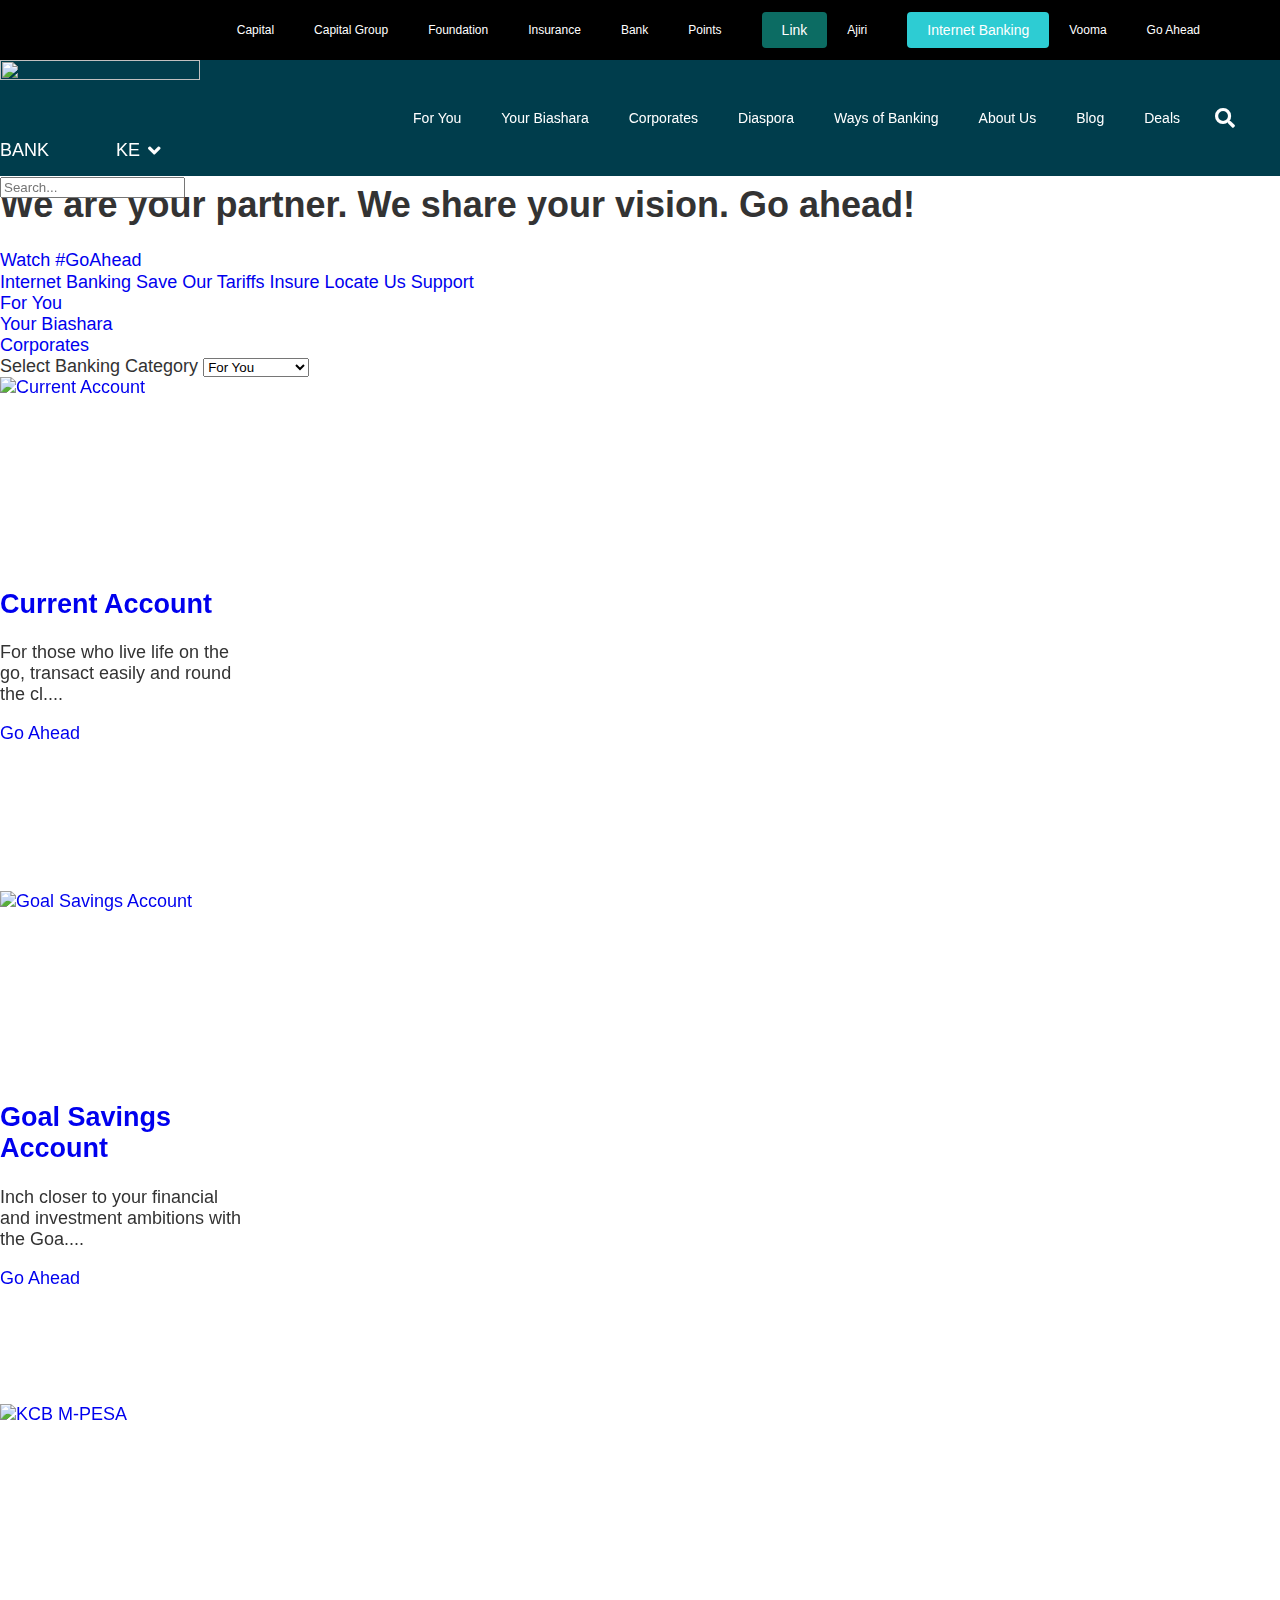
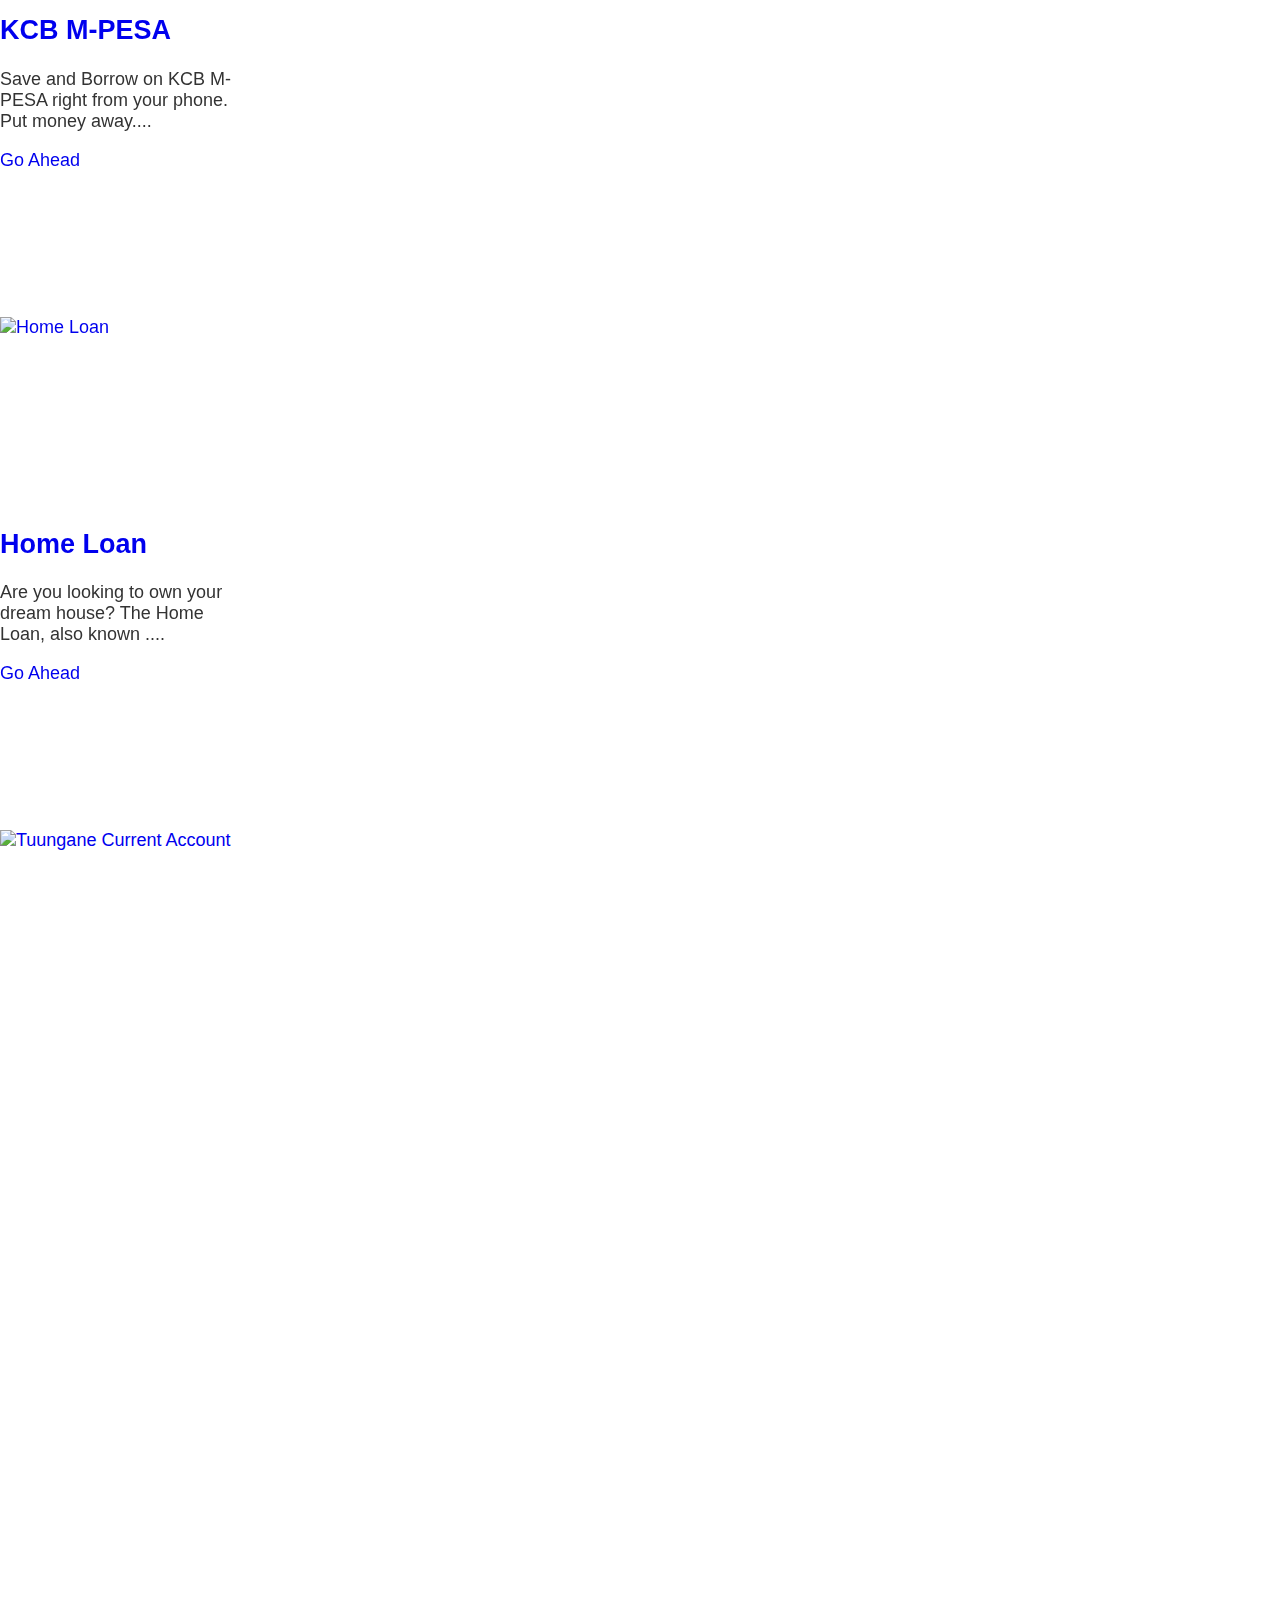
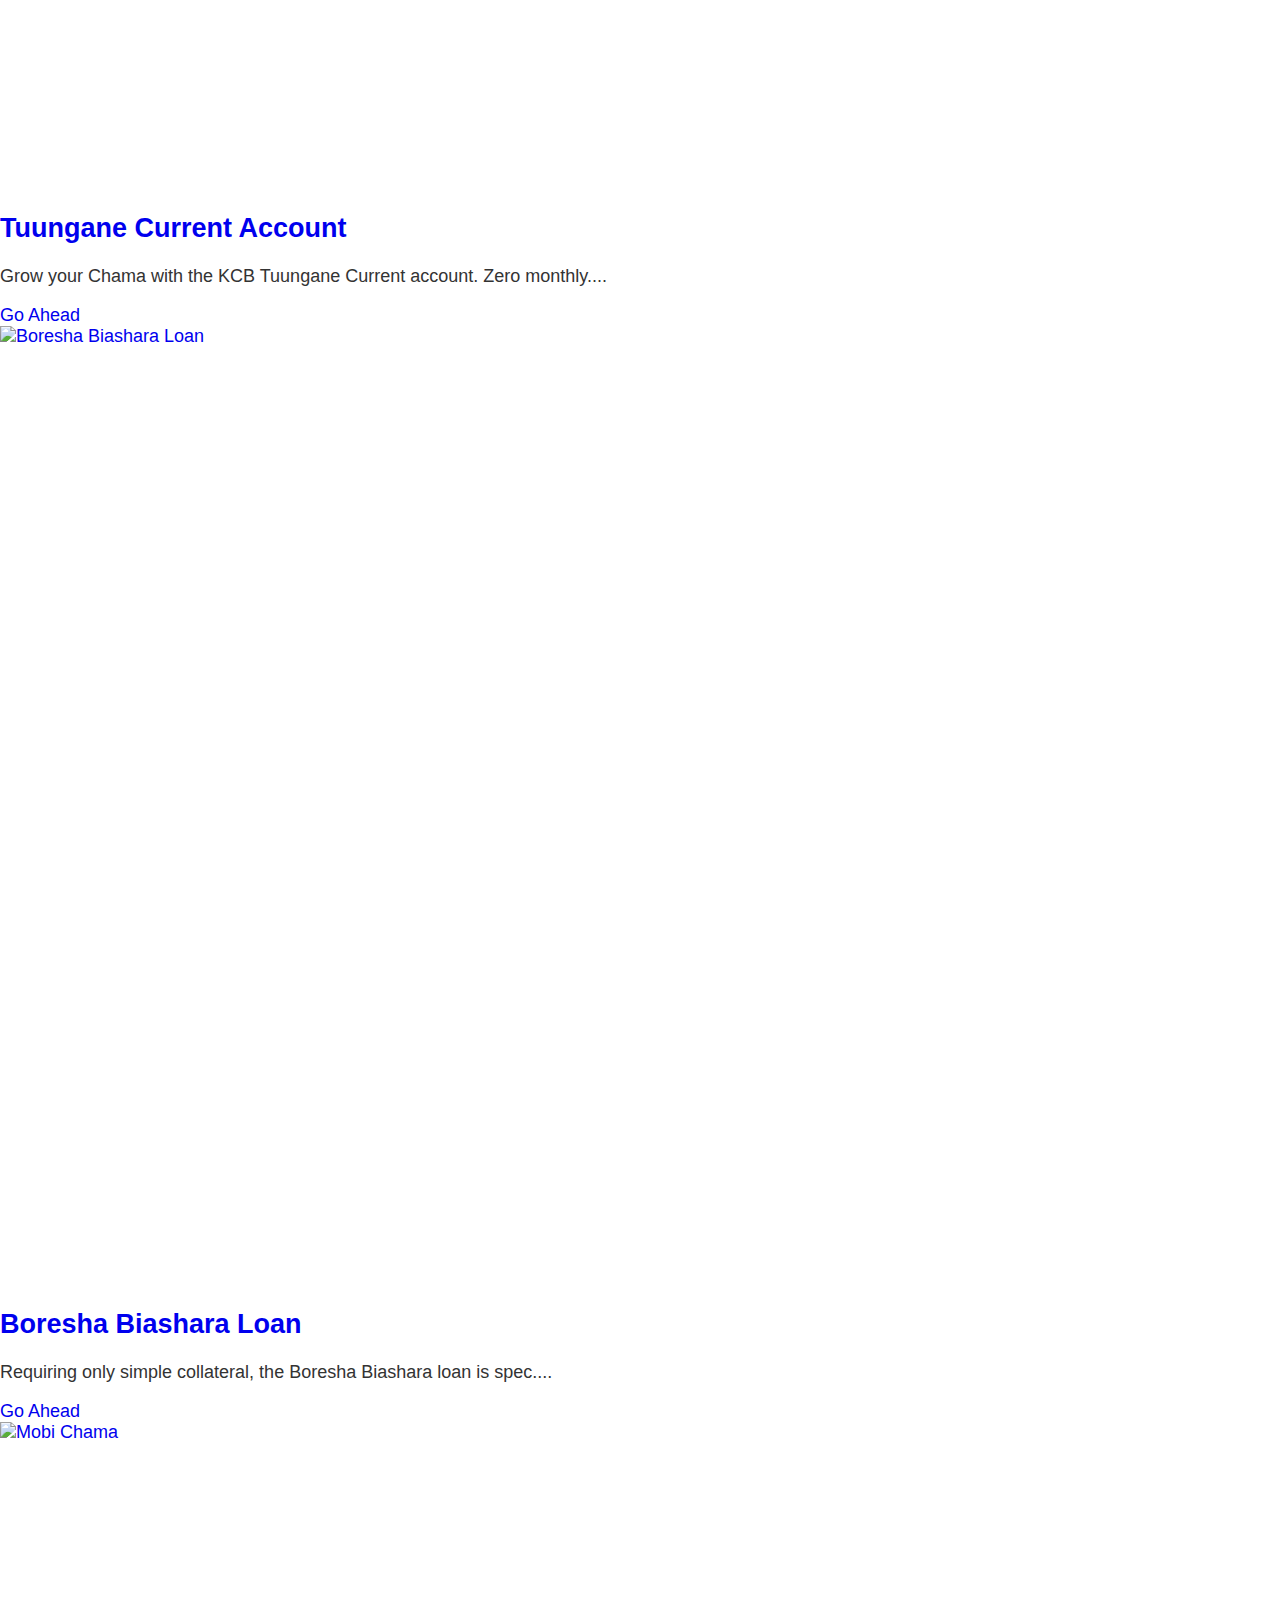
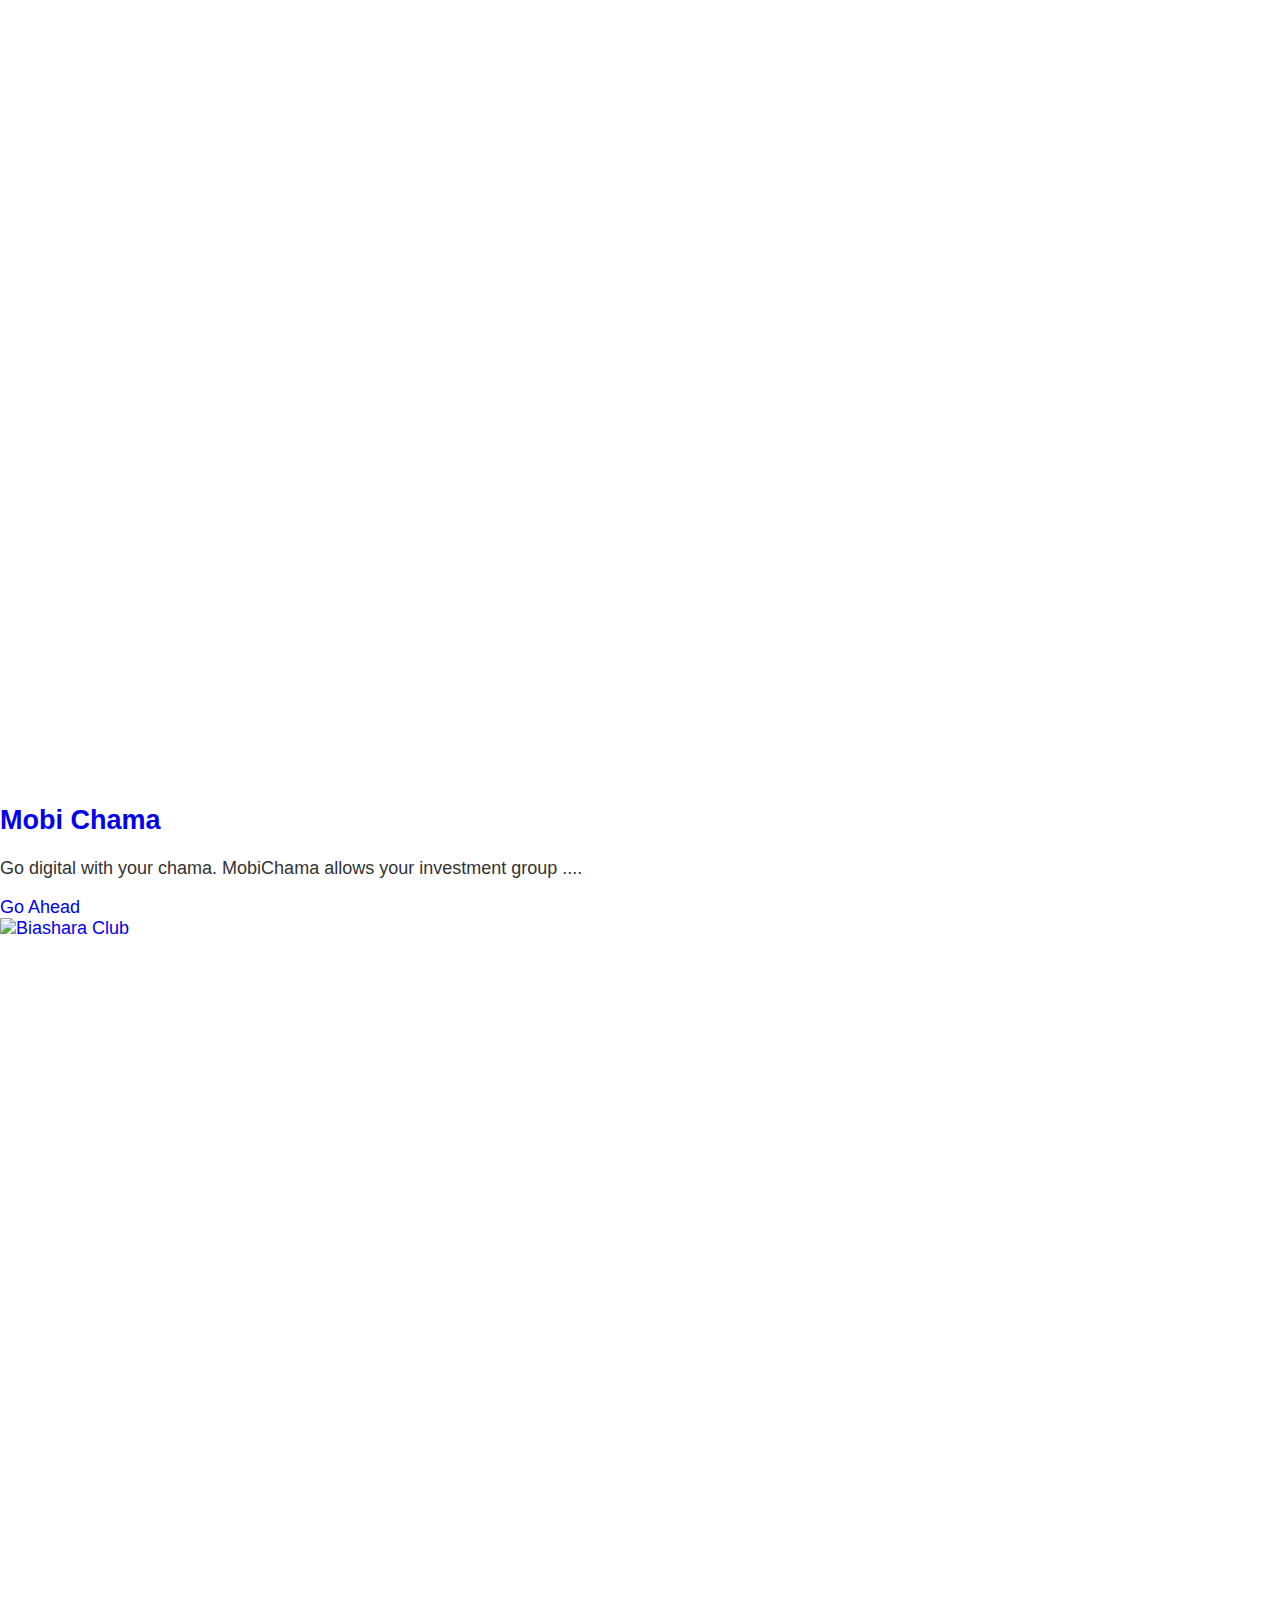
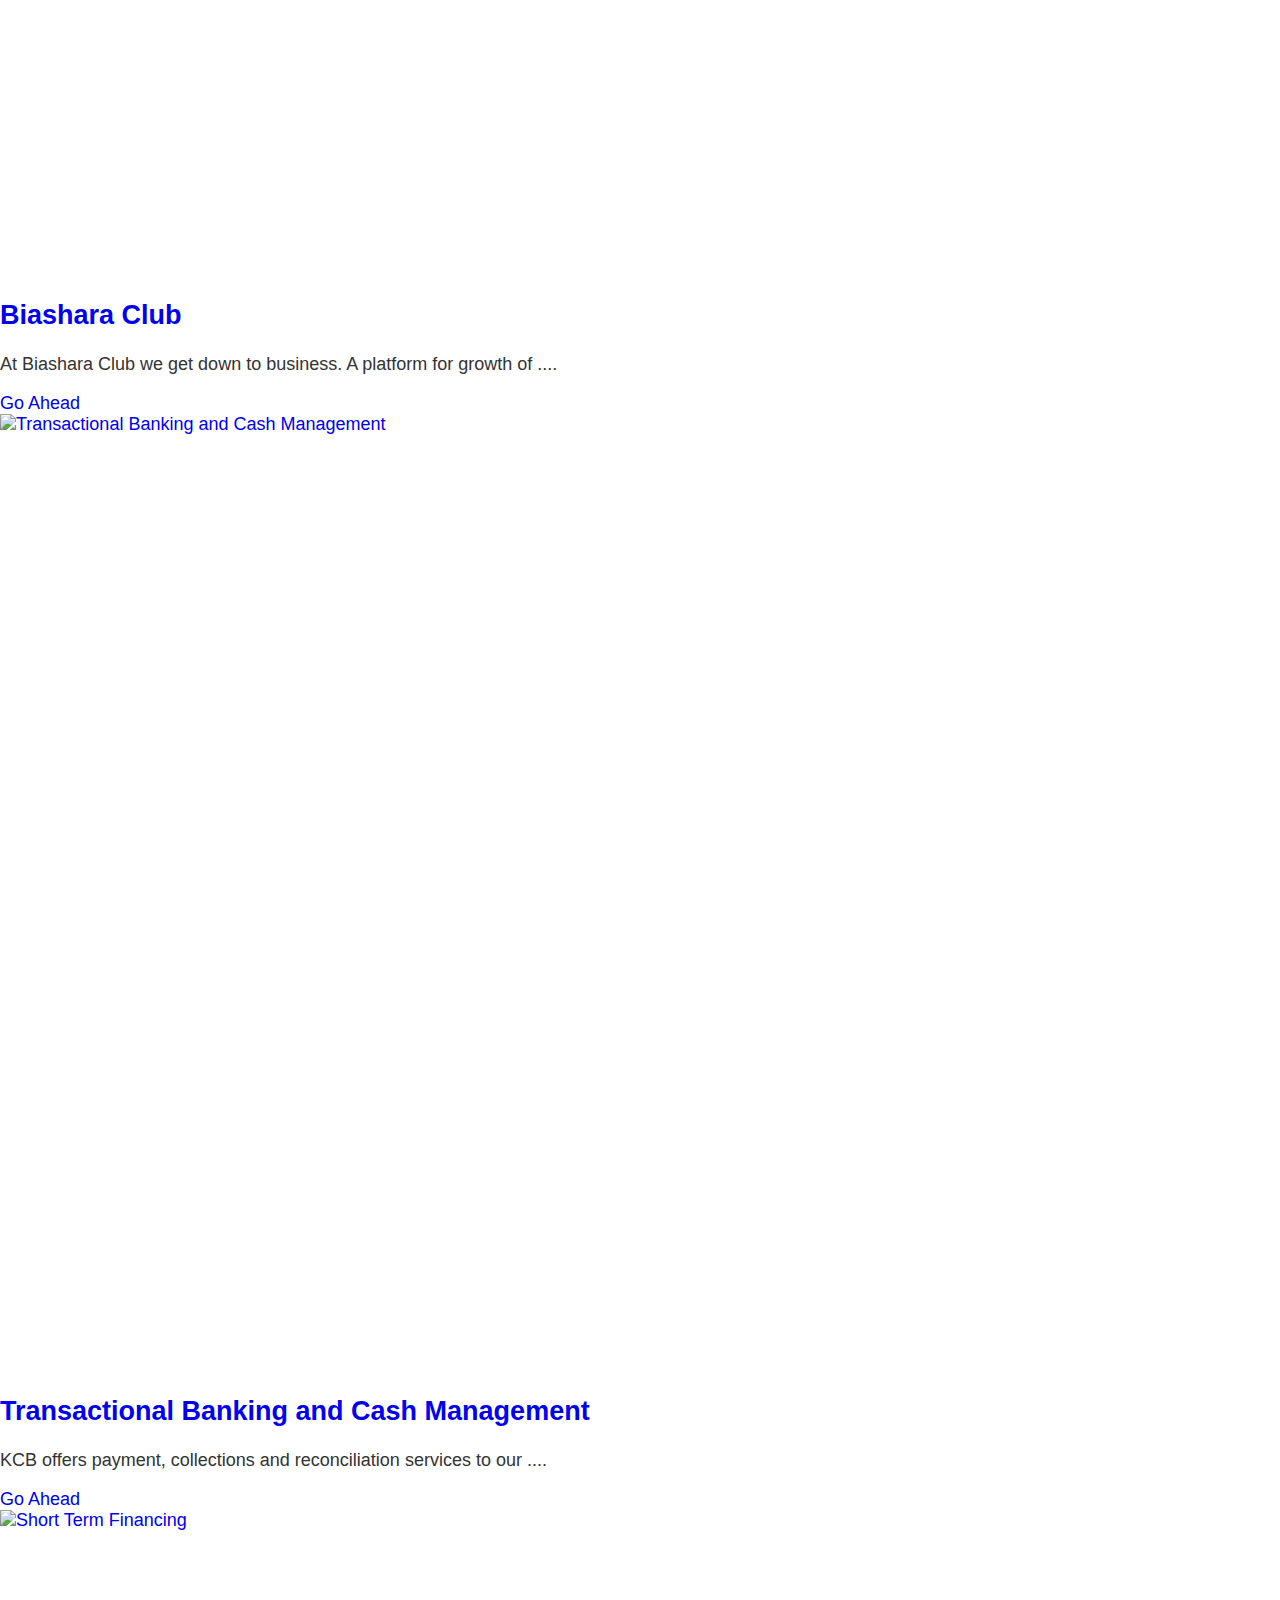
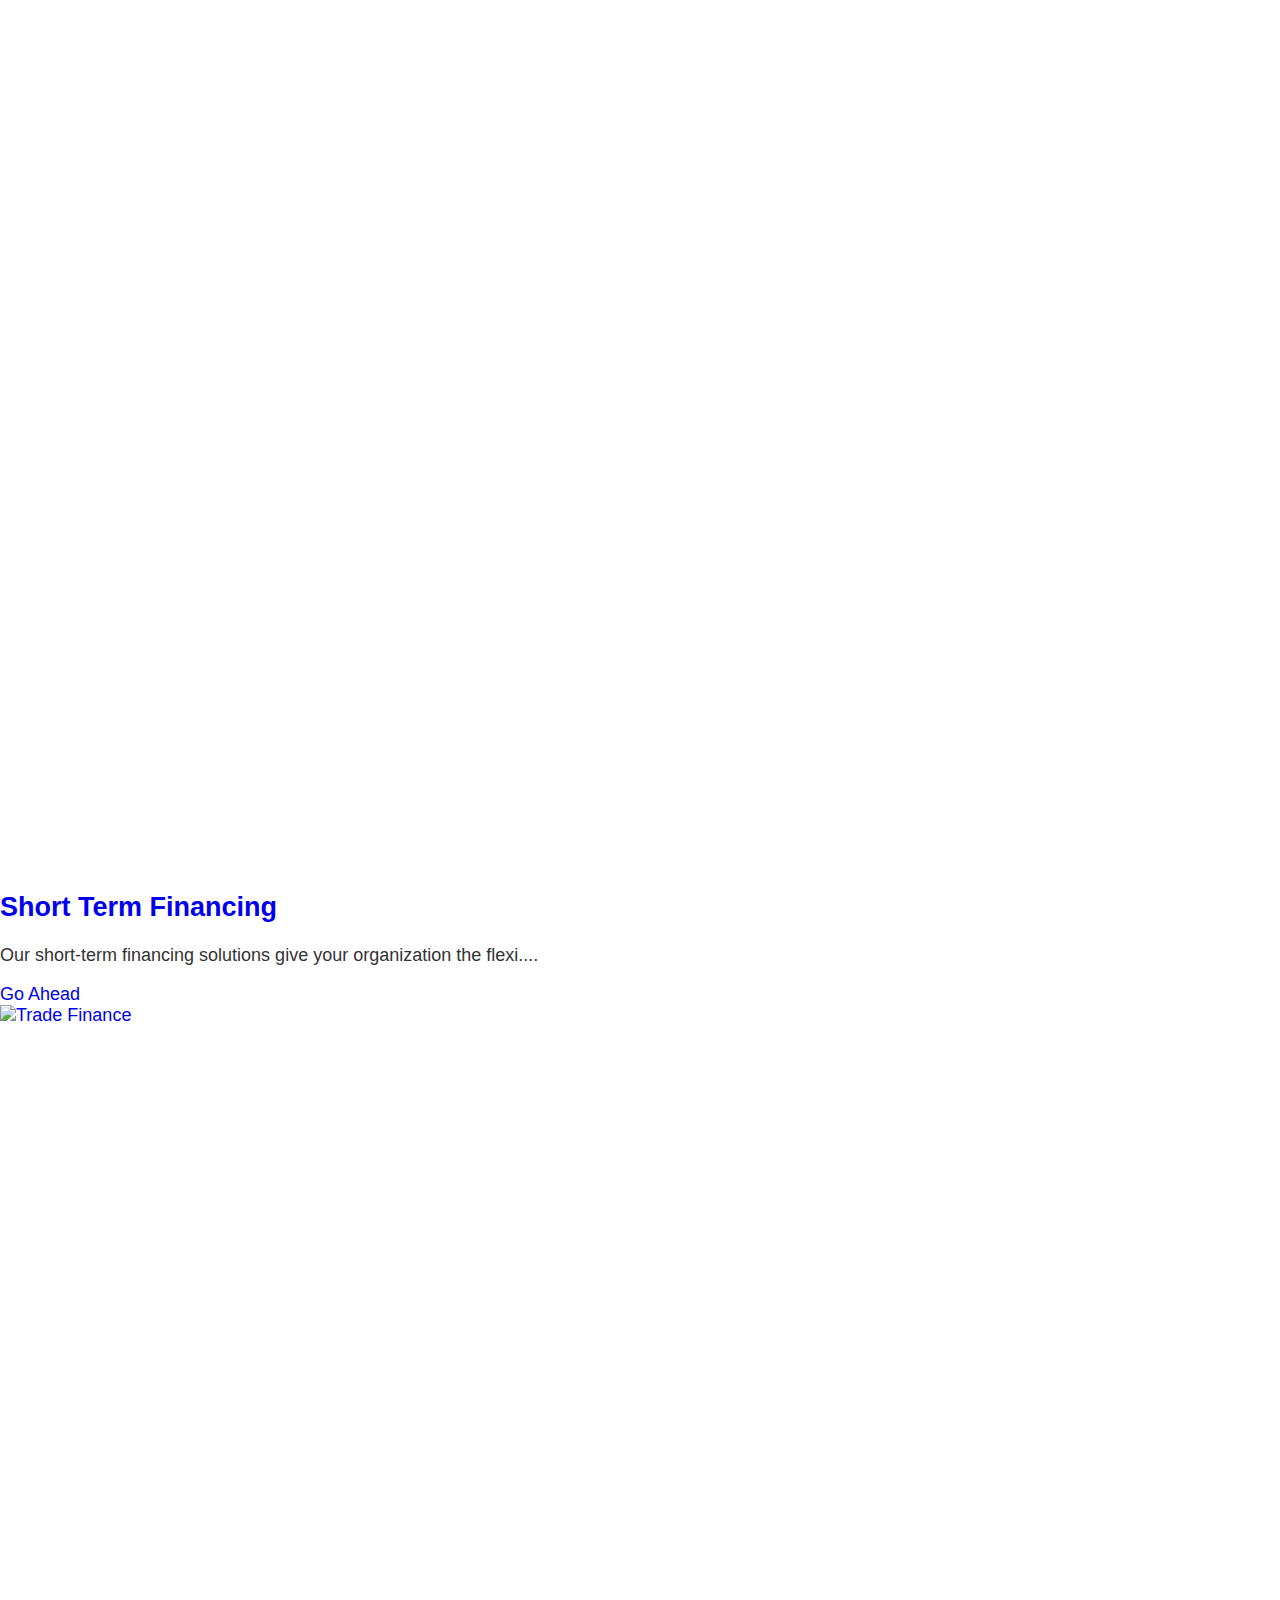
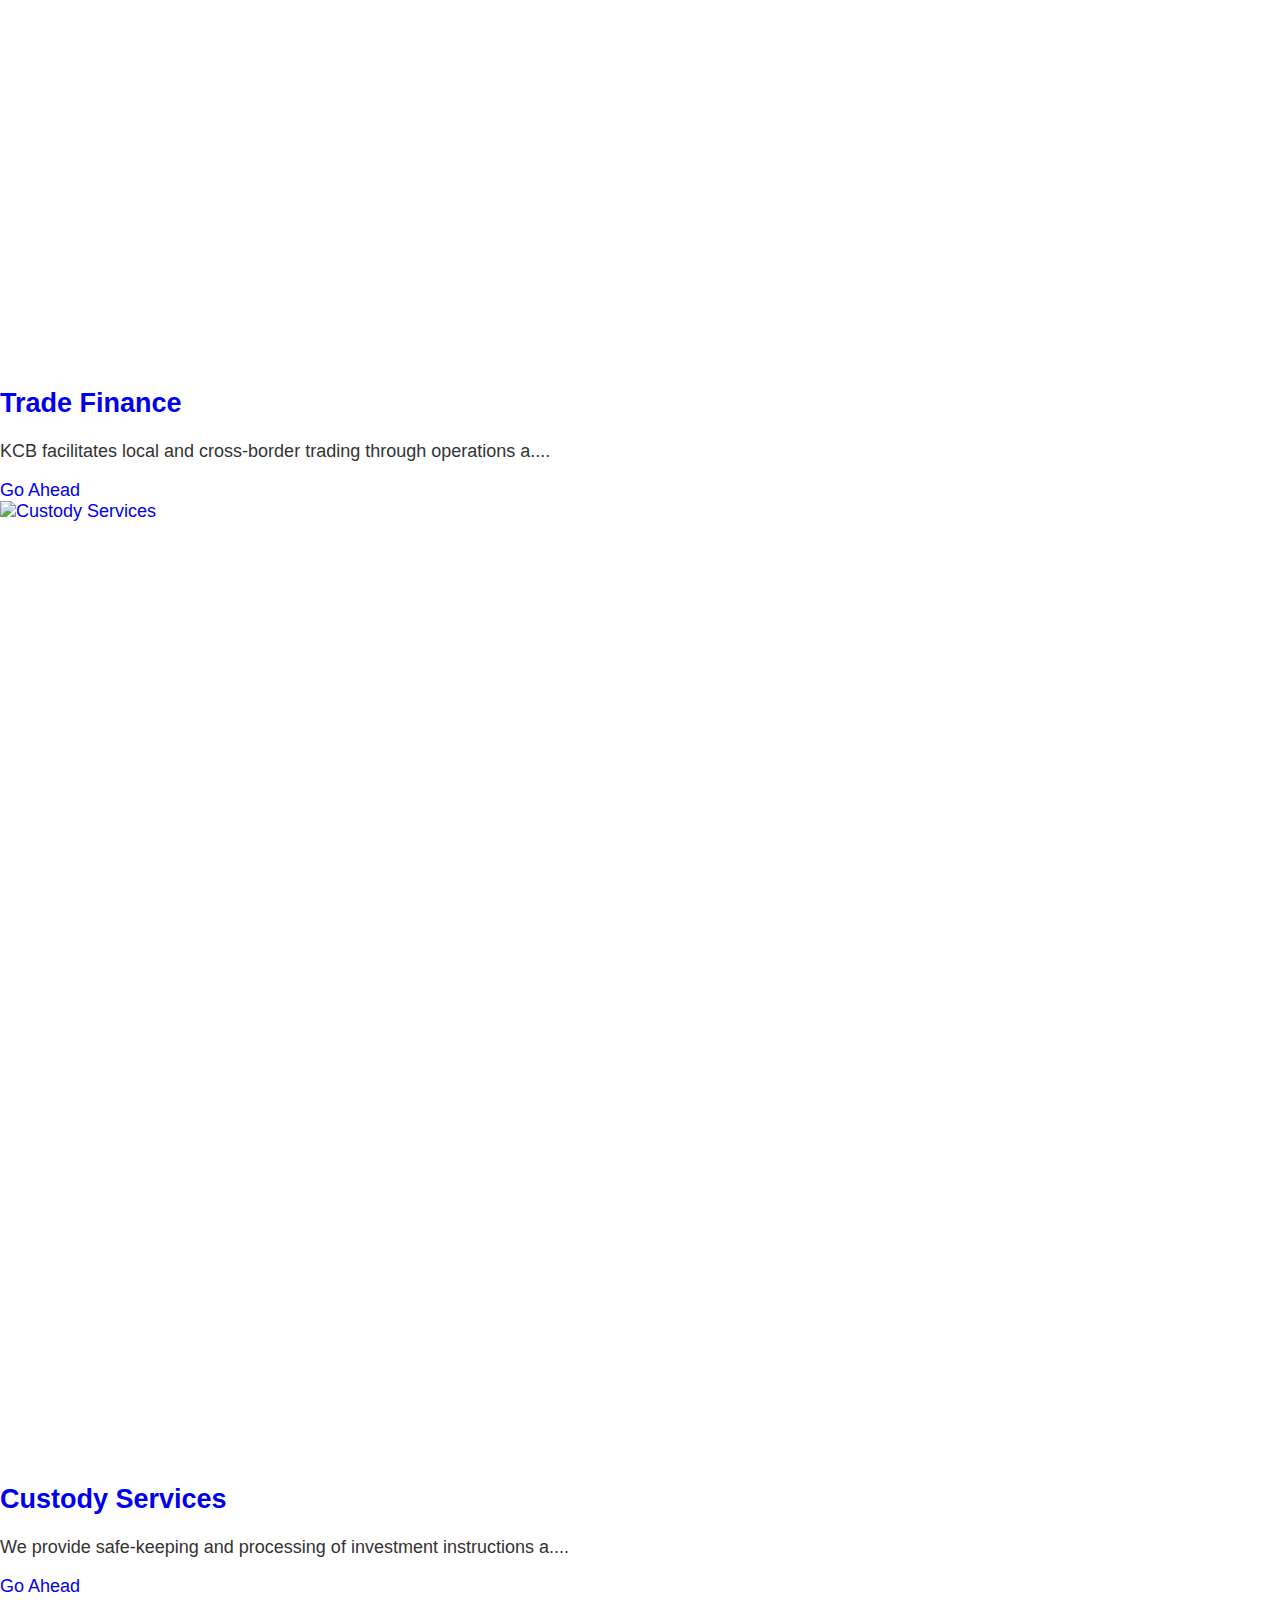
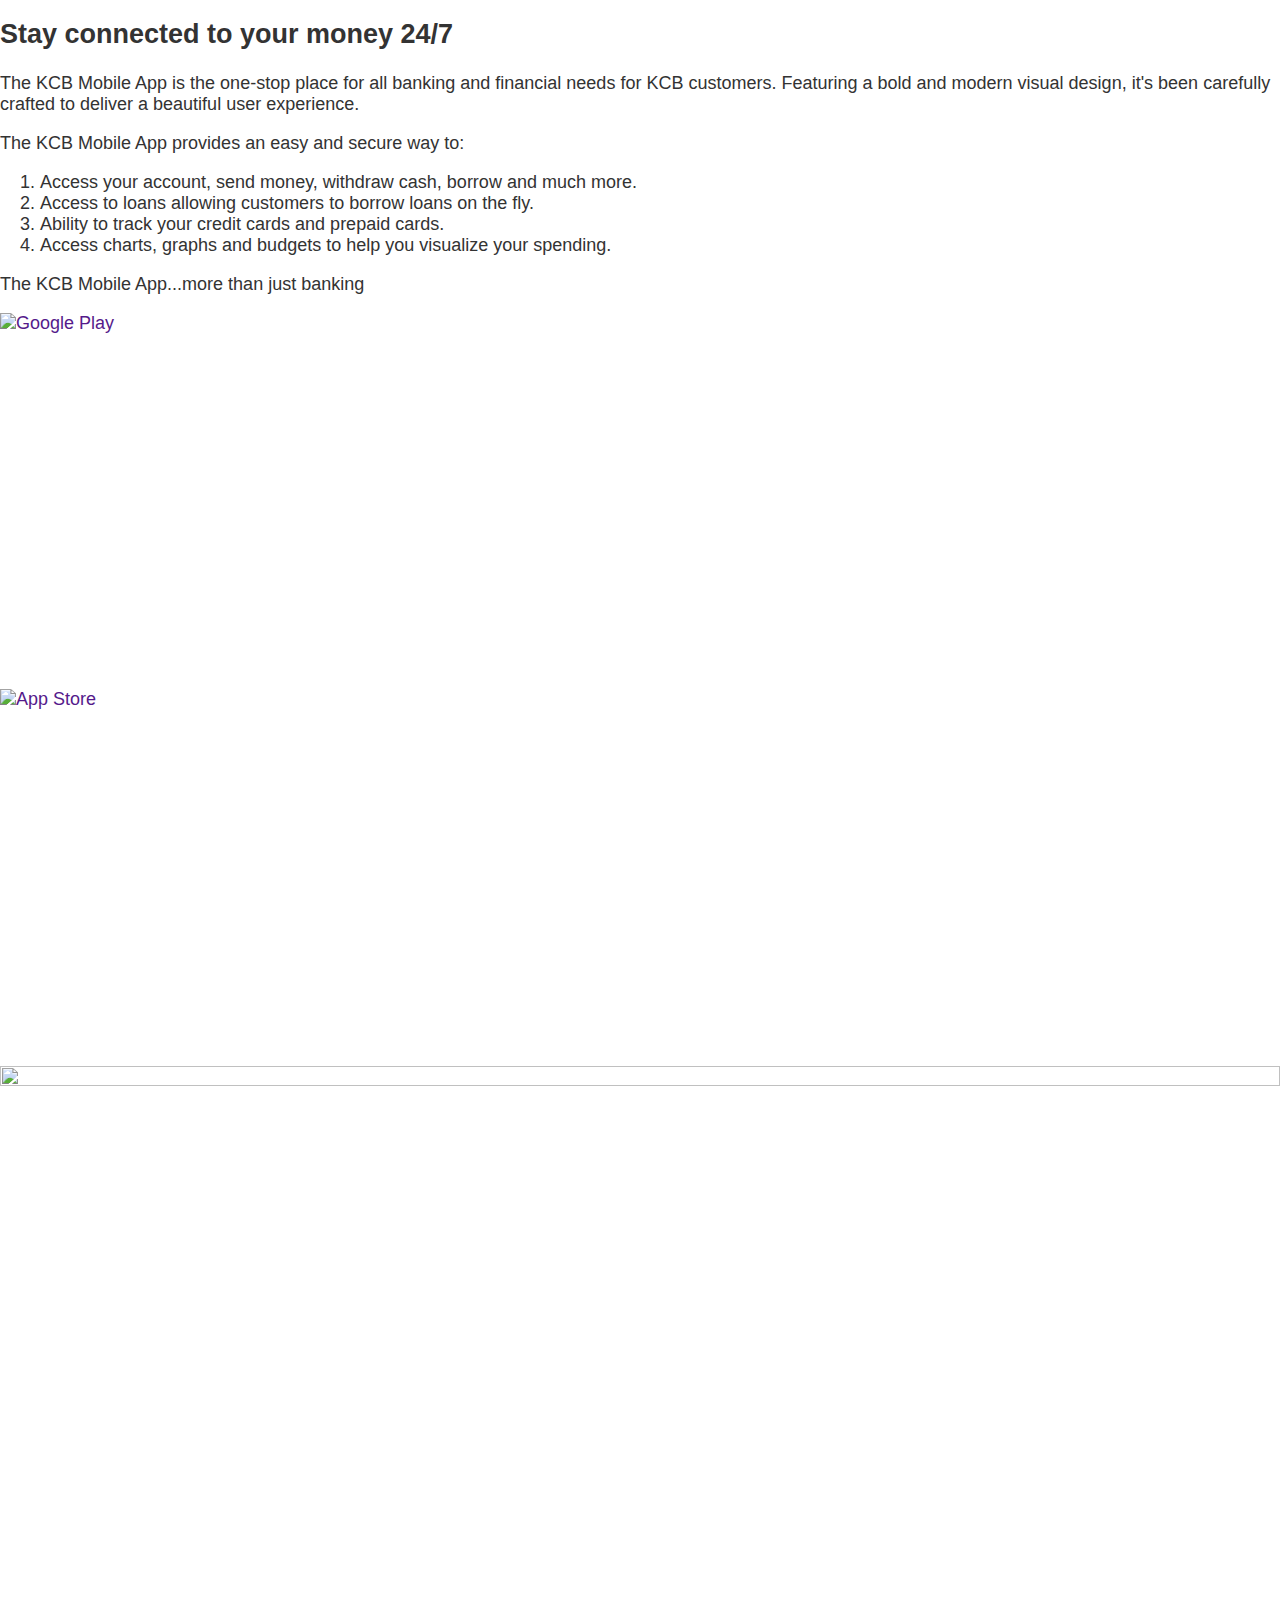
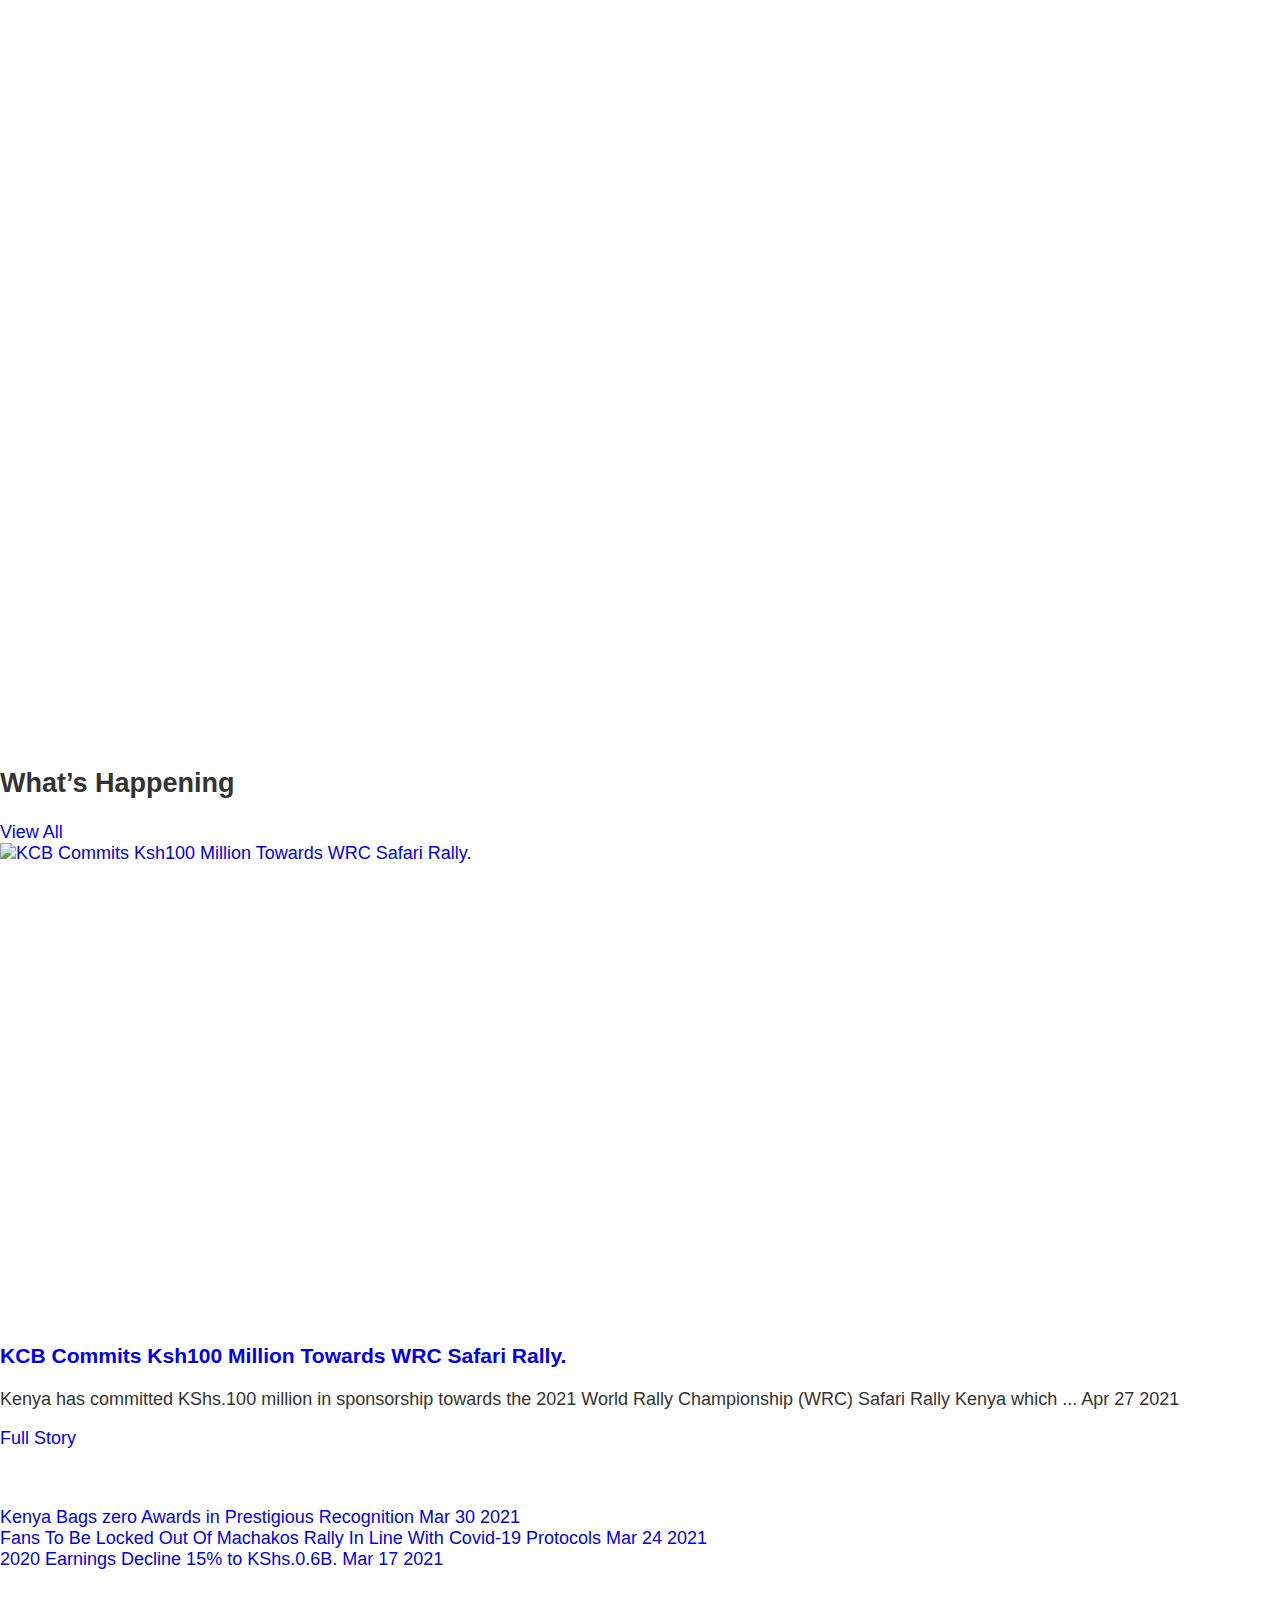
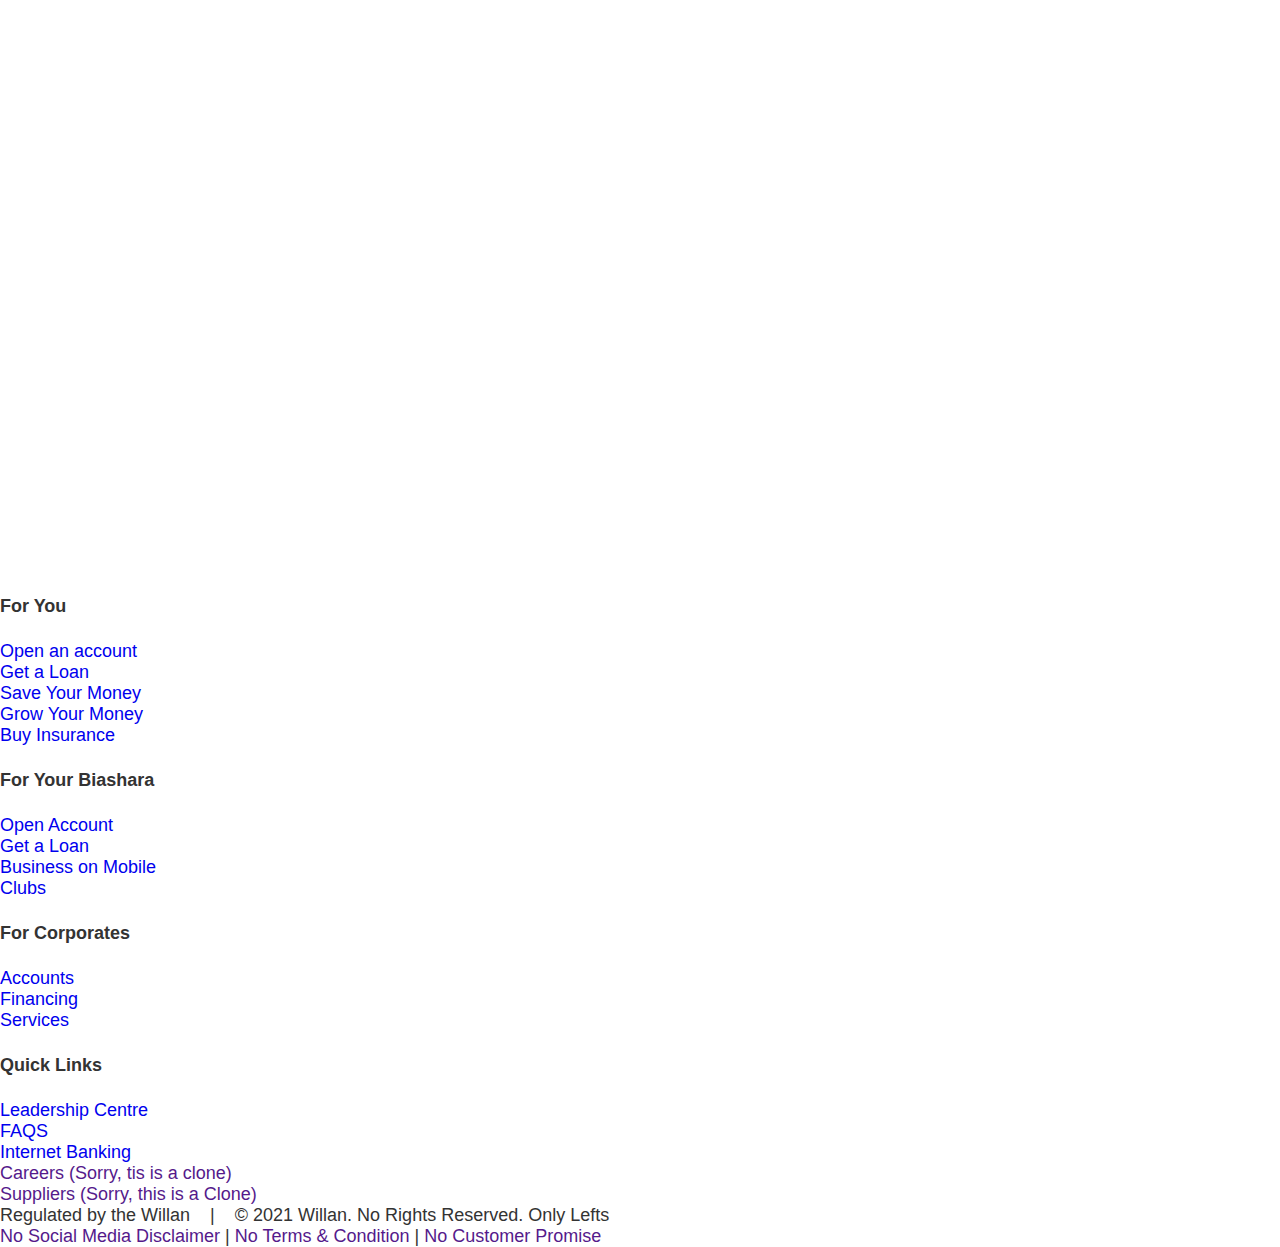
==== index.html @ 7608bd46 "Update index.html" ====
<!DOCTYPE html>
<html>
    <head>
        <meta charset='UTF-8'>
        <title>MY CLONE</title>
        <link rel="stylesheet" href="kcb.css">
        <link href="https://fonts.cdnfonts.com/css/dinpro-regular" rel="stylesheet">
        <script src="https://nojs.io/release/0.1.1/no.min.js"></script>
        <link rel="stylesheet" href="https://use.fontawesome.com/releases/v5.13.0/css/all.css">
        <link href="https://cdnjs.cloudflare.com/ajax/libs/font-awesome/5.15.3/css/all.min.css" rel="stylesheet">
        <script src="https://code.jquery.com/jquery-3.6.0.min.js" ></script>
        <script src="https://cdn.jsdelivr.net/npm/owl.carousel@2.3.4/dist/owl.carousel.min.js"></script>
        <script type="module" src="https://cdn.jsdelivr.net/npm/@pwabuilder/pwaupdate"></script>
        <script src="https://cdnjs.cloudflare.com/ajax/libs/jquery.matchHeight/0.7.2/jquery.matchHeight-min.js"></script>
        <script src="Kcb.js"></script>
        
		 
    </head>
    <body>
        <header class="animate-search">
            <div class="top-header">
                <nav>
                    <a href="#" target="_blank" rel="noopener noreferrer">Capital</a>
                    <a href="#" target="_blank" rel="noopener noreferrer">Capital Group</a>
                    <a href="#" target="_blank" rel="noopener noreferrer">Foundation</a>
                    <a href="#" target="_blank" rel="noopener noreferrer">Insurance</a>
                    <a href="#" target="_blank" rel="noopener noreferrer">Bank</a>
                    <a href="#" target="_blank" rel="noopener noreferrer">Points</a>
                    <a href="#" class="sahl"> Link</a>
                    <a href="#" target="_blank" rel="noopener noreferrer">Ajiri</a>
                    <a href="#" class="internet-banking" target="_blank" rel="noopener noreferrer">Internet Banking</a>
                    <a href="#" target="_blank" rel="noopener noreferrer">Vooma</a>
                    <a href="#">Go Ahead</a>
                </nav>
            </div>
            <div class="middle-bar">
                <div class="middle left">
                    <a href="#" class="Logo">
                        <img src="" alt="" width="212" height="70">
                    </a>
                    <span class="bank">Bank</span>
                    <div class="country-selector">
                        <a class="country-trigger" href="#">
                            <span class="flag ke"></span>
                            <span class="country-code">KE</span>
                        </a>
                        <ul class="countries-list">
                            <li> 
                                <a href="#">
                                    <span class="flag ug"></span>
                                    <span class="country">Uganda</span>
                                </a>
                            </li>
                            <li> 
                                <a href="#">
                                    <span class="flag tz"></span>
                                    <span class="country">Tanzania</span>
                                </a>
                            </li>
                            <li>
                                <a href="#">
                                    <span class="flag rw"></span>
                                    <span class="country">Rwanda</span>
                                </a>
                            </li>
                            <li>
                                <a href="#">
                                    <span class="flag ss"></span>
                                    <span class="country">South Sudan</span>
                                </a>
                            </li>
                            <li>
                                <a href="#">
                                    <span class="flag bi"></span>
                                    <span class="country">Burundi English</span>
                                </a>
                            </li>
                            <li>
                                <a href="#">
                                    <span class="flag bi"></span>
                                    <span class="country">Burundi French</span>
                                </a>
                            </li>
                        </ul>
                    </div>    
                </div>
                <div class="middle right">
                    <nav id="nav2">
                        <a class="for you" href="#" title="For You">For You</a>
                        <a class="for your biashara" href="#" title="For Your Biashara">Your Biashara</a>
                        <a class="for corporates" href="#" title="For Corporates">Corporates</a>
                        <a class="diaspora" href="#" title="Diaspora">Diaspora</a>
                        <a class="ways of banking" href="#" title="Ways of Banking">Ways of Banking</a>
                        <a class="about us" href="#" title="About Us">About Us</a>
                        <a class="blog " href="#" title="Blog ">Blog </a>
                        <a class="deals" target="_blank" href="#" title="Deals">Deals</a>
                    </nav>
                    <a href="#" class="btn-search icon-search" title="Search"></a>
                    <a href="#" class="btn-menu icon-menu" title="Mobile Menu Breadcrumb"></a>
                </div>
            </div>
            <div class="bottom-bar">
                <div class="sub-nav-wrapper">
                    <ul class="sub-nav"> </ul>
                </div>
            </div>
            <div class="moduletable">
                <div id="search" class="main-search">
                    <div class="tbl">
                        <form method="post" action="/">
                            <input type="Search"  placeholder="Search...">
                        </form>
                        <a href="#" class="btn-search-close icon-close"></a>
                    </div>
                    <div class="cover-layer"></div>
                </div>
            </div>
        </header>
        <section id="banner" class="home" style="background-image:url(Home.webp)">
            <div class='wrapper'>
                <div class='middle'>
                    <h1>
                        We are your partner. We share your vision. Go ahead!
                    </h1>
                    <a href="#" data-fancybox="" data-animation-effect="zoom-in-out" class="primary-btn btn-video">Watch #GoAhead</a>
                </div>
            </div>
        </section>
        <!--  Start overr-->
        <section class="content-wrapper dark">
            <div class="quick-links-wrapper">
                <div class="wrapper">
                    <div class="quick-links">
                        <a href="#" class="link-wrapper " target="_blank" rel="noopener noreferrer">
                            <span class="icon icon-quick-account"></span>
                            <span class="text">Internet Banking</span>
                        </a>	
                        <a href="#" class="link-wrapper ">
                            <span class="icon icon-quick-borrow"></span>
                            <span class="text">Save</span>
                        </a>	
                        <a href="#" class="link-wrapper " target="_blank" rel="noopener noreferrer">
                            <span class="icon icon-quick-save"></span>
                            <span class="text">Our Tariffs</span>
                        </a>	
                        <a href="#" class="link-wrapper " target="_blank" rel="noopener noreferrer">
                            <span class="icon icon-quick-insure"></span>
                            <span class="text">Insure</span>
                        </a>	
                        <a href="#" class="link-wrapper ">
                            <span class="icon icon-quick-locate"></span>
                            <span class="text">Locate Us</span>
                        </a>
                        <a href="#" class="link-wrapper ">
                            <span class="icon icon-quick-support"></span>
                            <span class="text">Support</span>
                        </a>	
                    </div>
                </div>
            </div>
            <div class="wrapper">
                <div class="home-products-tabs">
                    <ul>
                        <li><a href="#1" class="active">For You</a></li>
                        <li><a href="#2" class="">Your Biashara</a></li>
                        <li><a href="#3" class="">Corporates</a></li>
                    </ul>
                </div>
                <div class="home-products-dd-hide">
                    <label for="home-products-dd" class="home-products-label">Select Banking Category</label>
                    <select id="home-products-dd" name="home-products-dd">
                        <option value="#1" selected="">For You</option>
                        <option value="#2">Your Biashara</option>
                        <option value="#3">Corporates</option>
                    </select>
                </div>
            </div>
            <div id="1" class="home-tab-content active"><!--active-->
                <div class="products-slider-tbl">
                    <div class="middle left">
                        <div class="nav-container">
                            <div class="products-nav"><!--this one--><!--disabled-->
                               <!-- <button type="button" role="presentation" class="owl-prev disabled">disabled
                                    <i class="icon-arrow-left"></i>
                                </button>
                                <button type="button" role="presentation" class="owl-next disabled">disabled
                                    <i class="icon-arrow-right"></i>
                                </button>-->
                            </div>
                        </div>
                    </div>
                    <div class="middle right">
                        <div class="products-slider owl-carousel owl-loaded owl-drag">
                            <div class="owl-stage-outer">
                                <div class="owl-stage" style="transform: translate3d(0px, 0px, 0px); transition: all 0s ease 0s; width: 1169px;">  
                                    <div class="owl-item" style="width: 252.25px; margin-right: 40px;"><!--active-->
                                        <div class="item">
                                            <a href="https://ke.kcbgroup.com/for-you/open-account/transactional-accounts/current-acccount" class="pic-wrapper">
                                                <img class="owl-lazy" data-src="c.webp" alt="Current Account " src="c.webp" style="opacity: 1;" width="320" height="240">
                                            </a>
                                            <div class="desc" style="height: 301.733px;">
                                                <h2>
                                                    <a href="#">Current Account </a>
                                                </h2>
                                                <p></p>
                                                <p>For those who live life on the go, transact easily and round the cl....</p>
                                                <a href="#" class="primary-btn">Go Ahead</a>
                                            </div>
                                        </div>
                                    </div>
                                    <div class="owl-item" style="width: 252.25px; margin-right: 40px;"><!--active-->
                                        <div class="item">
                                            <a href="#" class="pic-wrapper">
                                                <img class="owl-lazy" data-src="G.webp" alt="Goal Savings Account " src="G.webp" style="opacity: 1;" width="320" height="240">
                                            </a>
                                            <div class="desc" style="height: 301.733px;">
                                                <h2>
                                                    <a href="#">Goal Savings Account </a>
                                                </h2>
                                                <p></p>
                                                <p>Inch closer to your financial and investment ambitions with the Goa....</p>
                                                <a href="#" class="primary-btn">Go Ahead</a>
                                            </div>
                                        </div>
                                    </div>
                                    <div class="owl-item" style="width: 252.25px; margin-right: 40px;"><!--Active-->
                                        <div class="item">
                                            <a href="#" class="pic-wrapper">
                                                <img class="owl-lazy" data-src="K.webp" alt="KCB M-PESA" src="K.webp" style="opacity: 1;" width="320" height="240">
                                            </a>
                                            <div class="desc" style="height: 301.733px;">
                                                <h2>
                                                    <a href="#">KCB M-PESA</a>
                                                </h2>
                                                <p></p>
                                                <p>Save and Borrow on KCB M-PESA right from your phone. Put money away....</p>
                                                <a href="#" class="primary-btn">Go Ahead</a>
                                            </div>
                                        </div>
                                    </div>
                                    <div class="owl-item" style="width: 252.25px; margin-right: 40px;"> <!--Another active-->
                                        <div class="item">
                                            <a href="#" class="pic-wrapper">
                                                <img class="owl-lazy" data-src="H.webp" alt="Home Loan " src="H.webp" style="opacity: 1;" width="320" height="240">
                                            </a>
                                            <div class="desc" style="height: 301.733px;">
                                                <h2>
                                                    <a href="#">Home Loan </a>
                                                </h2>
                                                <p></p>
                                                <p>Are you looking to own your dream house? The Home Loan, also known ....</p>
                                                <a href="#" class="primary-btn">Go Ahead</a>
                                            </div>
                                        </div>
                                    </div>
                                </div>
                            </div>
                            <div class="owl-dots disabled"></div><!--another one disabled-->
                        </div>
                    </div>
                </div>
            </div>
            <div id="2" class="home-tab-content ">
                <div class="products-slider-tbl">
                    <div class="middle left">
                        <div class="nav-container">
                            <div class="products-nav"></div>
                        </div>
                    </div>
                    <div class="middle right">
                        <div class="products-slider owl-carousel">
                            <div class="item">
                                <a href="#" class="pic-wrapper">
                                    <img class="owl-lazy" data-src="Tc.webp" alt="Tuungane Current Account" width="320" height="240">
                                </a>
                                <div class="desc">
                                    <h2>
                                        <a href="#">Tuungane Current Account</a>
                                    </h2>
                                    <p></p>
                                    <p>Grow your Chama with the KCB Tuungane Current account. Zero monthly....</p>
                                    <a href="#" class="primary-btn">Go Ahead</a>
                                </div>
                            </div>
                            <div class="item">
                                <a href="#" class="pic-wrapper">
                                    <img class="owl-lazy" data-src="Bb.webp" alt="Boresha Biashara Loan" width="320" height="240">
                                </a>
                                <div class="desc">
                                    <h2>
                                        <a href="#">Boresha Biashara Loan</a>
                                    </h2>
                                    <p></p>
                                    <p>Requiring only simple collateral, the Boresha Biashara loan is spec....</p>
                                    <a href="#" class="primary-btn">Go Ahead</a>
                                </div>
                            </div>
                            <div class="item">
                                <a href="#" class="pic-wrapper">
                                    <img class="owl-lazy" data-src="Mc.webp" alt="Mobi Chama " width="320" height="240">
                                </a>
                                <div class="desc">
                                    <h2>
                                        <a href="#">Mobi Chama </a>
                                    </h2>
                                    <p></p>
                                    <p>Go digital with your chama. MobiChama allows your investment group ....</p>
                                    <a href="#" class="primary-btn">Go Ahead</a>
                                </div>
                            </div>
                            <div class="item">
                                <a href="Itemid=774.html" class="pic-wrapper">
                                    <img class="owl-lazy" data-src="Bc.webp" alt="Biashara Club" width="320" height="240">
                                </a>
                                <div class="desc">
                                    <h2>
                                        <a href="#">Biashara Club</a>
                                    </h2>
                                    <p></p>
                                    <p>At Biashara Club we get down to business. A platform for growth of ....</p>
                                    <a href="#" class="primary-btn">Go Ahead</a>
                                </div>
                            </div>
                        </div>
                    </div>
                </div>
            </div>
            <div id="3" class="home-tab-content ">
                <div class="products-slider-tbl">
                    <div class="middle left">
                        <div class="nav-container">
                            <div class="products-nav"></div>
                        </div>
                    </div>
                    <div class="middle right">
                        <div class="products-slider owl-carousel">
                            <div class="item">
                                <a href="#" class="pic-wrapper">
                                    <img class="owl-lazy" data-src="Tbm.webp" alt="Transactional Banking and Cash Management " width="320" height="240">
                                </a>
                                <div class="desc">
                                    <h2>
                                        <a href="#">Transactional Banking and Cash Management </a>
                                    </h2>
                                    <p></p>
                                    <p>KCB offers payment, collections and reconciliation services to our ....</p>
                                    <a href="#" class="primary-btn">Go Ahead</a>
                                </div>
                            </div>
                            <div class="item">
                                <a href="Itemid=774.html" class="pic-wrapper">
                                    <img class="owl-lazy" data-src="Stf.webp" alt="Short Term Financing " width="320" height="240">
                                </a>
                                <div class="desc">
                                    <h2>
                                        <a href="Itemid=774.html">Short Term Financing </a>
                                    </h2>
                                    <p></p>
                                    <p>Our short-term financing solutions give your organization the flexi....</p>
                                    <a href="#" class="primary-btn">Go Ahead</a>
                                </div>
                            </div>
                            <div class="item">
                                <a href="#" class="pic-wrapper">
                                    <img class="owl-lazy" data-src="TF.webp" alt="Trade Finance " width="320" height="240">
                                </a>
                                <div class="desc">
                                    <h2>
                                        <a href="#">Trade Finance </a>
                                    </h2>
                                    <p></p>
                                    <p>KCB facilitates local and cross-border trading through operations a....</p>
                                    <a href="#" class="primary-btn">Go Ahead</a>
                                </div>
                            </div>
                            <div class="item">
                                <a href="#" class="pic-wrapper">
                                    <img class="owl-lazy" data-src="Cs.webp" alt="Custody Services" width="320" height="240">
                                </a>
                                <div class="desc">
                                    <h2>
                                        <a href="#">Custody Services</a>
                                    </h2>
                                    <p></p>
                                    <p>We provide safe-keeping and processing of investment instructions a....</p>
                                    <a href="#" class="primary-btn">Go Ahead</a>
                                </div>
                            </div>
                        </div>
                    </div>
                </div>
            </div>
        </section>
        <section class="app-banner">
            <div class="container">
                <div class="wrapper">
                    <div class="middle">
                        <div class="banner-content">
                            <h2 class="section-title">Stay connected to your money 24/7</h2>
                        <div class="editor">
                            <p>The KCB Mobile App is the one-stop place for all banking and financial needs for KCB customers. Featuring a bold and modern visual design, it's been carefully crafted to deliver a beautiful user experience.</p>
                            <p>The KCB Mobile App provides an easy and secure way to:</p>
                            <ol>
                                <li>Access your account, send money, withdraw cash, borrow and much more.</li>
                                <li>Access to loans allowing customers to borrow loans on the fly.</li>
                                <li>Ability to track your credit cards and prepaid cards.</li>
                                <li>Access charts, graphs and budgets to help you visualize your spending.</li>
                            </ol>
                            <p>The KCB Mobile App...more than just banking</p> </div>
                            <div class="app-download">
                                <a href="" target="_blank" rel="noopener">
                                    <img src="g.svg" alt="Google Play" width="170" height="50">
                                </a>
                                <a href="" target="_blank" rel="noopener">
                                    <img src="apple.svg" alt="App Store" width="170" height="50">
                                </a>
                            </div>
                        </div>
                    </div>
                    <div class="middle right">
                        <div class="pic">
                            <img src="phone.png" alt="" width="720" height="720">
                        </div>
                    </div>
                </div>
            </div>
        </section>
        <section class="content-wrapper dark">
            <div class="wrapper">
                <div class="latest-articles-heading">
                    <div class="middle left">
                        <h2 class="section-title">What’s Happening</h2>
                    </div>
                 <div class="middle right">
                    <a href="#" class="link-btn">View All</a>
                </div>
            </div>
            <div class="latest-articles">
                <div class="middle left">
                    <div class="featured equal-height" style="height: 664.767px;">
                        <a href="#" class="pic-wrapper">
                            <img src="100m.jpg" alt="KCB Commits Ksh100 Million Towards WRC Safari Rally. " width="1200" height="450">
                        </a>
                        <div class="desc">
                            <h3><a href="#">KCB Commits Ksh100 Million Towards WRC Safari Rally. </a></h3>
                            <p>Kenya has committed KShs.100 million in sponsorship towards the 2021 World Rally Championship (WRC) Safari Rally Kenya which ... <span class="date">Apr 27 2021</span>
                            </p>
                        </div>
                        <a href="#" title="Kenya Commits Ksh100 Million Towards WRC Safari Rally. " class="primary-btn">Full Story</a>
                        </div>
                    </div>
                    <div class="middle right equal-height" style="height: 664.767px;">
                        <ul class="articles">
                            <li>
                                <a href="#">
                                    <span class="info">
                                        <span class="title">Kenya Bags zero Awards in Prestigious Recognition</span>
                                        <span class="date">Mar 30 2021</span>
                                    </span>
                                </a>
                            </li>
                            <li>
                                <a href="#">
                                    <span class="info">
                                        <span class="title">Fans To Be Locked Out Of  Machakos Rally In Line With Covid-19 Protocols</span>
                                        <span class="date">Mar 24 2021</span>
                                    </span>
                                 </a>
                            </li>
                            <li>
                                <a href="#">
                                    <span class="info">
                                        <span class="title">2020 Earnings Decline 15% to KShs.0.6B. </span>
                                        <span class="date">Mar 17 2021</span>
                                    </span>
                                </a>
                            </li>
                        </ul>
                    </div>
                </div>
            </div>
        </section>
        <section class="primary-footer">
            <div class="wrapper">
                <div class="footer-links-wrapper">
                    <div class="footer-links">
                        <h4>For You</h4>
                        <ul>
                            <li><a href="#">Open an account</a></li>
                            <li><a href="#">Get a Loan</a></li>
                            <li><a href="#">Save Your Money</a></li>
                            <li><a href="#">Grow Your Money</a></li>
                            <li><a href="#">Buy Insurance</a></li>
                        </ul>
                    </div>
                    <div class="footer-links">
                        <h4>For Your Biashara</h4>
                        <ul>
                            <li><a href="#">Open Account</a></li>
                            <li><a href="#">Get a Loan</a></li>
                            <li><a href="#">Business on Mobile</a></li>
                            <li><a href="#">Clubs</a></li>
                        </ul>
                    </div>
                    <div class="footer-links">
                        <h4>For Corporates</h4>
                        <ul>
                            <li><a href="#">Accounts</a></li>
                            <li><a href="#">Financing</a></li>
                            <li><a href="#">Services</a></li>
                        </ul>
                    </div>
                    <div class="footer-links">
                        <h4>Quick Links</h4>
                        <ul>
                            <li><a href="#">Leadership Centre</a></li>
                            <li><a href="#">FAQS</a></li>
                            <li><a href="#">Internet Banking</a></li>
                            <li><a href="">Careers (Sorry, tis is a clone)</a></li>
                            <li><a href="">Suppliers (Sorry, this is a Clone)</a></li>
                        </ul>
                    </div>
                </div>
            </div>
        </section>
        <section class="secondary-footer">
            <div class="middle left">
                Regulated by the Willan&nbsp;&nbsp;&nbsp;&nbsp;|&nbsp;&nbsp;&nbsp;&nbsp;© 2021 Willan. 
                No Rights Reserved. Only Lefts
            </div>
            <div class="middle fmiddle">
               <!-- <ul class="social-media">
                    <li> <a href="#" class="icon icon-facebook" target="_blank" rel="noopener noreferrer" title="Facebook"></a></li>
                    <li> <a href="" class="icon icon-instagram-social" target="_blank" rel="noopener noreferrer" title="Instagram "></a></li>
                    <li> <a href="" class="icon icon-twitter-social" target="_blank" rel="noopener noreferrer" title="Twitter"></a></li>
                    <li> <a href="" class="icon icon-youtube-social" target="_blank" rel="noopener noreferrer" title="Youtube"></a></li>
                    <li> <a href="" class="icon icon-linkedin-social" target="_blank" rel="noopener noreferrer" title="KCB Linkedin"></a></li>
                    <li> <a href="" class="icon icon-whatsapp-social" target="_blank" rel="noopener noreferrer" title="KCB whatsapp"></a></li>
                </ul>-->
            </div>
            <div class="middle right">
                <a href="" class="link-wrapper " title="label">No Social Media Disclaimer</a>&nbsp;|
                <a href="" class="link-wrapper "> No Terms &amp; Condition</a>&nbsp;|
                <a href="" class="link-wrapper ">No Customer Promise</a>&nbsp;
            </div>
        </section>
    </body>
</html>
---- kcb.css ----
body{
    color: #333;
    font-family: 'DINPro-Regular',sans-serif;
    font-size: 18px;
    padding-top:160px;
    background-color: white;
    height: 100%;
    margin: 0;
    background-position-x: 0%;
    background-position-y: 0%;
    background-repeat: repeat;
    background-attachment: scroll;
    background-image: none;
    background-size: auto;
    background-origin: padding-box;
    background-clip: border-box;
    -webkit-text-size-adjust: none;
}
html{
    height: 100%;
}
header{
    position: fixed;
    top: 0;
    left: 0;
    width: 100%;
    z-index: 1000;
    display: block;
    margin: 0;
}
div{
    margin-right: 0px;
    margin-bottom: 0px;
    margin-left: 0px;
    padding-top: 0px;
    padding-bottom: 0px;
    padding-left: 0px;
    border: 0px;
    outline: 0px;
    font-size: 100%;
}
header .top-header{
    background-color: black;
    height: 60px;
    padding-right: 40px;
    text-align: right;
    transition-property: all;
    transition-duration: 0.3s;
    transition-timing-function: ease;
    transition-delay: 0s;
}
header .top-header .scroll{
    margin-top: -60px;
}

*{
    box-sizing:border-box;
}
nav{
    margin-top: 0px;
    margin-bottom: 0px;
    margin-left: 0px;
}
header .top-header nav {
    font-size: 0;
    display: inline-block;
    vertical-align: middle;
    margin-right: 20px;
}
header .top-header nav a {
    display: inline-block;
    vertical-align: middle;
    line-height: 60px;
    padding: 0 20px;
    color: #fff;
    font-family: 'DINPro-Light',sans-serif;
    font-size: 12px;
}
a{
    text-decoration: none;
    transition-property: all;
    transition-duration: 0.3s;
    transition-timing-function: ease;
    transition-delay: 0s;
    /*padding-right: 20px;
    padding-left: 20px;*/
    
}
header .top-header nav a:hover {
    color: #2dccd3;
}
header .top-header nav a.sahl {
    background-color: #0c6c63;
    border-top-left-radius: 4px;
    border-top-right-radius: 4px;
    border-bottom-right-radius: 4px;
    border-bottom-left-radius: 4px;
    line-height: 36px;
    margin-left: 20px;
    font-size: 14px;
    
}
header  .top-header nav a.internet-banking {
    background-color: #2dccd3;
    border-top-left-radius: 4px;
    border-top-right-radius: 4px;
    border-bottom-right-radius: 4px;
    border-bottom-left-radius: 4px;
    line-height: 36px;
    margin-left: 20px;
    font-size: 14px;
}
header .top-header nav a.vooma {
    background-color: #891755;
    border-top-left-radius: 4px;
    border-top-right-radius: 4px;
    border-bottom-right-radius: 4px;
    border-bottom-left-radius: 4px;
    margin-left: 20px;
    line-height: 36px;
    font-size: 14px;
}
header .middle-bar{
    height: 50px;
    background-color:#003d4c;
    background-position-x: 0%;
    background-position-y: 0%;
    background-repeat: repeat;
    background-attachment: scroll;
    background-image: none;
    background-size: auto;
    background-origin: padding-box;
    background-clip: border-box;
    color: white;
    display: table;
    width: 100%;
}
header .middle-bar .middle {
    display: table-cell;
    vertical-align: middle;
}
header .middle-bar .middle .left {
    font-size: 0;
}
header .logo {
    display: inline-block;
    vertical-align: middle;
    width:151px;
}
img {
    max-width: 100%;
    width: 100%;
    height: auto;
    padding: 0;
    margin: 0;
    border: none;
    display: block;
}
header .bank{
    display: inline-block;
    color: #fff;
    text-transform: uppercase;
    vertical-align: middle;
}
span{
    margin-top: 0px;
    margin-right: 0px;
    margin-bottom: 0px;
    padding: 0;
    border: 0;
    outline: 0;
    background-color: transparent;
    background-position-x: 0%;
    background-position-y: 0%;
    background-repeat: repeat;
    background-attachment: scroll;
    background-image: none;
    background-size: auto;
    background-origin: padding-box;
    background-clip: border-box;
}
header .country-selector {
    margin-left: 20px;
}
.country-selector {
    display: inline-block;
    vertical-align: middle;
    position: relative;
}
header .country-selector > a {
    line-height: 50px;
}
.country-selector > a {
    display: block;
    font-size: 0;
    padding-right: 24px;
    position: relative;
    color: #fff;
}
:focus {
    outline: 0;
}
.country-selector > a::after {
    width: 20px;
    height: 20px;
    text-align: center;
    line-height: 20px;
    position: absolute;
    right: 0;
    top: 0;
    bottom: 0;
    margin: auto;
    font-size: 20px;
    font-family: 'Font Awesome\ 5 Free' !important;
    content: "\f107";
    font-weight: 900;
    font-style: normal;
    font-variant: normal;
    text-transform: none;
}
.country-selector .flag.ke {
    background-position: 0 0;
        background-position-x: 0px;
        background-position-y: 0px;
}
.country-selector .flag {
    background: url("flag.png") 0 0 no-repeat;
    width: 32px;
    height: 22px;
    background-size: 600%;
}
.country-selector span {
    display: inline-block;
    vertical-align: middle;
}
.country-selector .country-code {
    font-family: 'DINPro-Light',sans-serif;
    font-size: 18px;
    margin-left: 10px;
    position: relative;
    top: -1px;
}
header .countries-list {
    display: none;
    position: absolute;
    top: 100%;
    left: 0;
    z-index: 100;
    background-color: #fff;
    width: 160px;
    border-radius: 15px;
    box-shadow: 0 5px 5px -3px rgba(0,0,0,.2) , 0 3px 14px 2px rgba(0,0,0,.12) , 0 8px 10px 1px rgba(0,0,0,.14);
}
/*Display the drop-down when country selector is clicked*/
header .country-selector.open .countries-list {
    display: block;
}
/*Displays the background of li items when hovering the mouse over them*/
header .countries-list a:hover {
    background-color: rgba(0,0,0,.08);
}
header .countries-list .country {
    font-size: 14px;
    color: #333;
    margin-left: 8px;
    position: relative;
    top: -1px;
}
ul {
    list-style: none;
    margin: 0;
    padding: 0;
    border: 0;
    outline: 0;
    font-size: 100%;
    background-position-x: 0%;
    background-position-y: 0%;
    background-repeat: repeat;
    background-attachment: scroll;
    background-image: none;
    background-size: auto;
    background-origin: padding-box;
    background-clip: border-box;
}
li{
    font-size: 100%;
    margin: 0;
    padding: 0;
    border: 0;
    outline: 0;
    background-color: transparent;
    background-position-x: 0%;
    background-position-y: 0%;
    background-repeat: repeat;
    background-attachment: scroll;
    background-image: none;
    background-size: auto;
    background-origin: padding-box;
    background-clip: border-box;
}
/*Display of the name of countries against their respective flags*/
header .countries-list a {
    padding: 10px;
    display: block;
}
/*Size of all the flags basing on width and height*/
header .countries-list .flag {
    width: 24px;
    height: 16px;
}
/*UG flag*/
header .countries-list .flag.ug {
    background-position: -24px 0;
}
/*Tz flag*/
header .countries-list .flag.tz {
    background-position: -48px 0;
}
/*Rwandan Flag*/
header .countries-list .flag.rw {
    background-position: -96px 0;
}
/*South sudan flag*/
header .countries-list .flag.ss {
    background-position: -72px 0;
}
/*Burundi flag*/
header .countries-list .flag.bi {
    background-position: -120px 0;
}
/*Burundi flag*/
header .countries-list .flag.bi {
    background-position: -120px 0;
    /*End of the country selection pop down menu*/
}
/*Right side of the middle bar*/
header .middle-bar .middle.right {
    padding-right: 30px;
    text-align: right;
    font-size: 0;
}
header .middle-bar .middle {
    display: table-cell;
    vertical-align: middle;
}
/*This is a navigation styling, it has an id because navs had already been styled, since i dont want the same styling on this
nav, it has the id nav2 to avoid it from being styled as the nav above*/
#nav2 {
    display: inline-block;
    vertical-align: middle;
    font-size: 0;
}
/*Styling for a lements within nav2*/
#nav2 a{
    font-size: 14px;
    padding: 0 20px;
    display: inline-block;
    vertical-align: middle;
    color: #fff;
}
/*Search button styling*/
header .btn-search {
    height: 50px;
    line-height: 50px;
    font-size: 20px;
    width: 50px;
    display: inline-block;
    position: relative;
    text-align: center;
    color: #fff;
    vertical-align: middle;
    z-index: 2000;
    transition-property: all;
    transition-duration: 0.3s;
    transition-timing-function: ease;
    transition-delay: 0s;
}
[class^="icon-"], [class*=" icon-"] {
    font-style: normal;
    font-weight: normal;
    font-variant: normal;
    text-transform: none;
    font-family: 'Font Awesome\ 5 Free' !important;
    font-weight: 900;
}
header .btn-search::before {
    position: relative;
    z-index: 2;
}
.icon-search::before {
    content: "\f002";
}
header .btn-search::after {
    content: '';
    position: absolute;
    left: 50%;
    top: 50%;
    transform: translateX(-50%) translateY(-50%) scale(0);
    height: 100%;
    width: 100%;
    background-color: #fff;
    border-radius: 50%;
    transition-property: all;
    transition-duration: 0.3s;
    transition-timing-function: ease;
    transition-delay: 0s;
}
.btn-menu {
    display: none;
    vertical-align: middle;
    height: 50px;
    width: 50px;
    text-align: center;
    line-height: 50px;
    font-size: 30px;
    color: #fff;
}
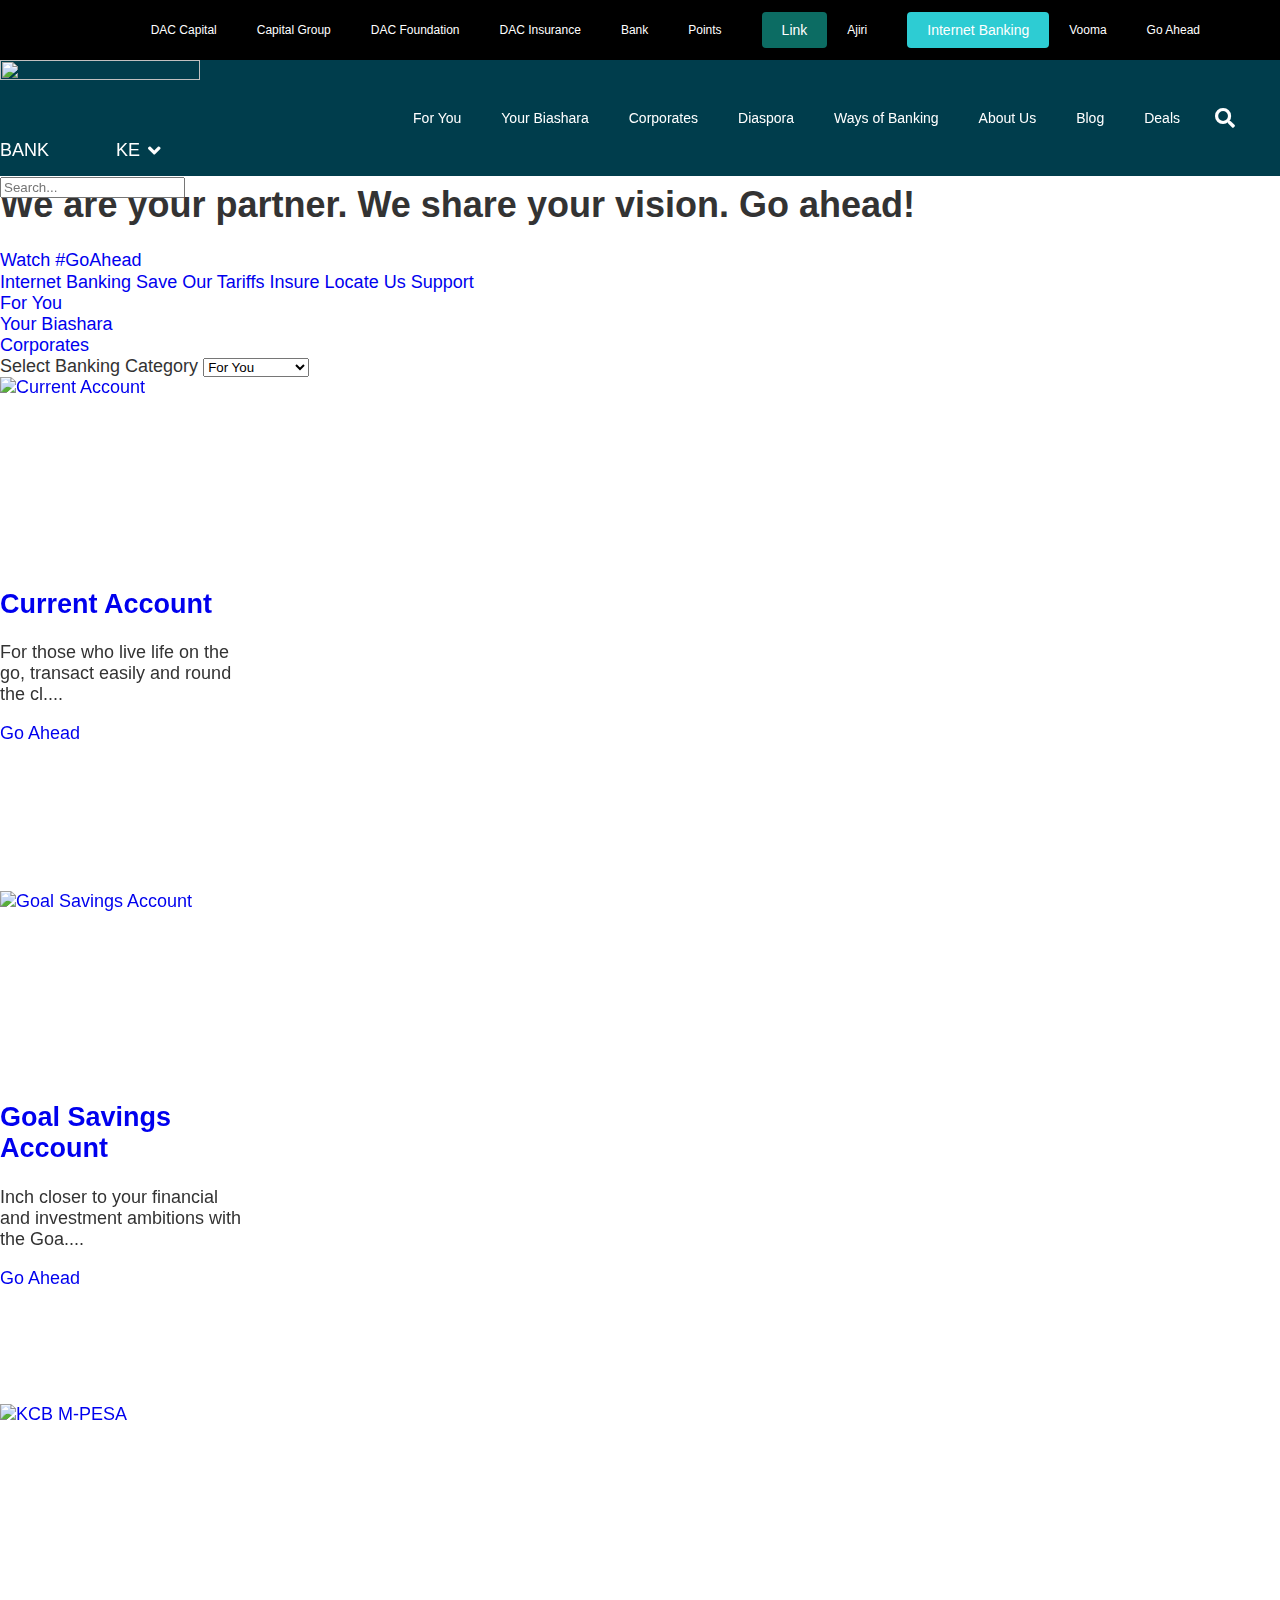
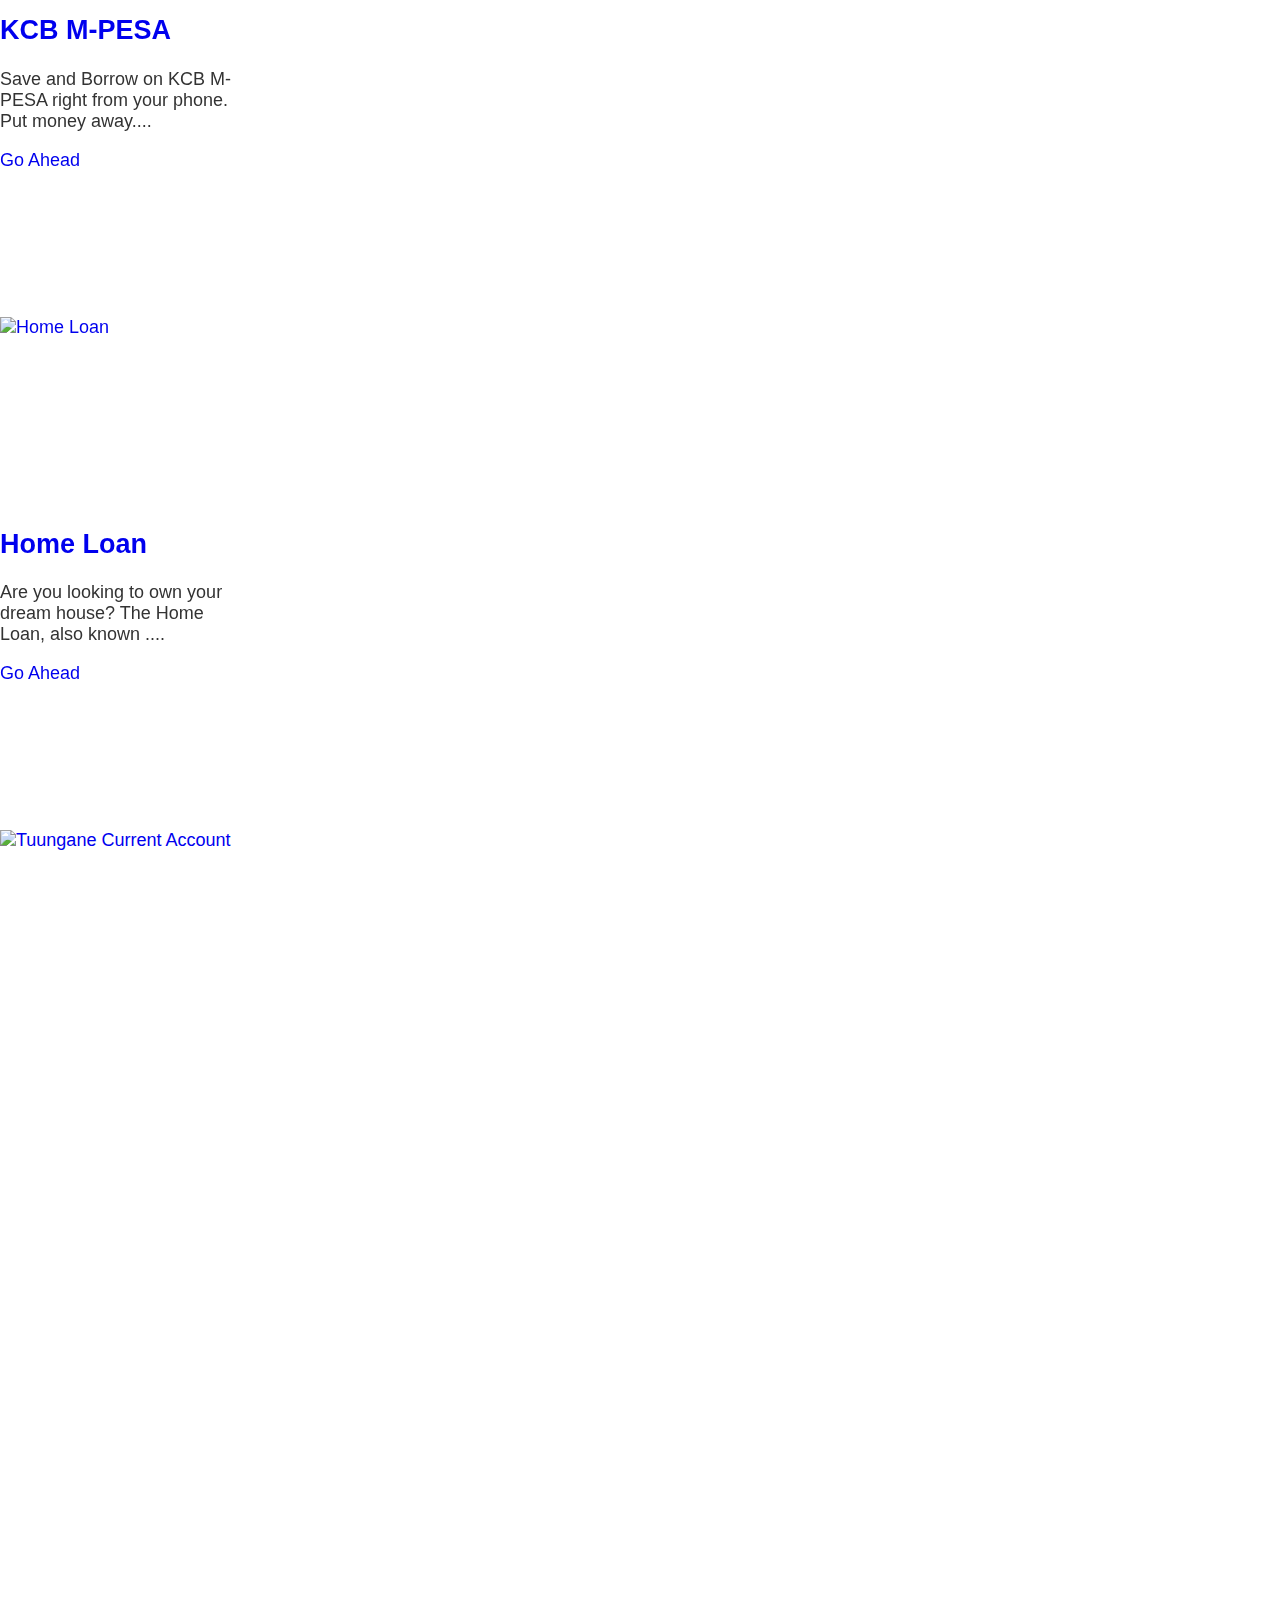
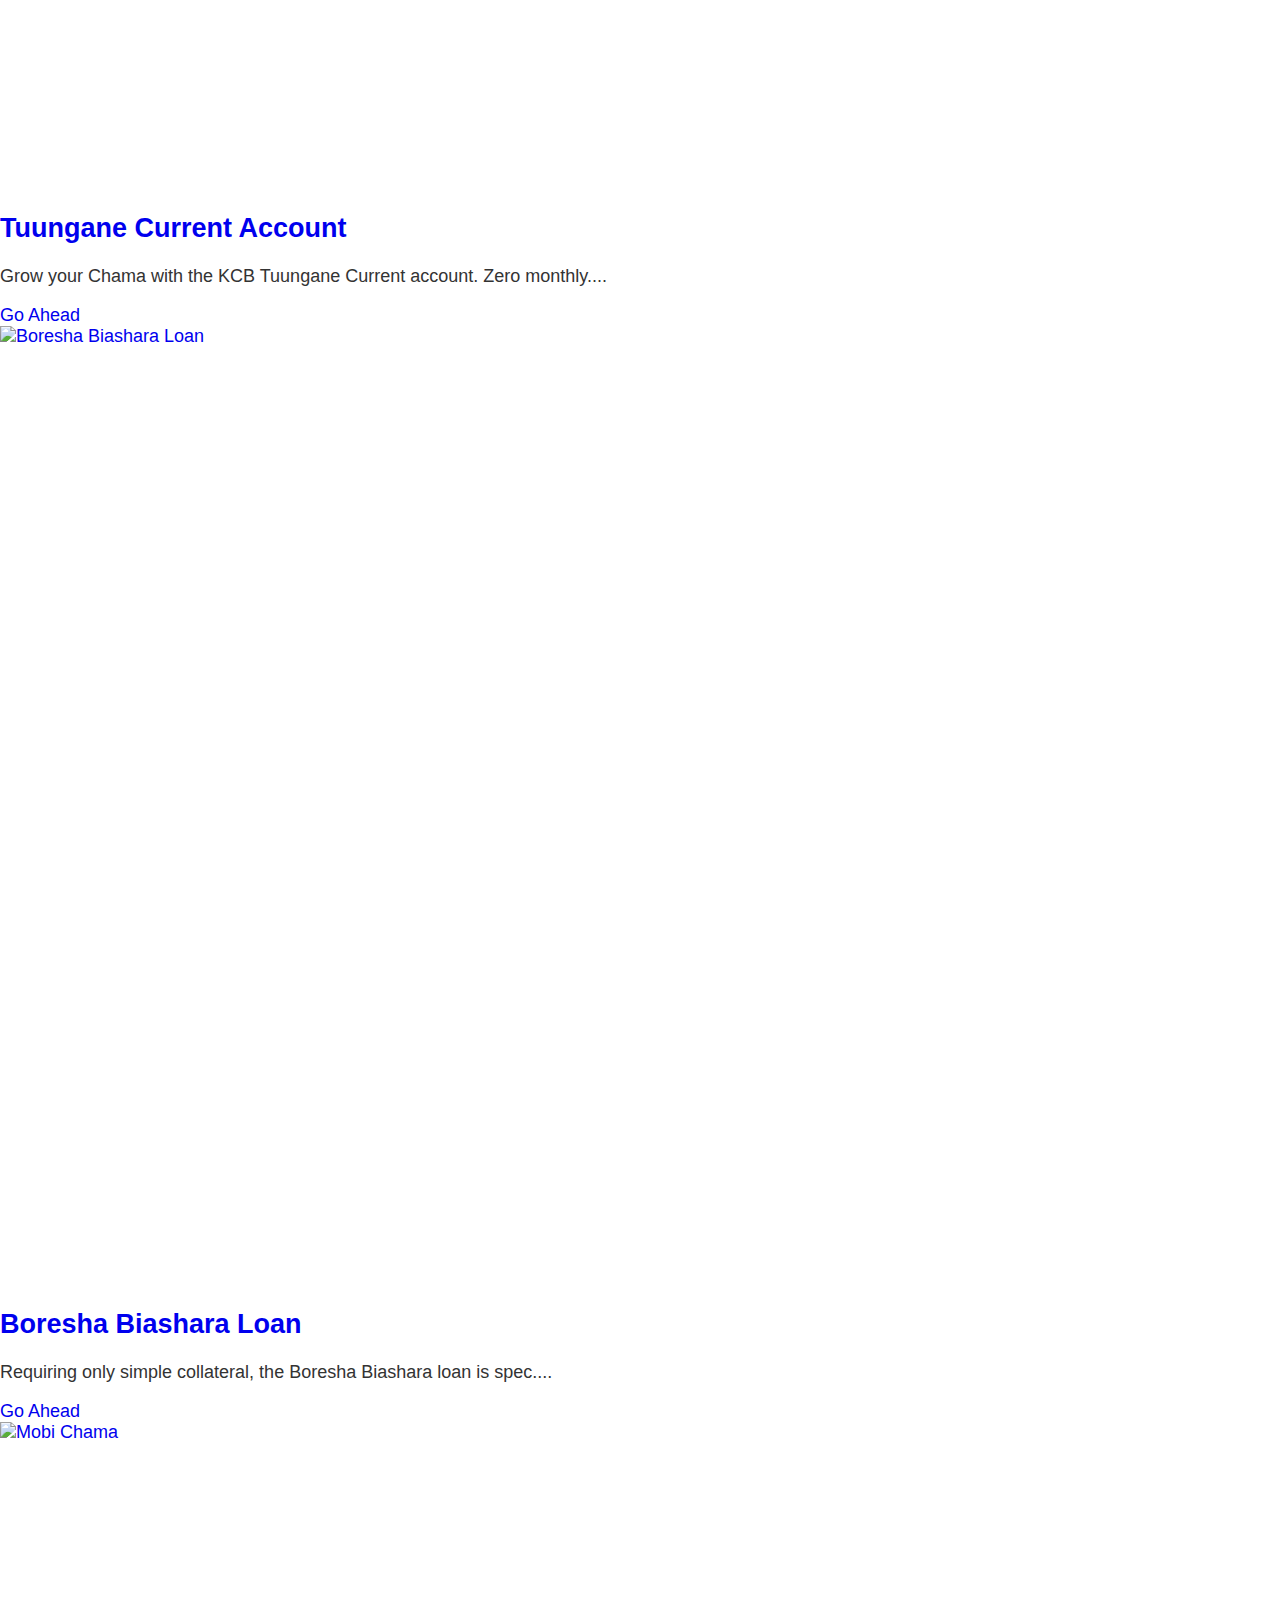
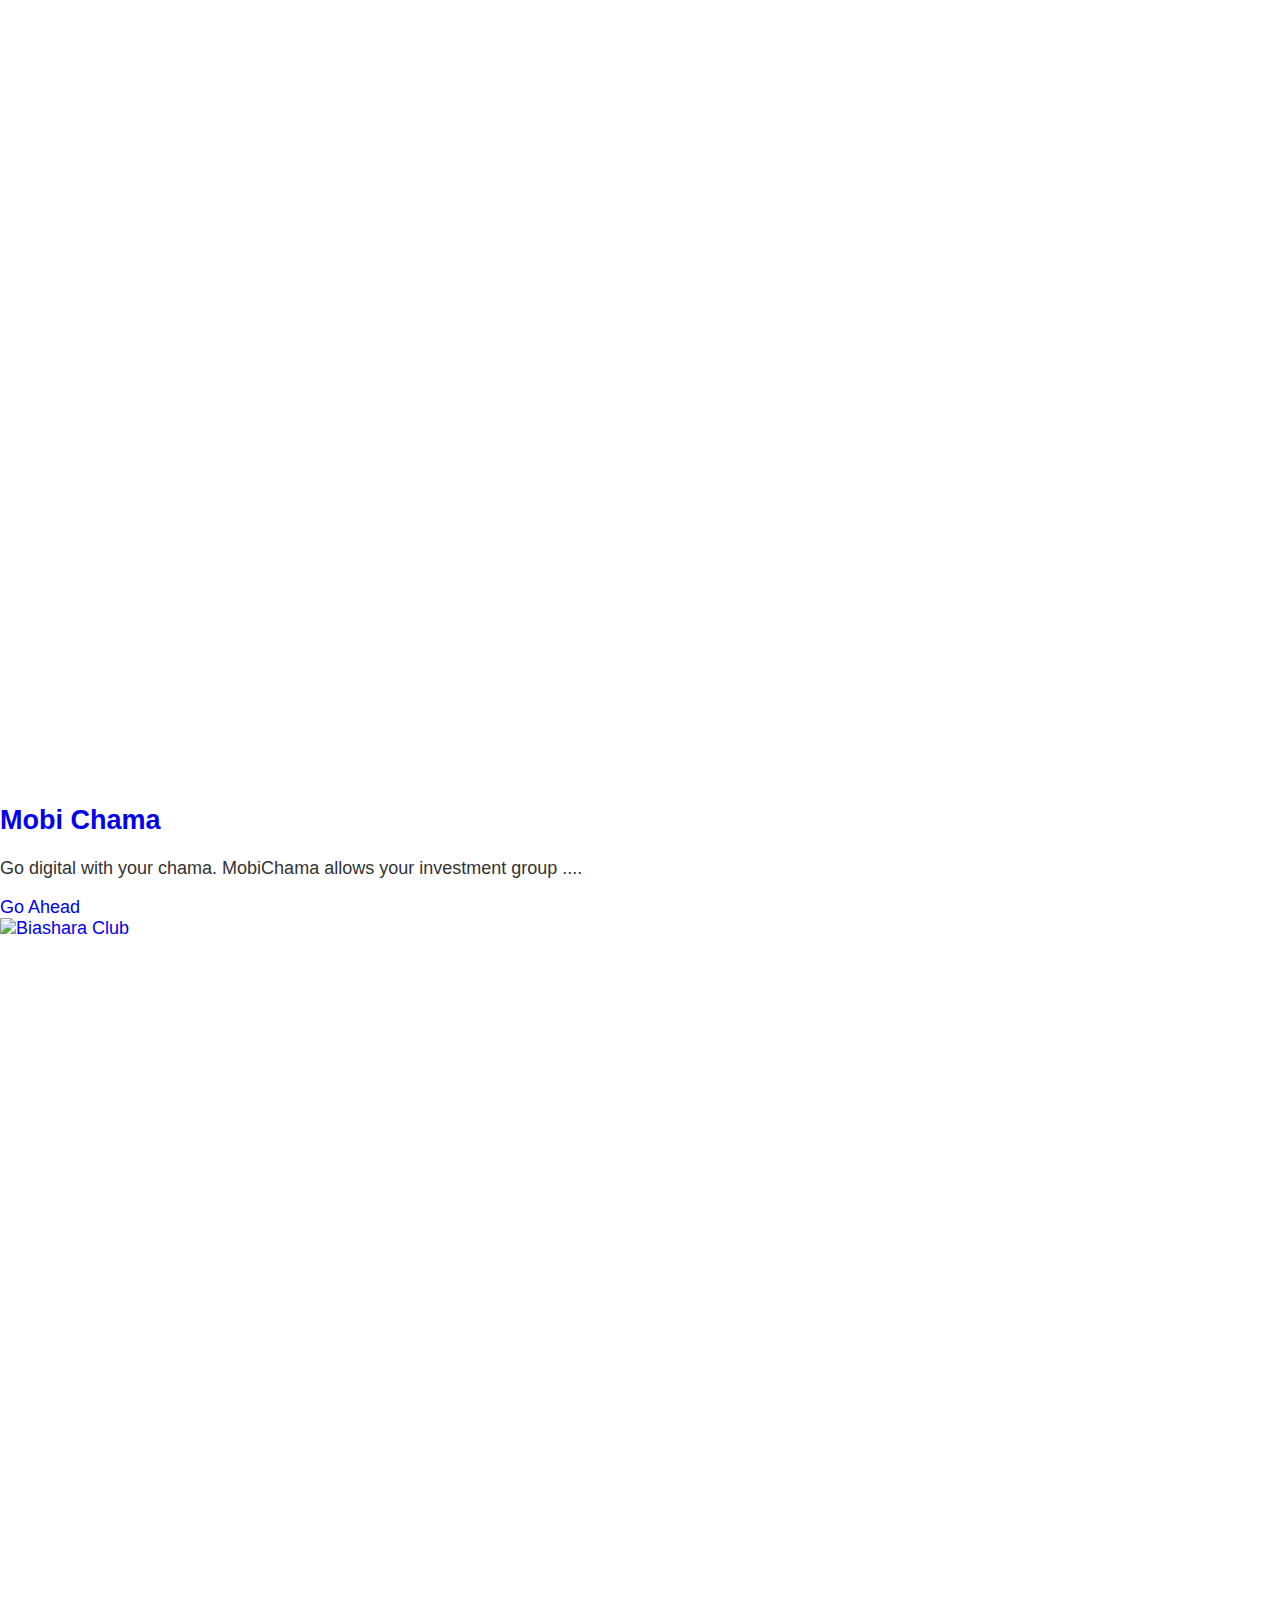
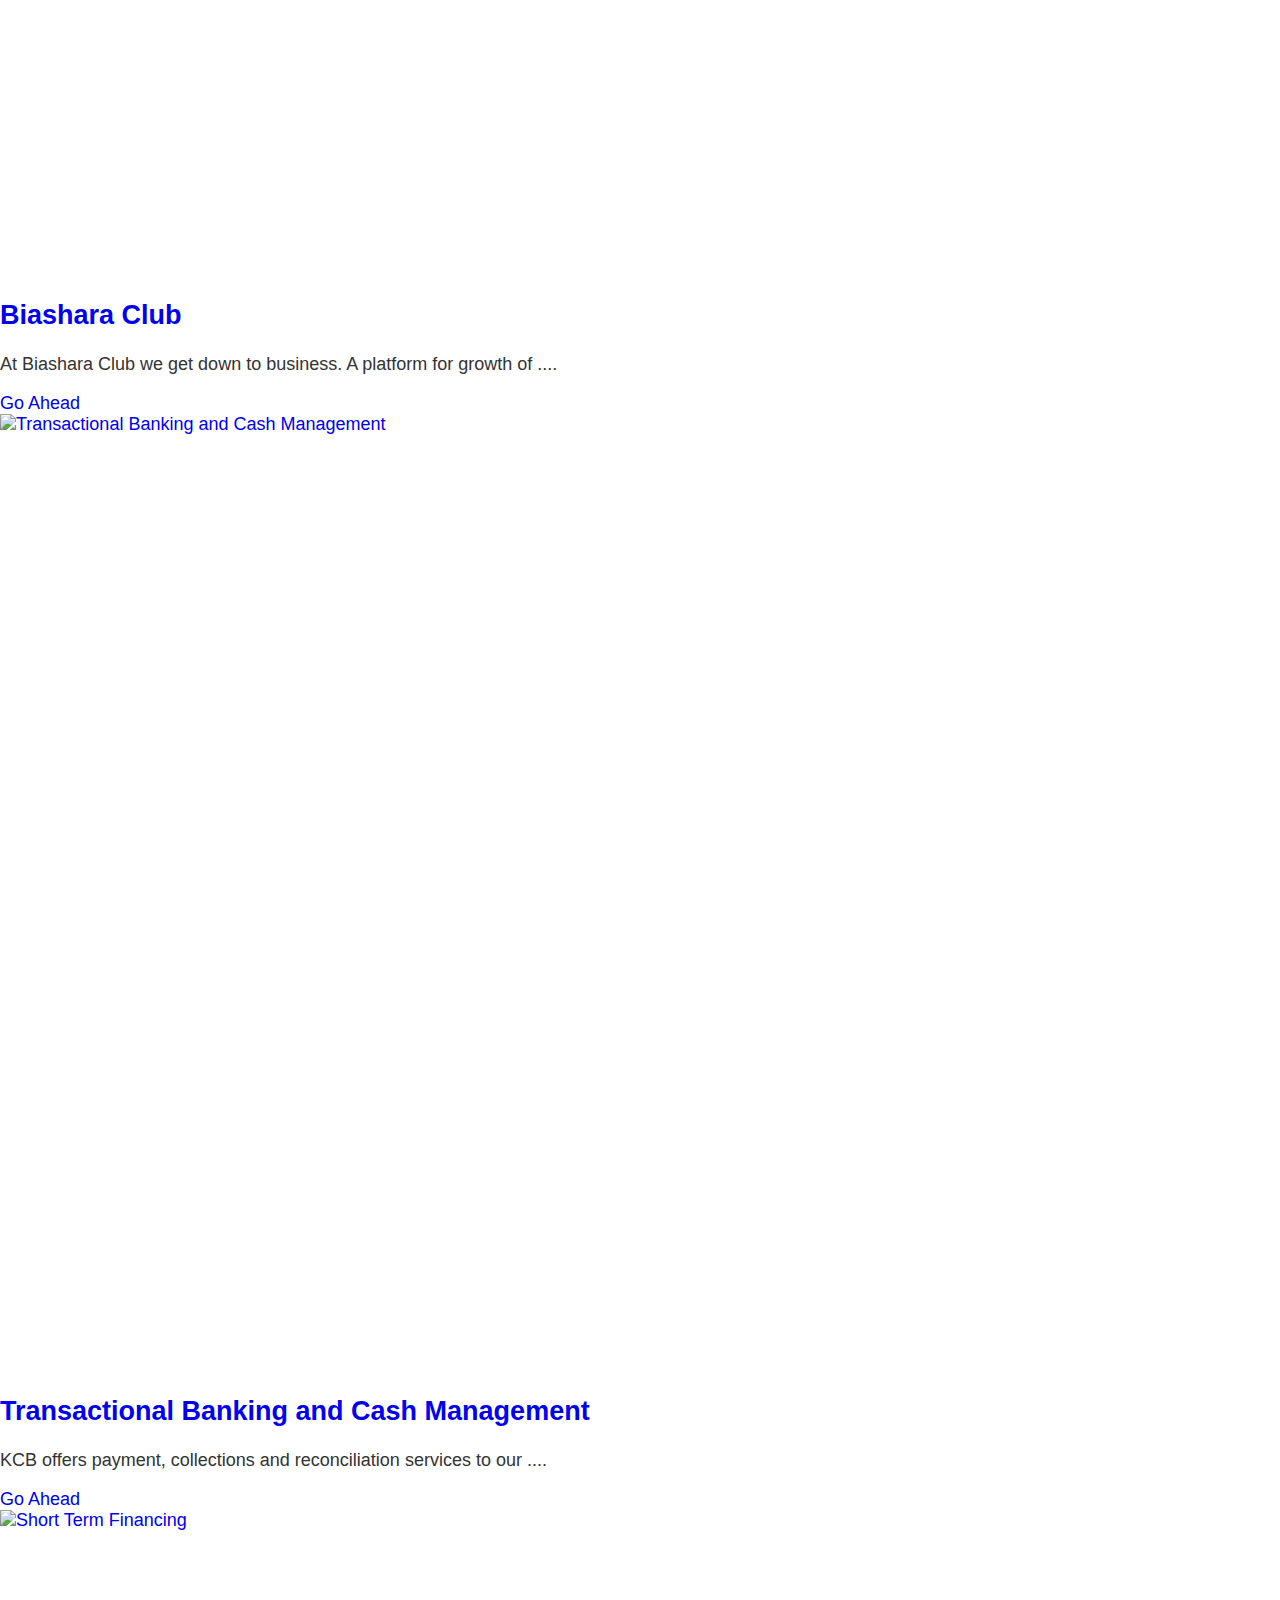
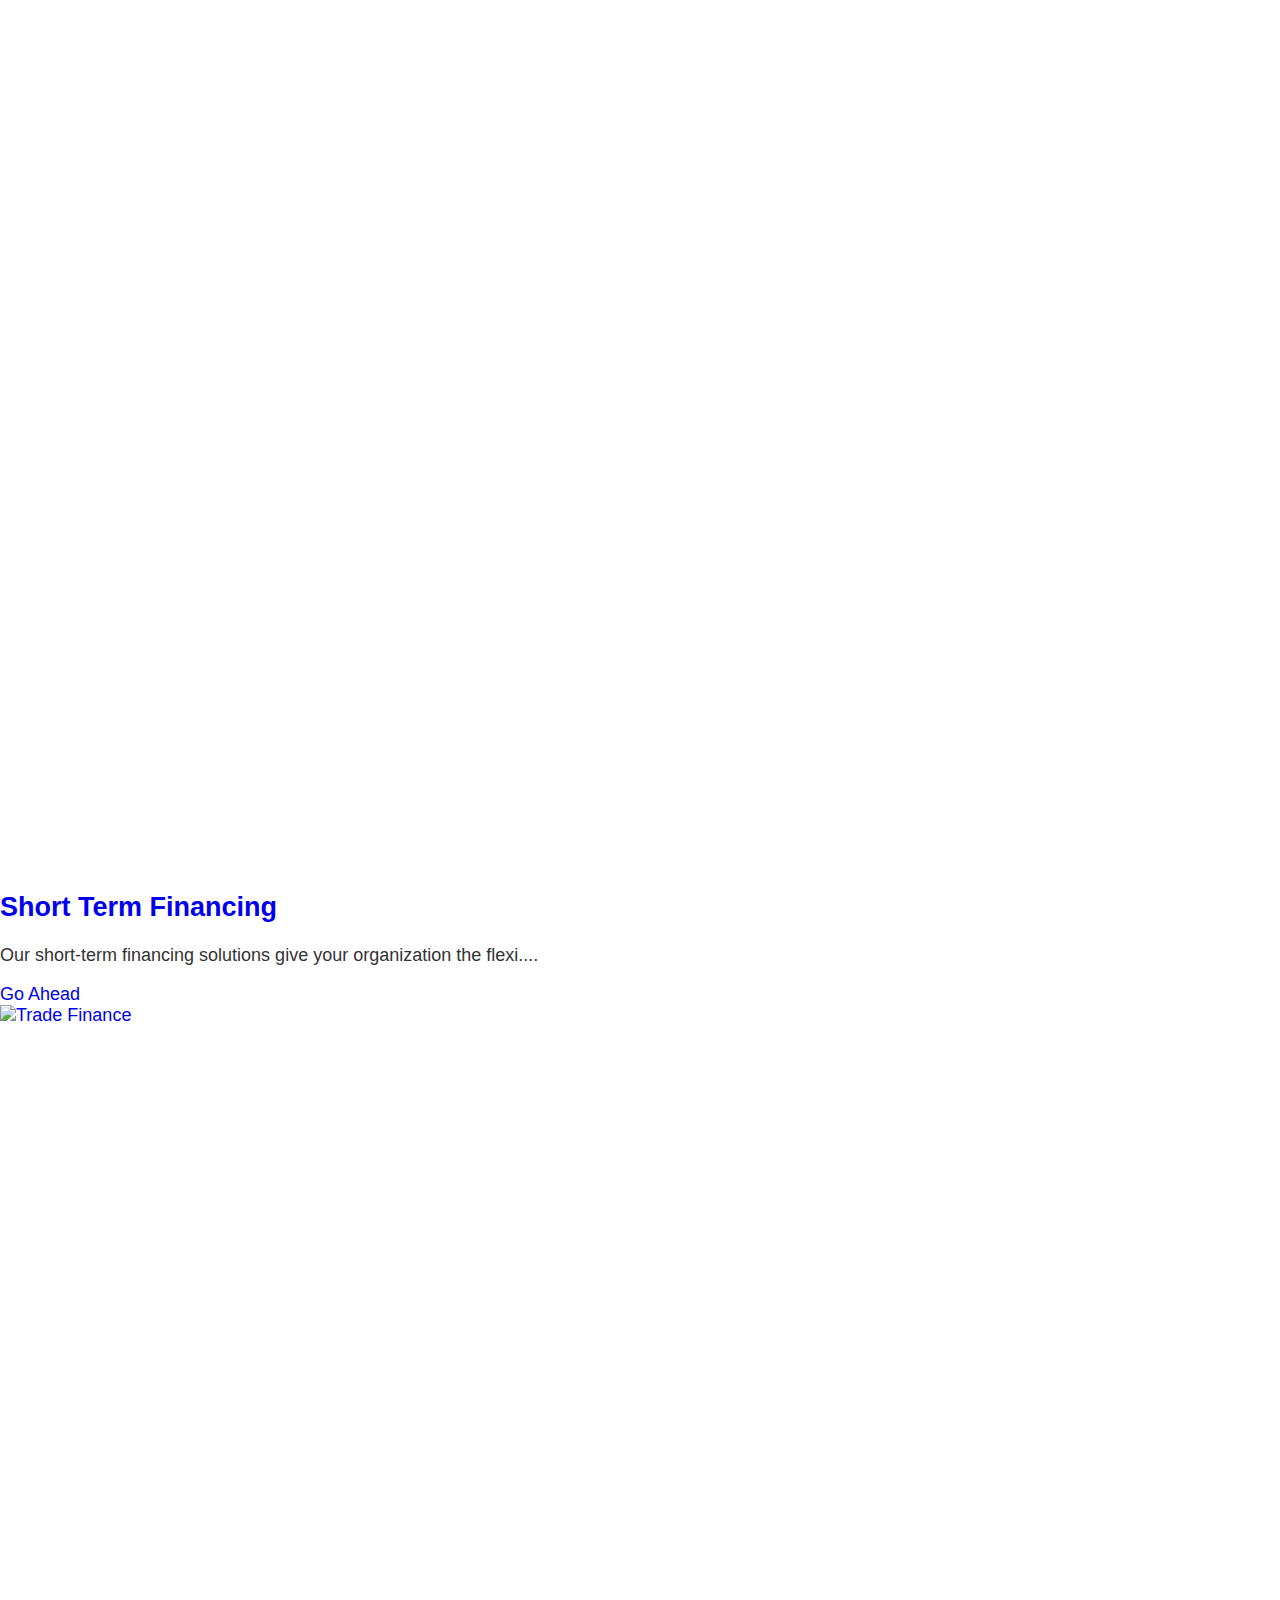
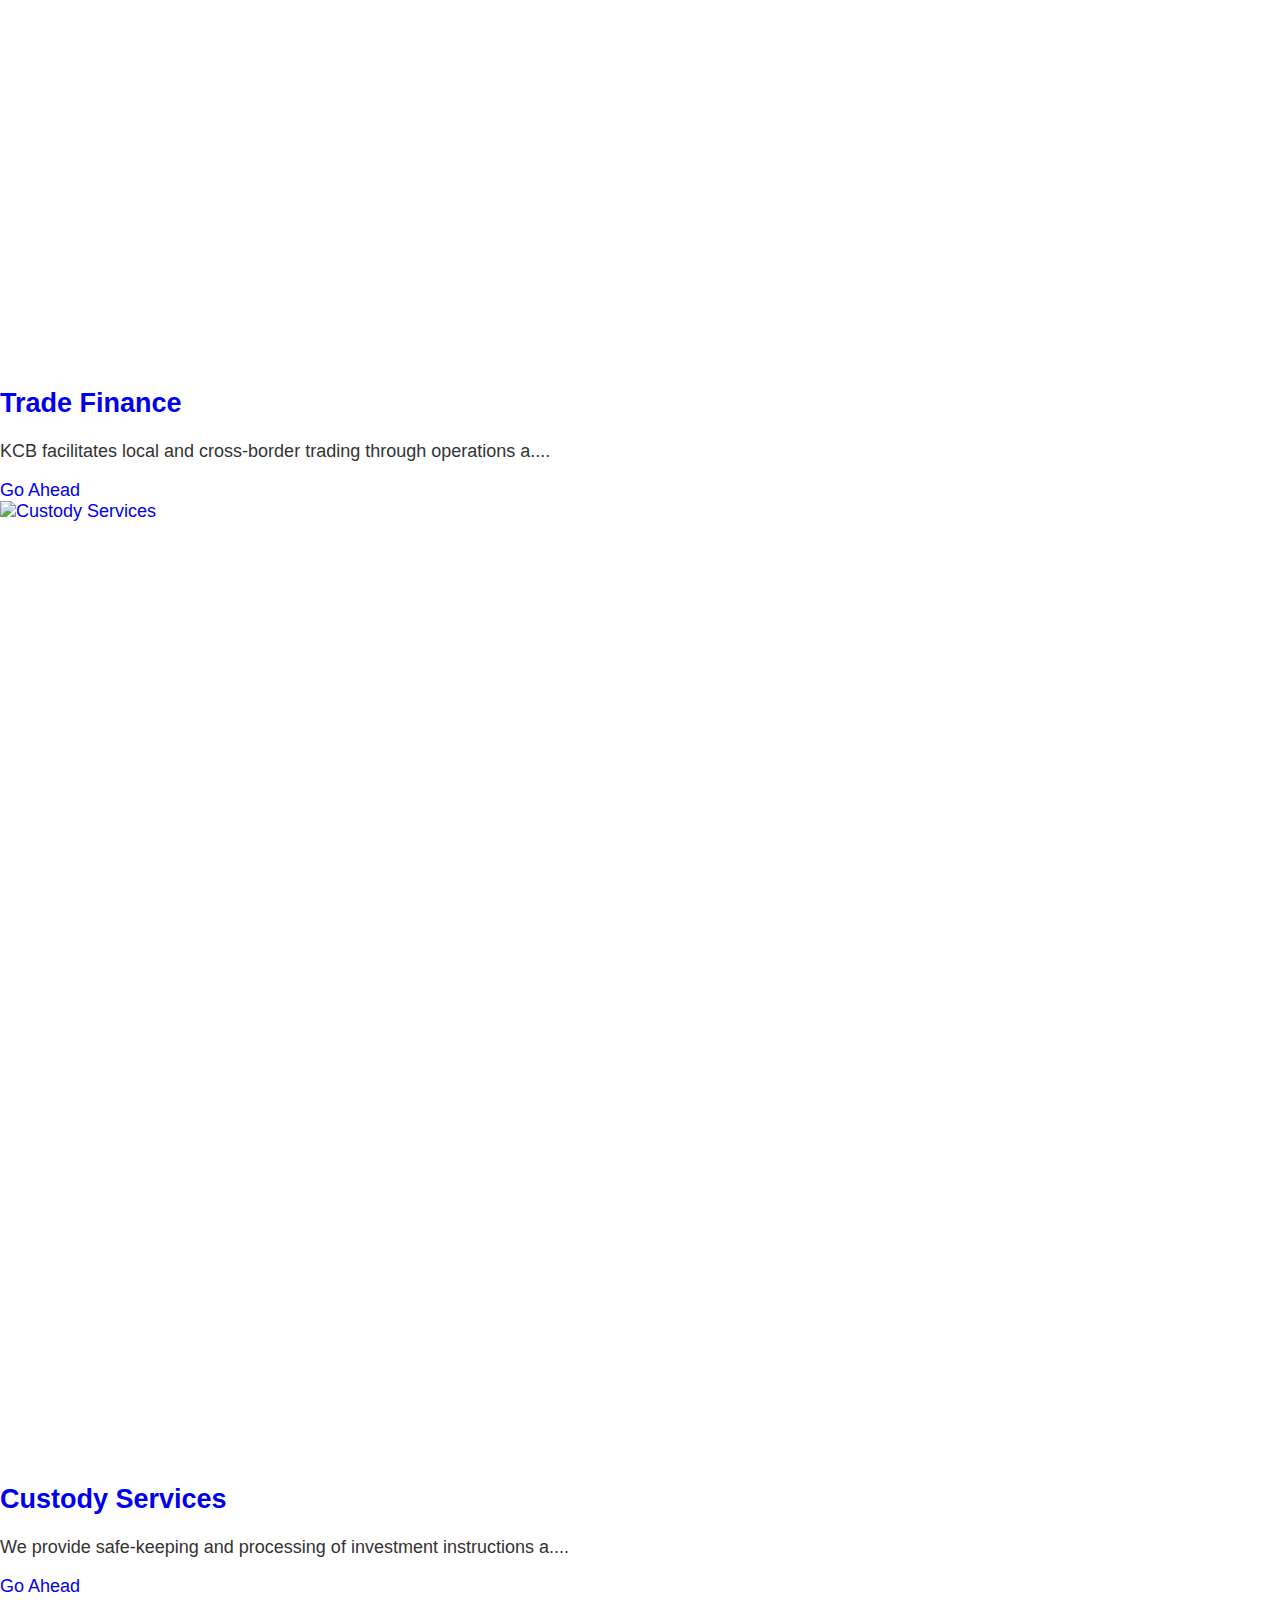
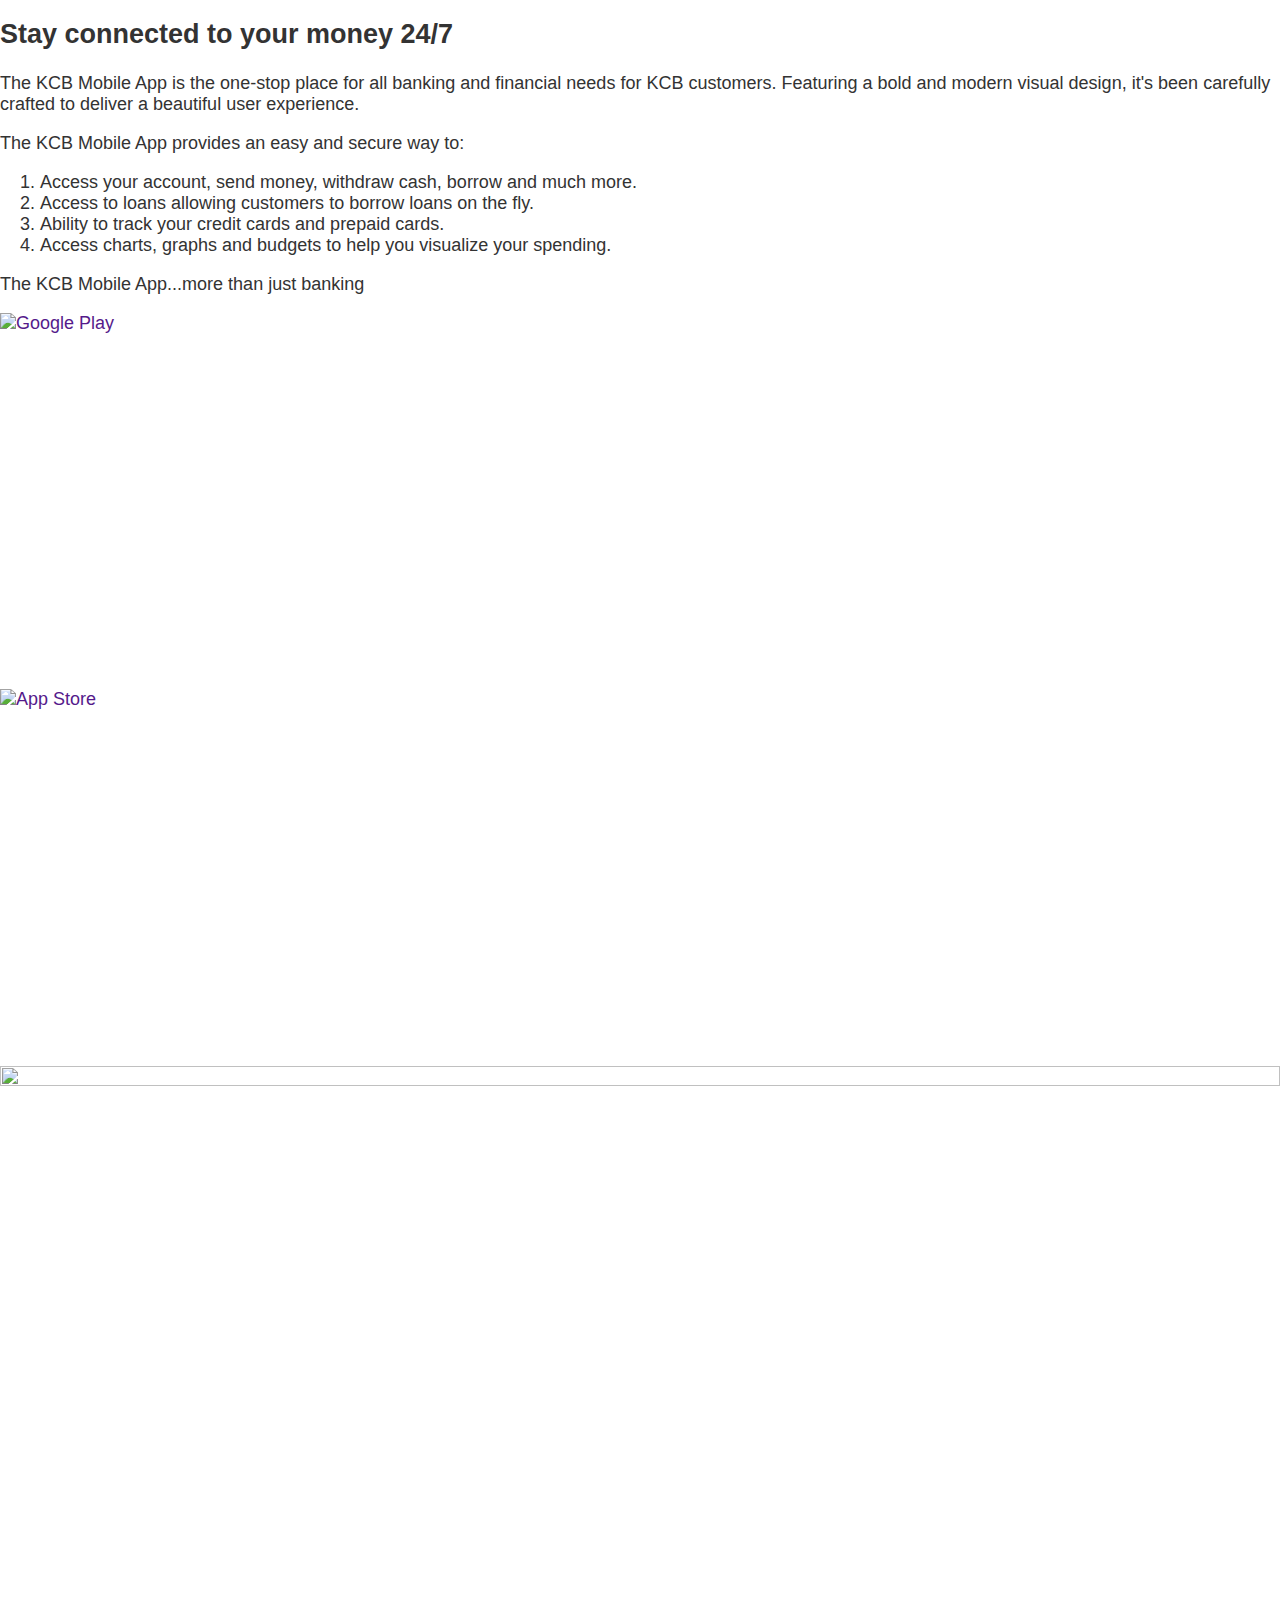
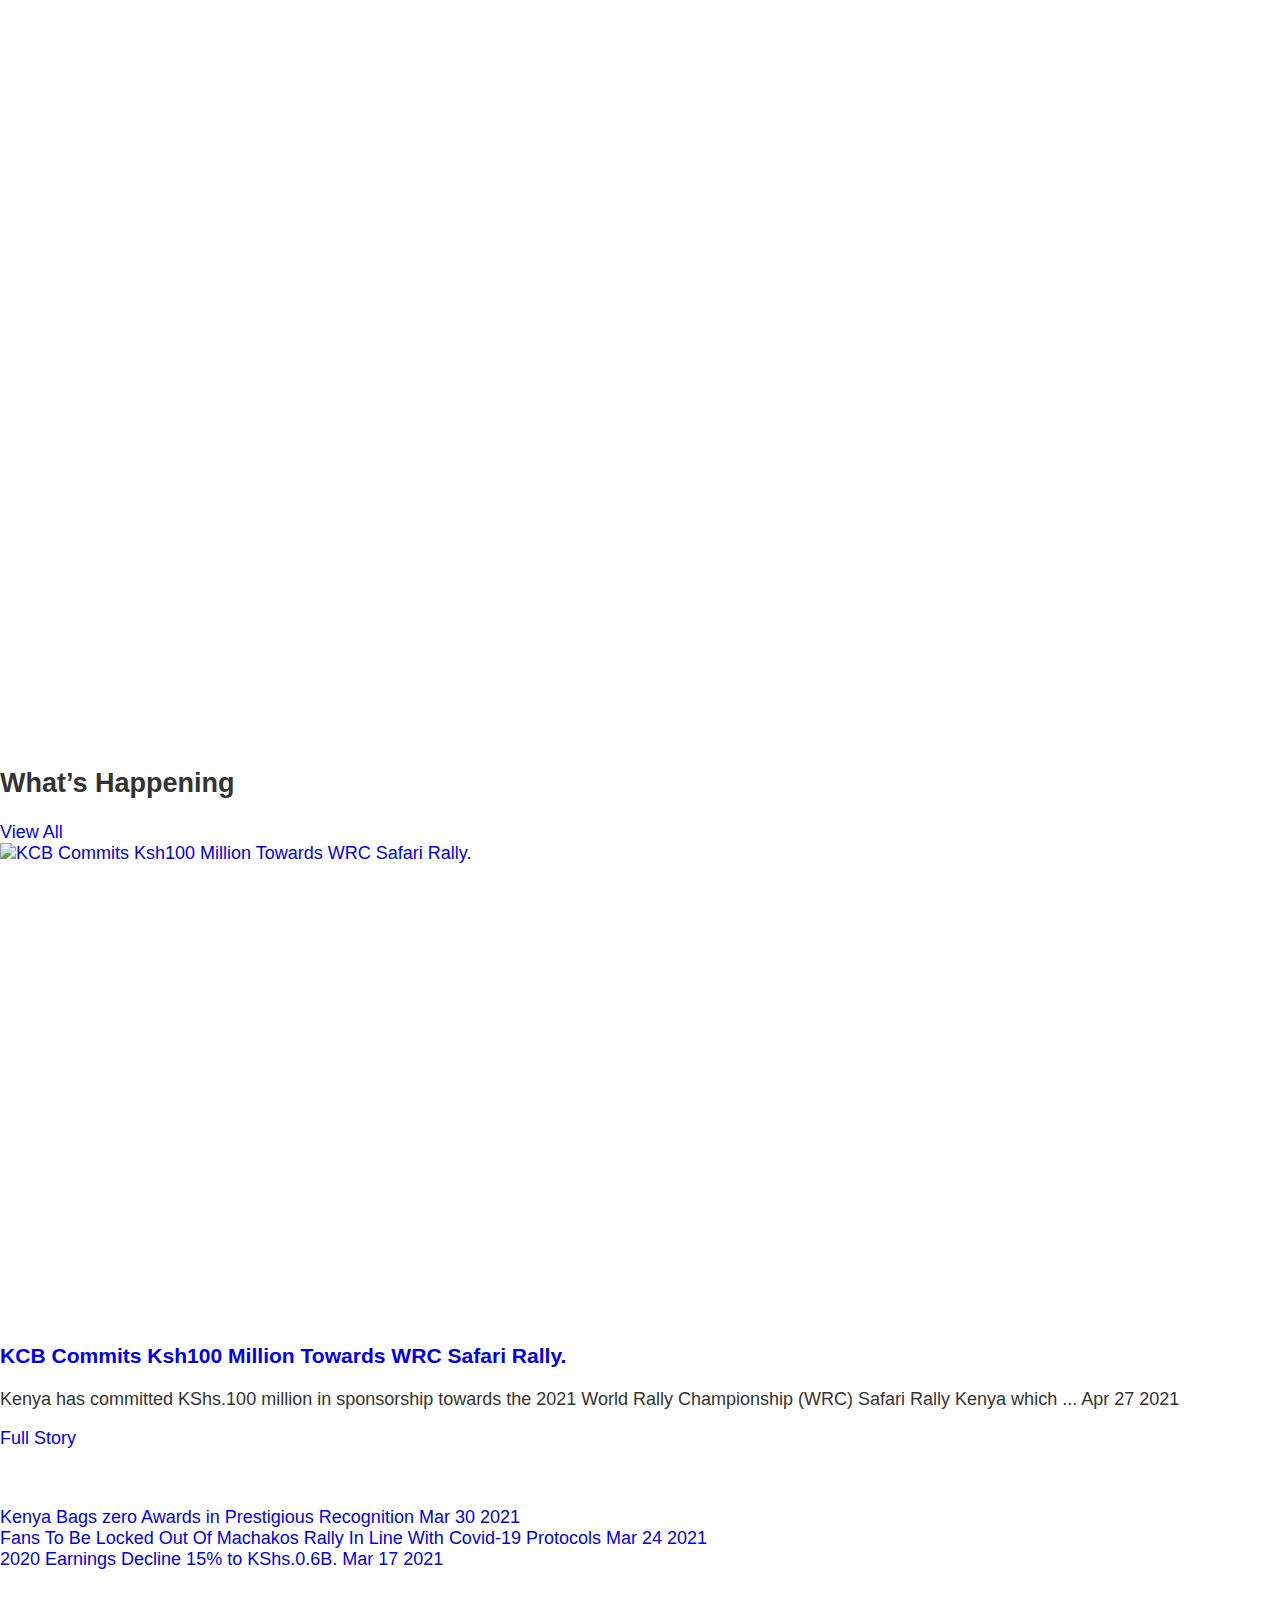
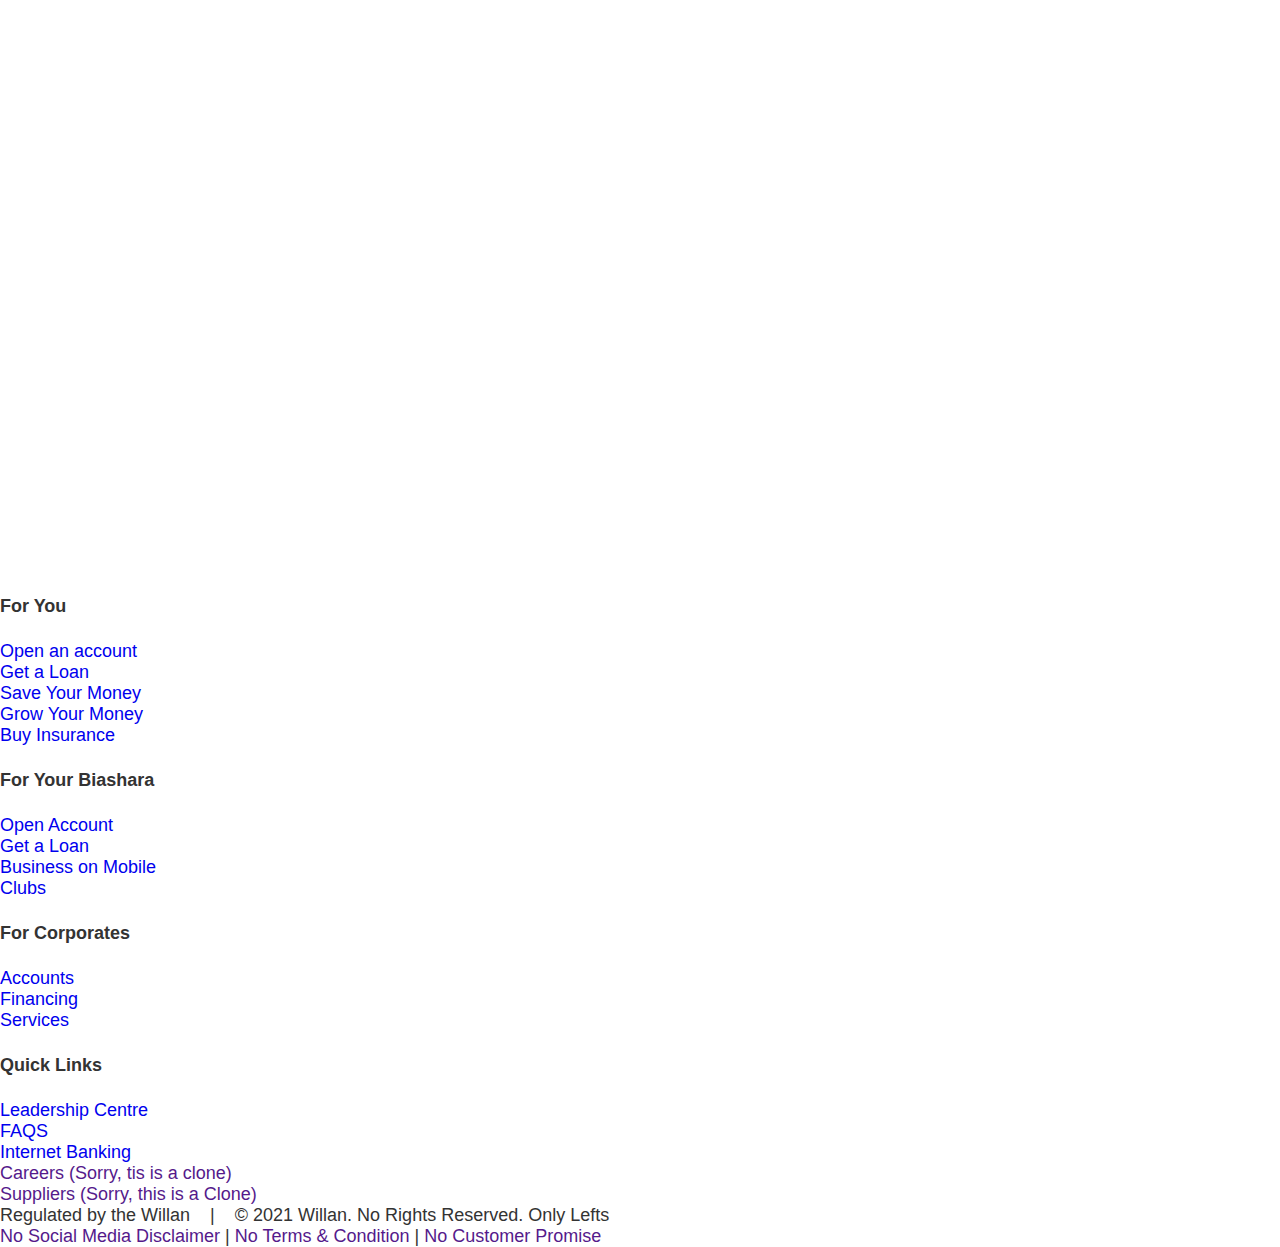
==== commit 28c77db0: "Update index.html" ====
--- a/index.html
+++ b/index.html
@@ -20,10 +20,10 @@
         <header class="animate-search">
             <div class="top-header">
                 <nav>
-                    <a href="#" target="_blank" rel="noopener noreferrer">Capital</a>
+                    <a href="#" target="_blank" rel="noopener noreferrer">DAC Capital</a>
                     <a href="#" target="_blank" rel="noopener noreferrer">Capital Group</a>
-                    <a href="#" target="_blank" rel="noopener noreferrer">Foundation</a>
-                    <a href="#" target="_blank" rel="noopener noreferrer">Insurance</a>
+                    <a href="#" target="_blank" rel="noopener noreferrer">DAC Foundation</a>
+                    <a href="#" target="_blank" rel="noopener noreferrer">DAC Insurance</a>
                     <a href="#" target="_blank" rel="noopener noreferrer">Bank</a>
                     <a href="#" target="_blank" rel="noopener noreferrer">Points</a>
                     <a href="#" class="sahl"> Link</a>
@@ -93,7 +93,7 @@
                         <a class="ways of banking" href="#" title="Ways of Banking">Ways of Banking</a>
                         <a class="about us" href="#" title="About Us">About Us</a>
                         <a class="blog " href="#" title="Blog ">Blog </a>
-                        <a class="deals" target="_blank" href="#" title="Deals">Deals</a>
+                        <a class="deals" href="#" title="Deals">Deals</a>
                     </nav>
                     <a href="#" class="btn-search icon-search" title="Search"></a>
                     <a href="#" class="btn-menu icon-menu" title="Mobile Menu Breadcrumb"></a>
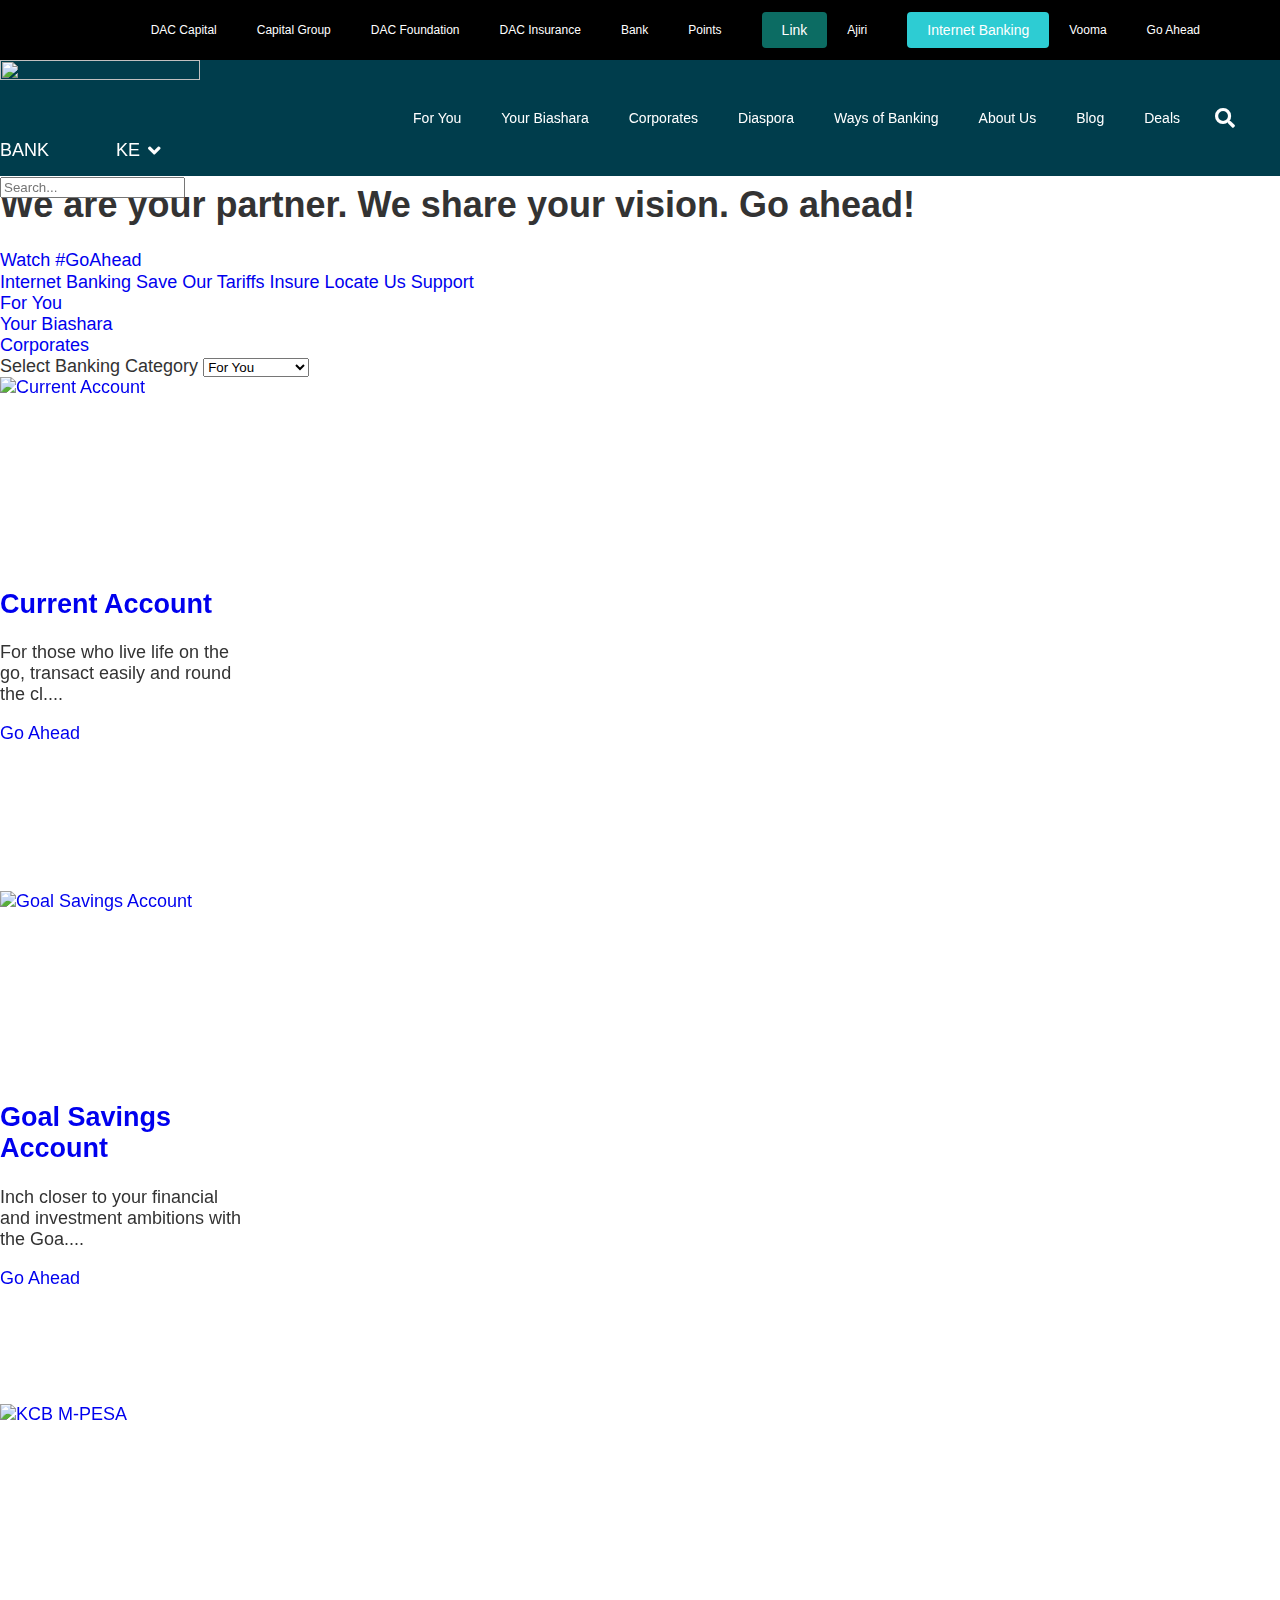
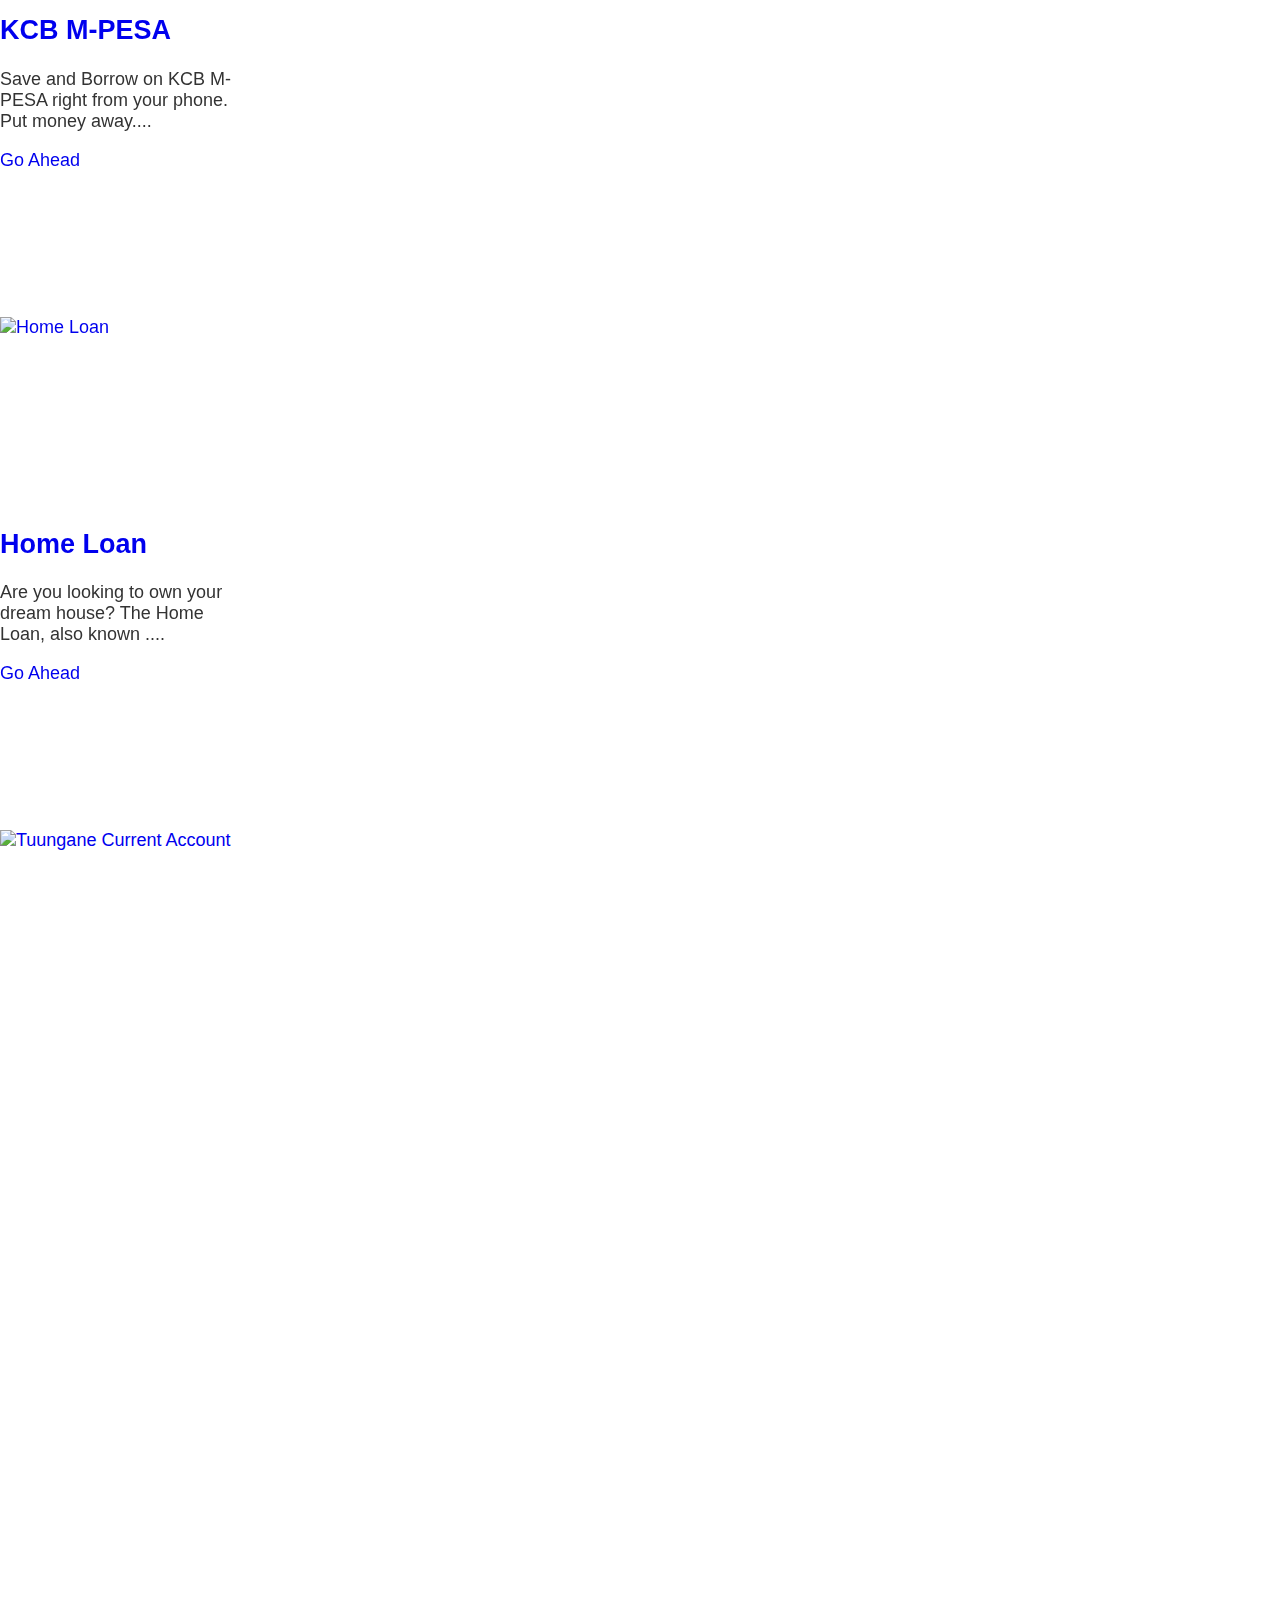
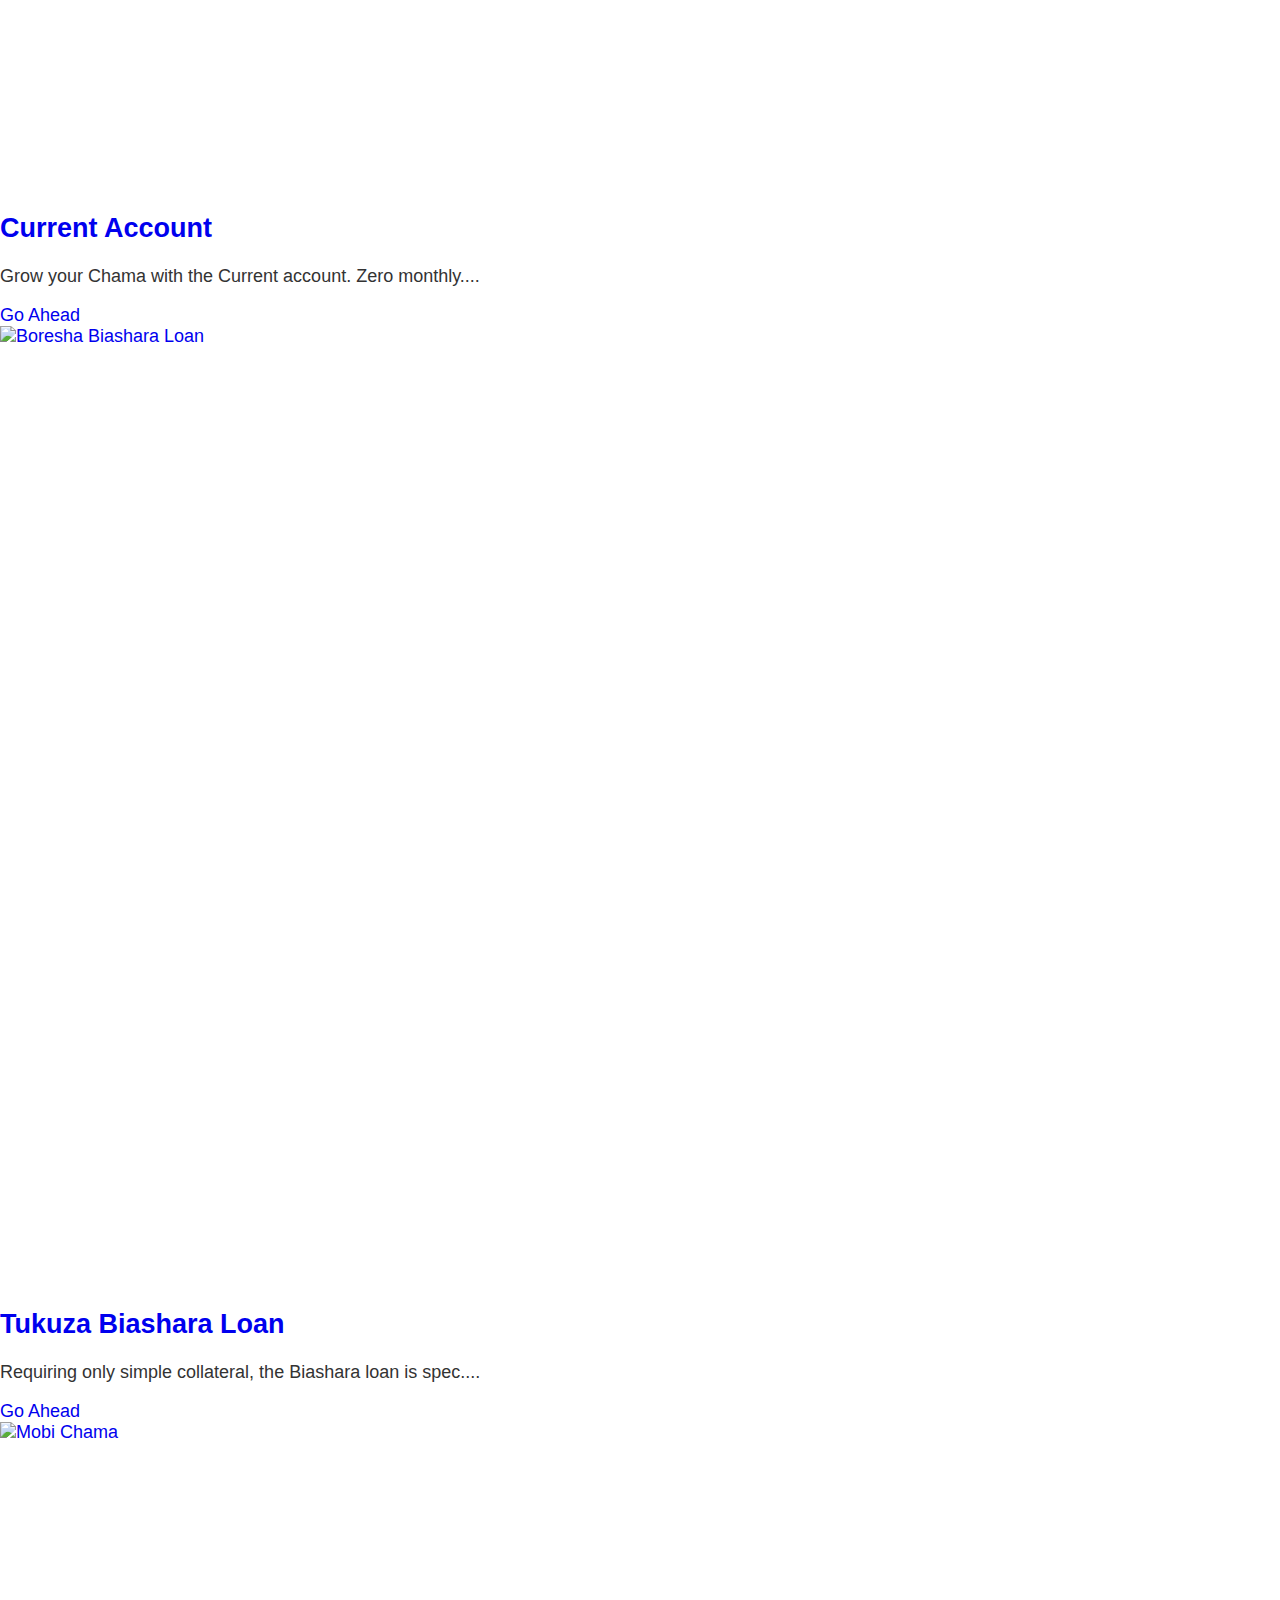
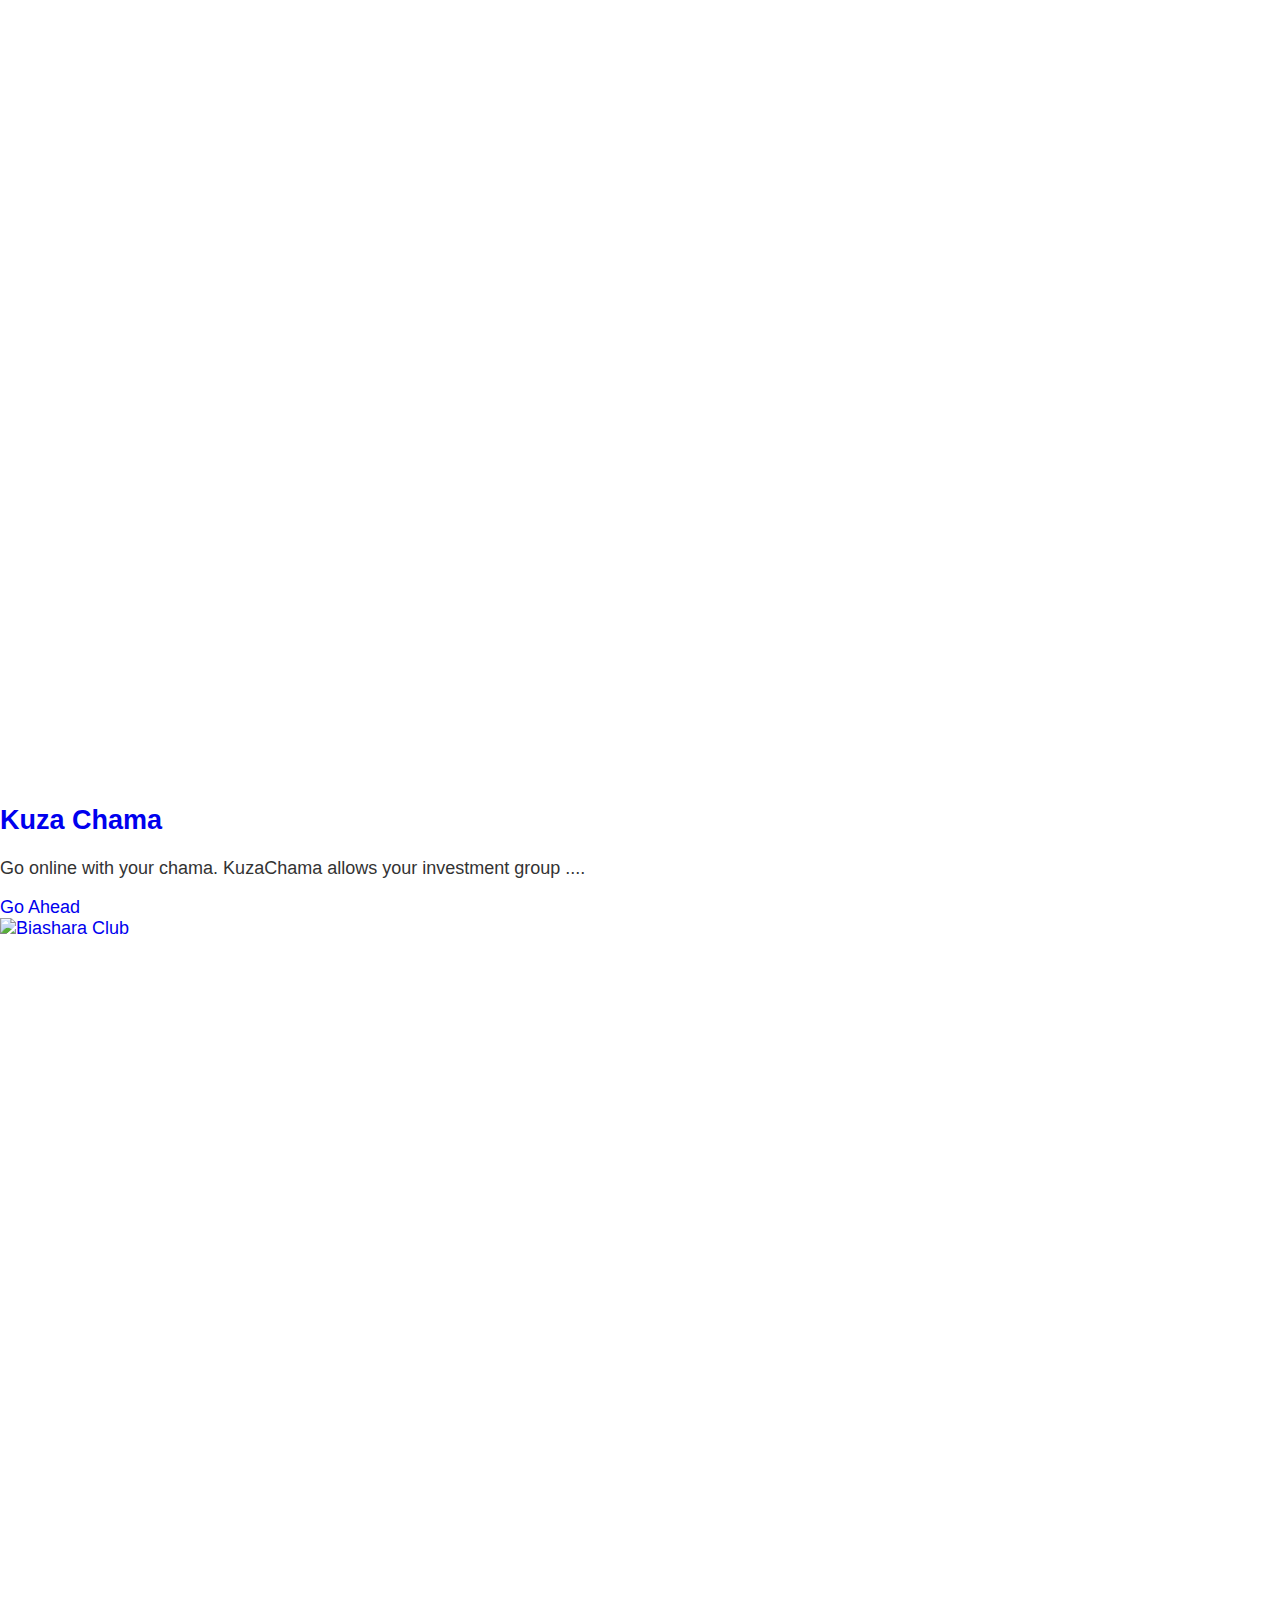
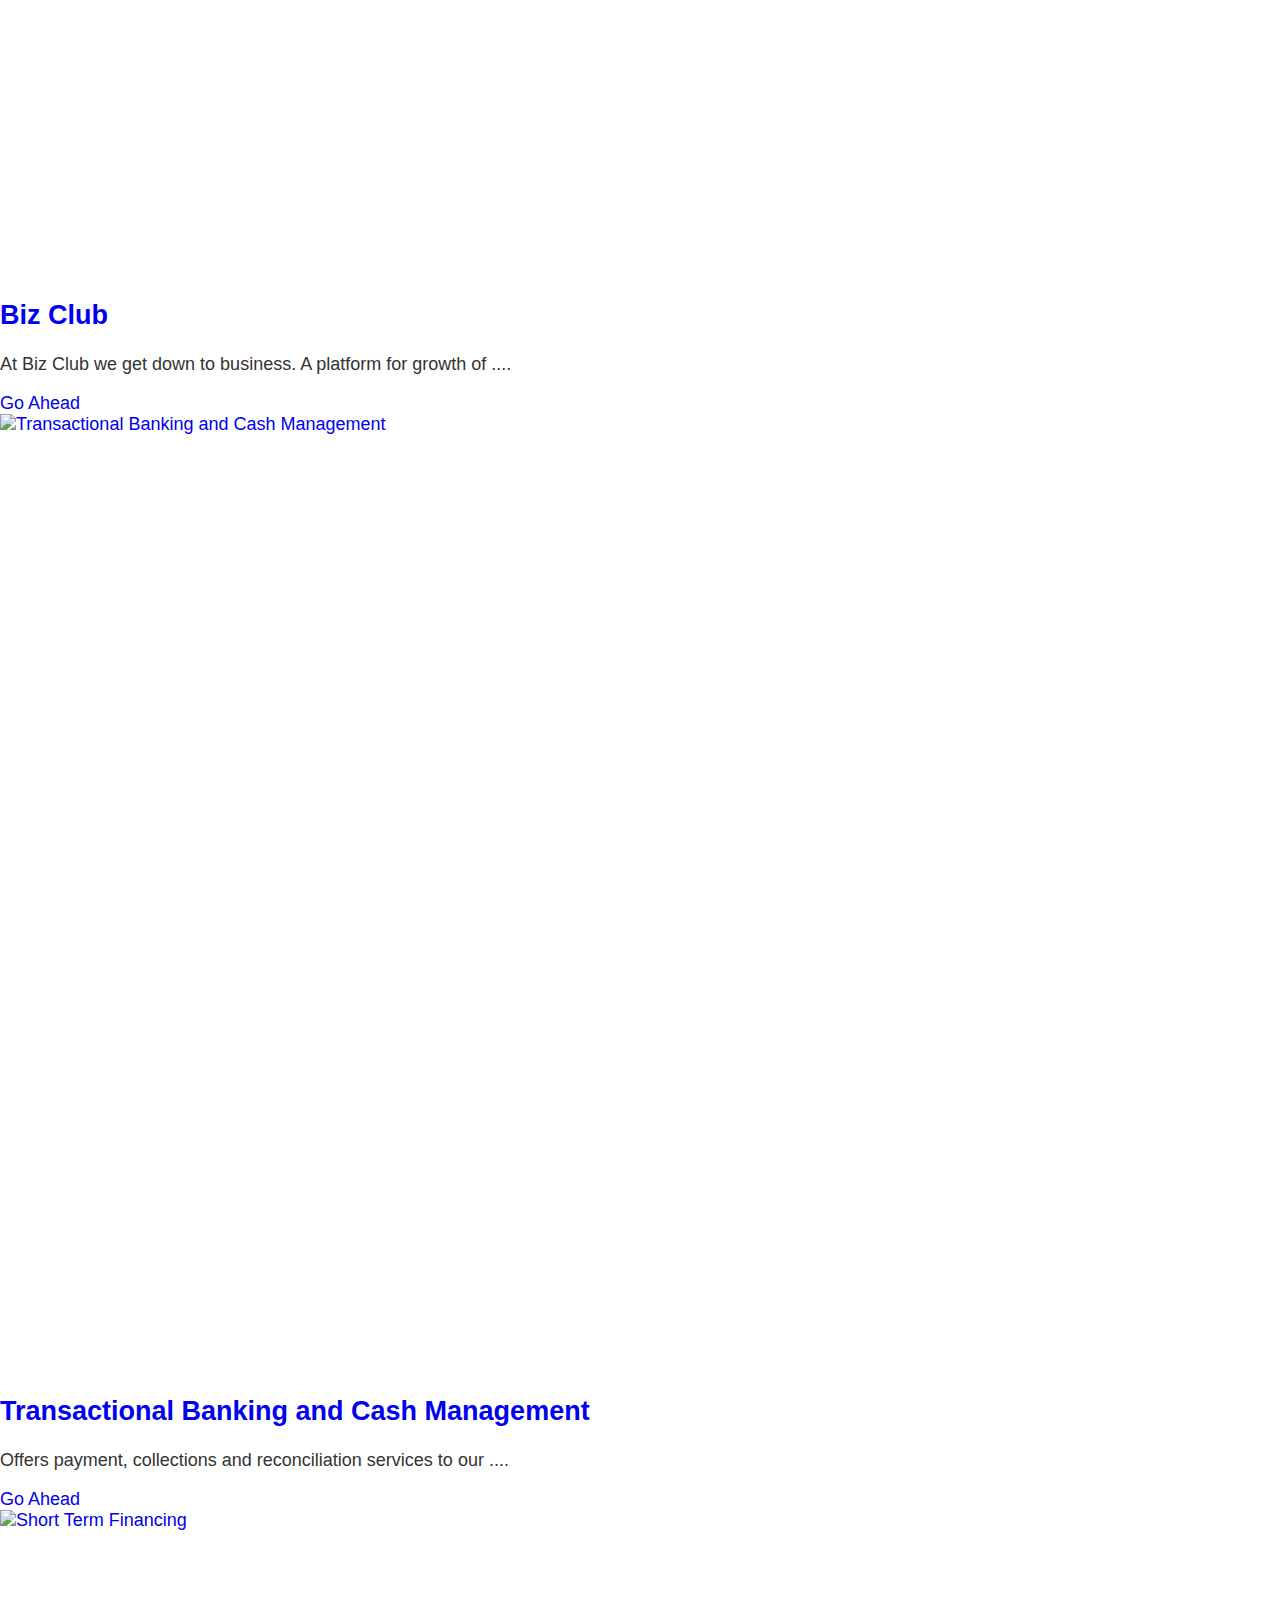
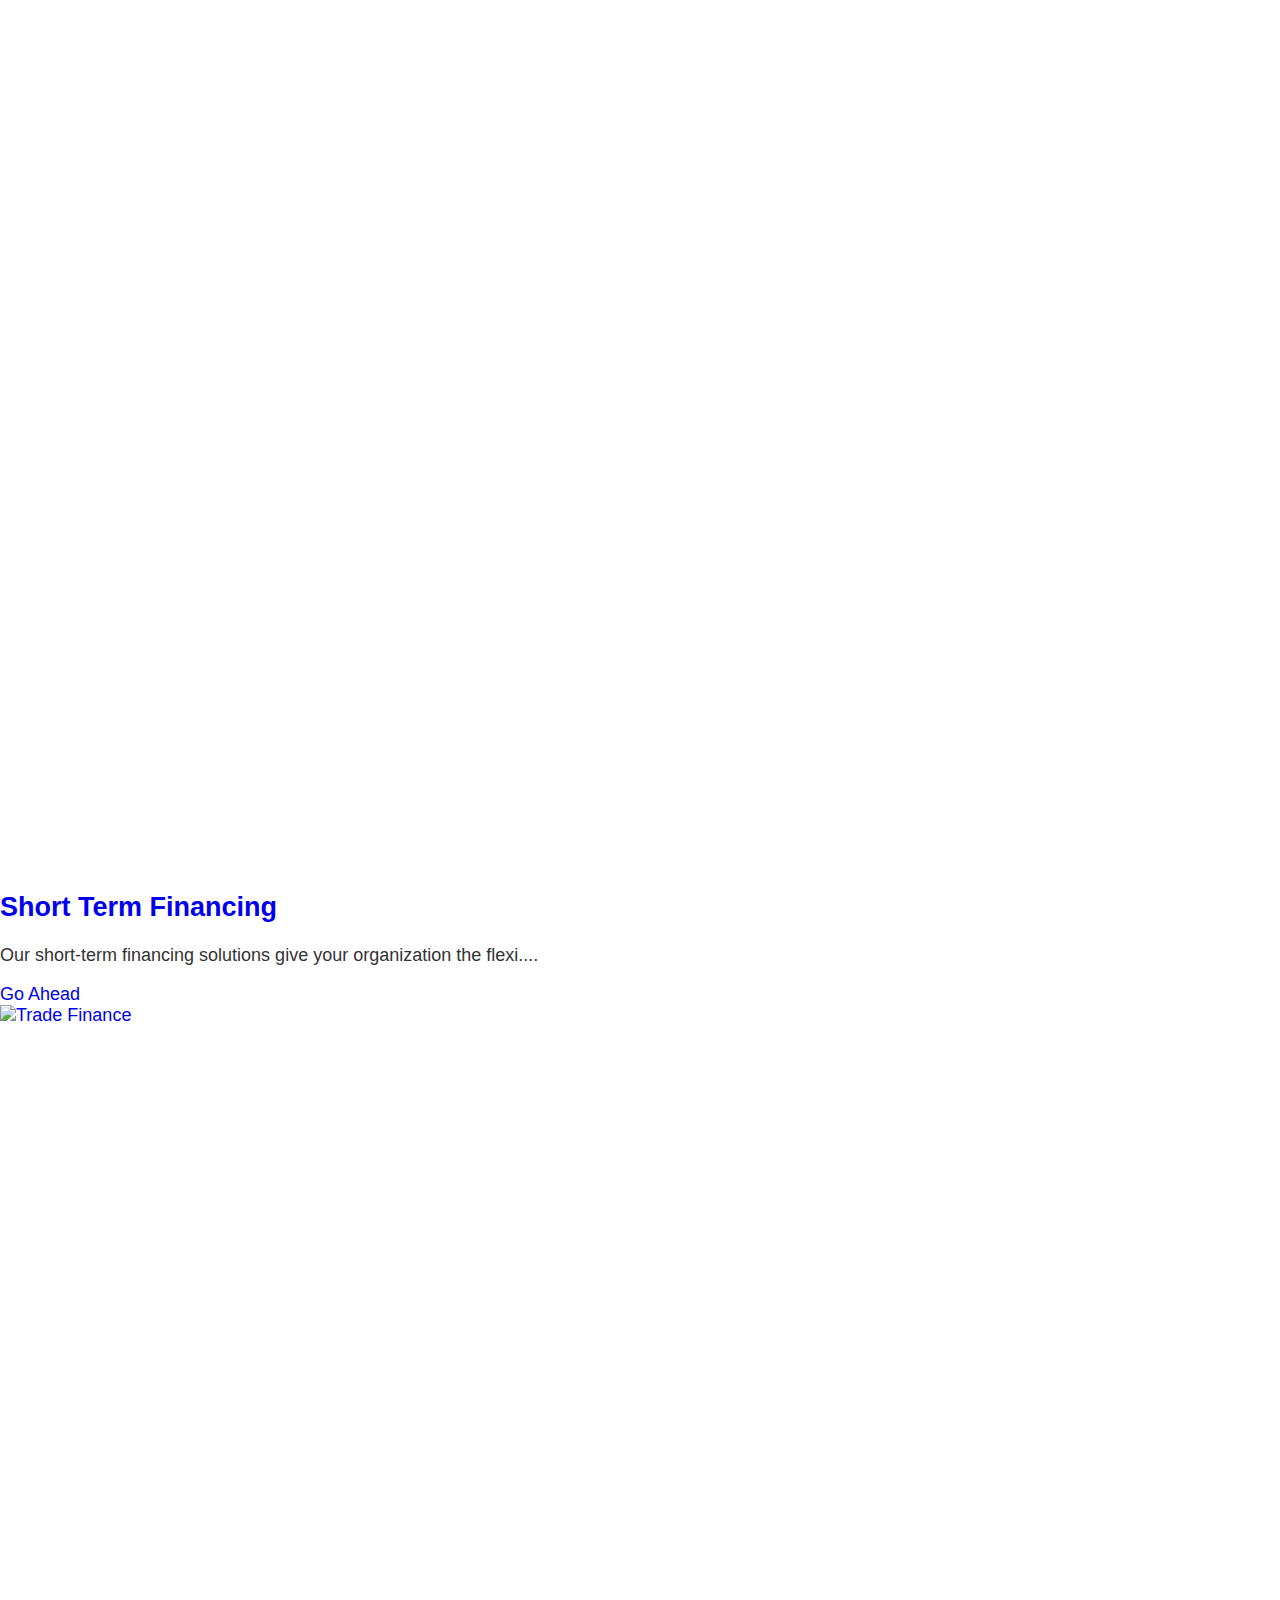
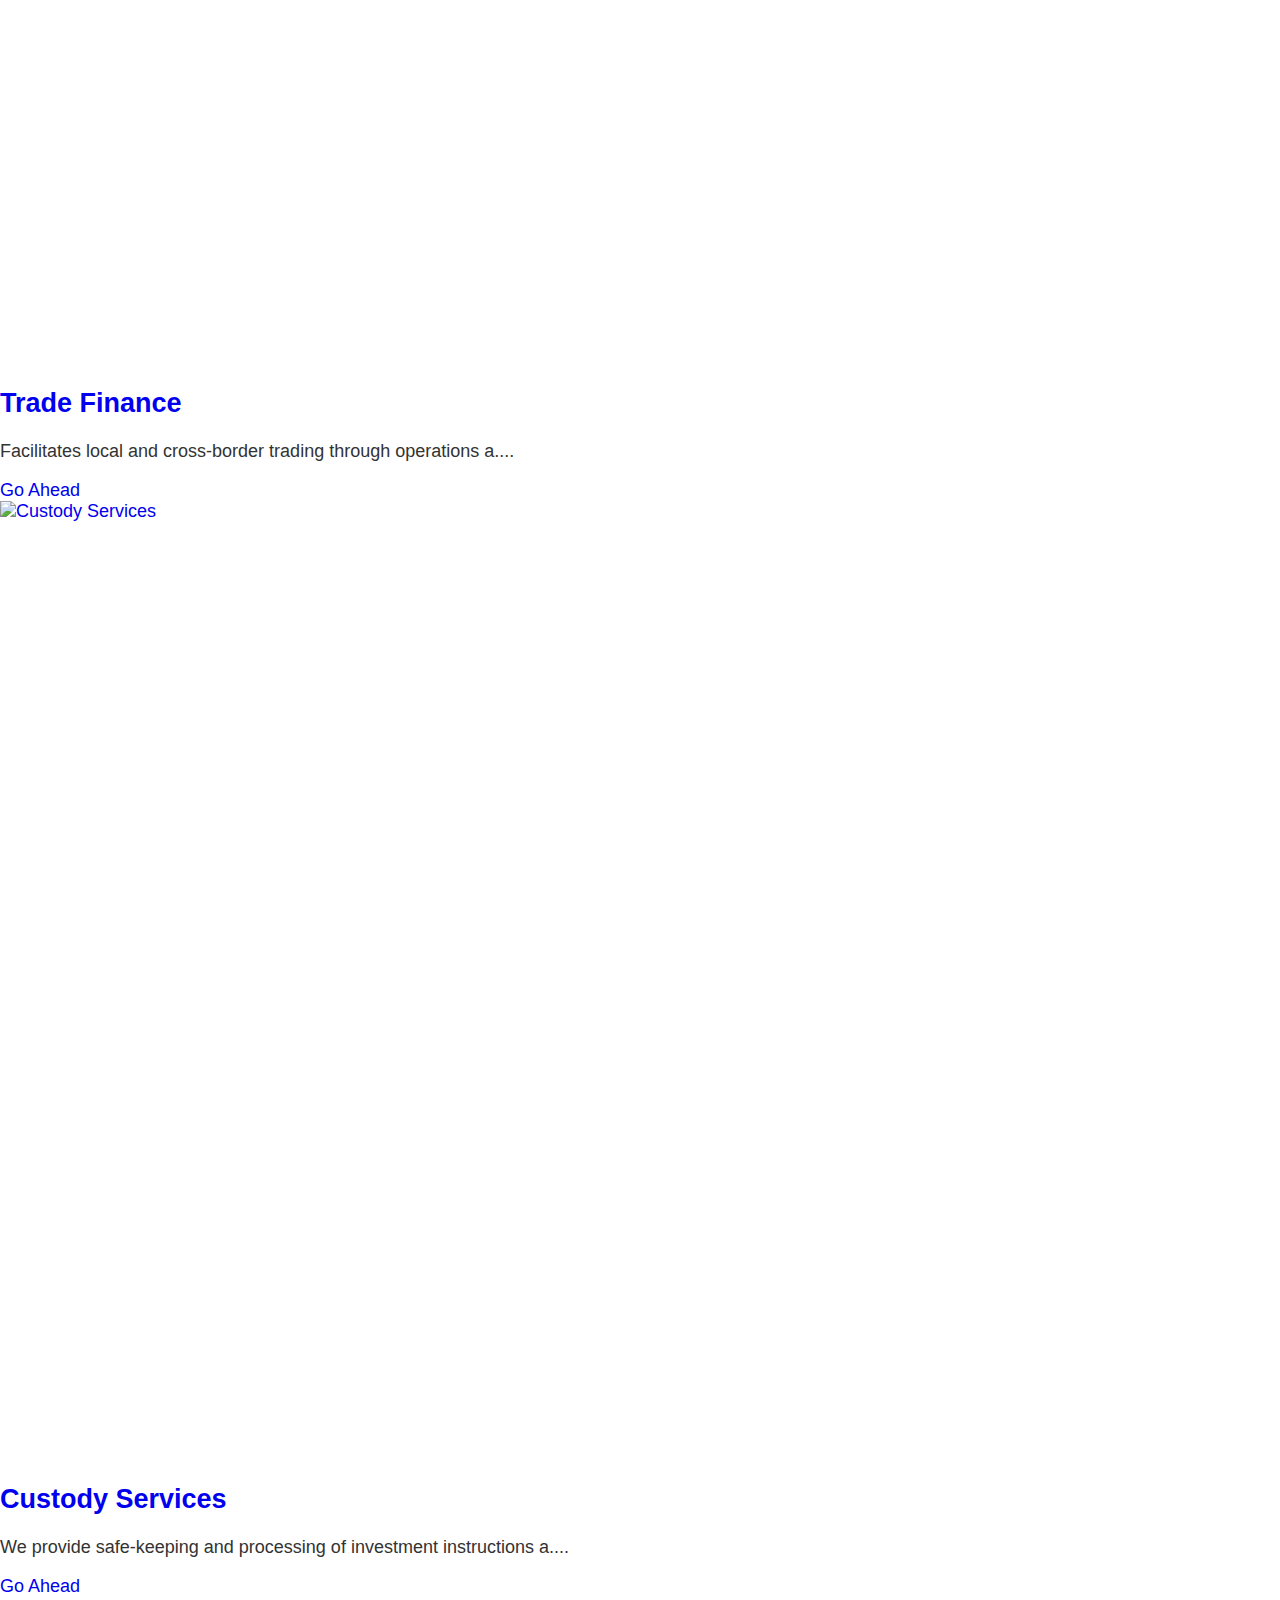
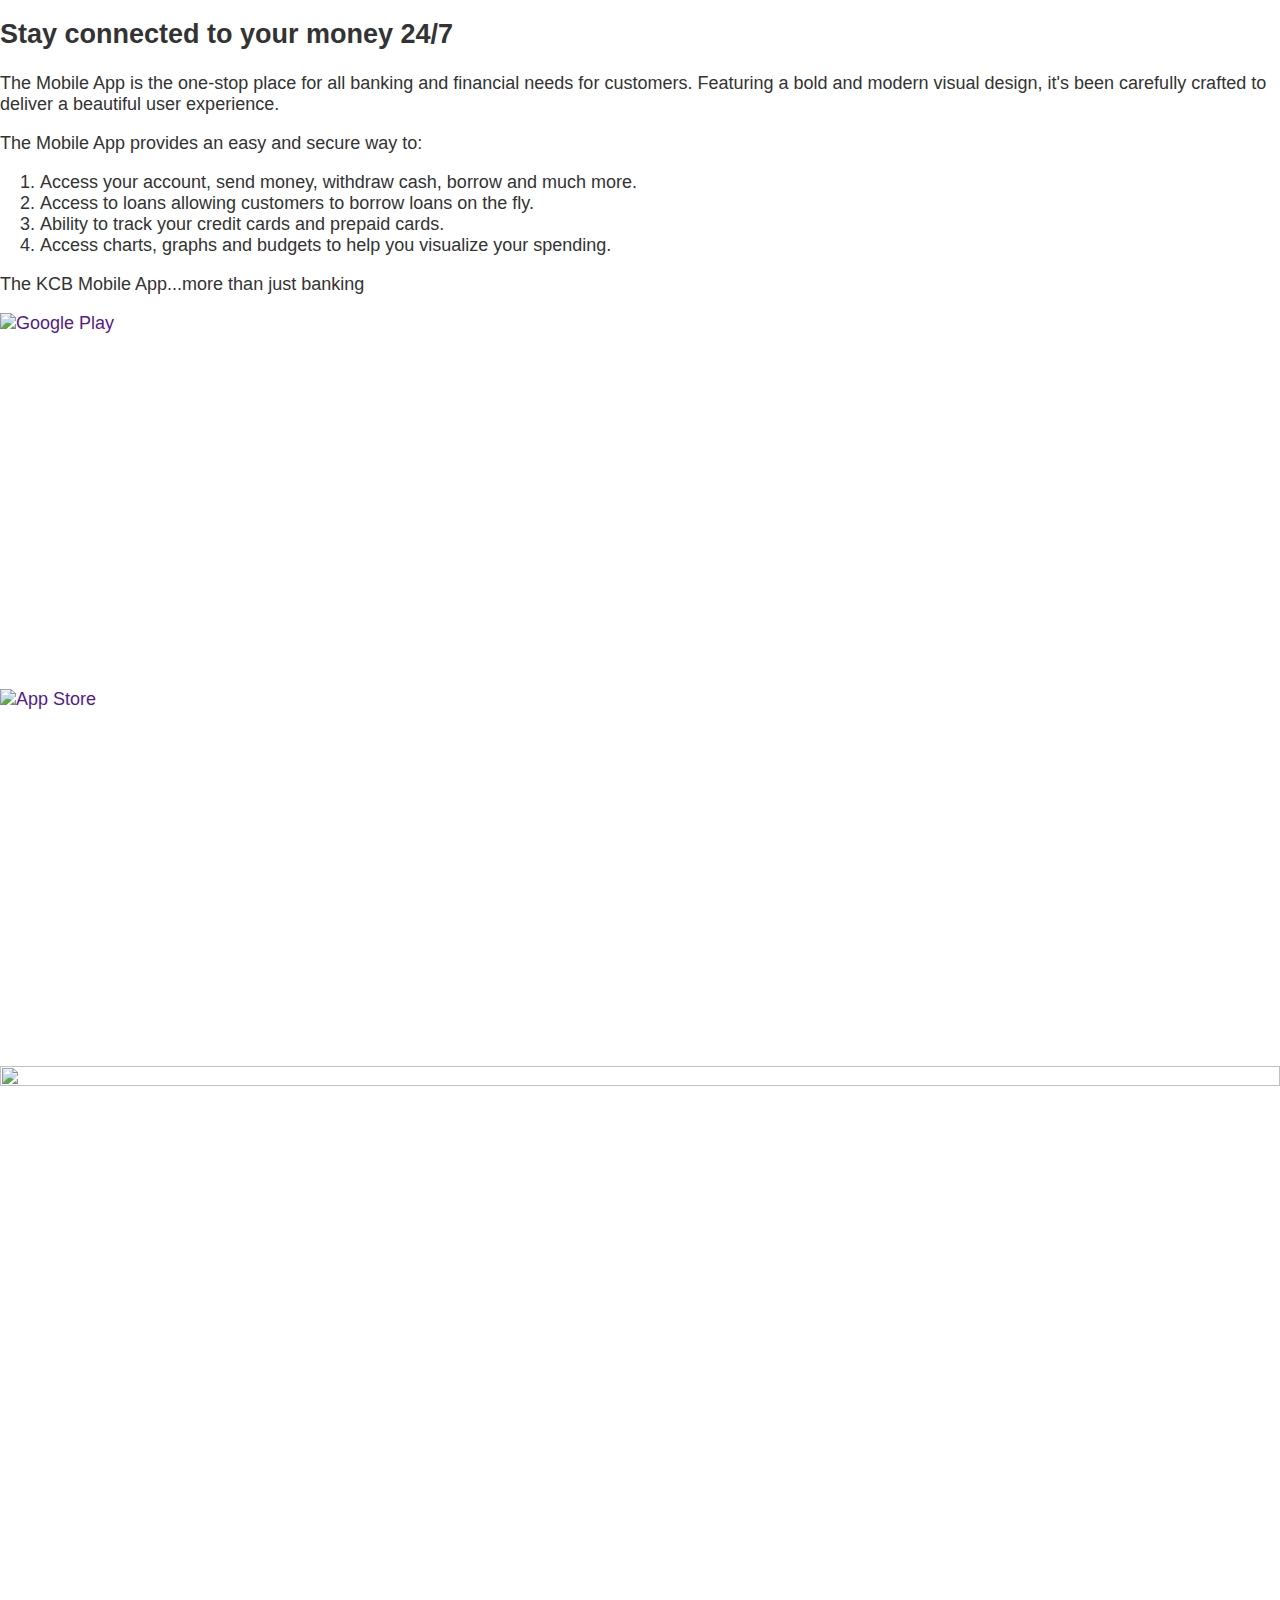
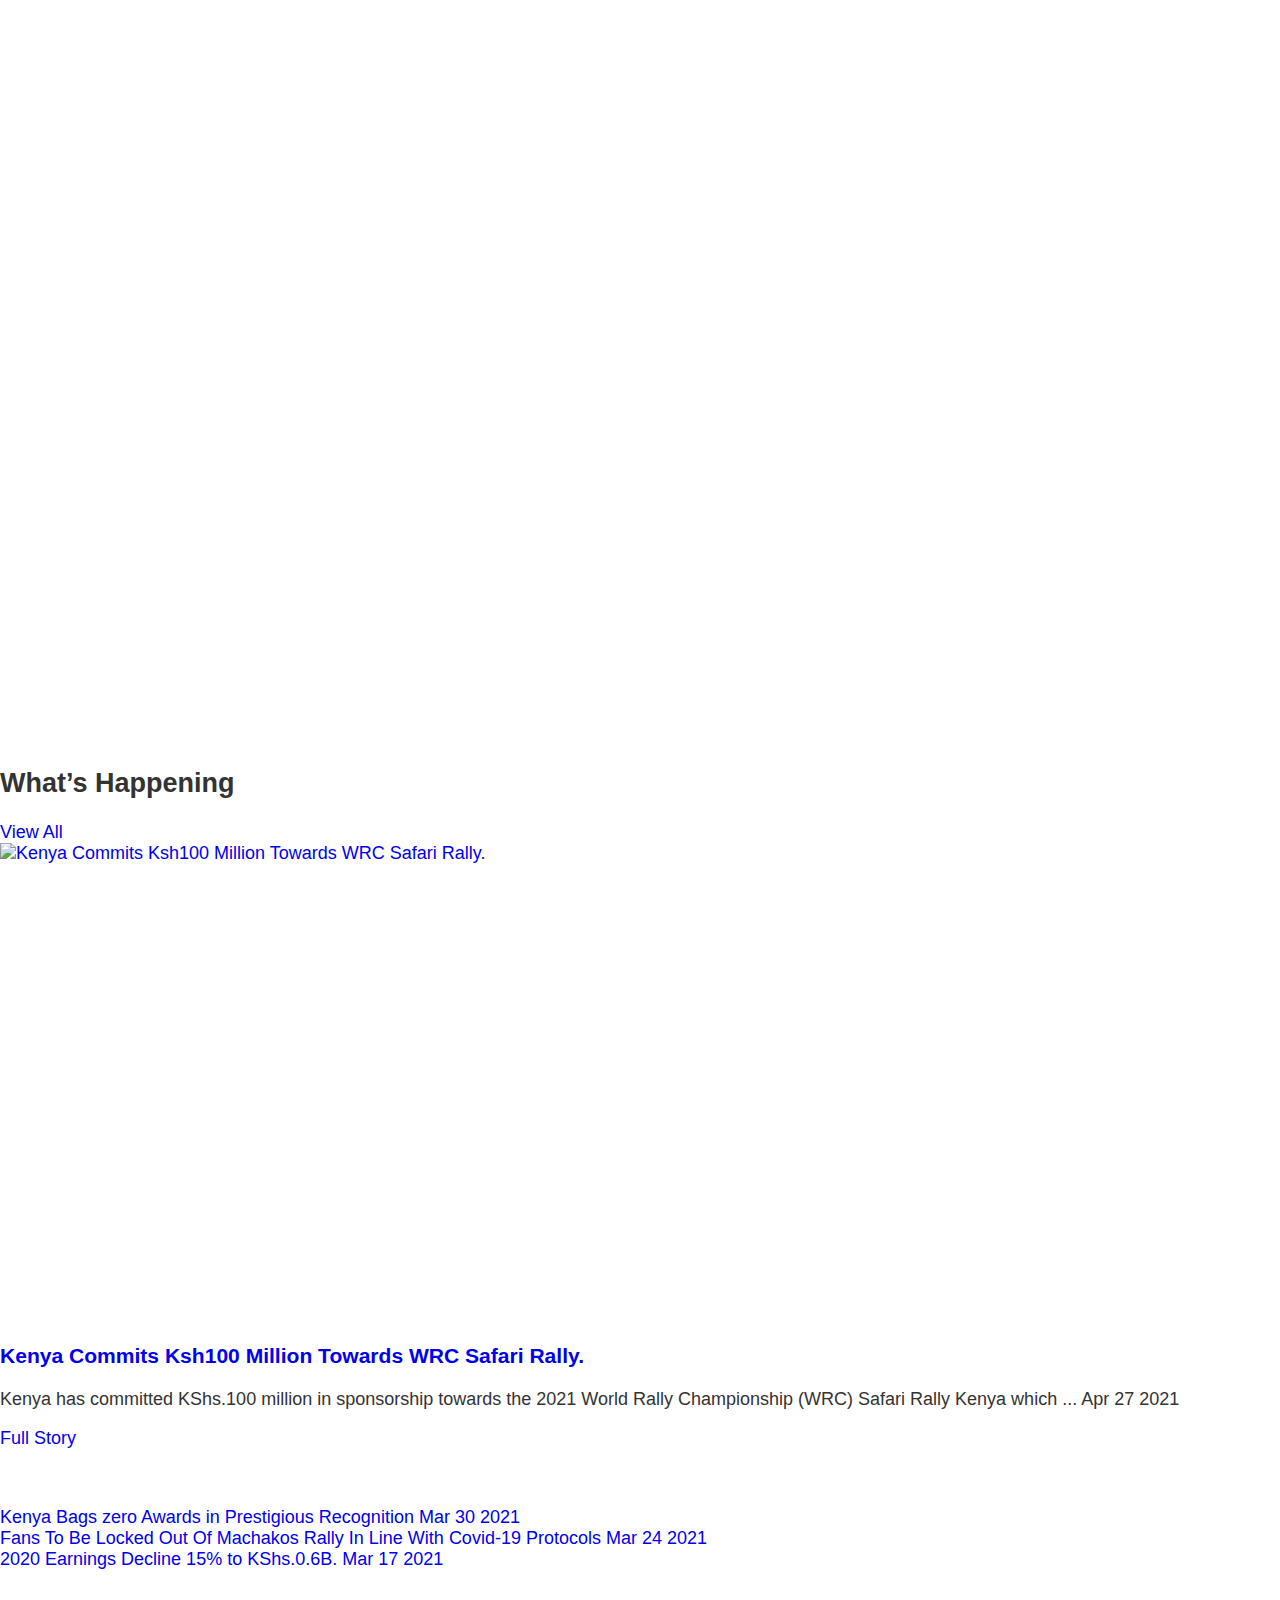
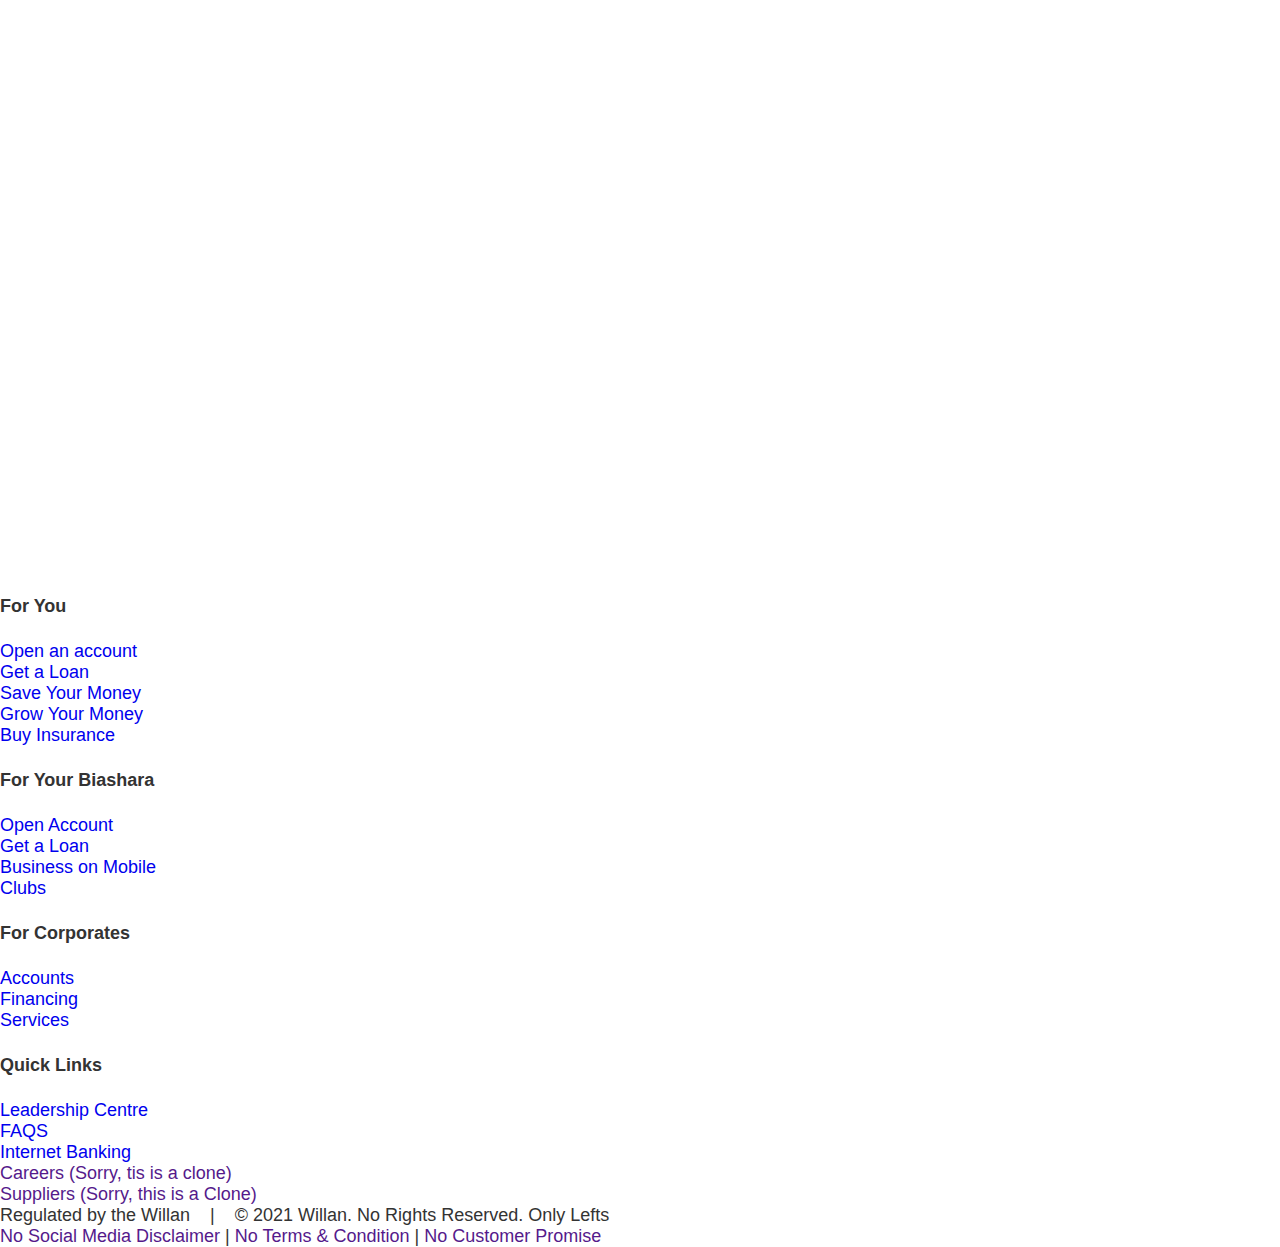
==== commit 8d8225a9: "Update index.html" ====
--- a/index.html
+++ b/index.html
@@ -275,10 +275,10 @@
                                 </a>
                                 <div class="desc">
                                     <h2>
-                                        <a href="#">Tuungane Current Account</a>
-                                    </h2>
-                                    <p></p>
-                                    <p>Grow your Chama with the KCB Tuungane Current account. Zero monthly....</p>
+                                        <a href="#">Current Account</a>
+                                    </h2>
+                                    <p></p>
+                                    <p>Grow your Chama with the  Current account. Zero monthly....</p>
                                     <a href="#" class="primary-btn">Go Ahead</a>
                                 </div>
                             </div>
@@ -288,10 +288,10 @@
                                 </a>
                                 <div class="desc">
                                     <h2>
-                                        <a href="#">Boresha Biashara Loan</a>
-                                    </h2>
-                                    <p></p>
-                                    <p>Requiring only simple collateral, the Boresha Biashara loan is spec....</p>
+                                        <a href="#">Tukuza Biashara Loan</a>
+                                    </h2>
+                                    <p></p>
+                                    <p>Requiring only simple collateral, the  Biashara loan is spec....</p>
                                     <a href="#" class="primary-btn">Go Ahead</a>
                                 </div>
                             </div>
@@ -301,10 +301,10 @@
                                 </a>
                                 <div class="desc">
                                     <h2>
-                                        <a href="#">Mobi Chama </a>
-                                    </h2>
-                                    <p></p>
-                                    <p>Go digital with your chama. MobiChama allows your investment group ....</p>
+                                        <a href="#">Kuza Chama </a>
+                                    </h2>
+                                    <p></p>
+                                    <p>Go online with your chama. KuzaChama allows your investment group ....</p>
                                     <a href="#" class="primary-btn">Go Ahead</a>
                                 </div>
                             </div>
@@ -314,10 +314,10 @@
                                 </a>
                                 <div class="desc">
                                     <h2>
-                                        <a href="#">Biashara Club</a>
-                                    </h2>
-                                    <p></p>
-                                    <p>At Biashara Club we get down to business. A platform for growth of ....</p>
+                                        <a href="#">Biz Club</a>
+                                    </h2>
+                                    <p></p>
+                                    <p>At Biz Club we get down to business. A platform for growth of ....</p>
                                     <a href="#" class="primary-btn">Go Ahead</a>
                                 </div>
                             </div>
@@ -343,7 +343,7 @@
                                         <a href="#">Transactional Banking and Cash Management </a>
                                     </h2>
                                     <p></p>
-                                    <p>KCB offers payment, collections and reconciliation services to our ....</p>
+                                    <p>Offers payment, collections and reconciliation services to our ....</p>
                                     <a href="#" class="primary-btn">Go Ahead</a>
                                 </div>
                             </div>
@@ -369,7 +369,7 @@
                                         <a href="#">Trade Finance </a>
                                     </h2>
                                     <p></p>
-                                    <p>KCB facilitates local and cross-border trading through operations a....</p>
+                                    <p>Facilitates local and cross-border trading through operations a....</p>
                                     <a href="#" class="primary-btn">Go Ahead</a>
                                 </div>
                             </div>
@@ -398,8 +398,8 @@
                         <div class="banner-content">
                             <h2 class="section-title">Stay connected to your money 24/7</h2>
                         <div class="editor">
-                            <p>The KCB Mobile App is the one-stop place for all banking and financial needs for KCB customers. Featuring a bold and modern visual design, it's been carefully crafted to deliver a beautiful user experience.</p>
-                            <p>The KCB Mobile App provides an easy and secure way to:</p>
+                            <p>The Mobile App is the one-stop place for all banking and financial needs for customers. Featuring a bold and modern visual design, it's been carefully crafted to deliver a beautiful user experience.</p>
+                            <p>The Mobile App provides an easy and secure way to:</p>
                             <ol>
                                 <li>Access your account, send money, withdraw cash, borrow and much more.</li>
                                 <li>Access to loans allowing customers to borrow loans on the fly.</li>
@@ -439,10 +439,10 @@
                 <div class="middle left">
                     <div class="featured equal-height" style="height: 664.767px;">
                         <a href="#" class="pic-wrapper">
-                            <img src="100m.jpg" alt="KCB Commits Ksh100 Million Towards WRC Safari Rally. " width="1200" height="450">
+                            <img src="100m.jpg" alt="Kenya Commits Ksh100 Million Towards WRC Safari Rally. " width="1200" height="450">
                         </a>
                         <div class="desc">
-                            <h3><a href="#">KCB Commits Ksh100 Million Towards WRC Safari Rally. </a></h3>
+                            <h3><a href="#">Kenya Commits Ksh100 Million Towards WRC Safari Rally. </a></h3>
                             <p>Kenya has committed KShs.100 million in sponsorship towards the 2021 World Rally Championship (WRC) Safari Rally Kenya which ... <span class="date">Apr 27 2021</span>
                             </p>
                         </div>
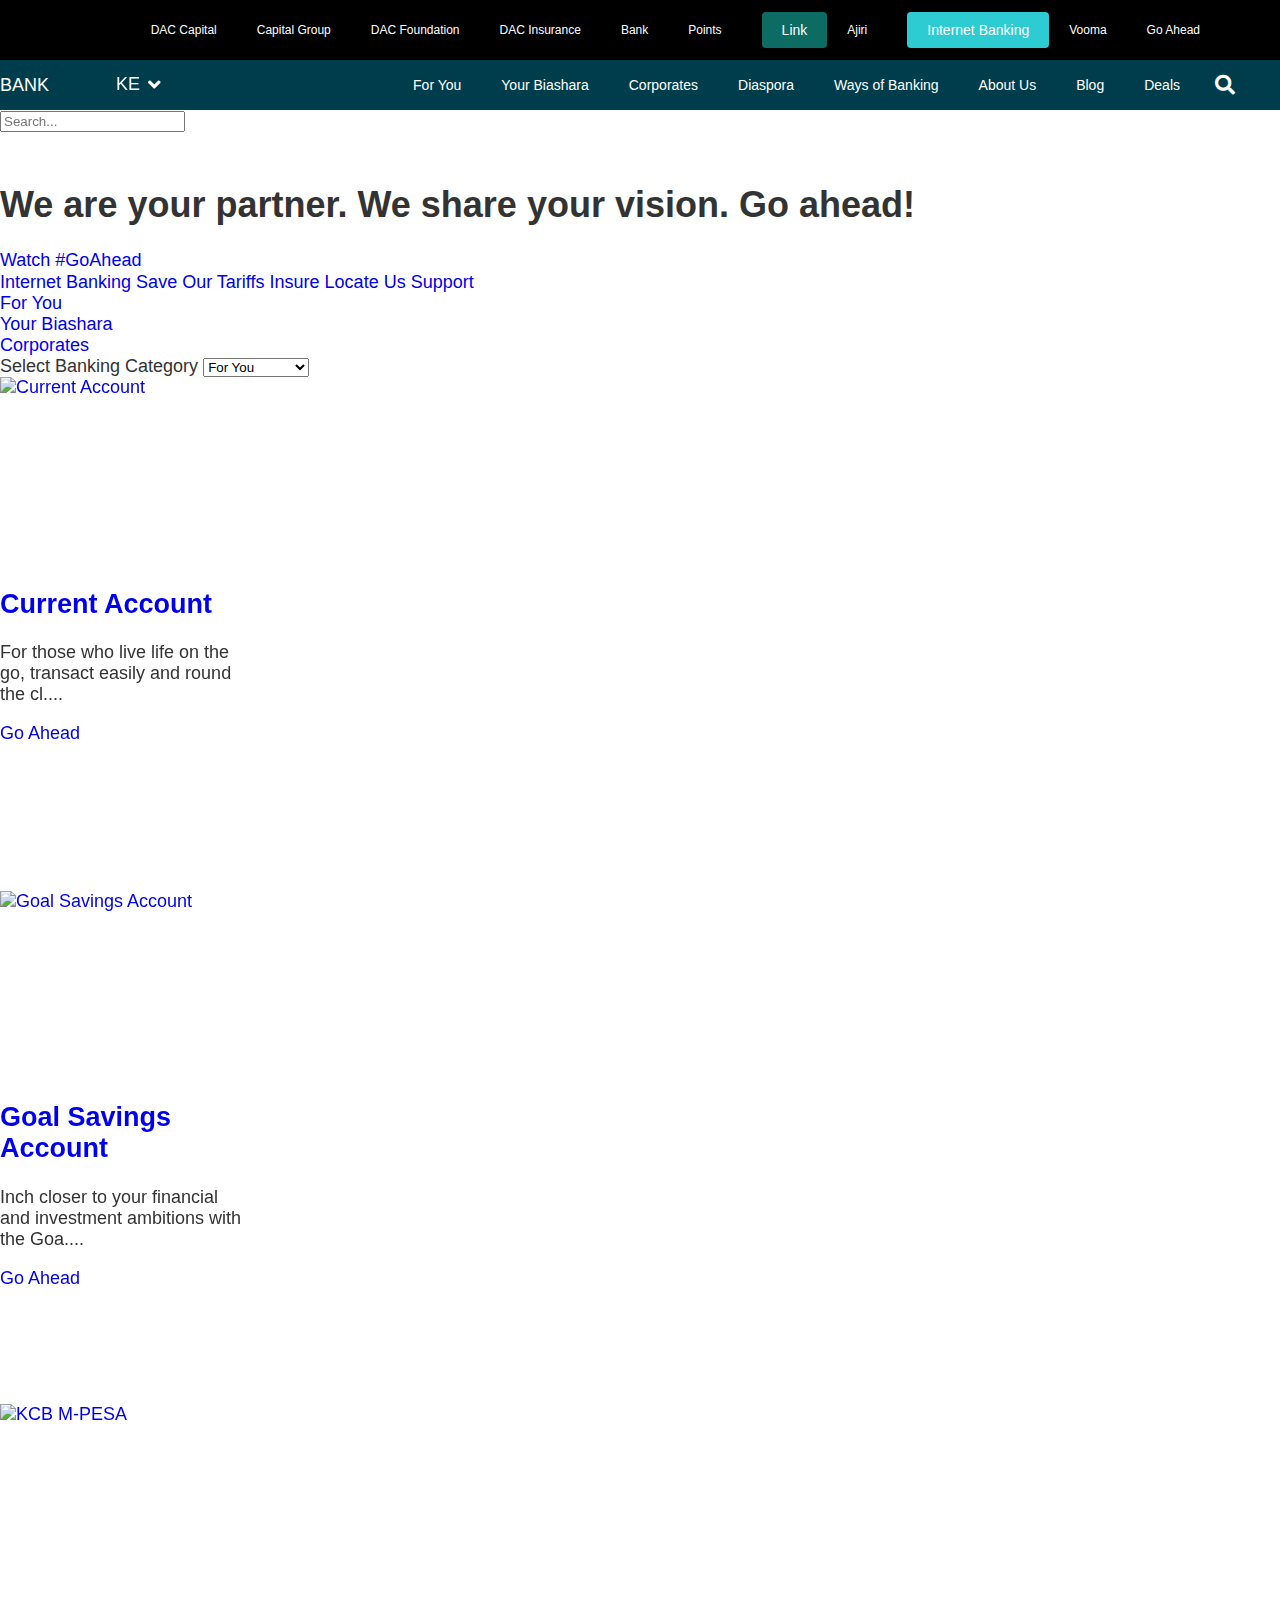
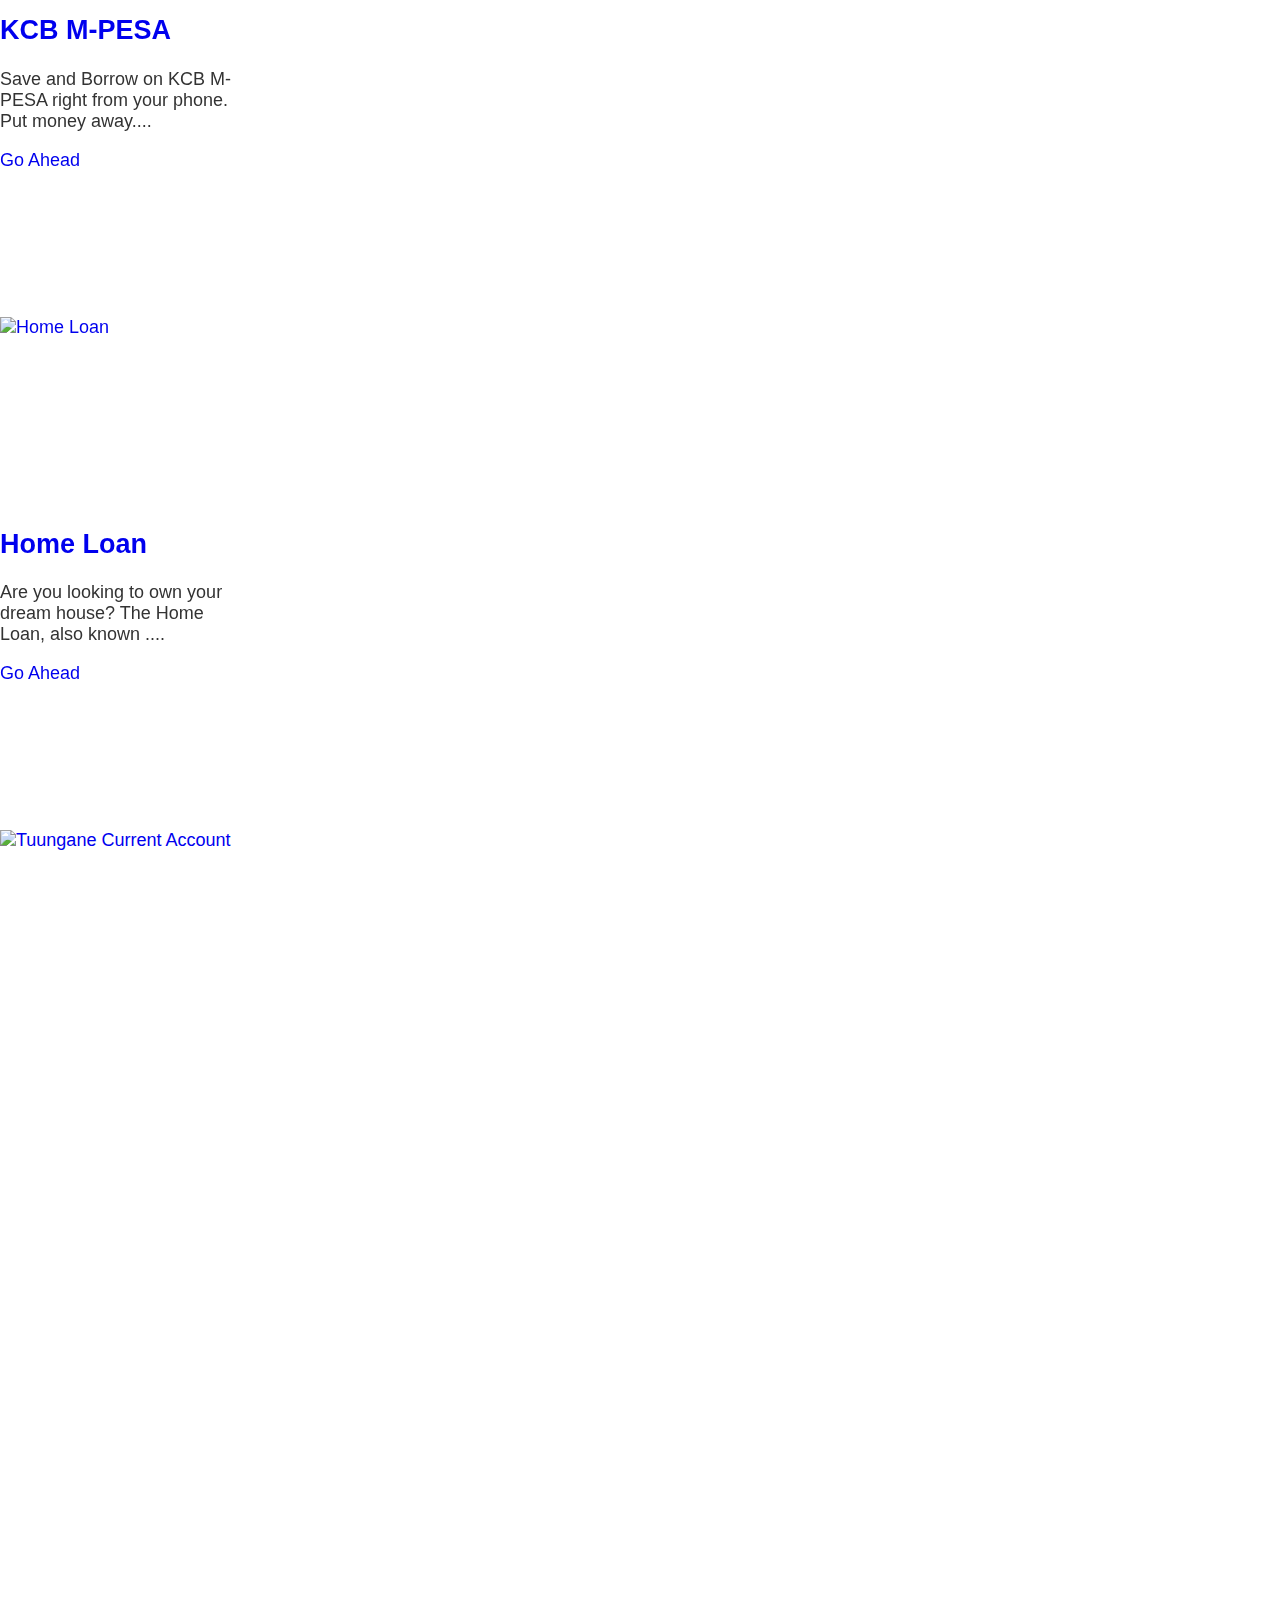
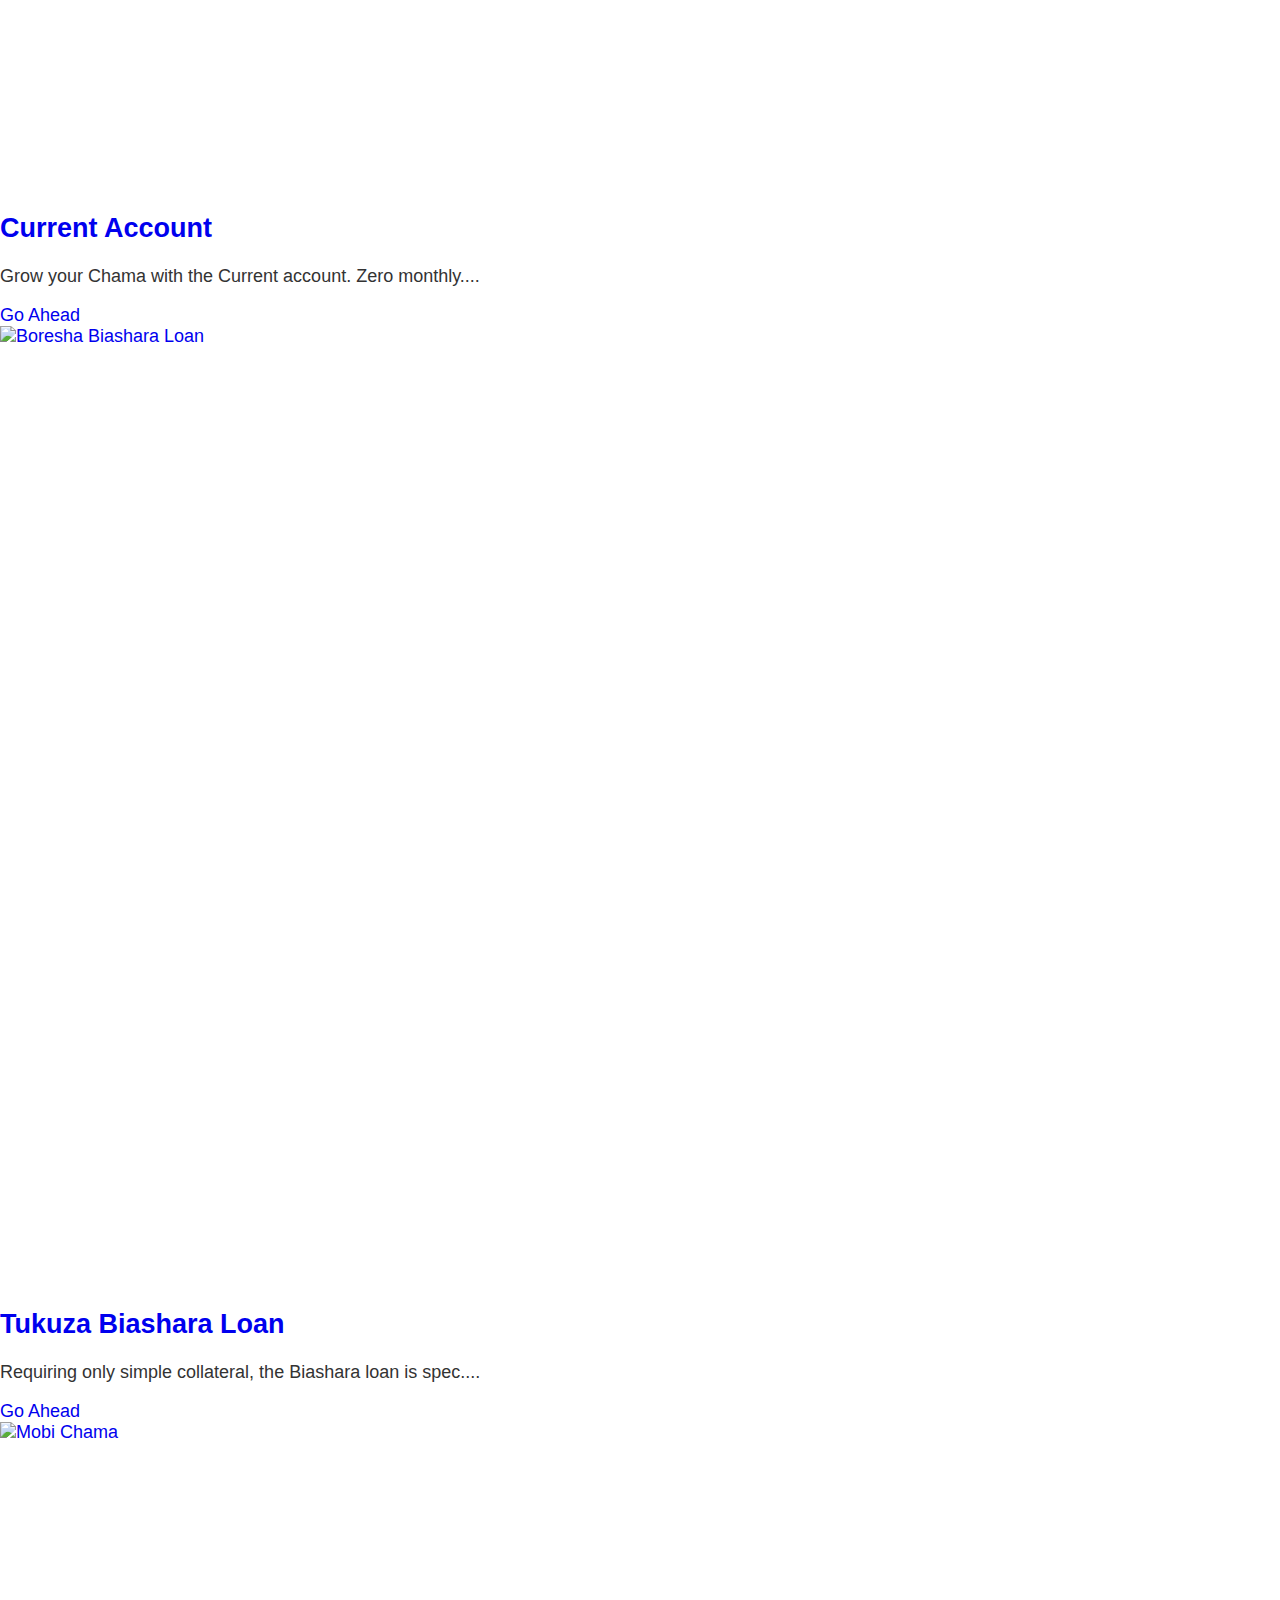
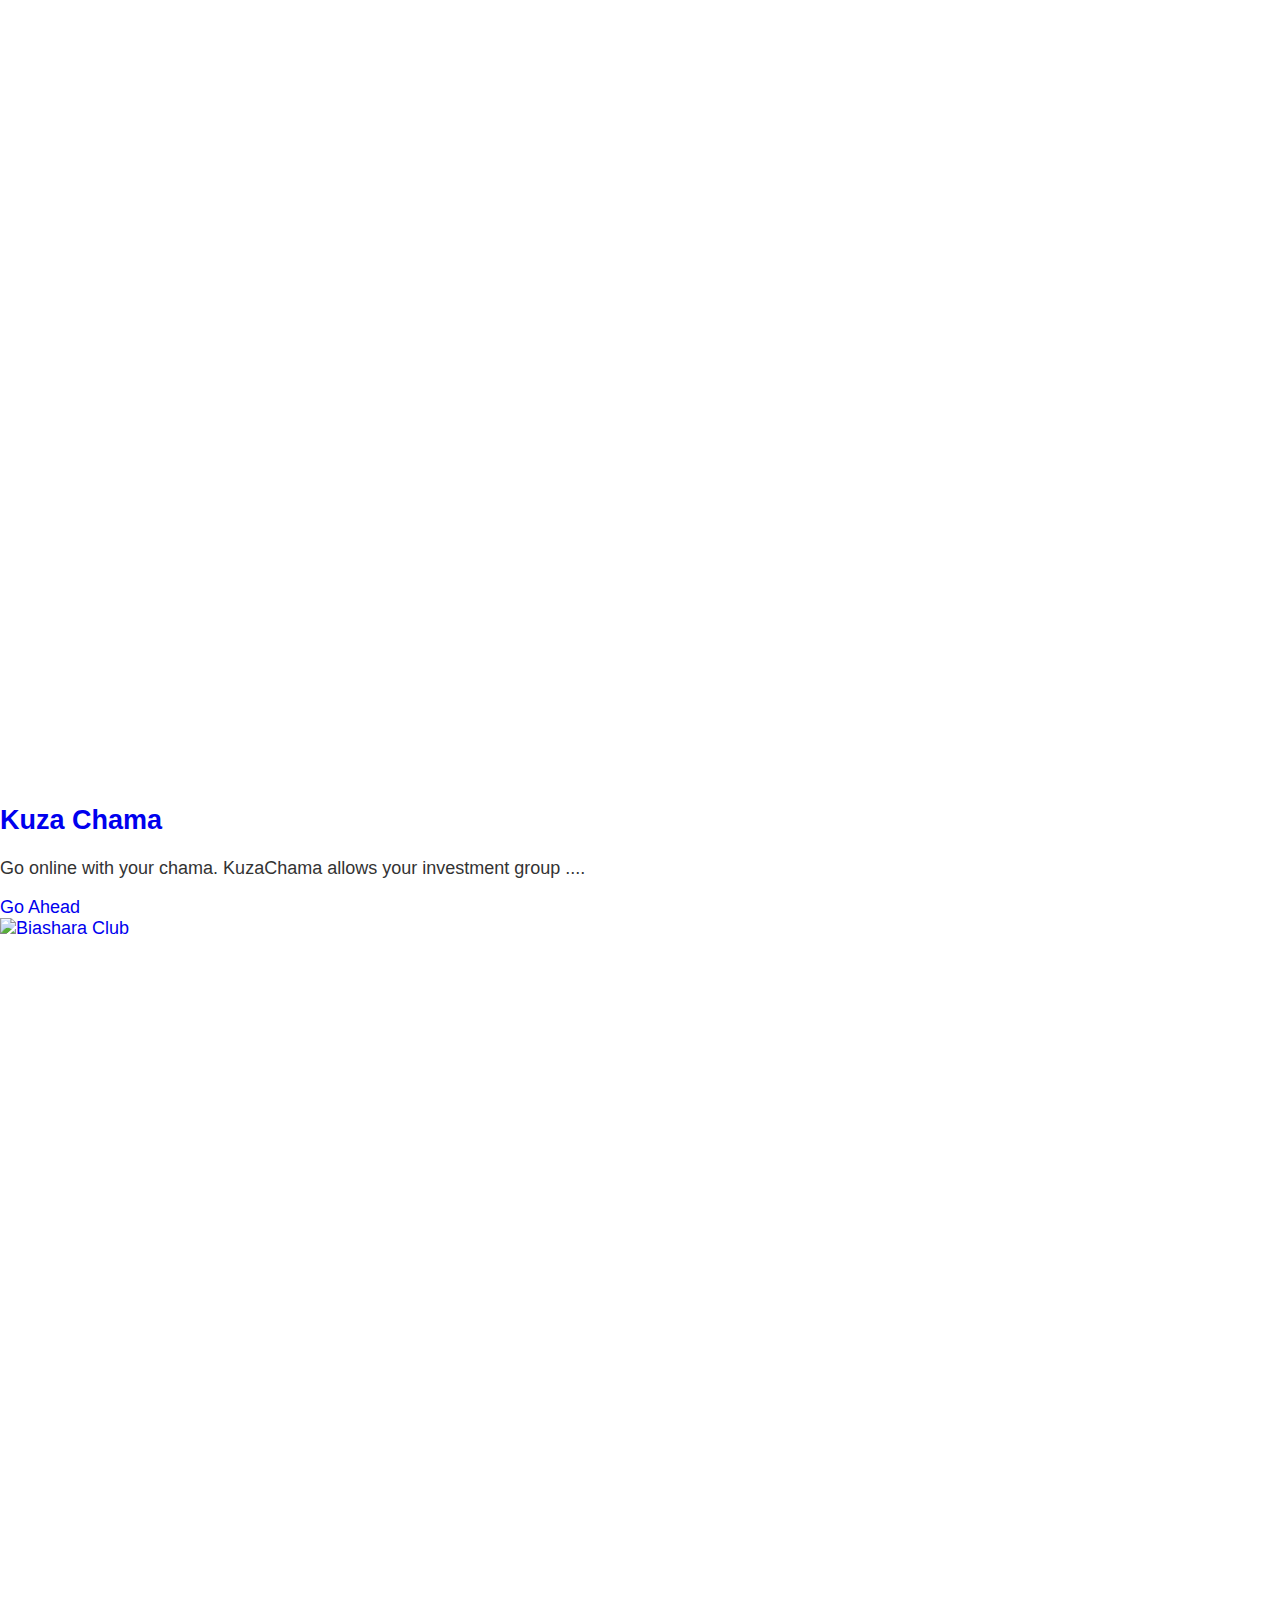
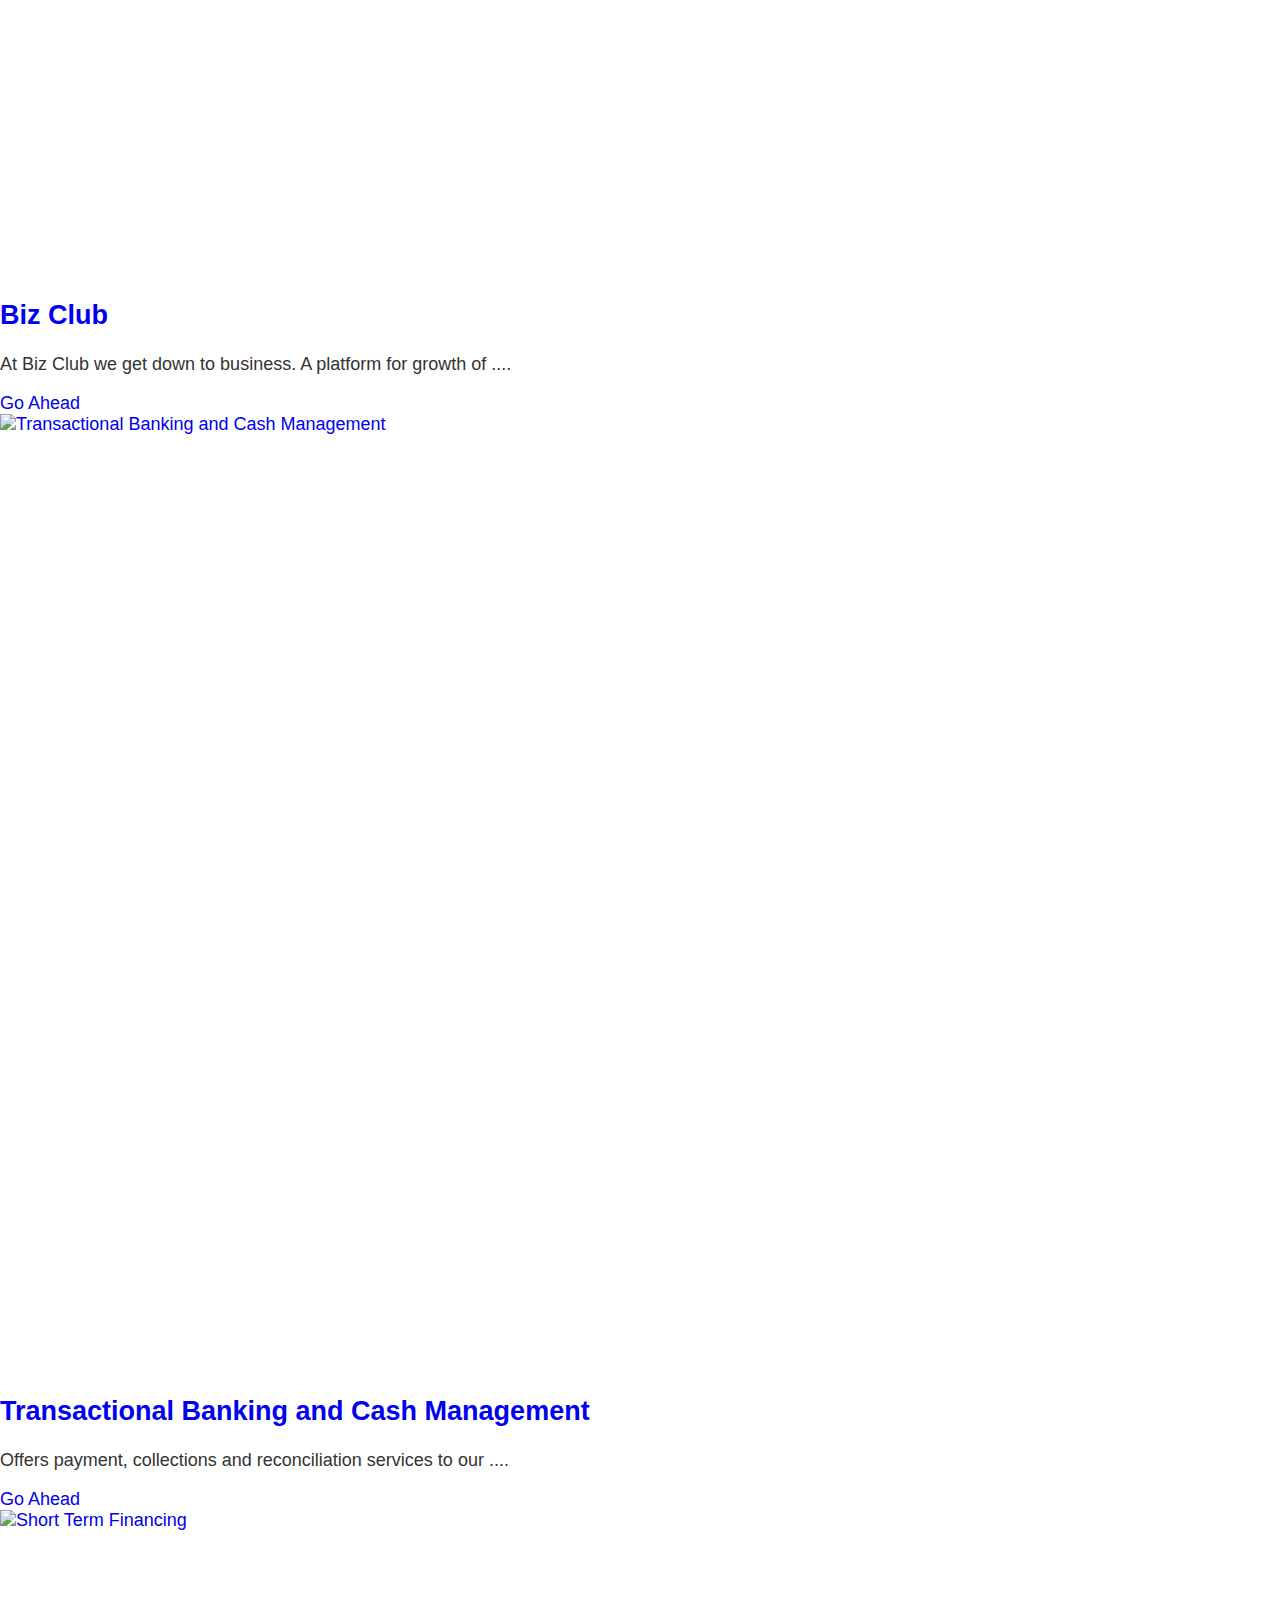
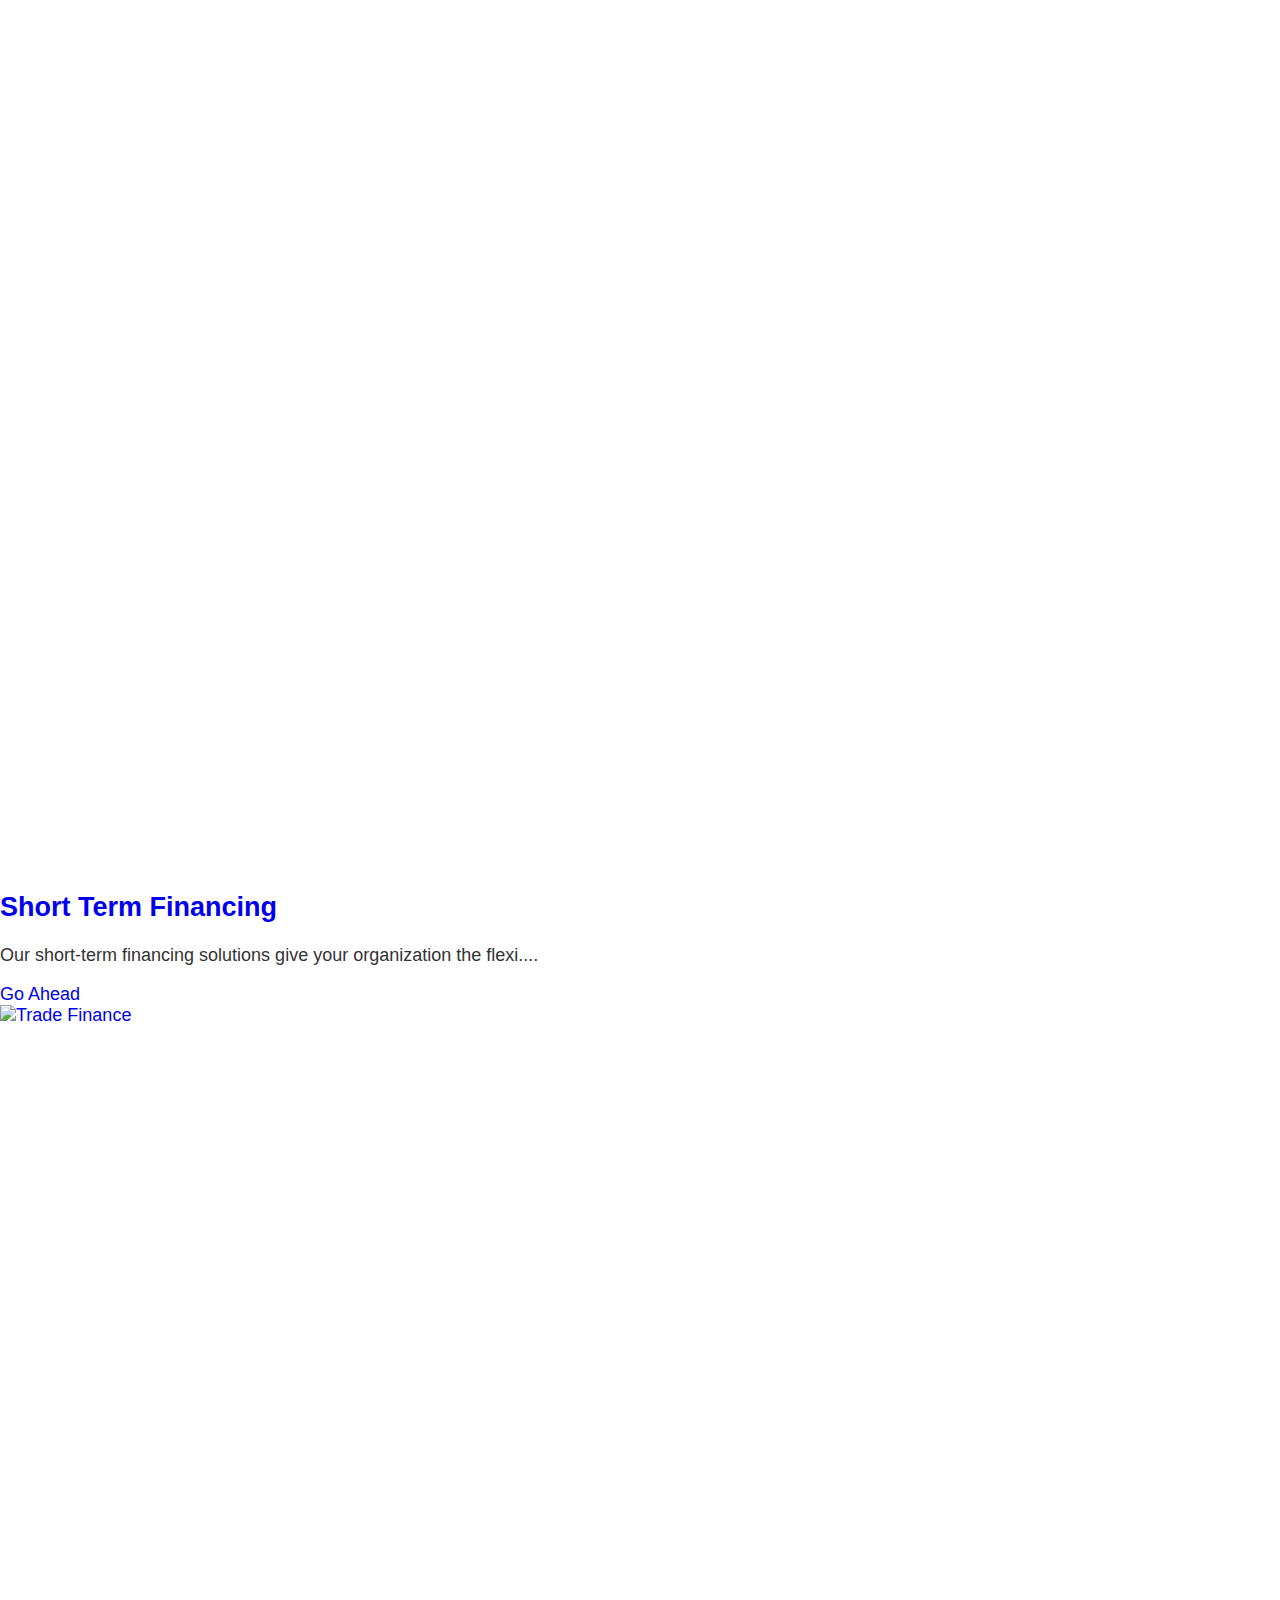
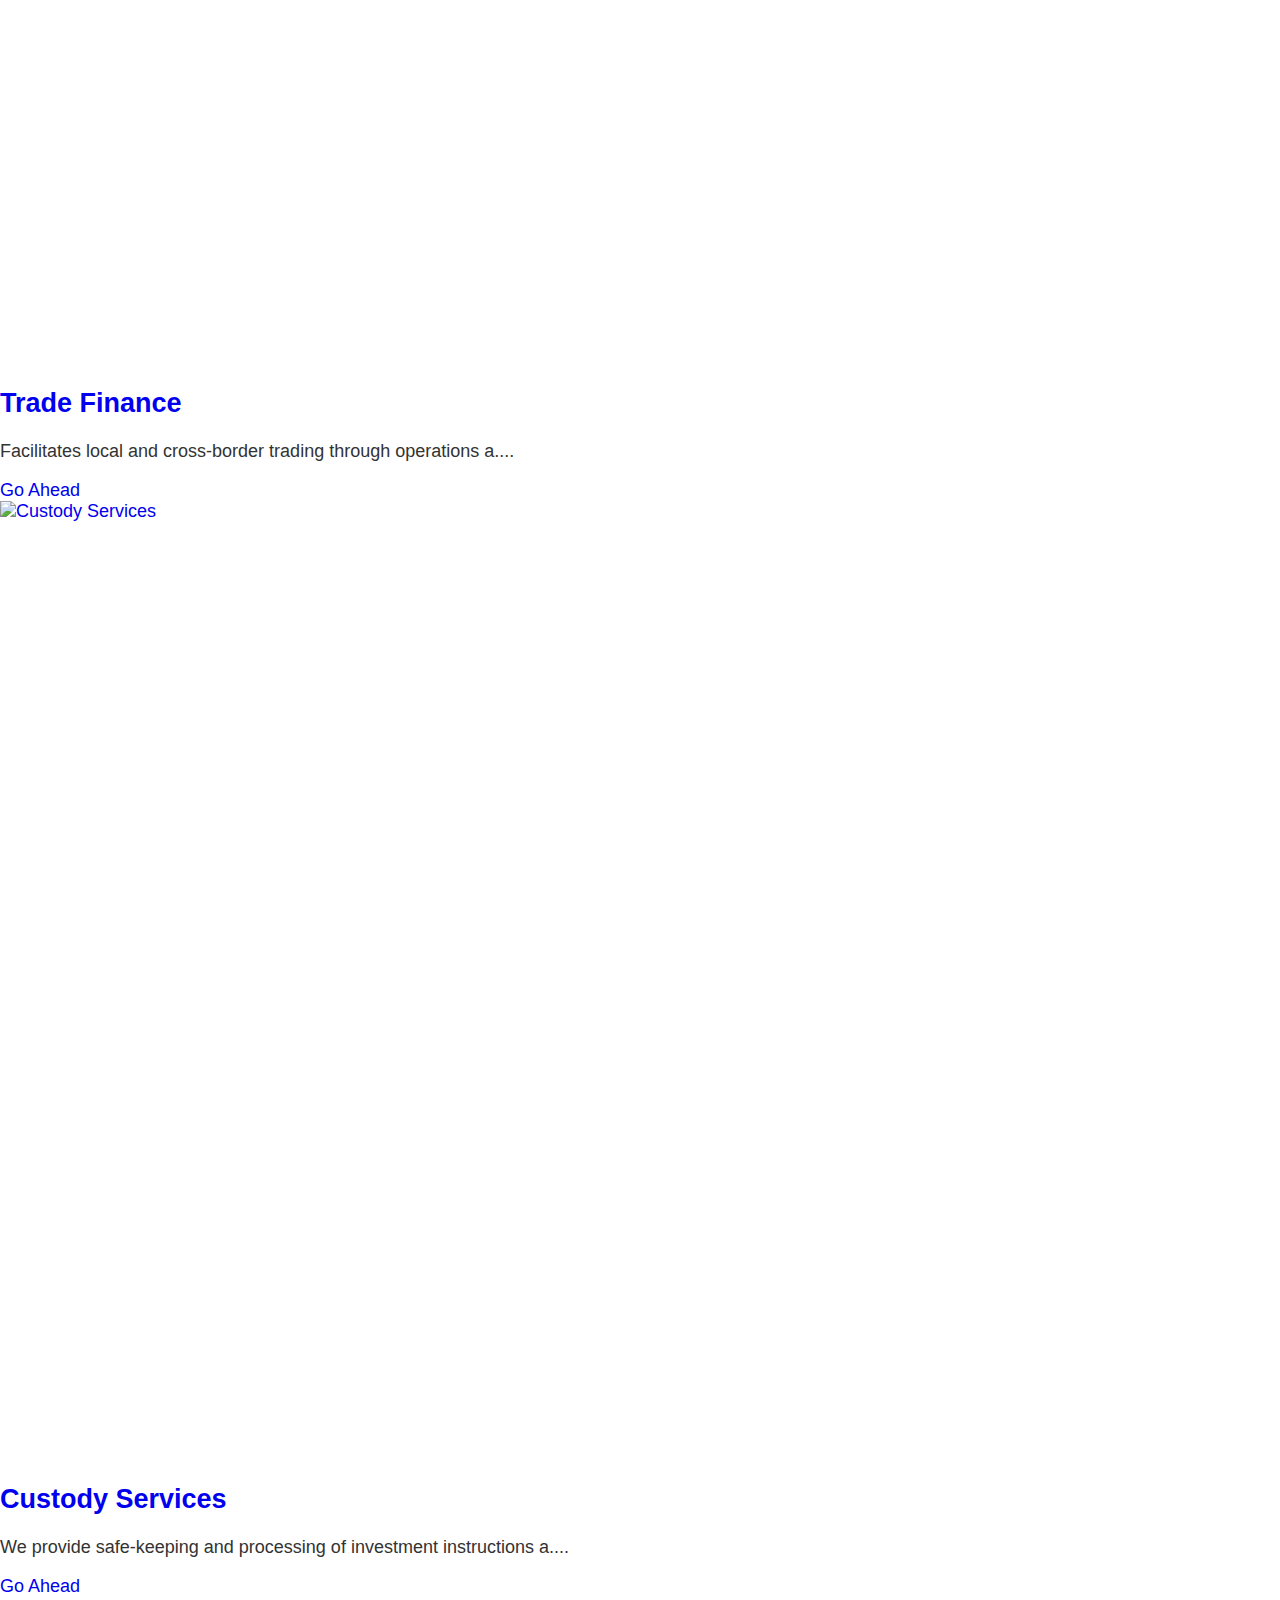
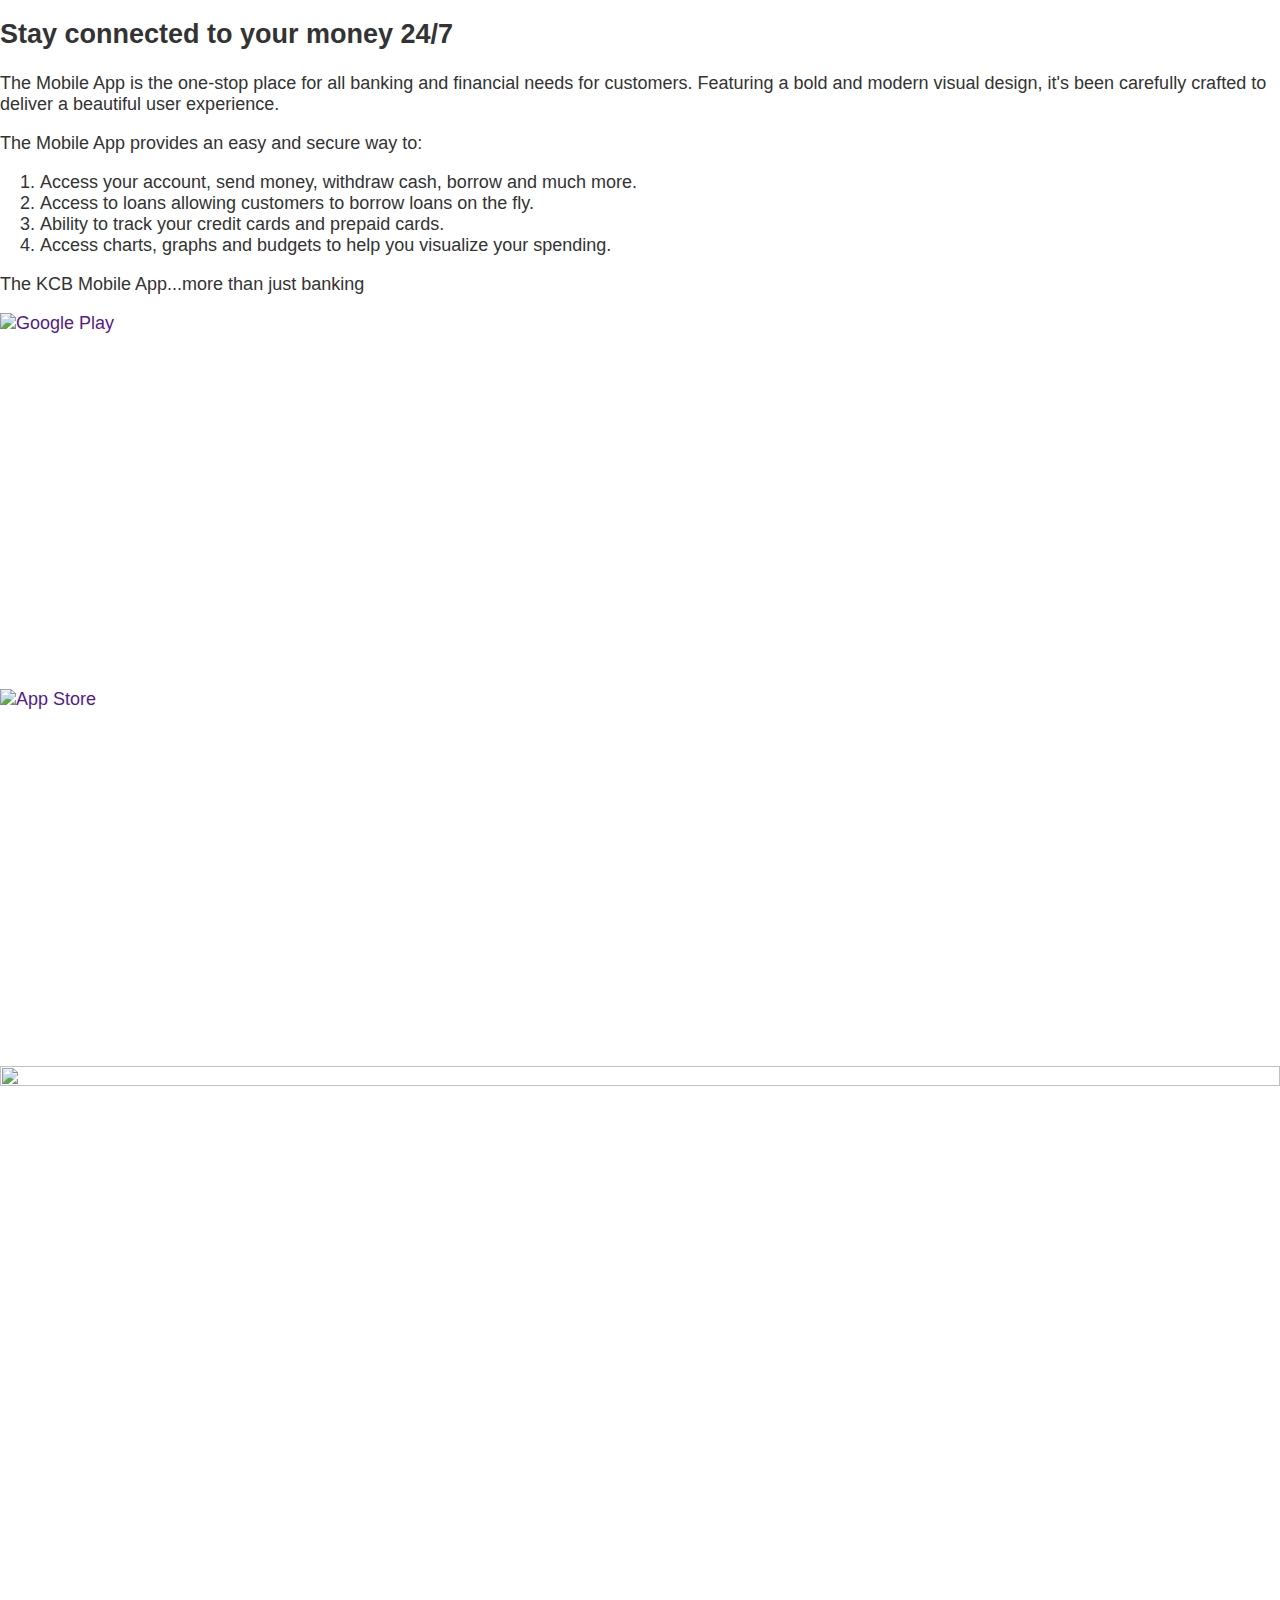
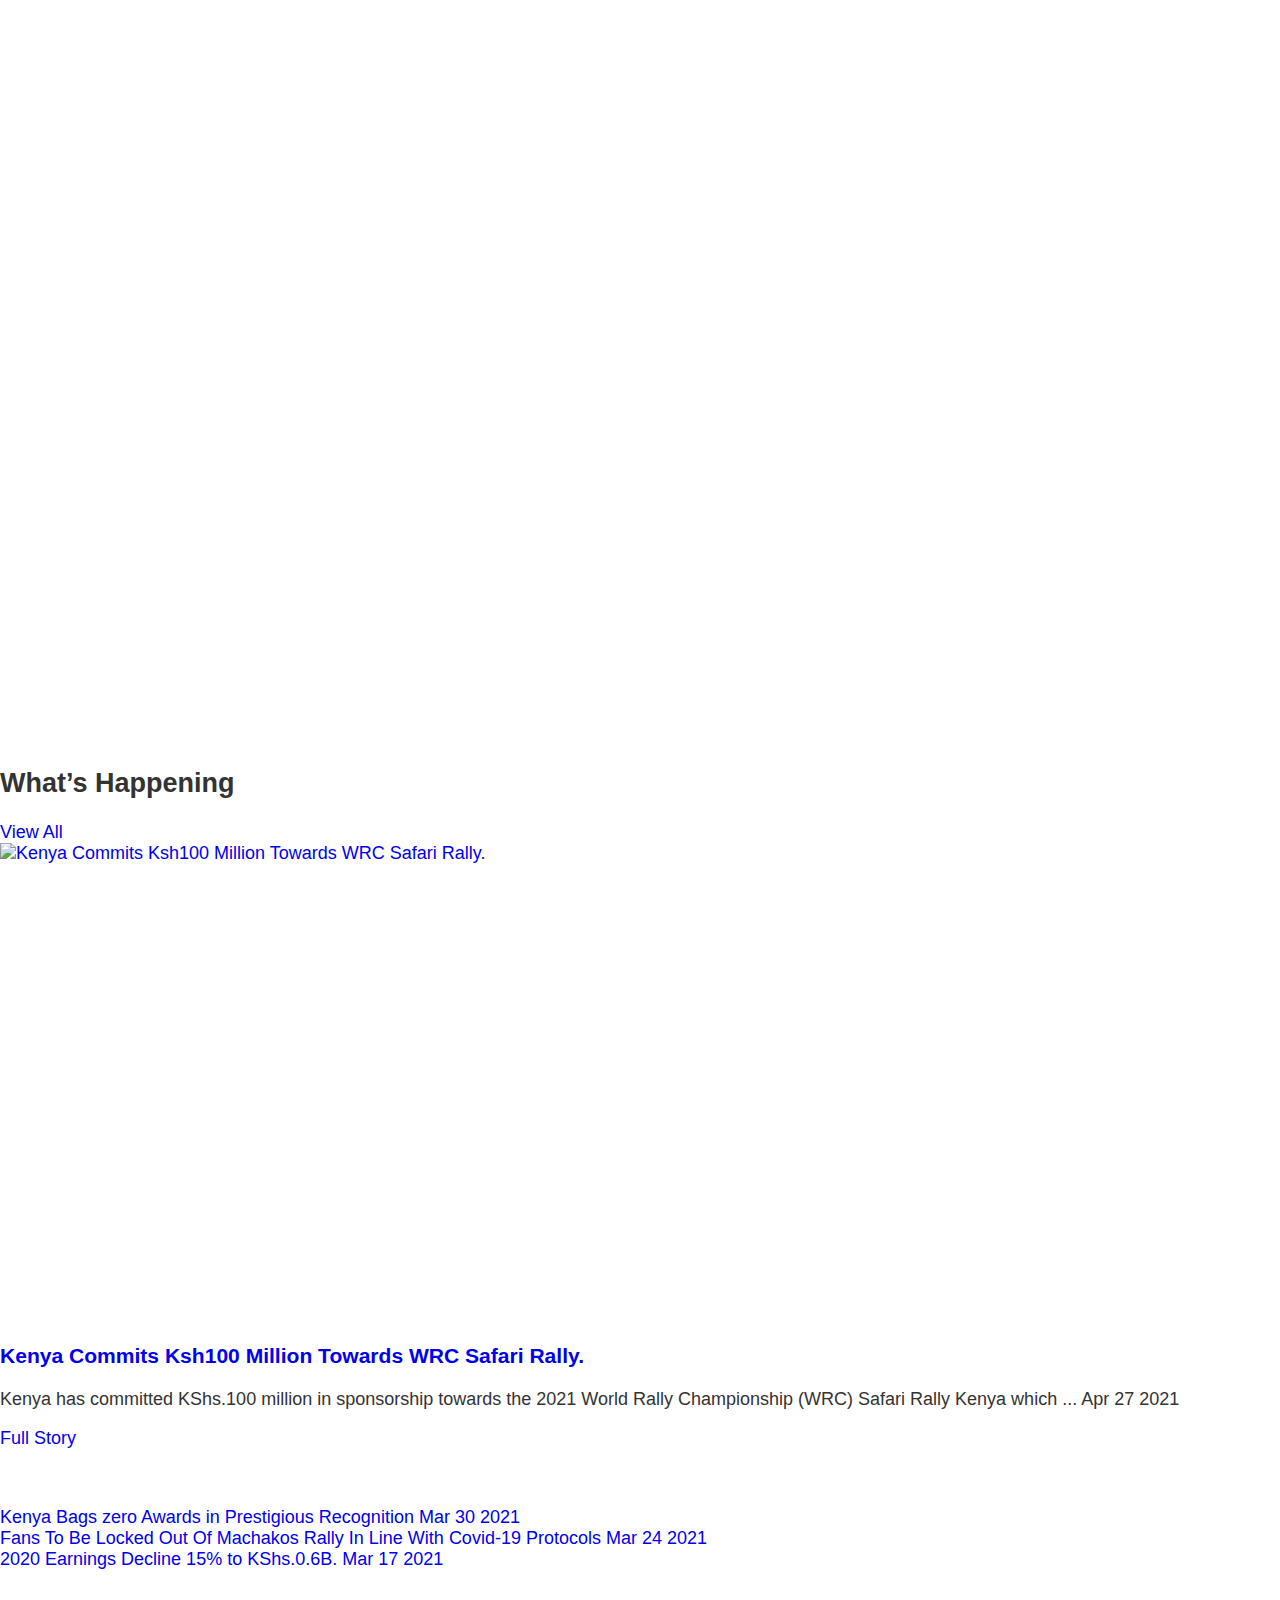
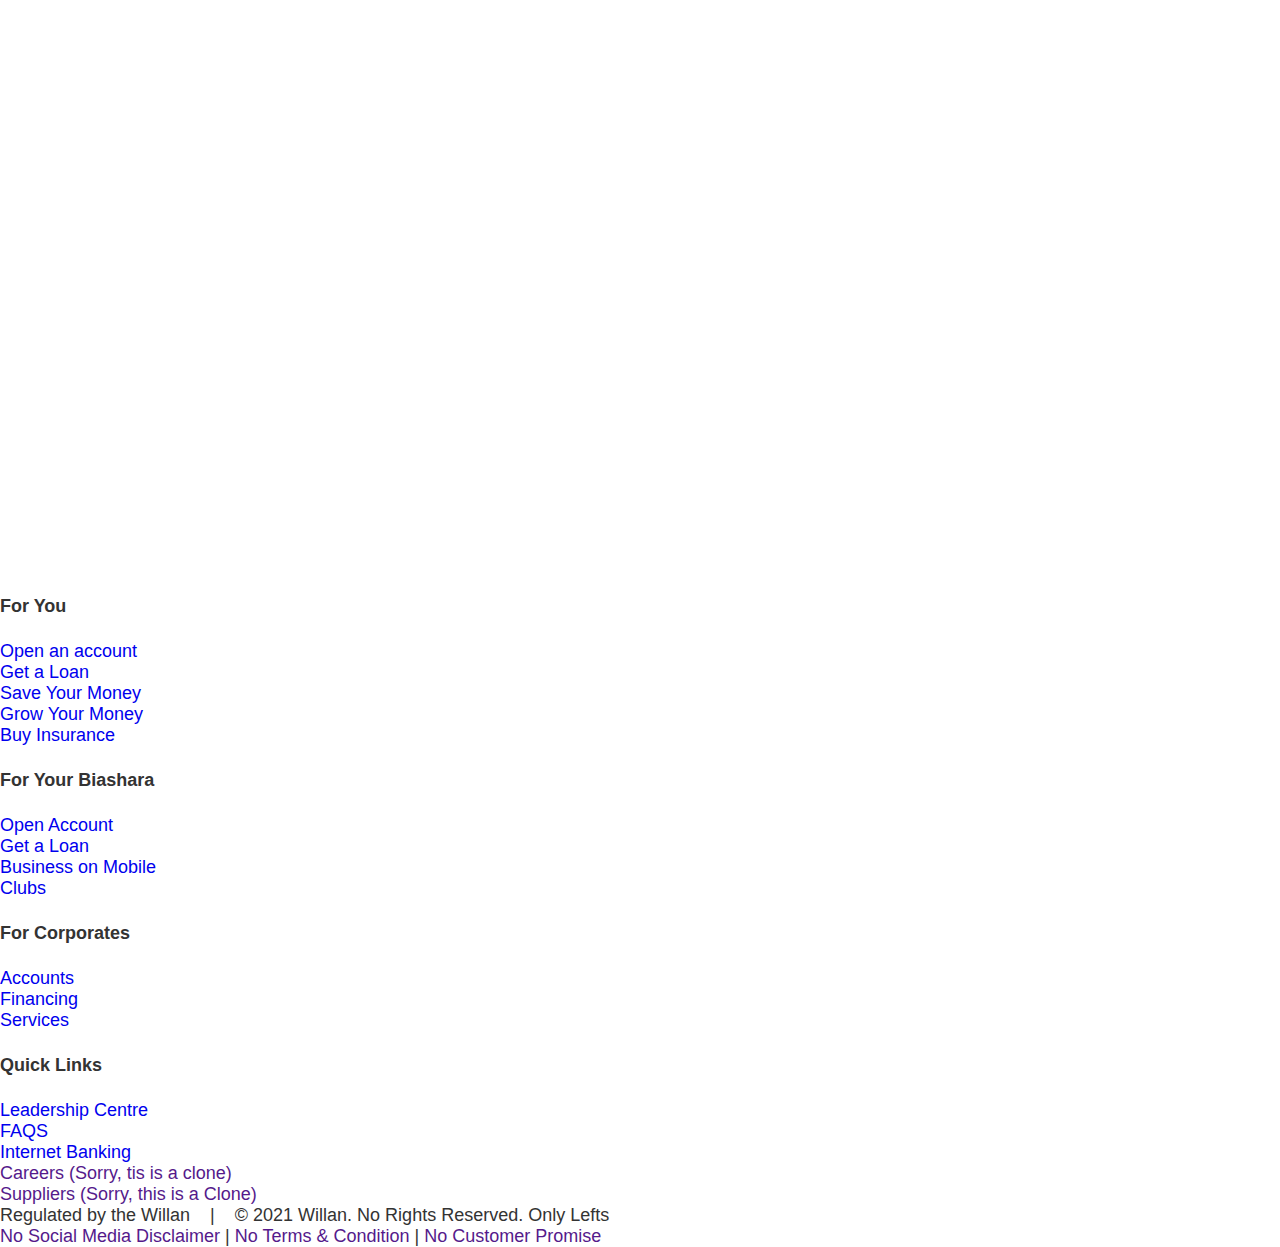
==== commit 76091fa1: "Update index.html" ====
--- a/index.html
+++ b/index.html
@@ -36,7 +36,7 @@
             <div class="middle-bar">
                 <div class="middle left">
                     <a href="#" class="Logo">
-                        <img src="" alt="" width="212" height="70">
+                        <!--<img src="" alt="" width="212" height="70">-->
                     </a>
                     <span class="bank">Bank</span>
                     <div class="country-selector">
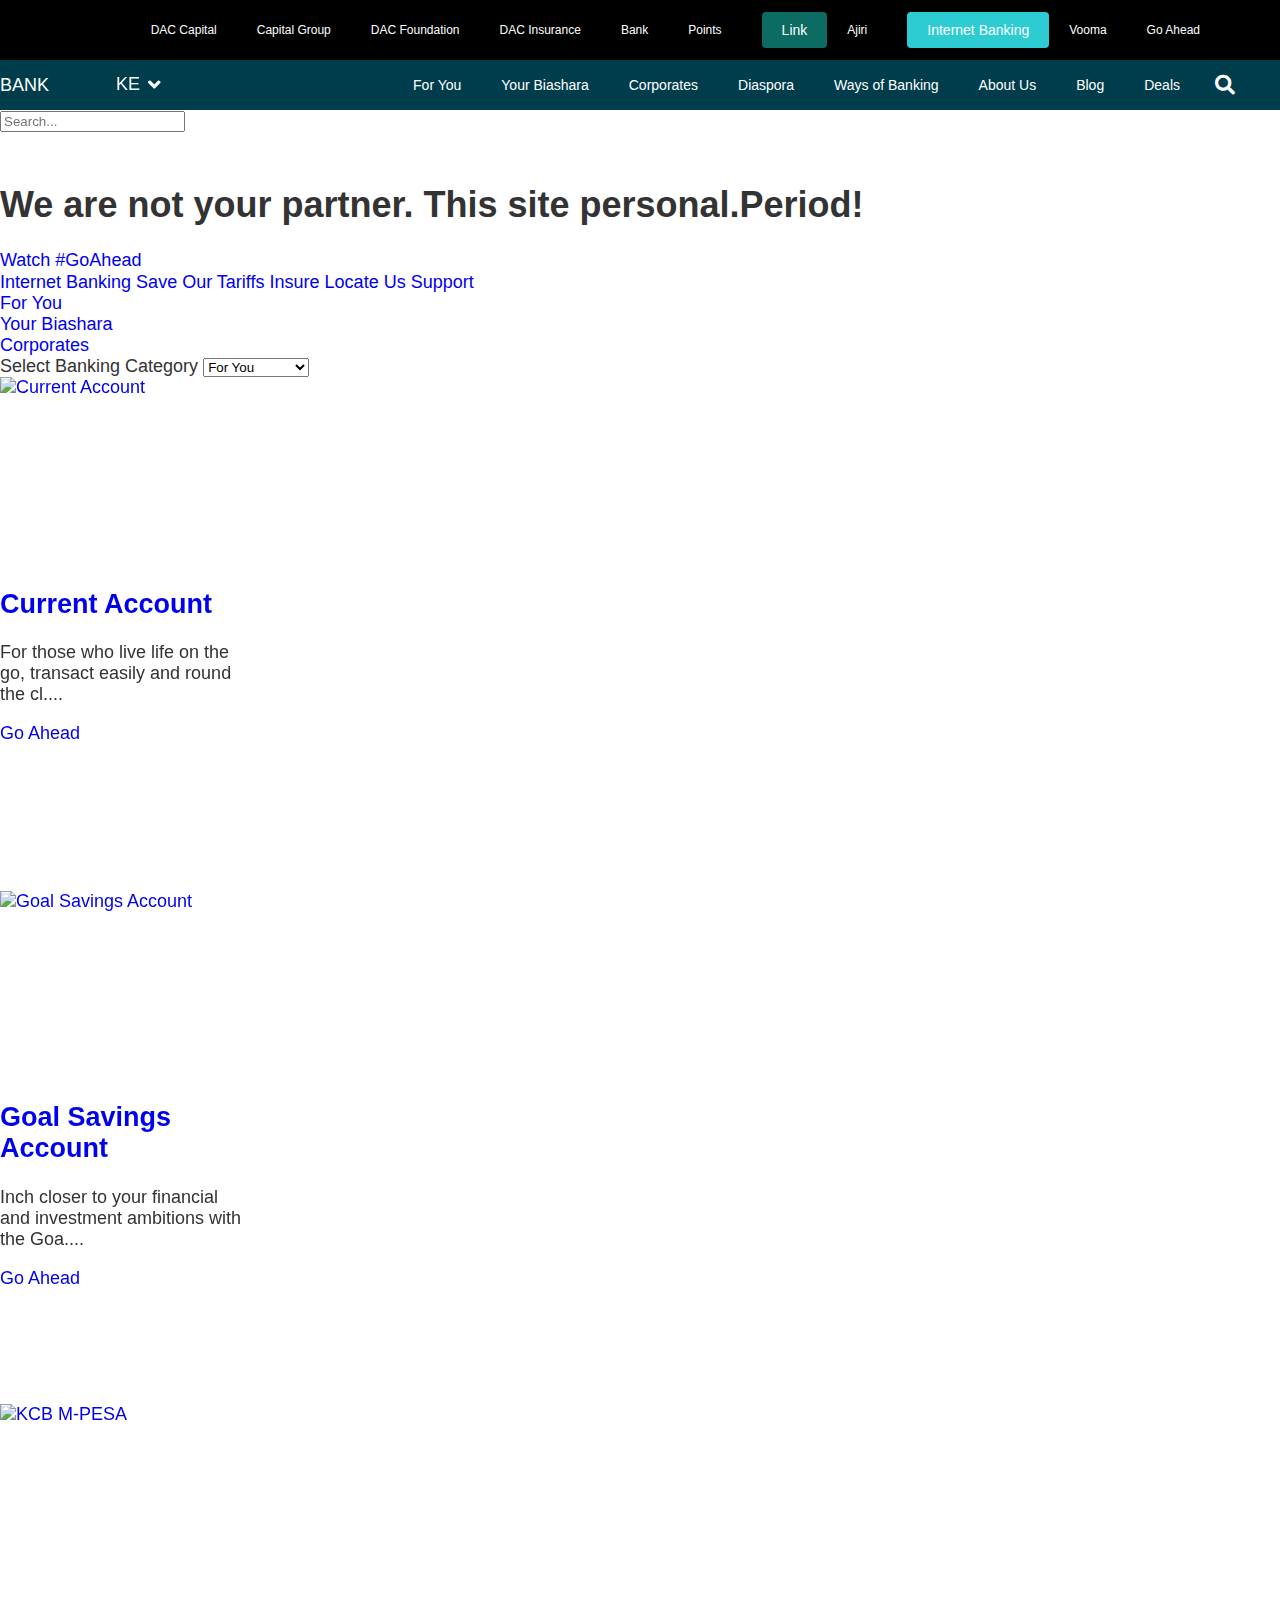
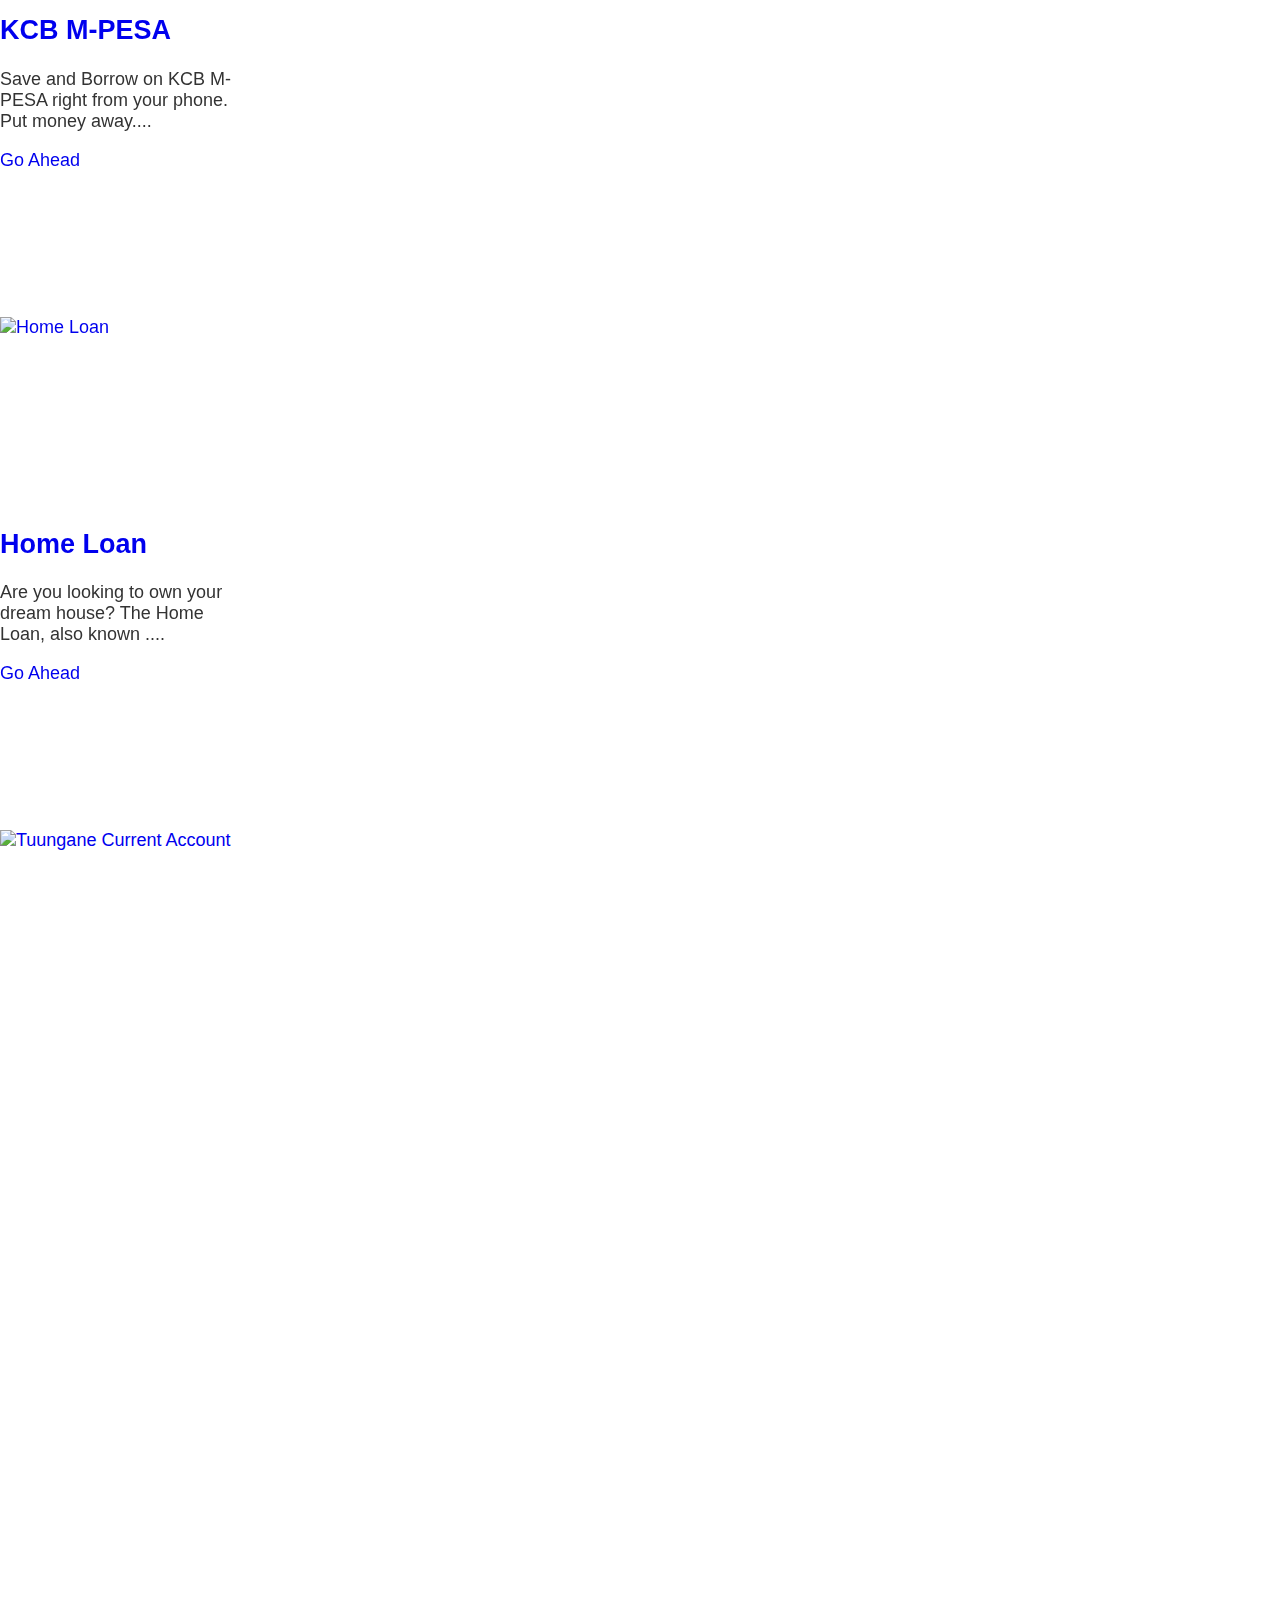
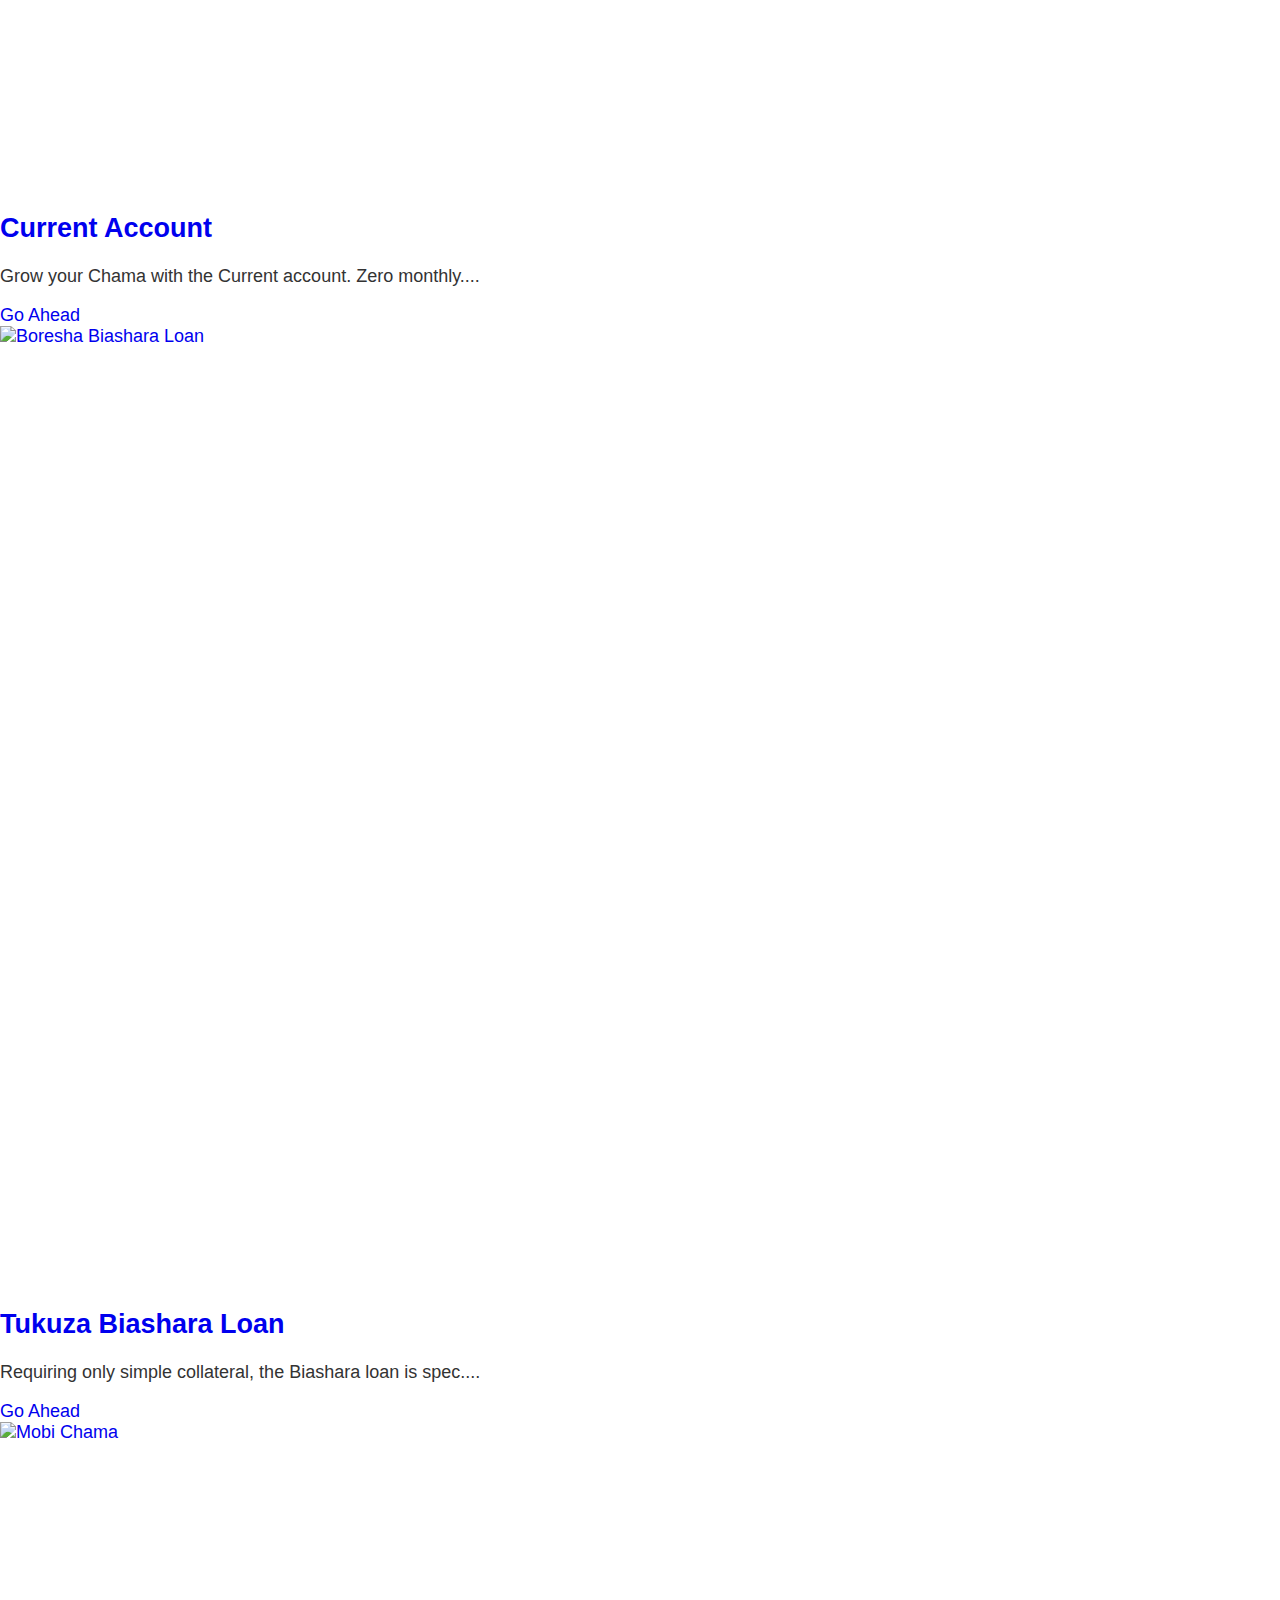
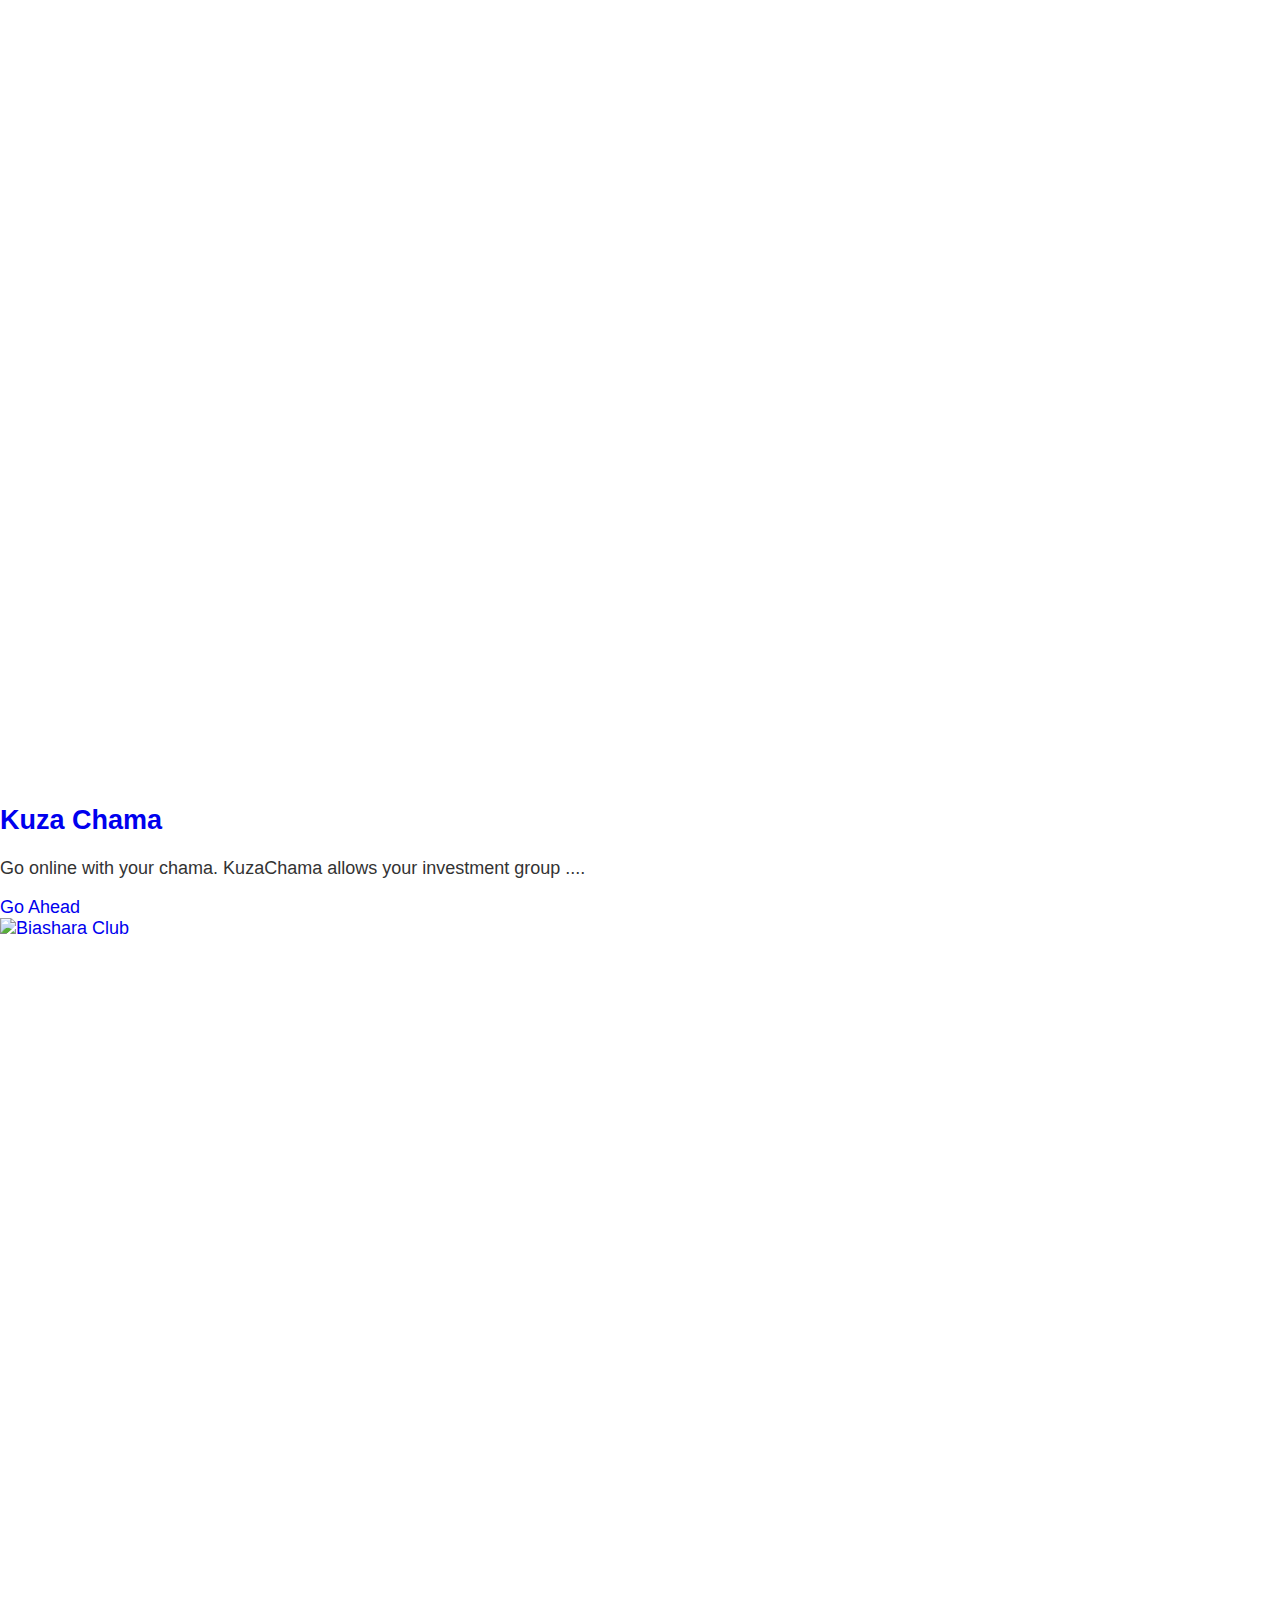
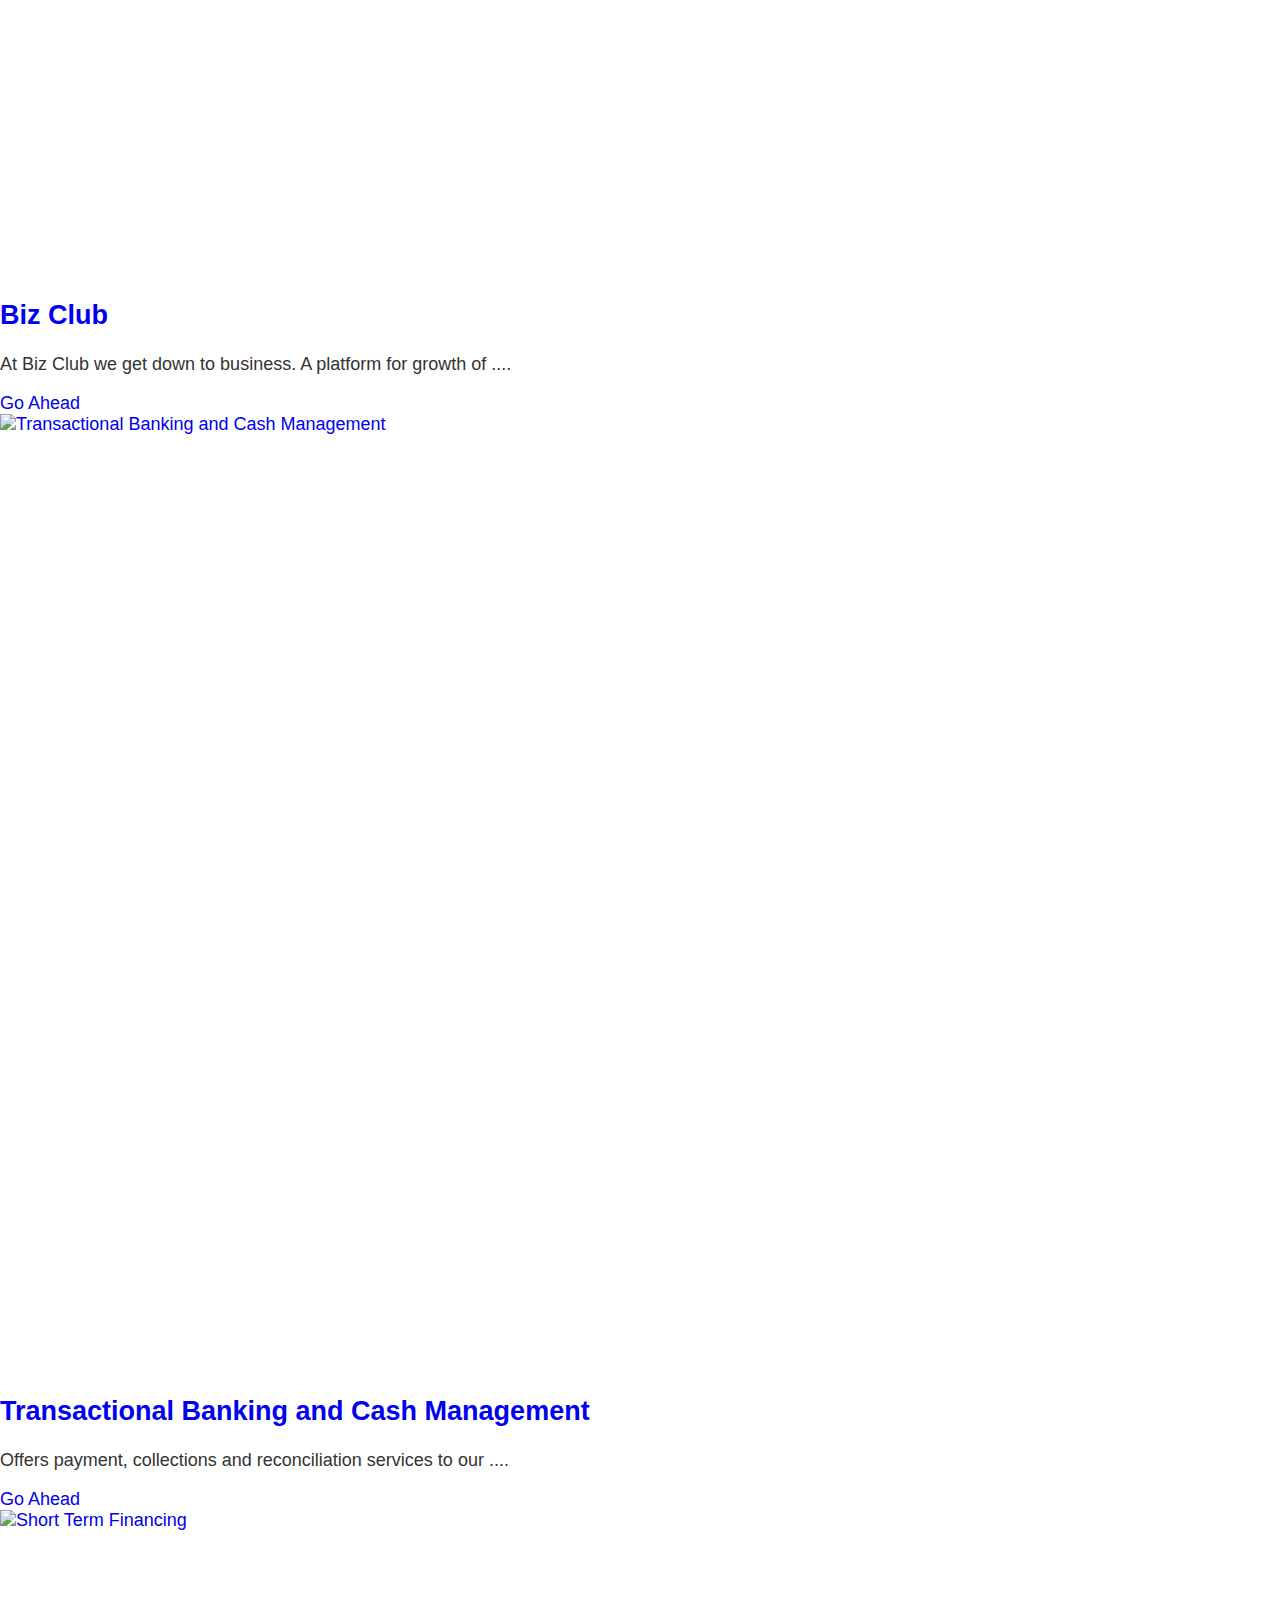
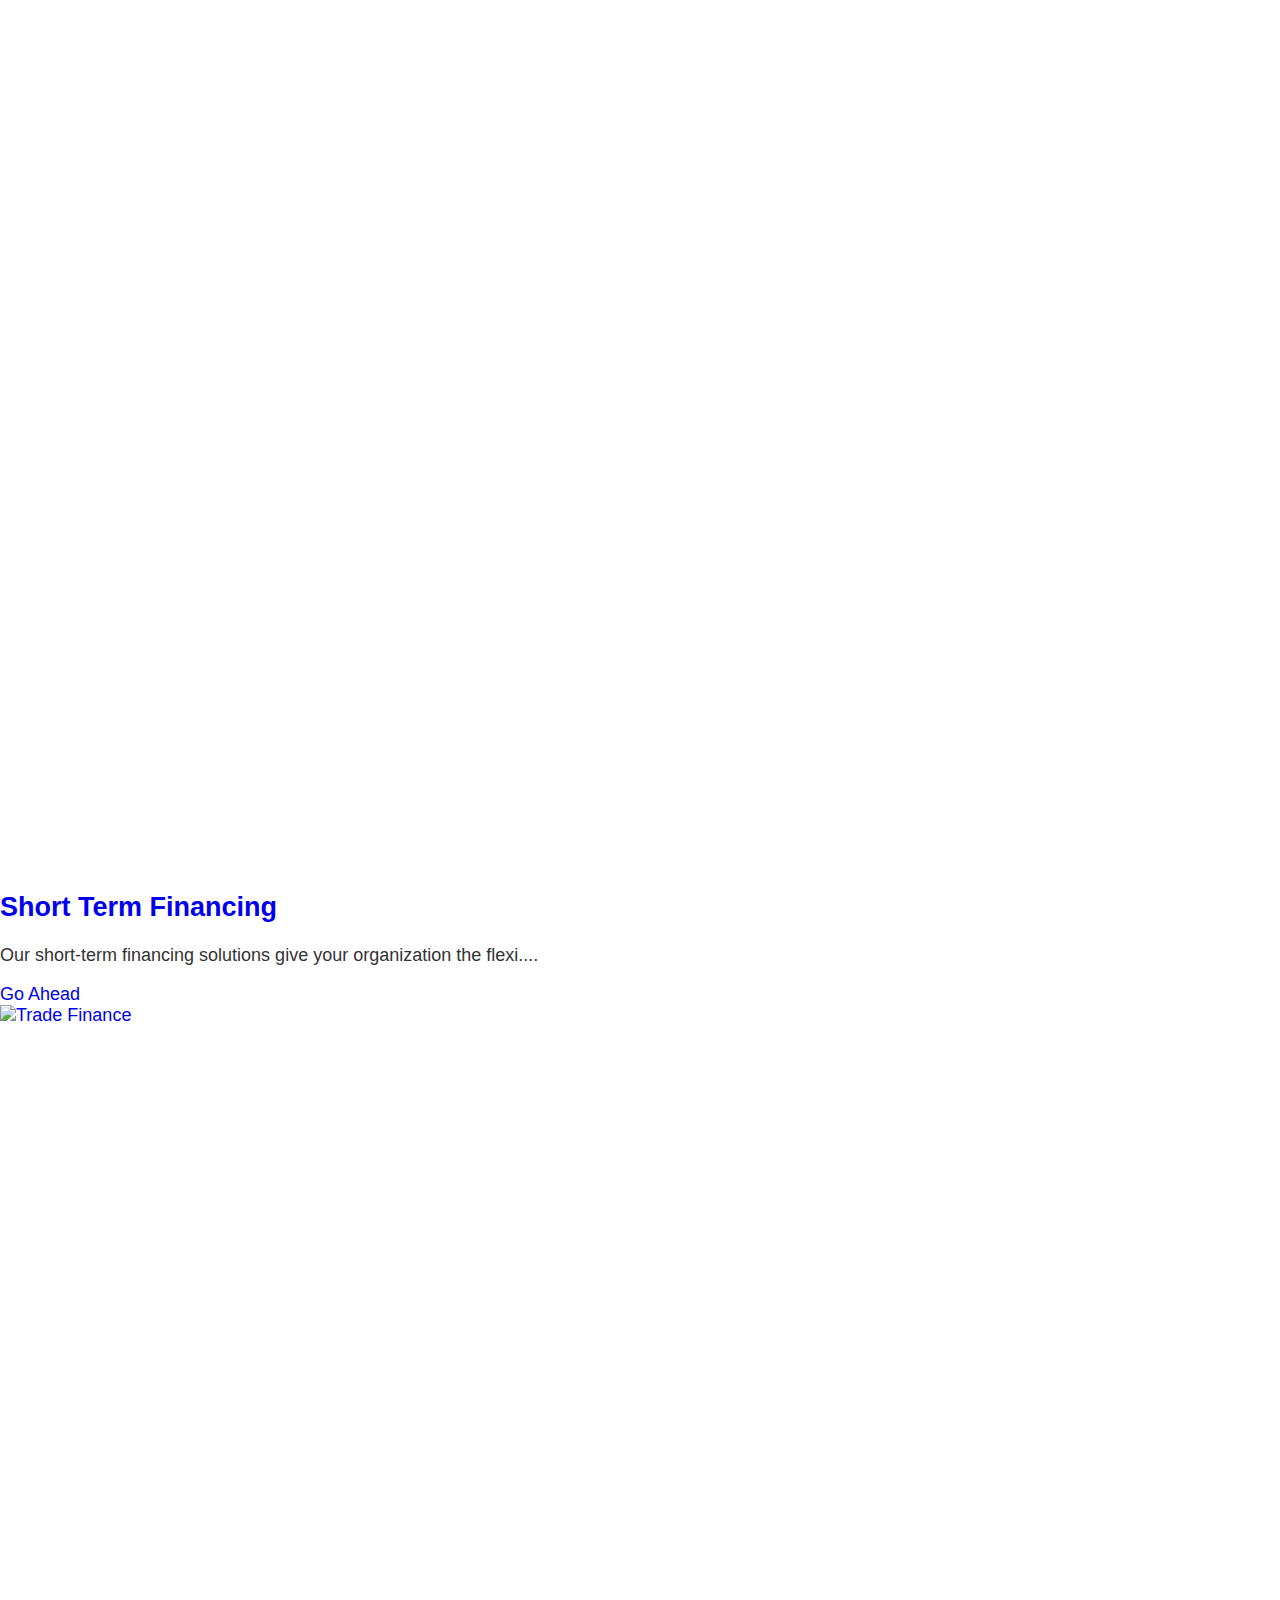
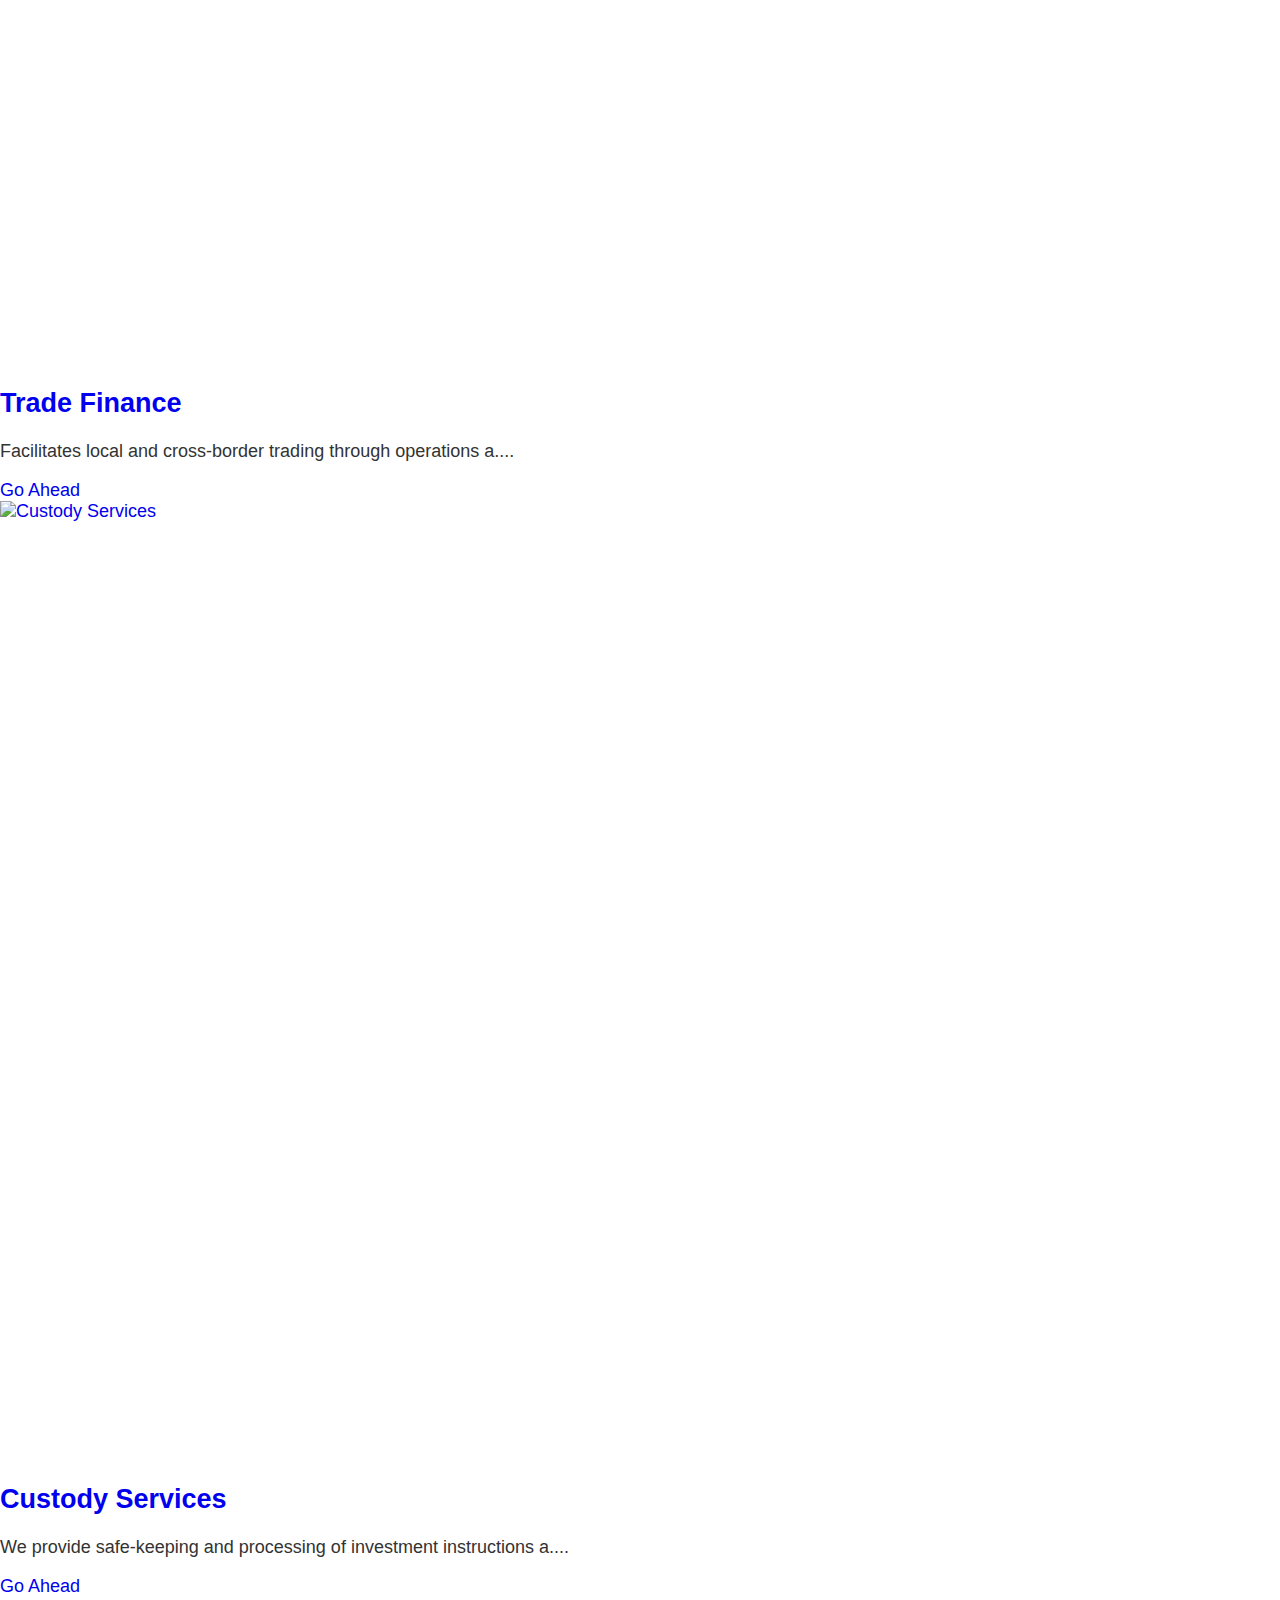
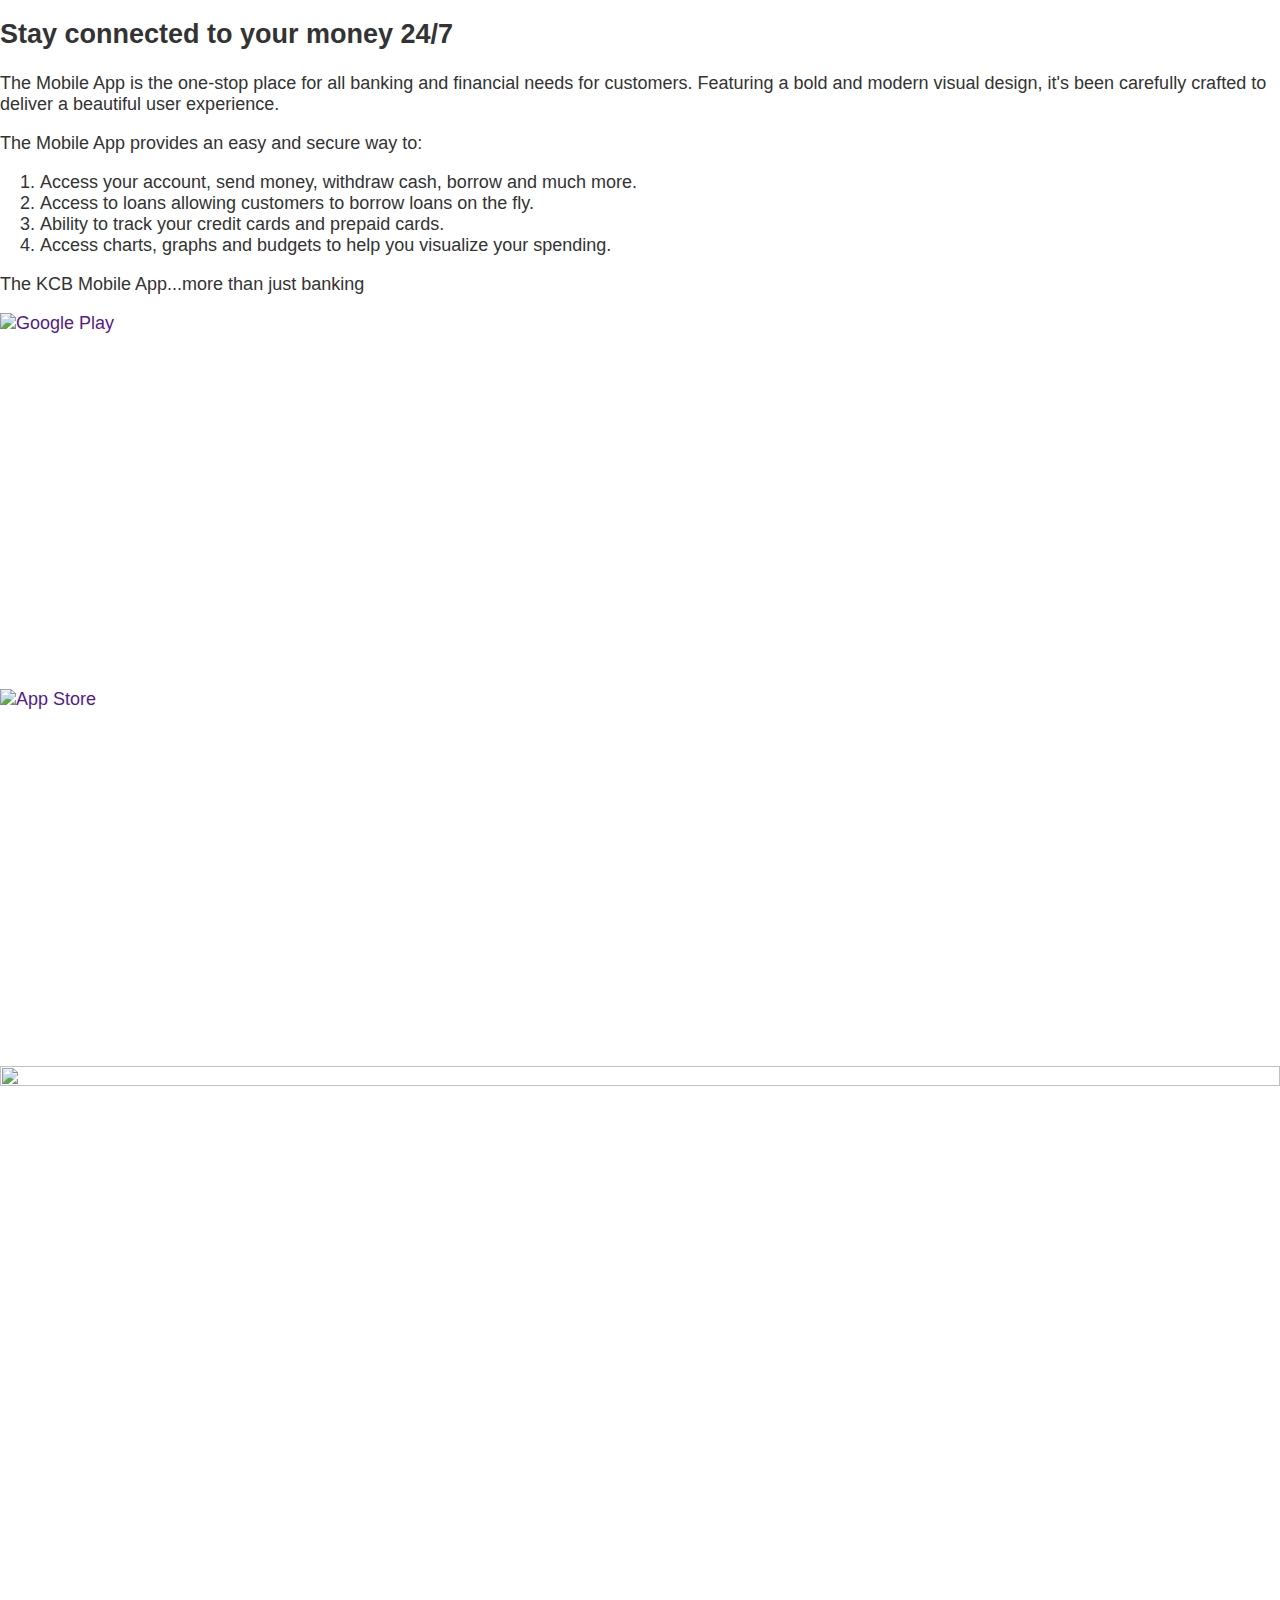
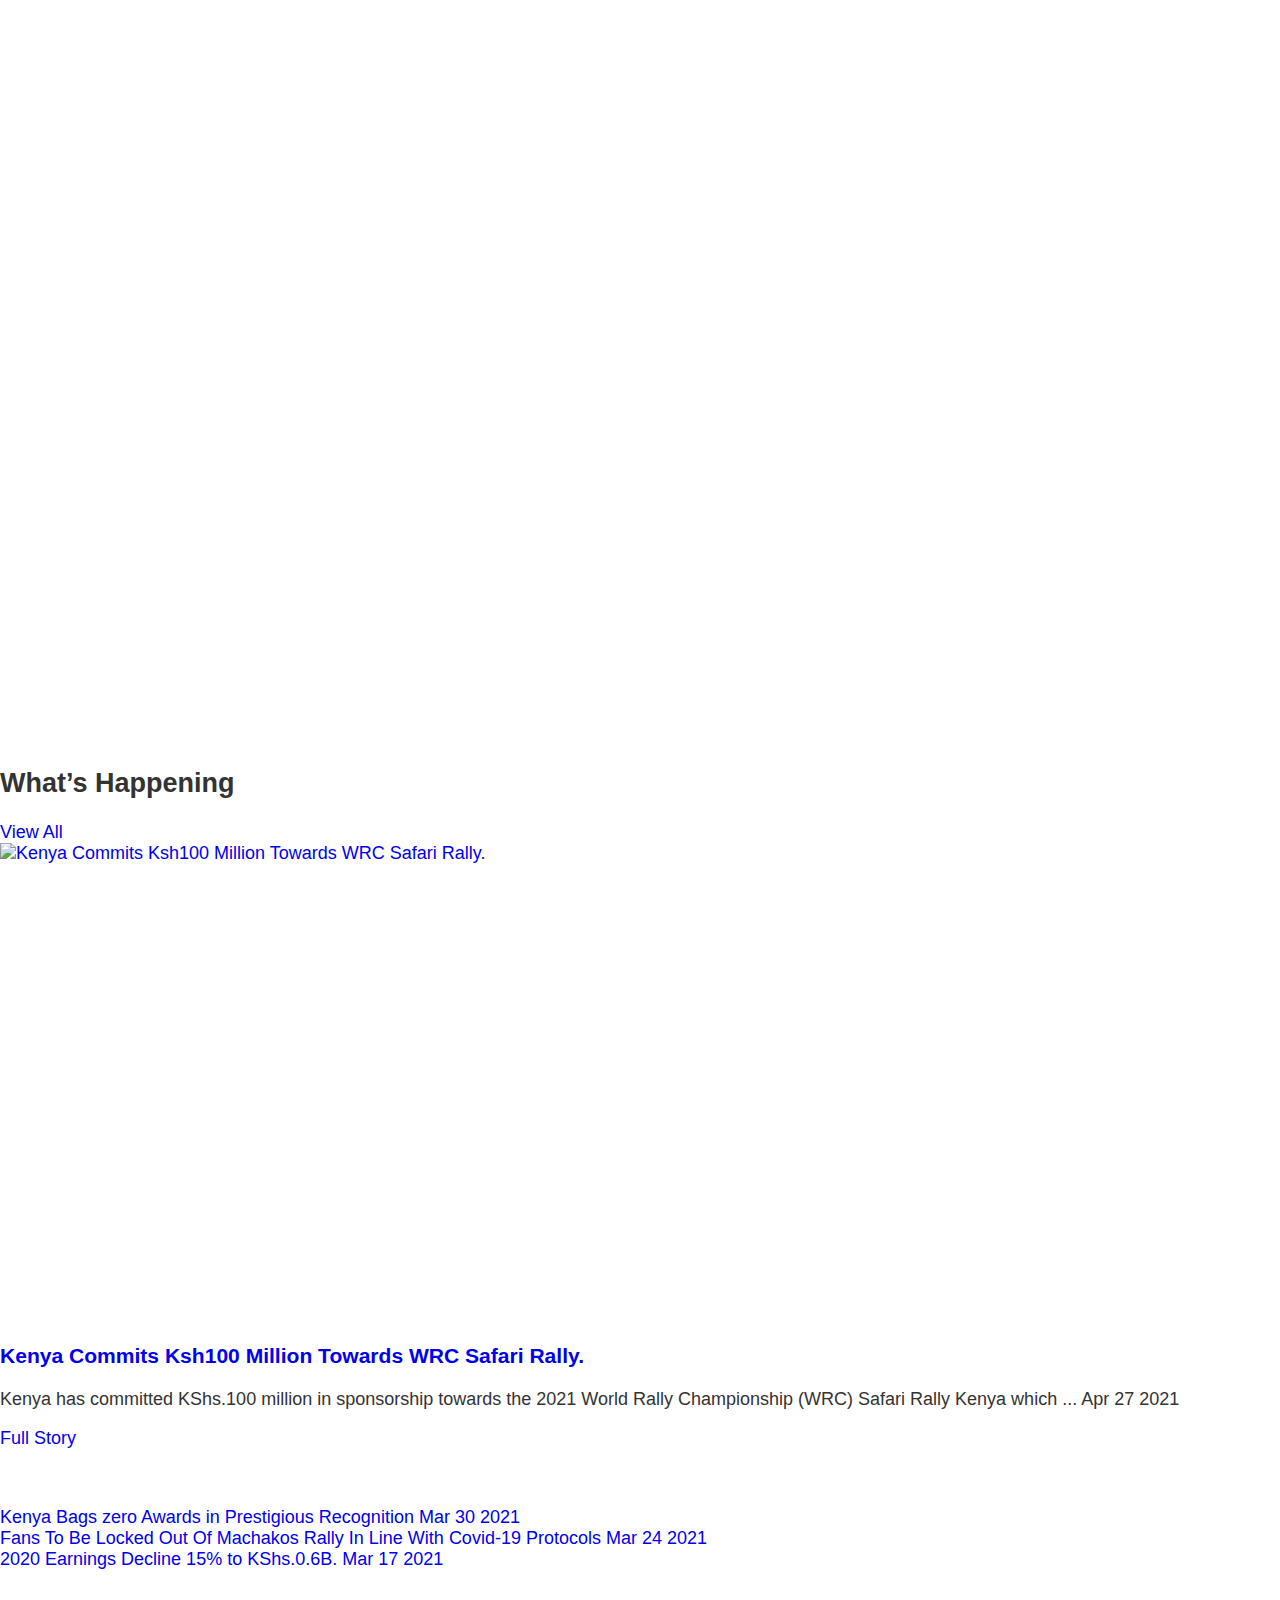
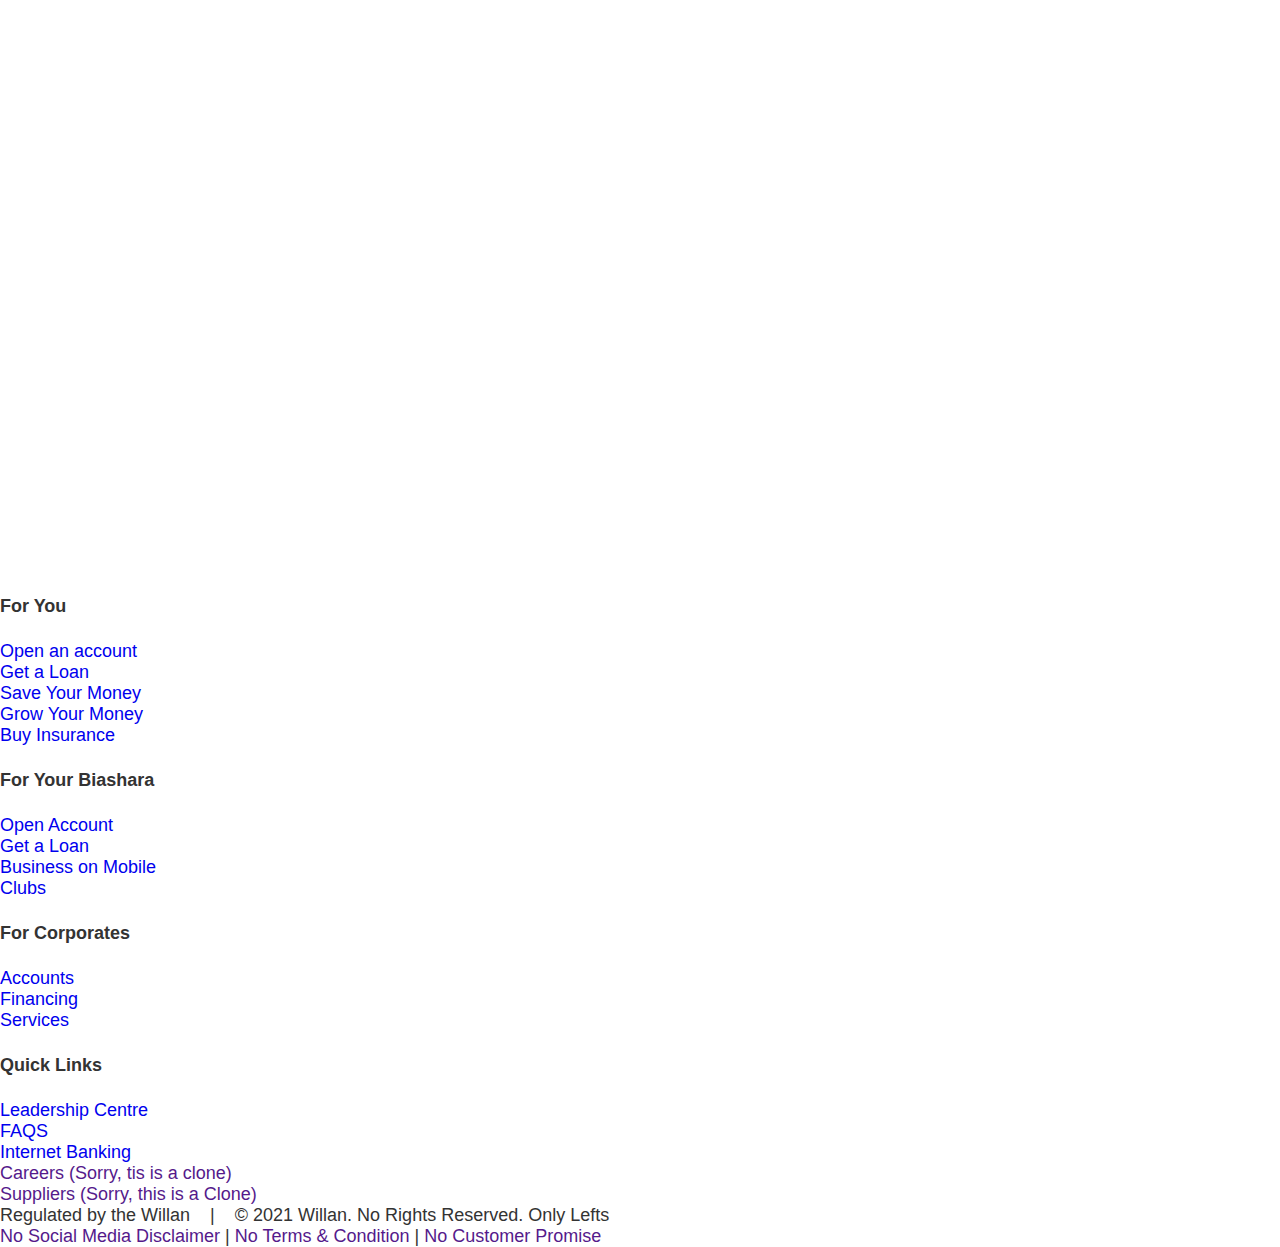
==== commit e9549cf0: "Update index.html" ====
--- a/index.html
+++ b/index.html
@@ -120,7 +120,7 @@
             <div class='wrapper'>
                 <div class='middle'>
                     <h1>
-                        We are your partner. We share your vision. Go ahead!
+                        We are not your partner. This site personal.Period!
                     </h1>
                     <a href="#" data-fancybox="" data-animation-effect="zoom-in-out" class="primary-btn btn-video">Watch #GoAhead</a>
                 </div>
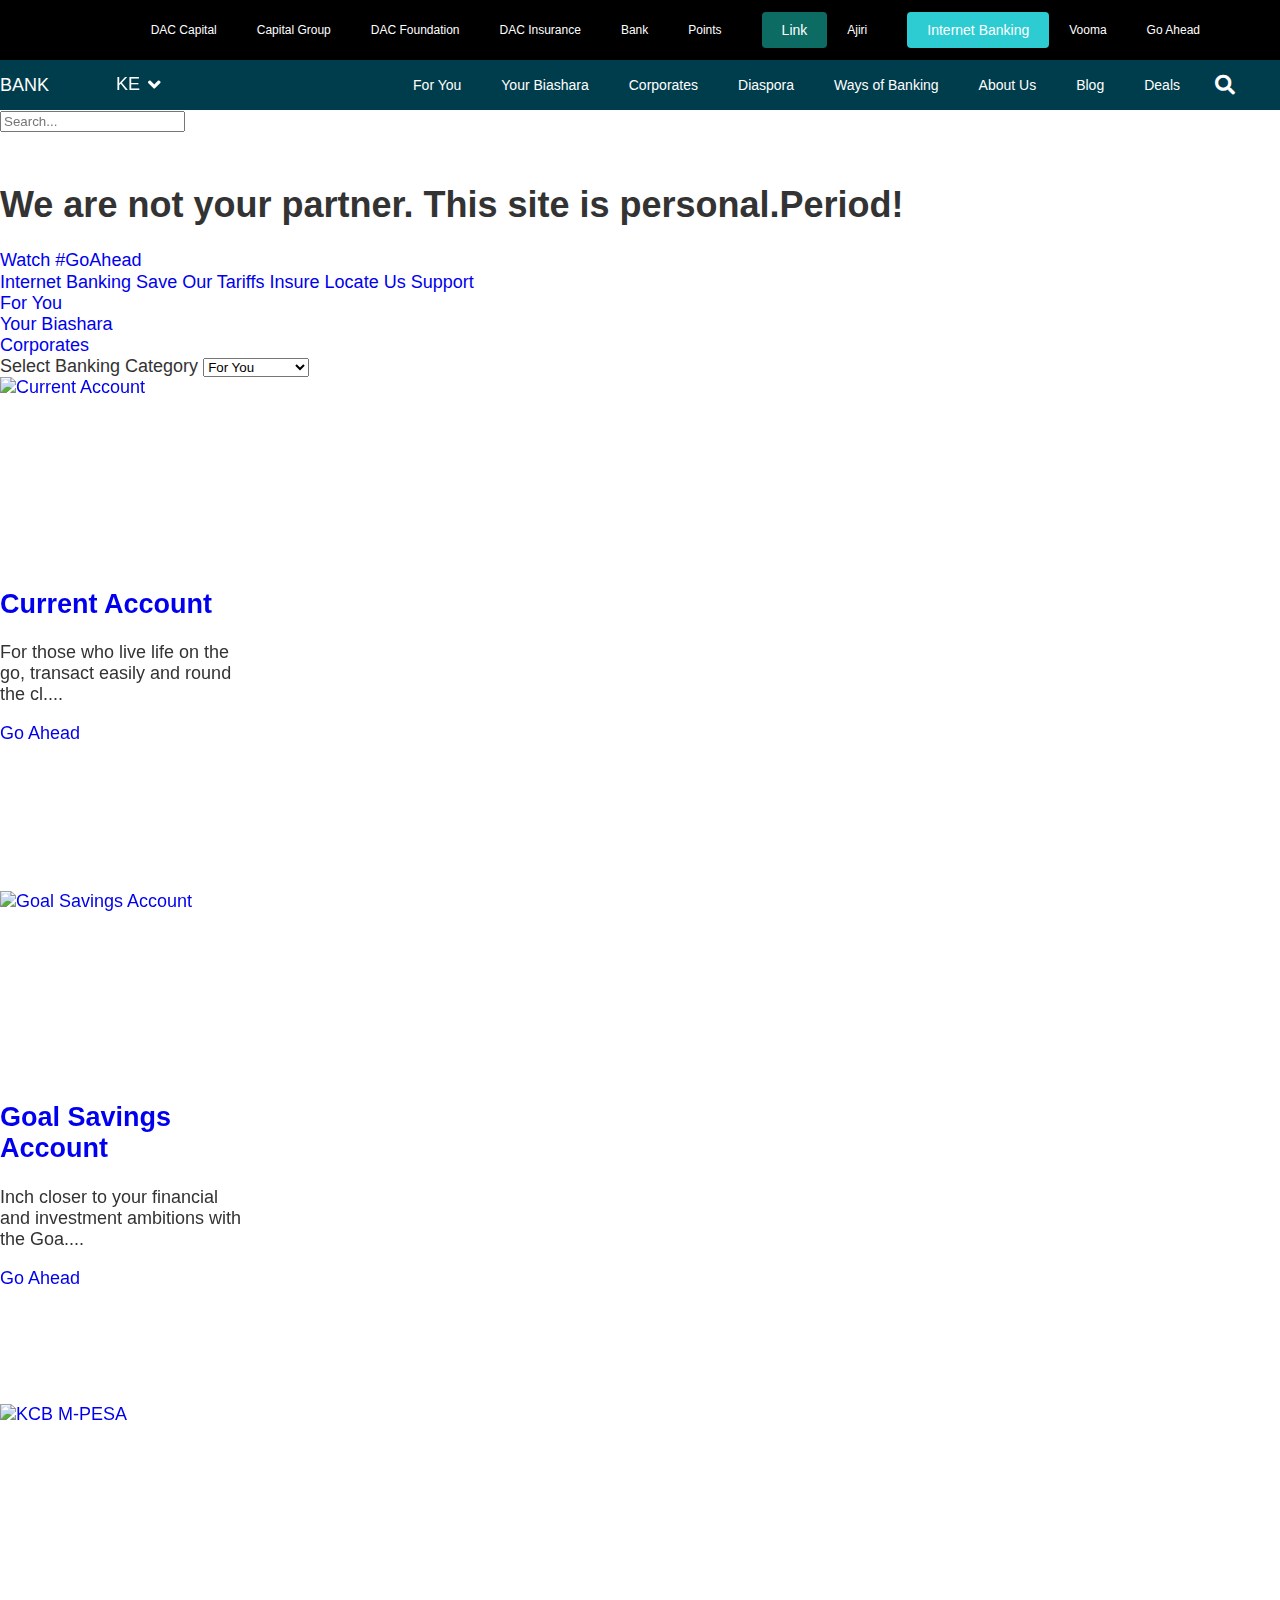
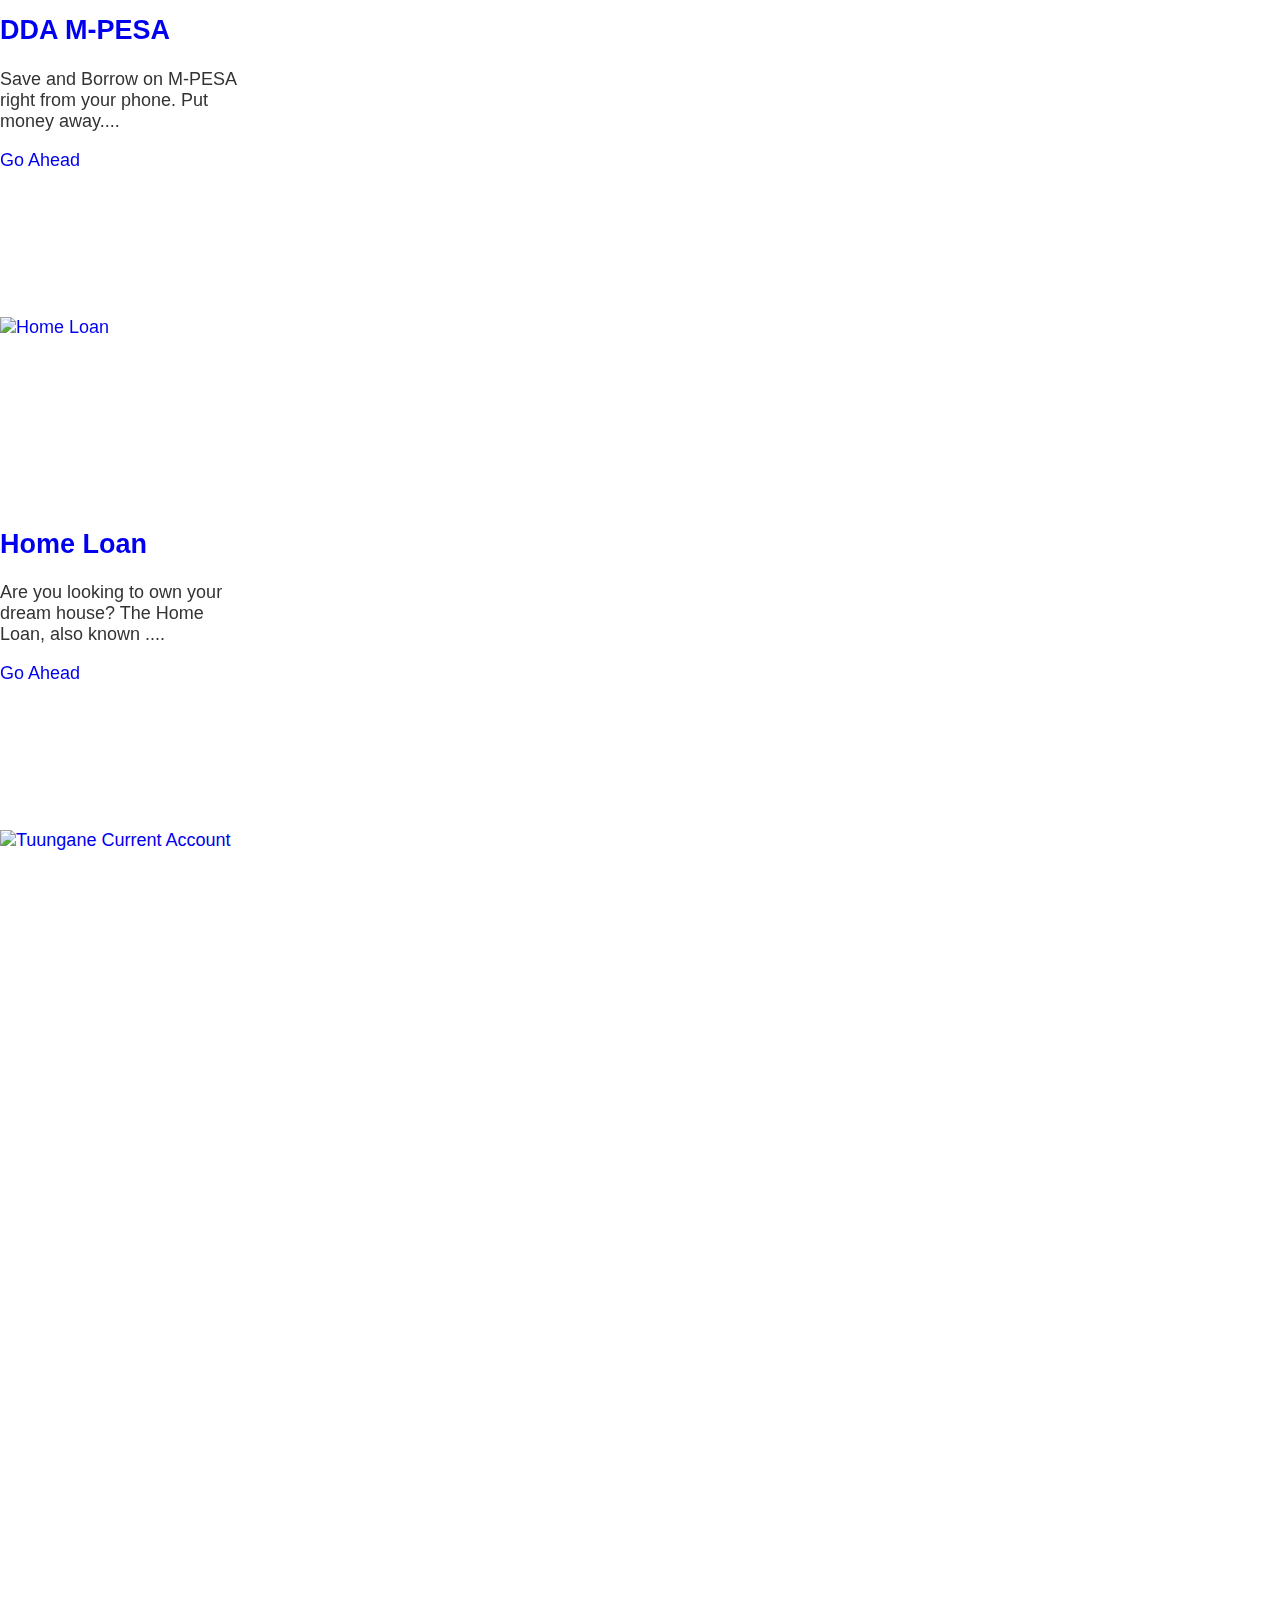
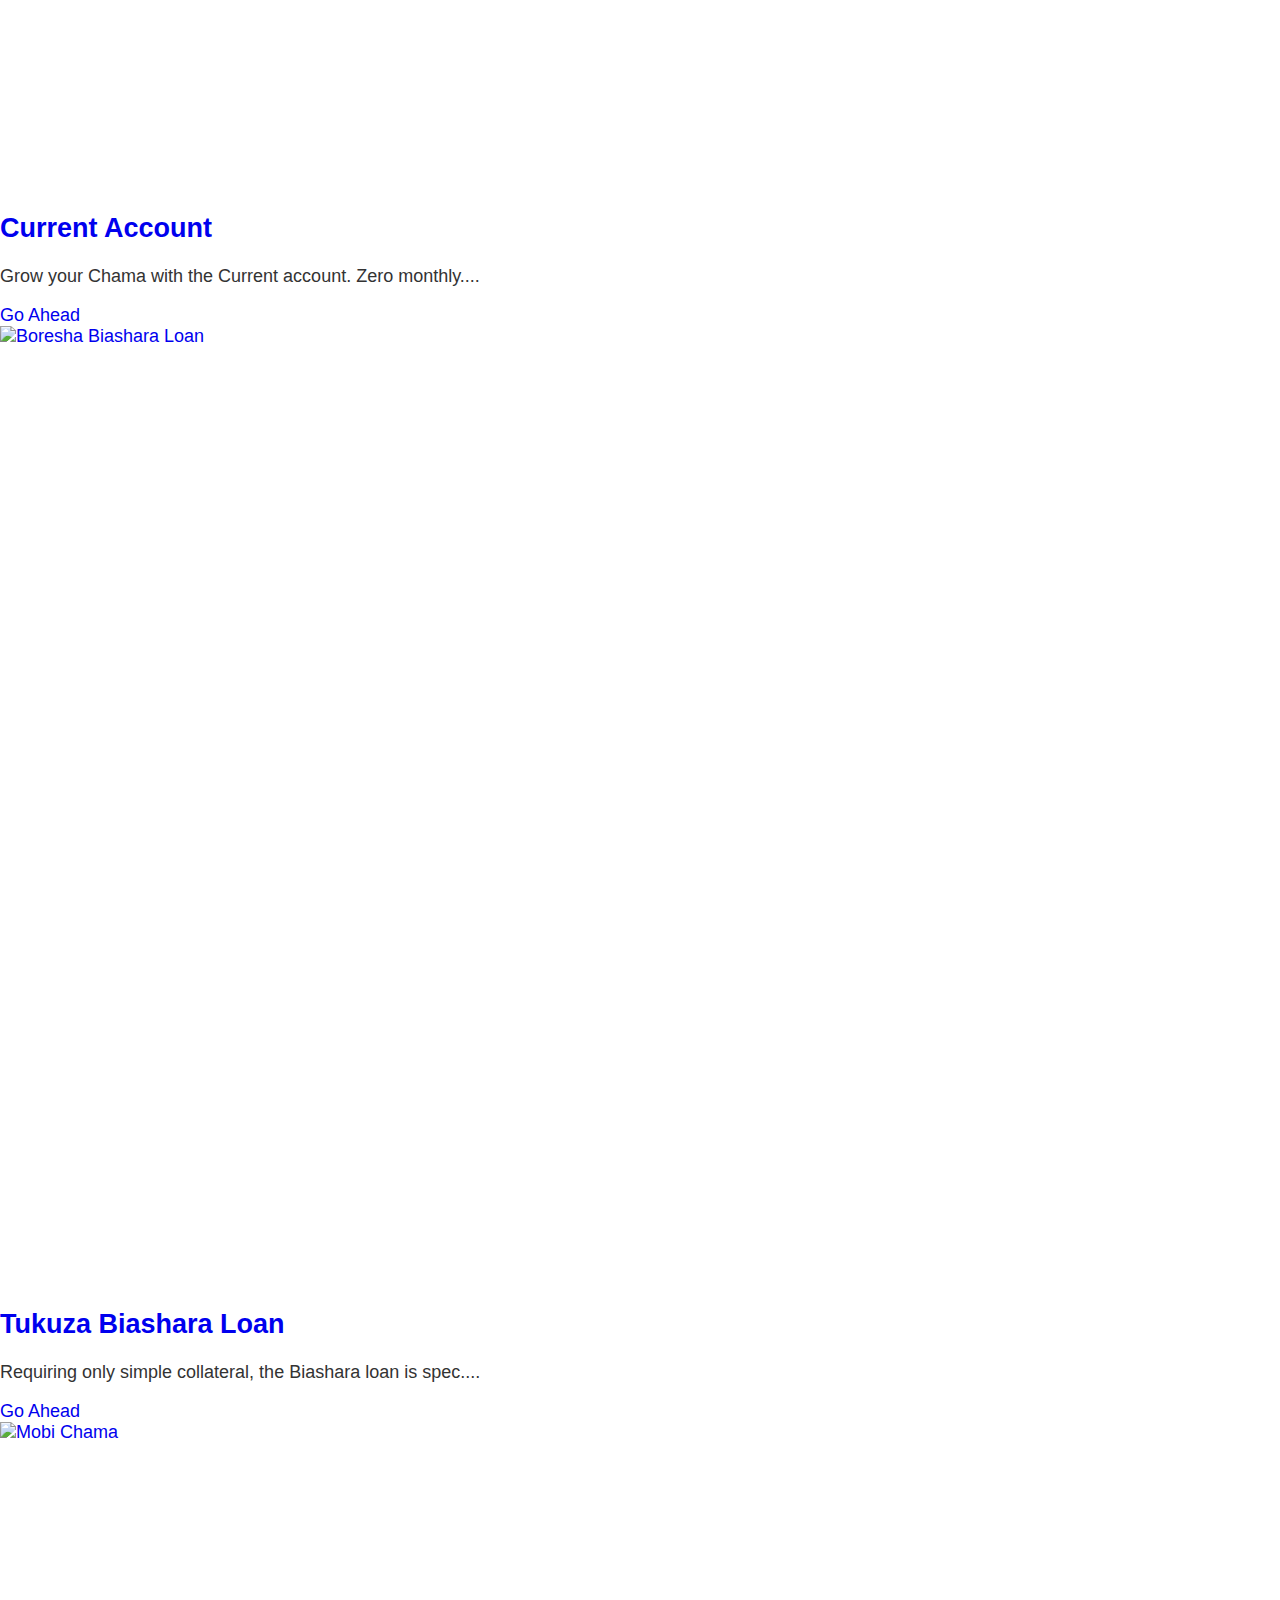
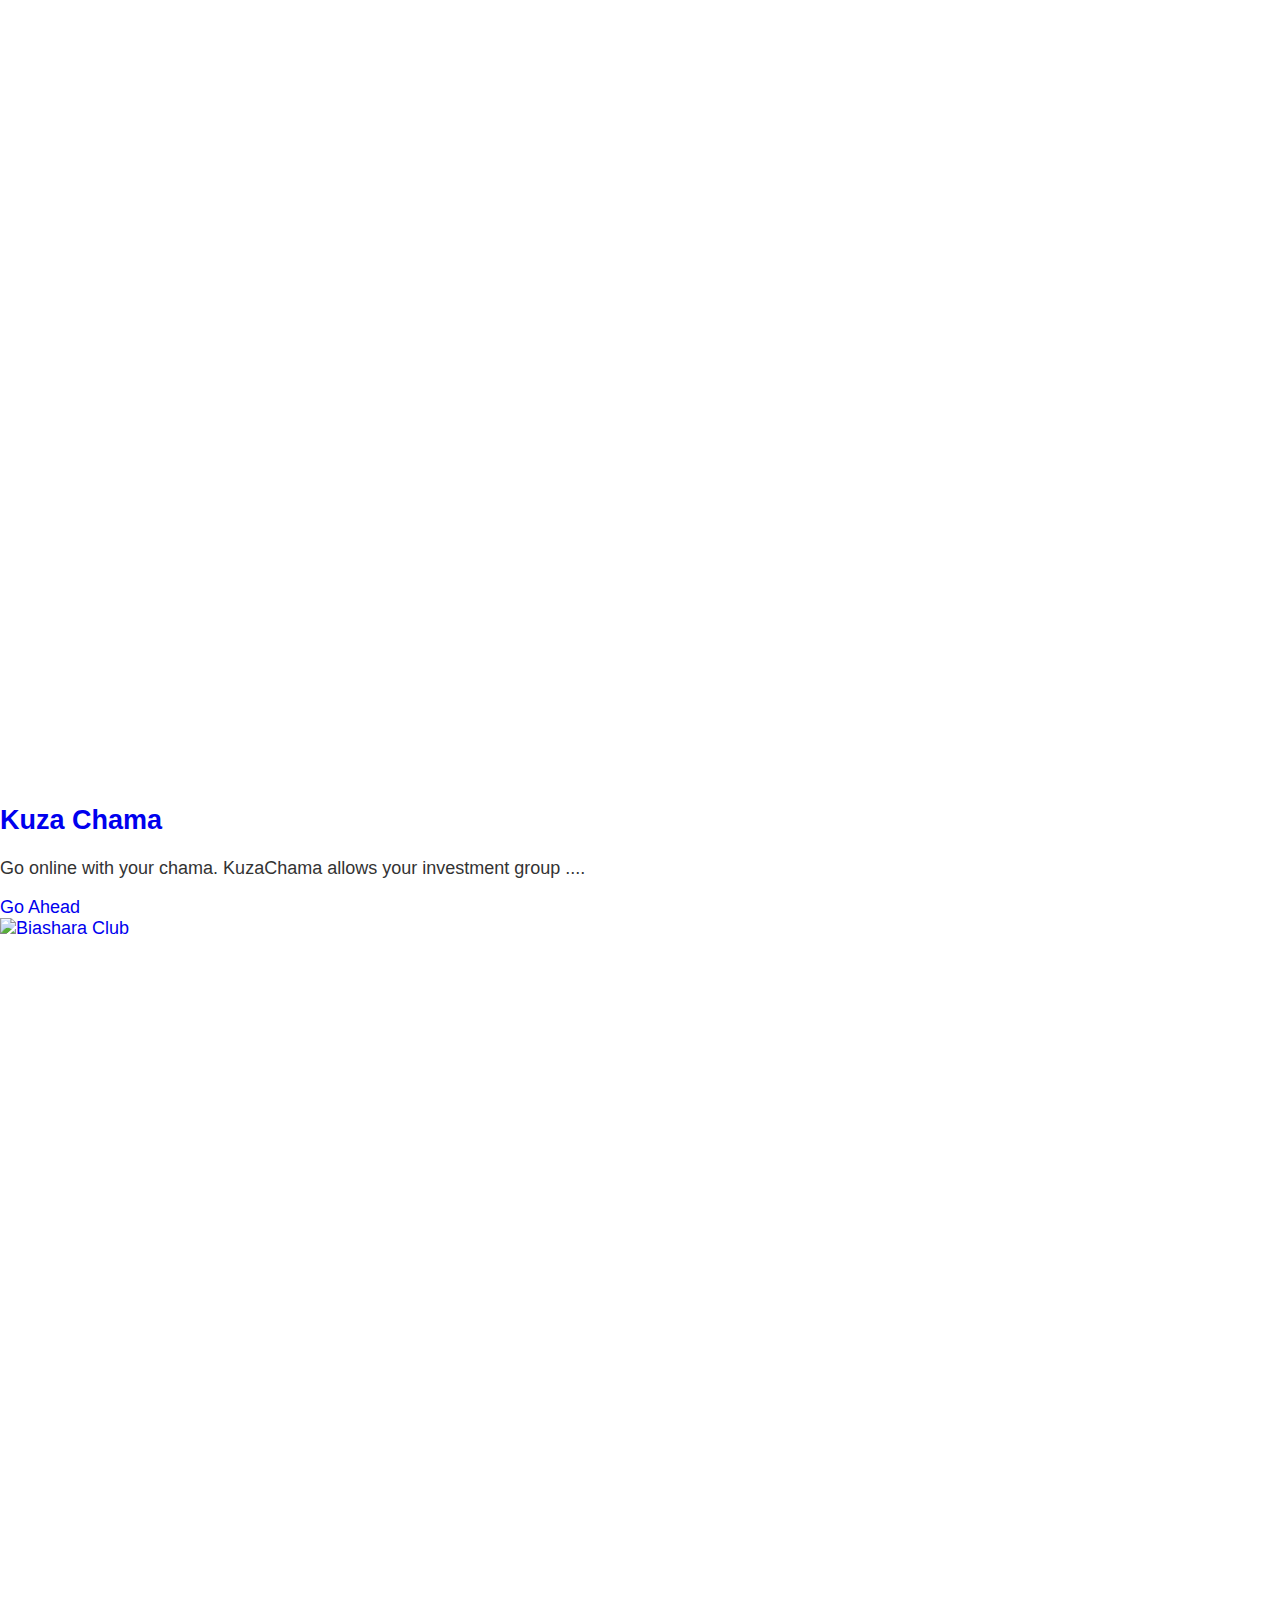
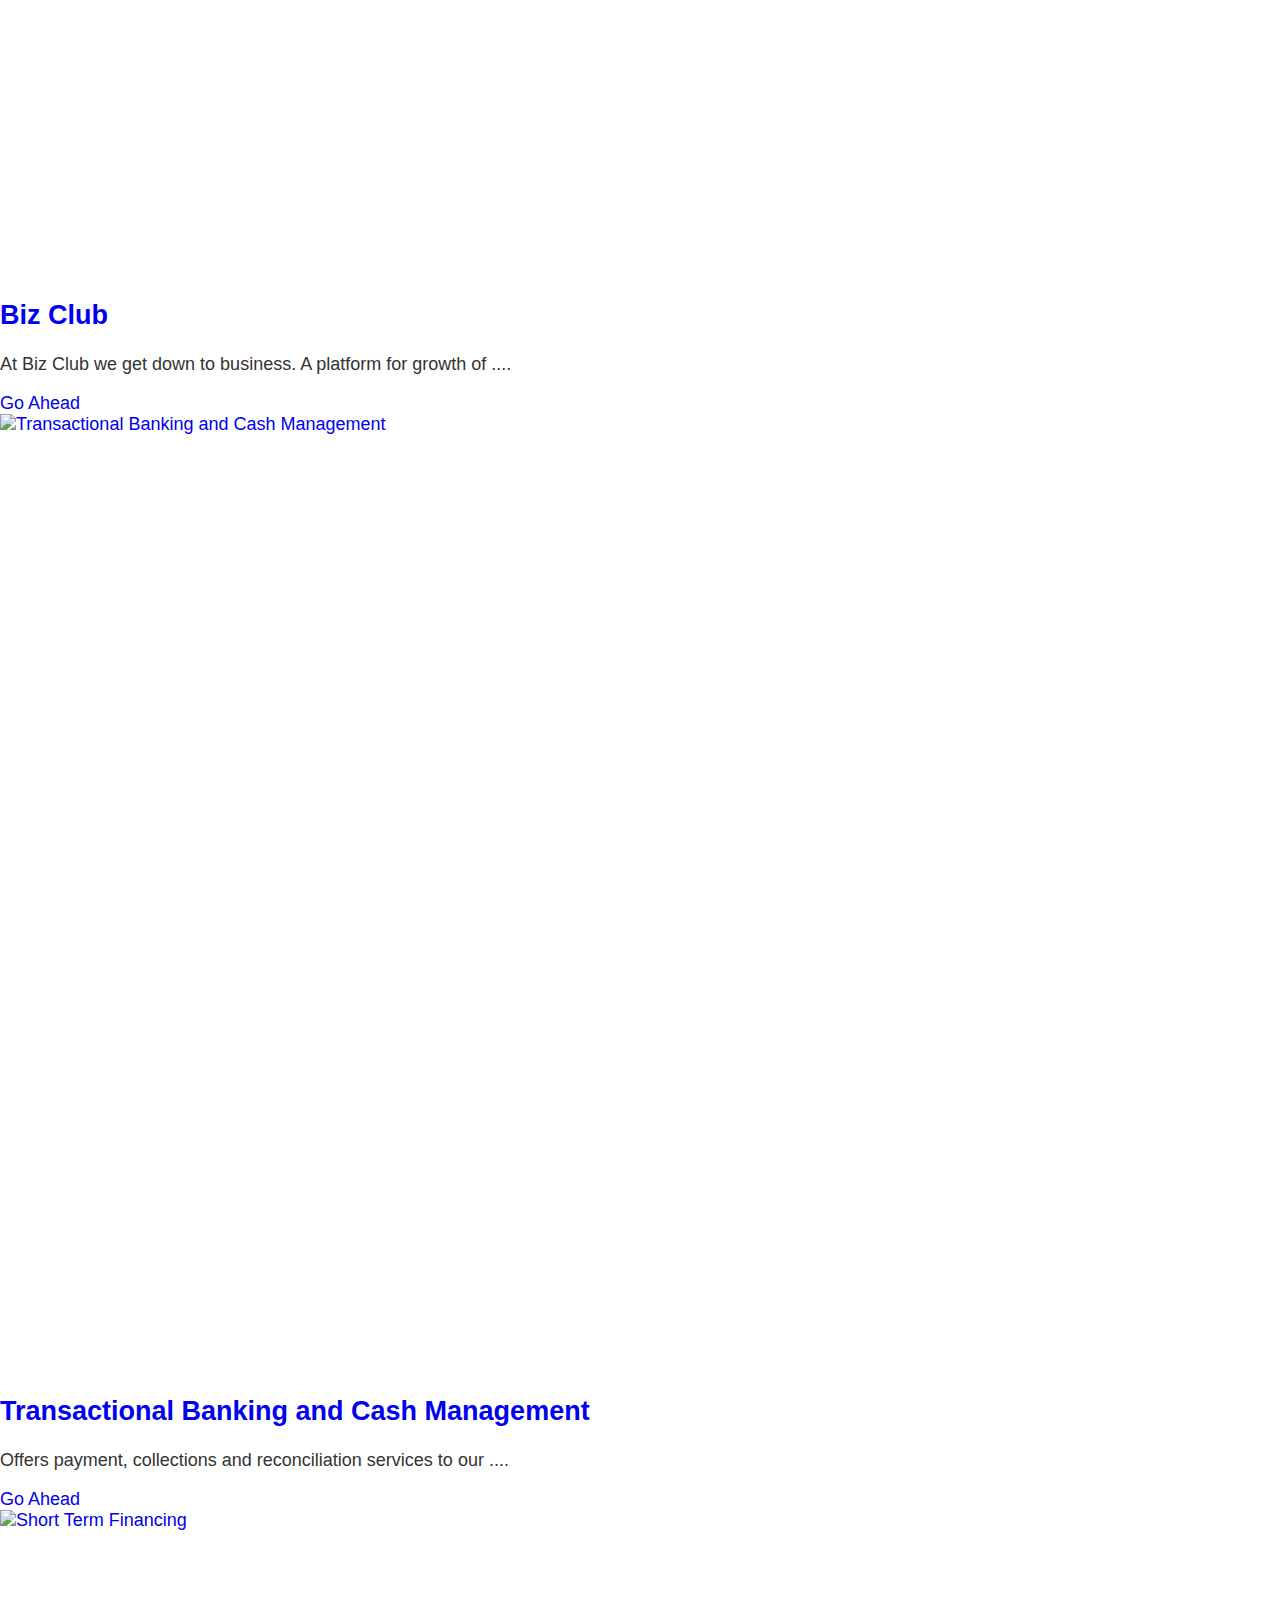
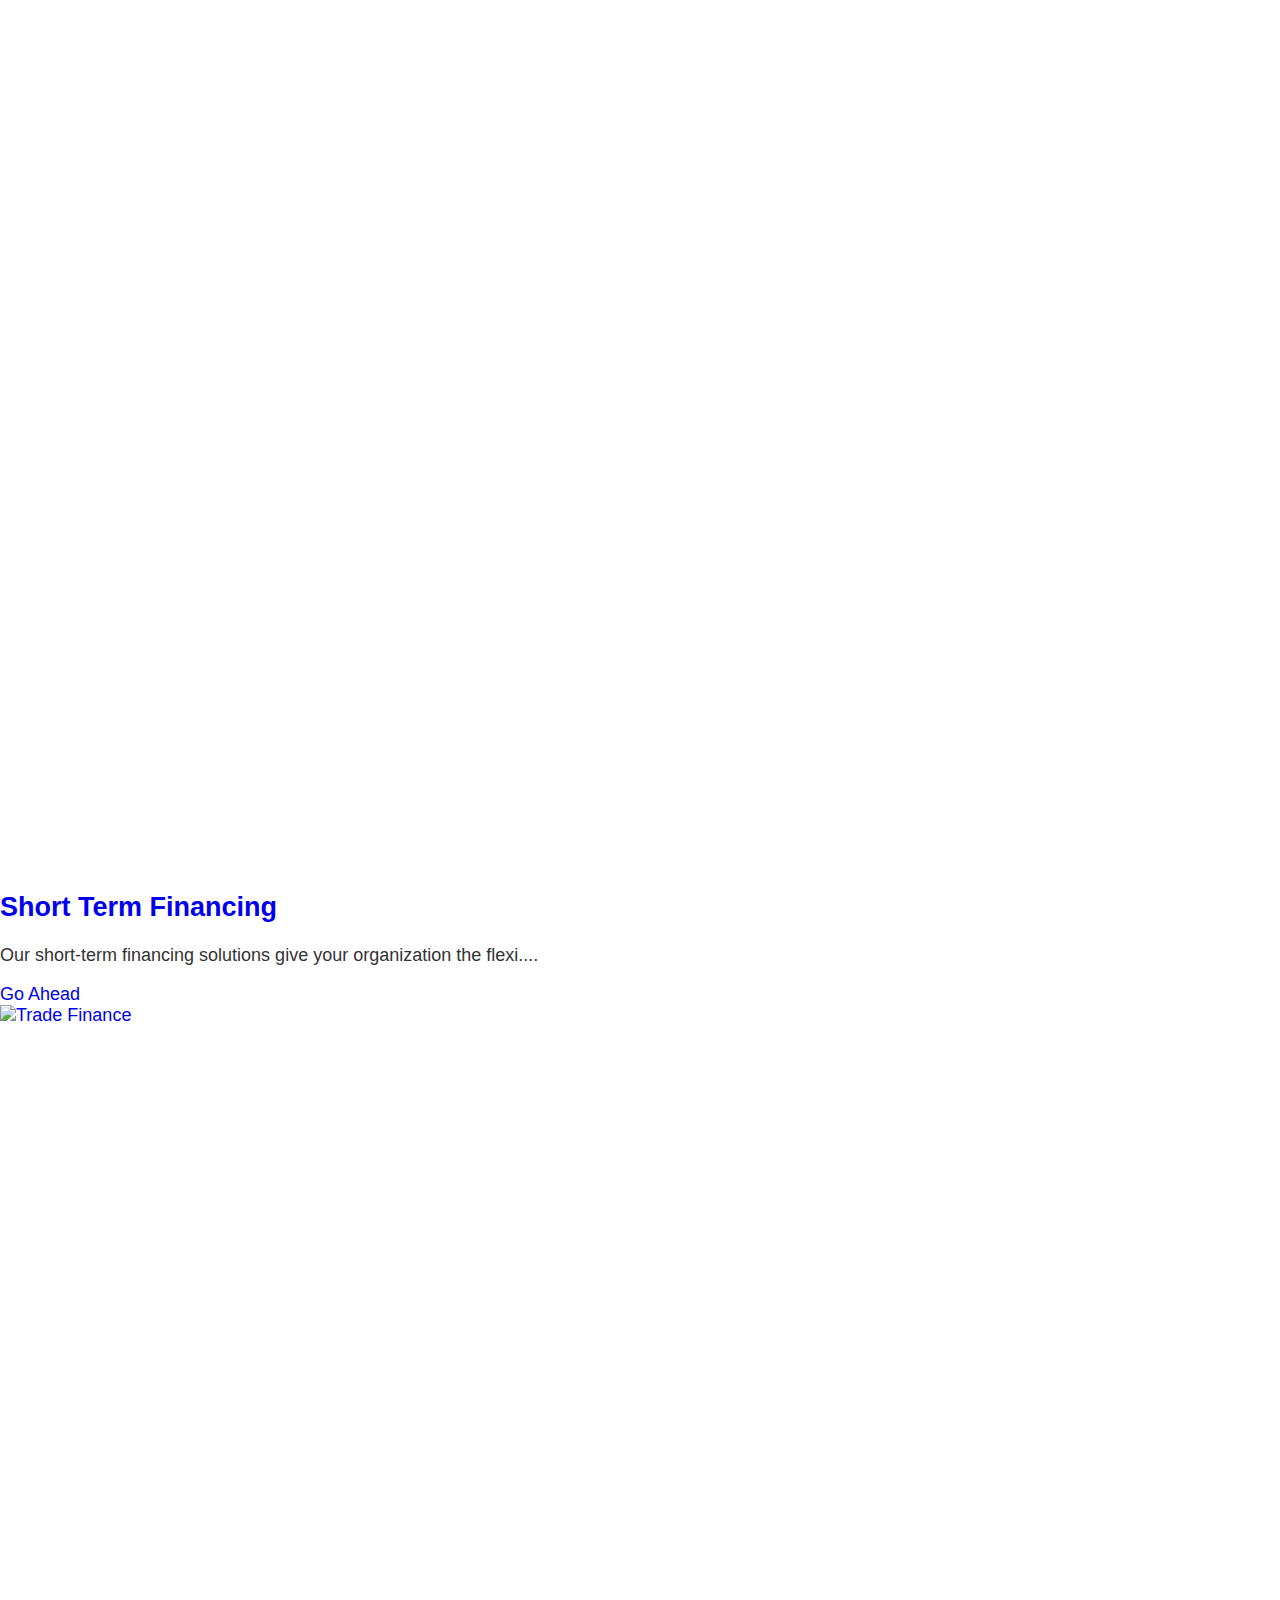
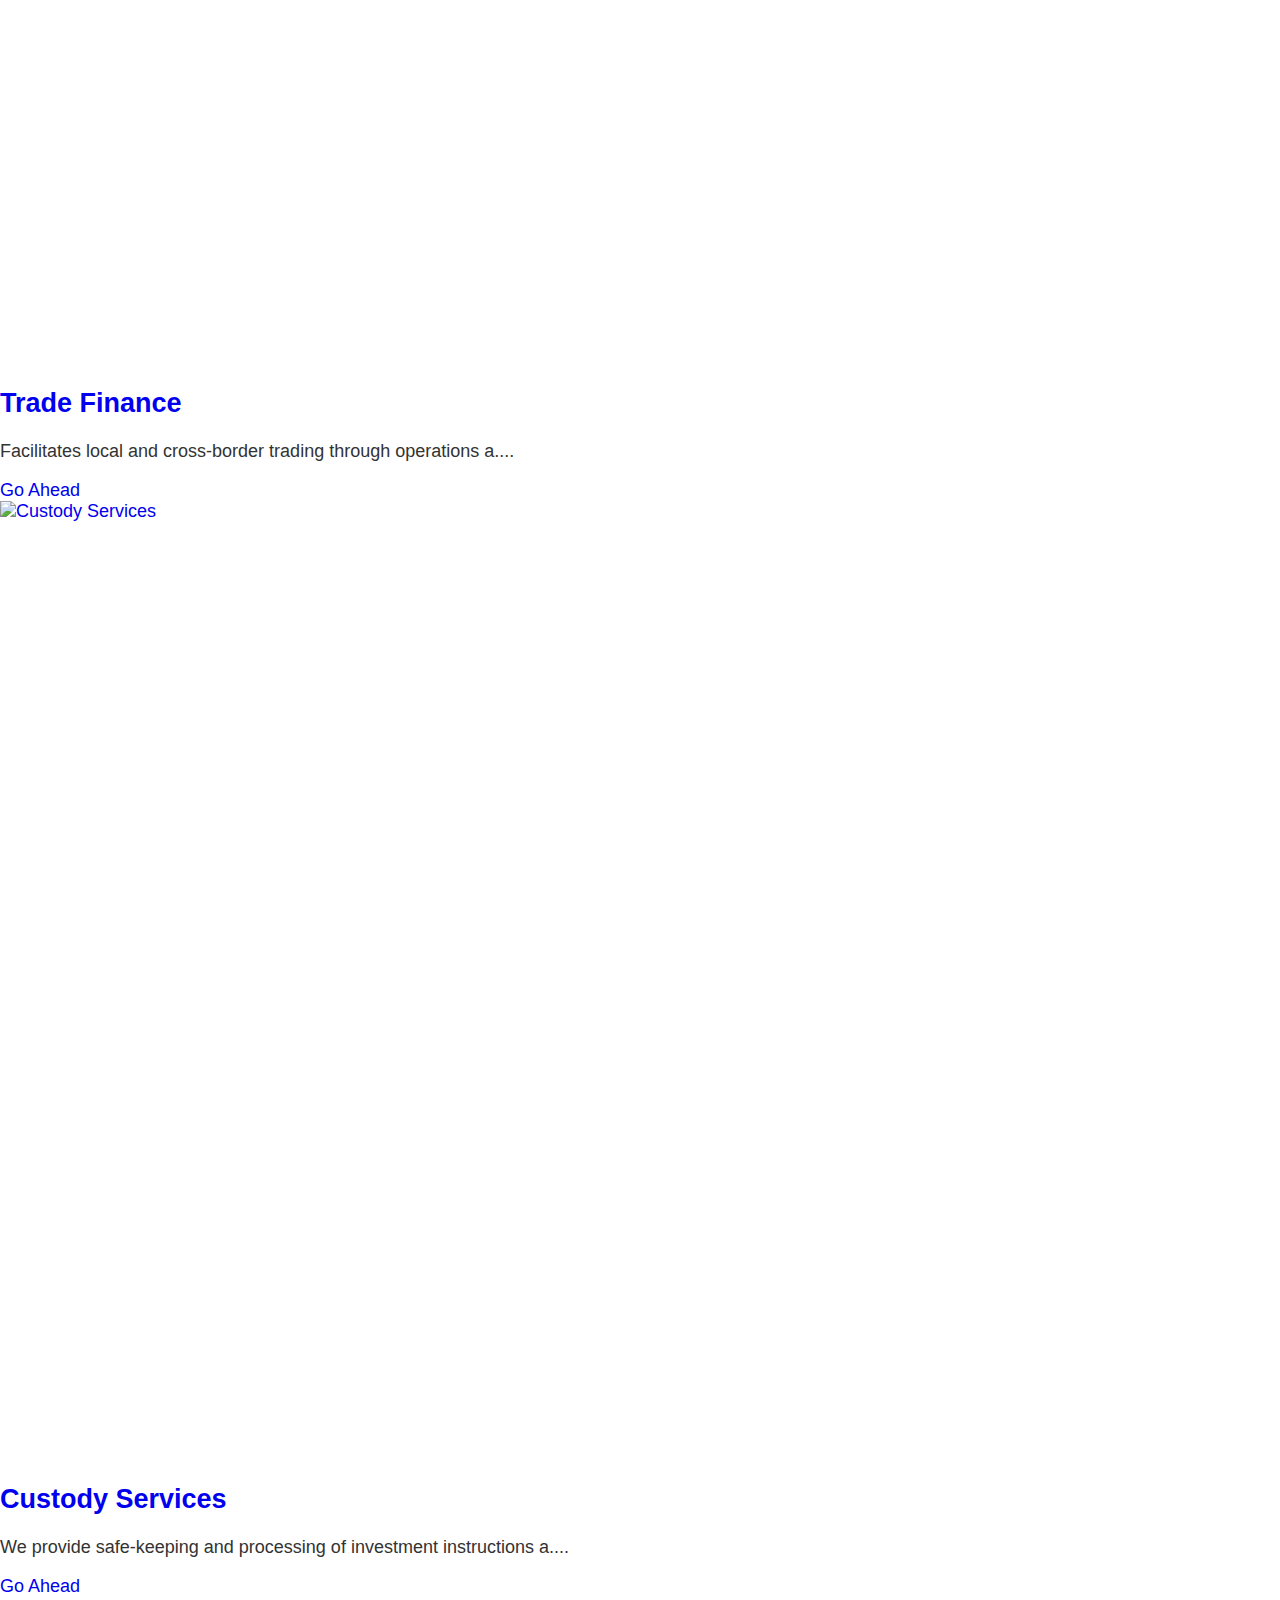
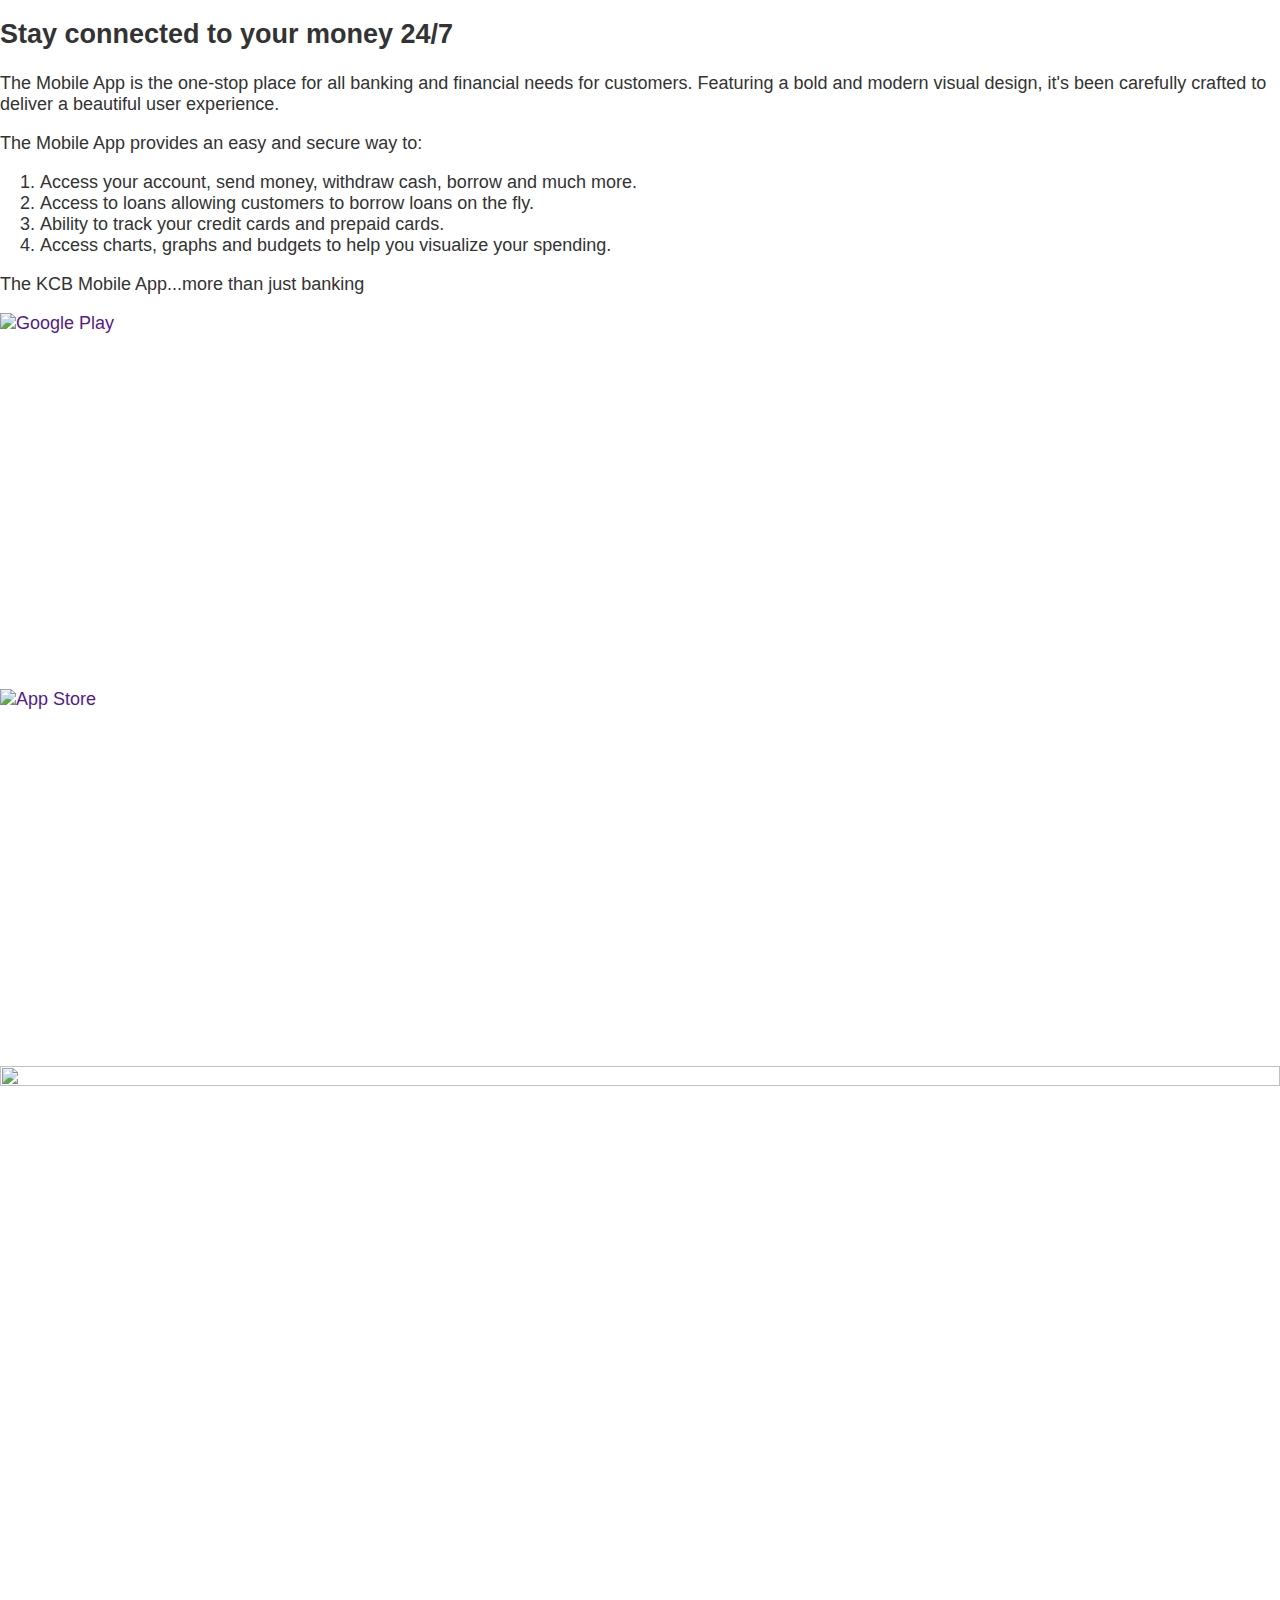
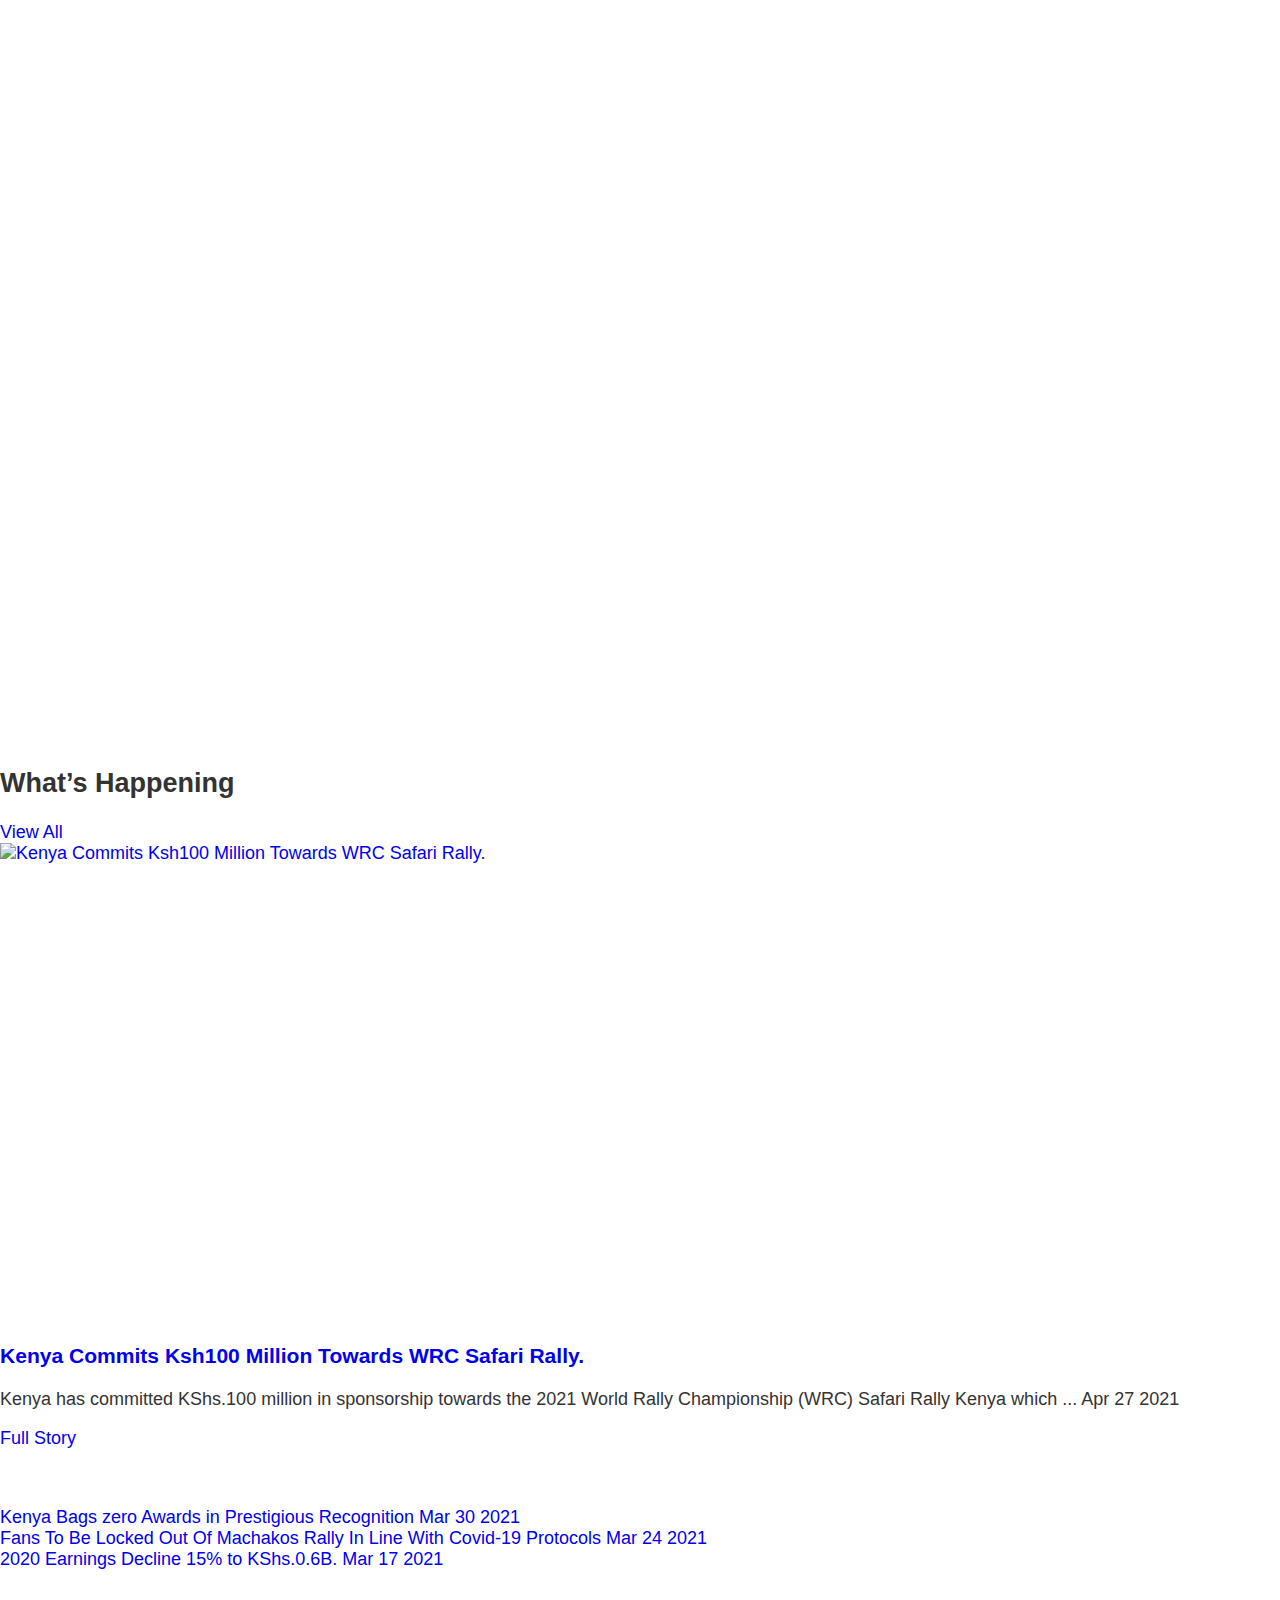
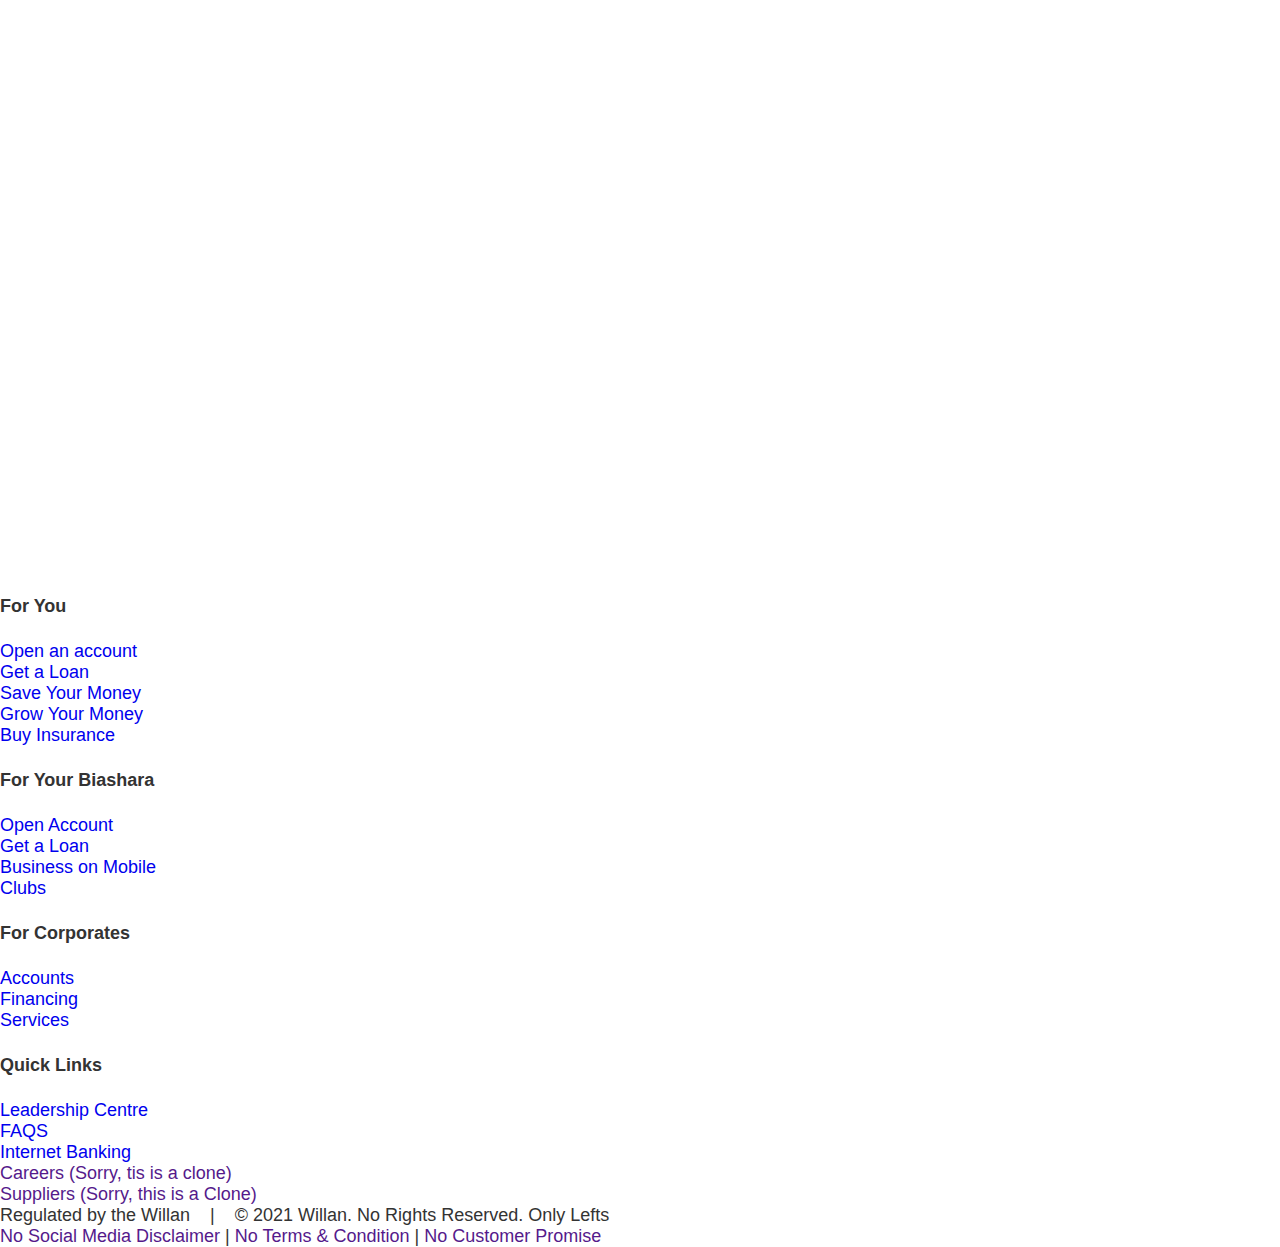
==== commit e55f0356: "Update index.html" ====
--- a/index.html
+++ b/index.html
@@ -120,7 +120,7 @@
             <div class='wrapper'>
                 <div class='middle'>
                     <h1>
-                        We are not your partner. This site personal.Period!
+                        We are not your partner. This site is personal.Period!
                     </h1>
                     <a href="#" data-fancybox="" data-animation-effect="zoom-in-out" class="primary-btn btn-video">Watch #GoAhead</a>
                 </div>
@@ -230,10 +230,10 @@
                                             </a>
                                             <div class="desc" style="height: 301.733px;">
                                                 <h2>
-                                                    <a href="#">KCB M-PESA</a>
+                                                    <a href="#">DDA M-PESA</a>
                                                 </h2>
                                                 <p></p>
-                                                <p>Save and Borrow on KCB M-PESA right from your phone. Put money away....</p>
+                                                <p>Save and Borrow on M-PESA right from your phone. Put money away....</p>
                                                 <a href="#" class="primary-btn">Go Ahead</a>
                                             </div>
                                         </div>
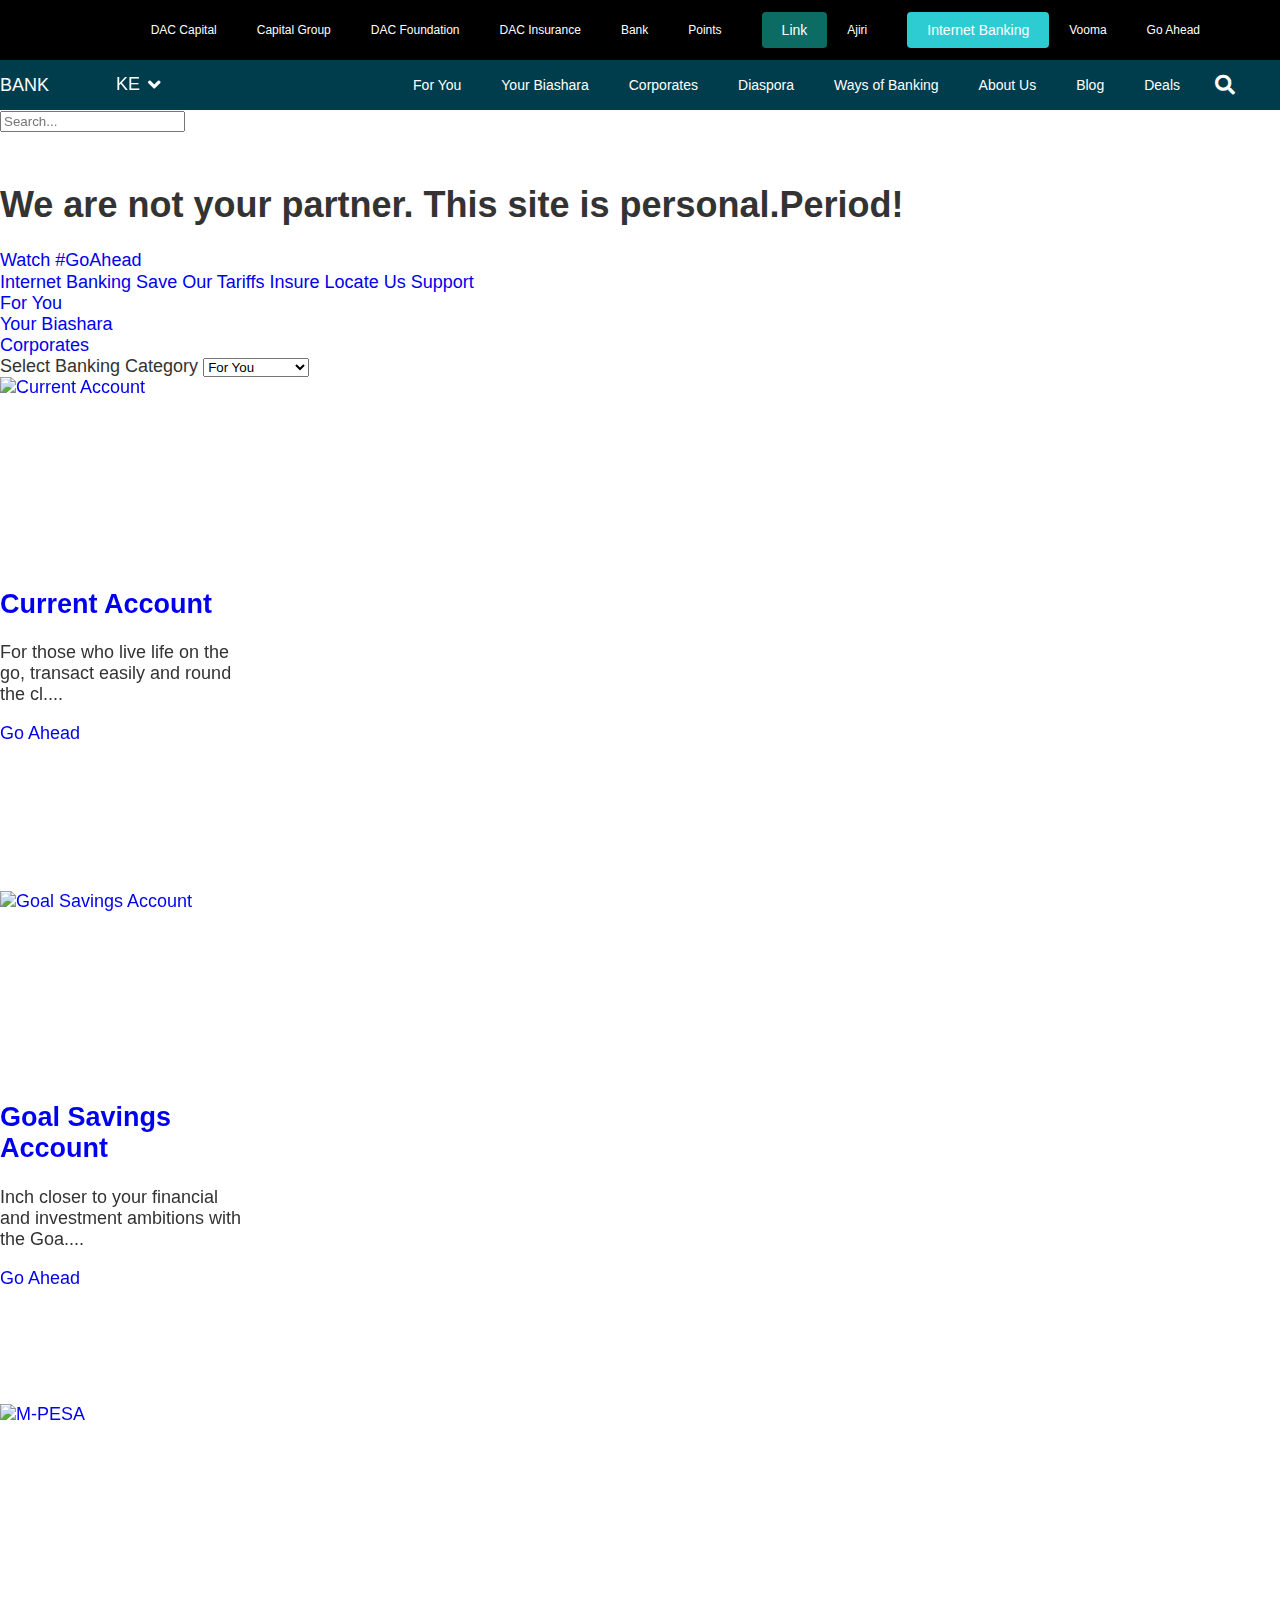
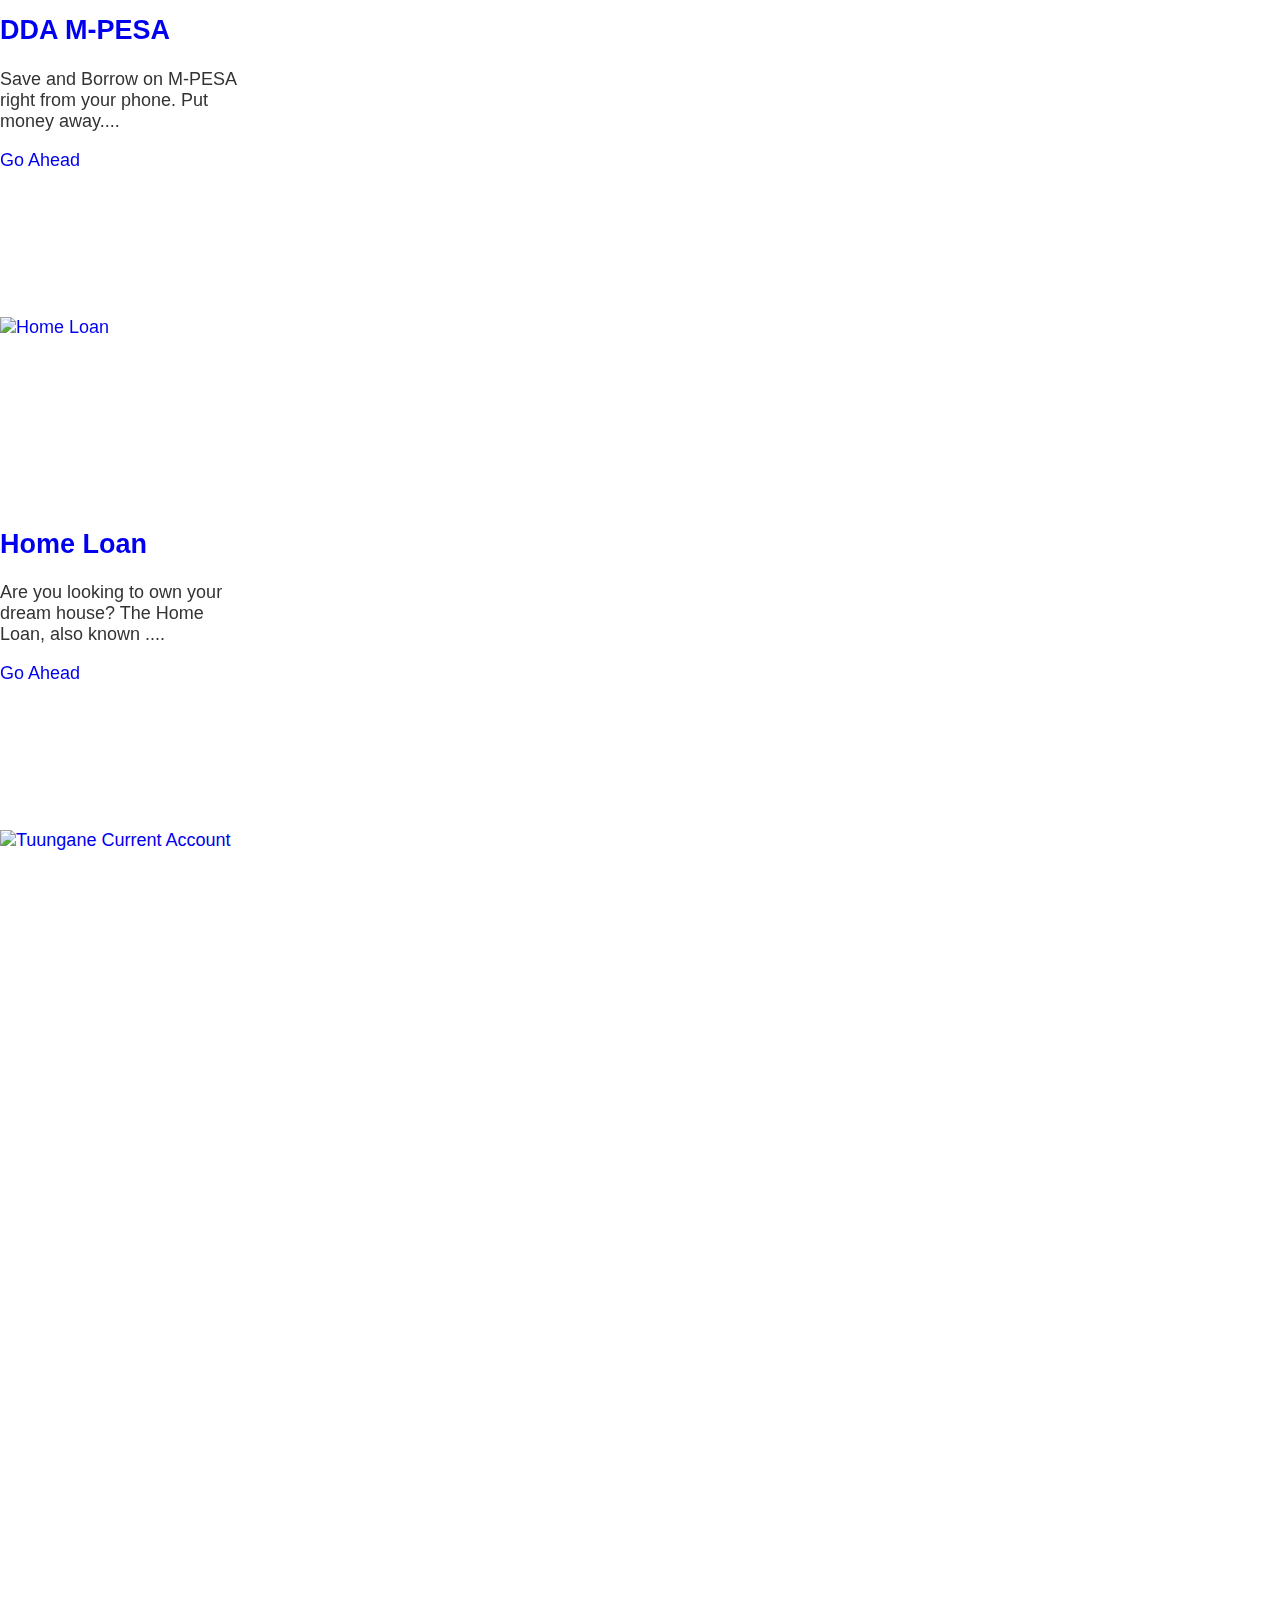
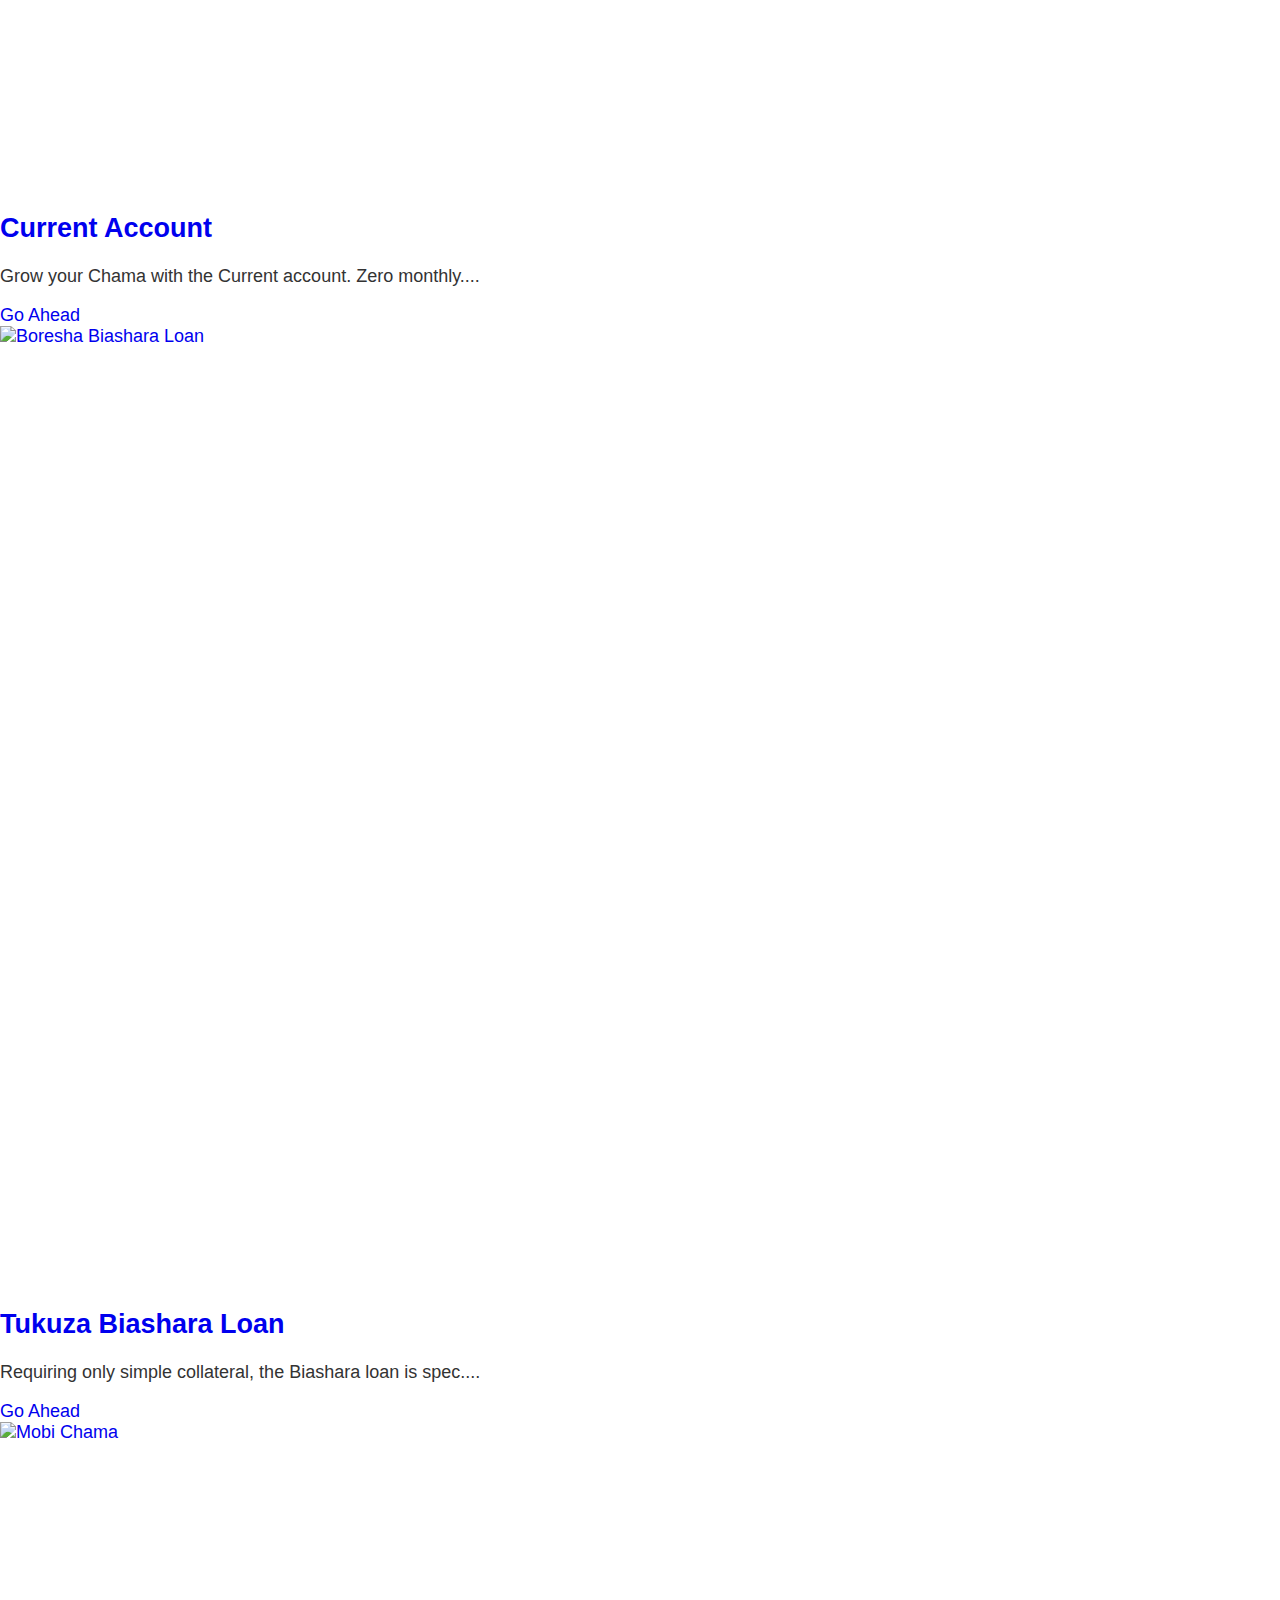
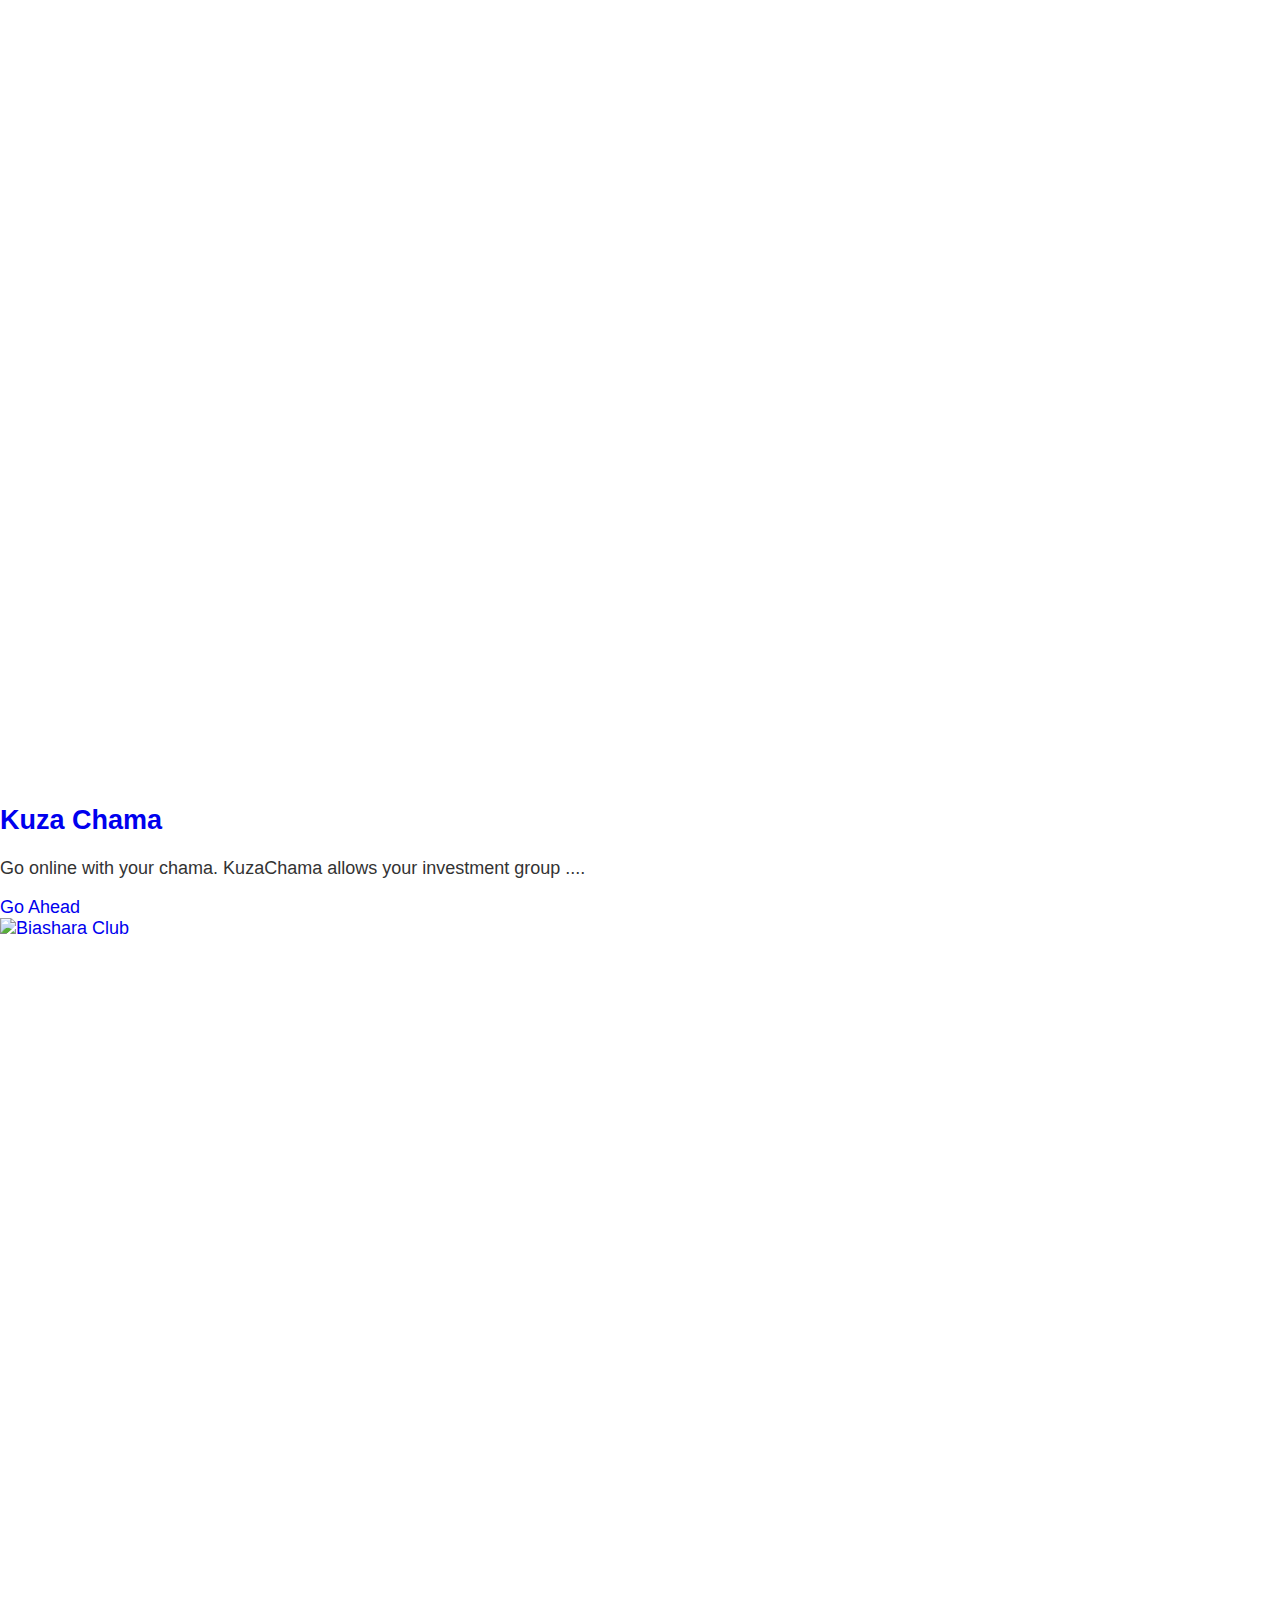
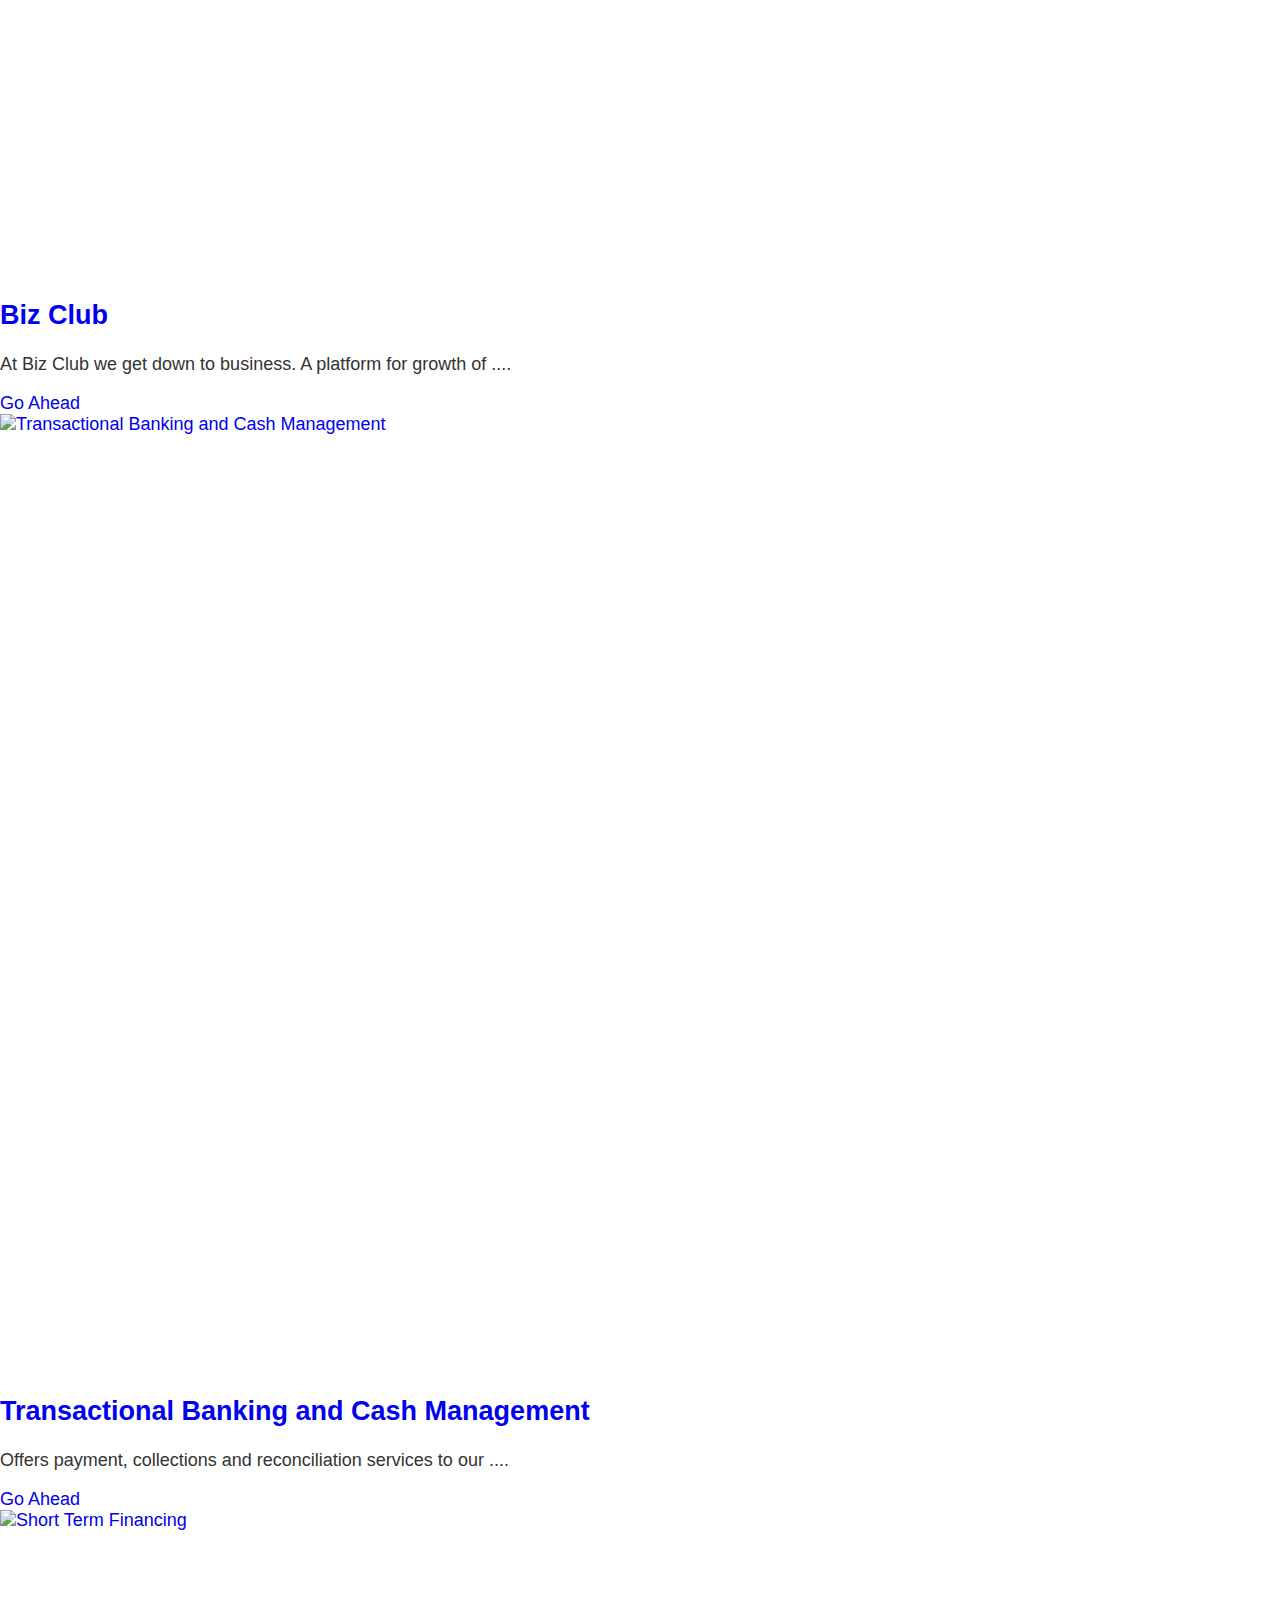
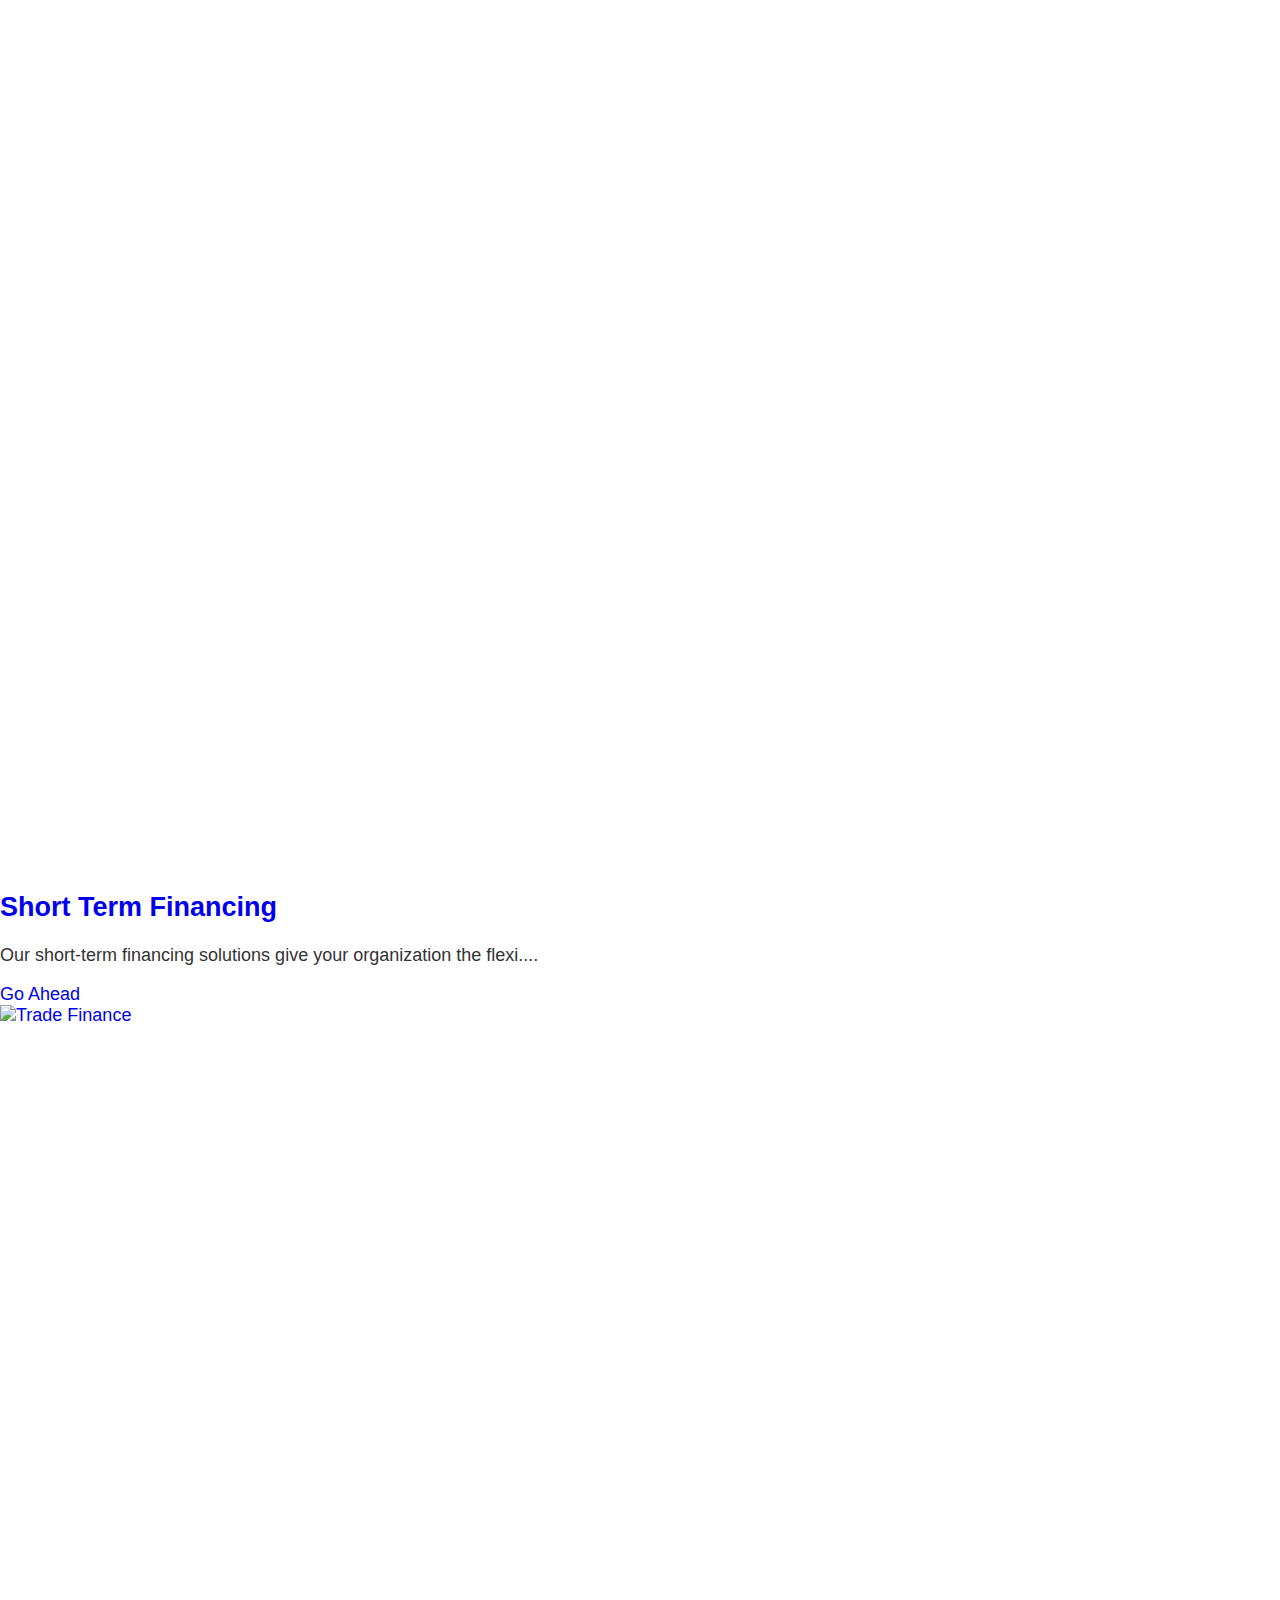
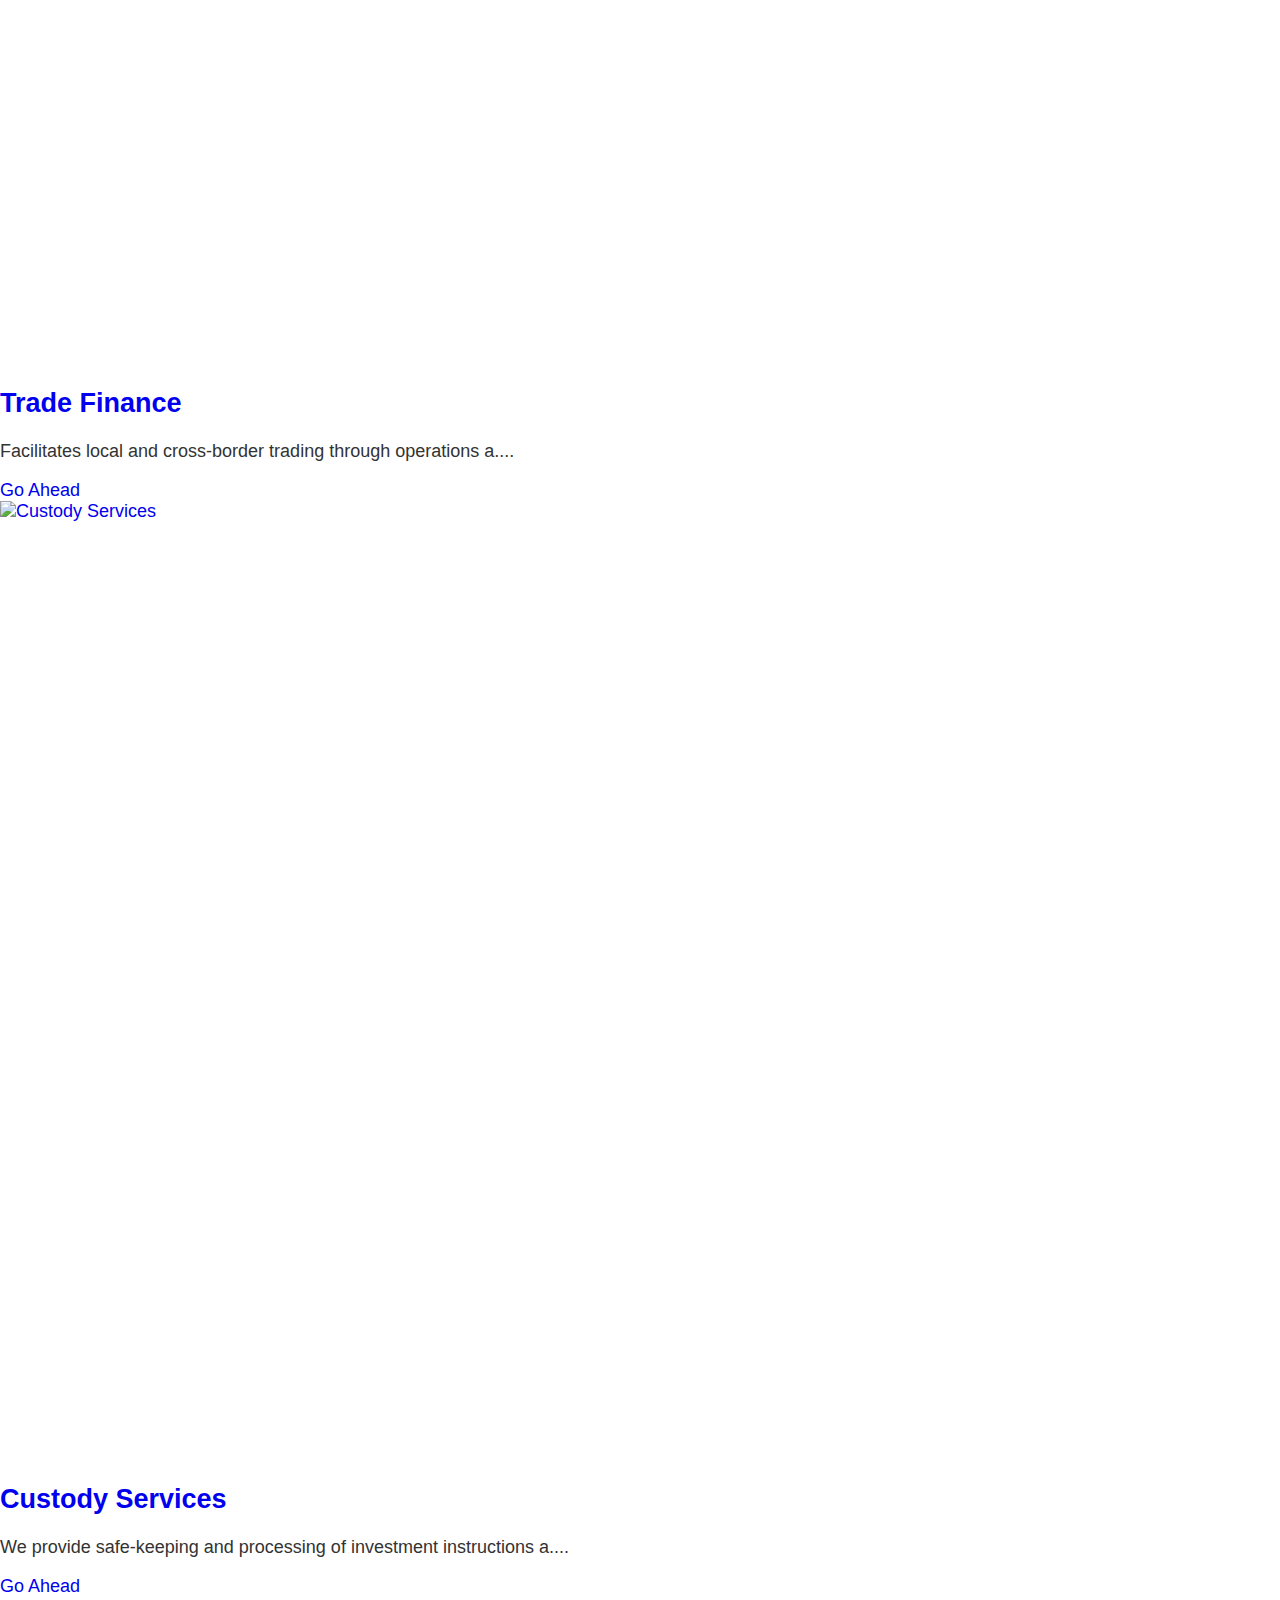
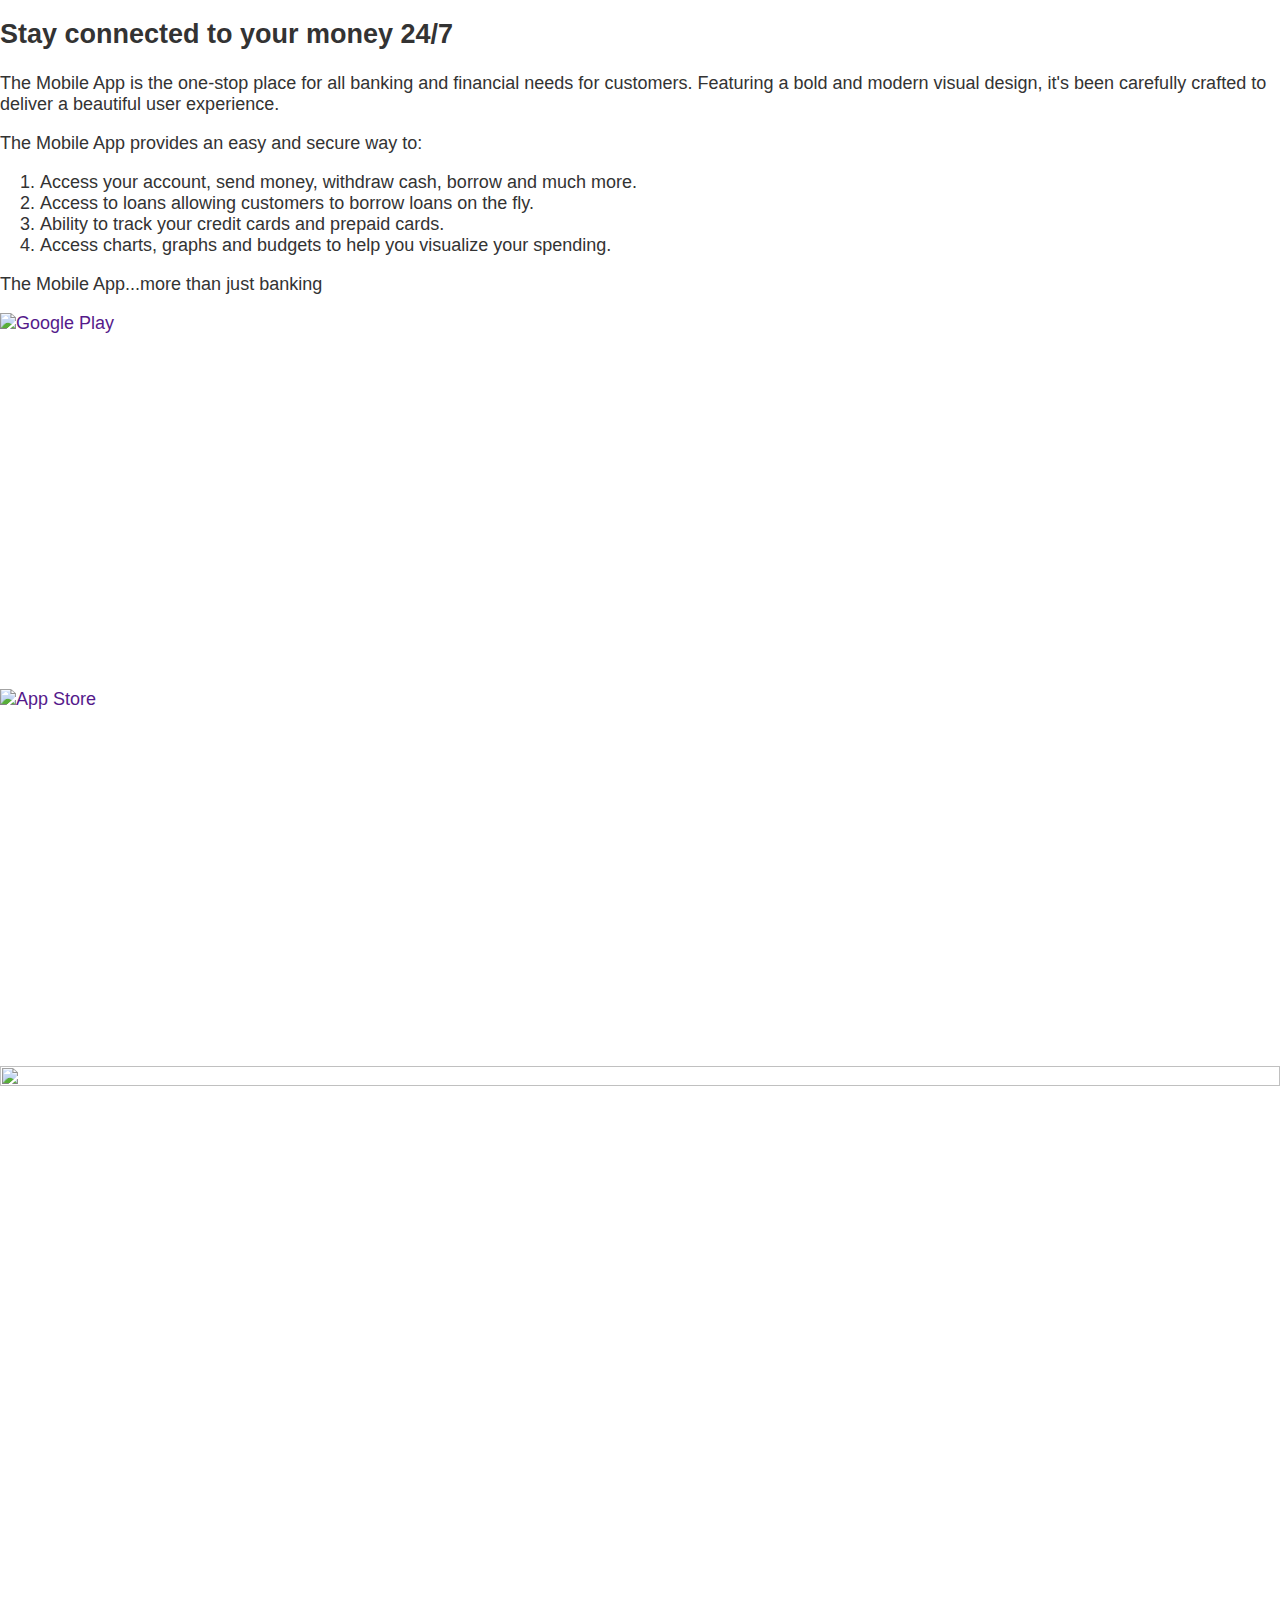
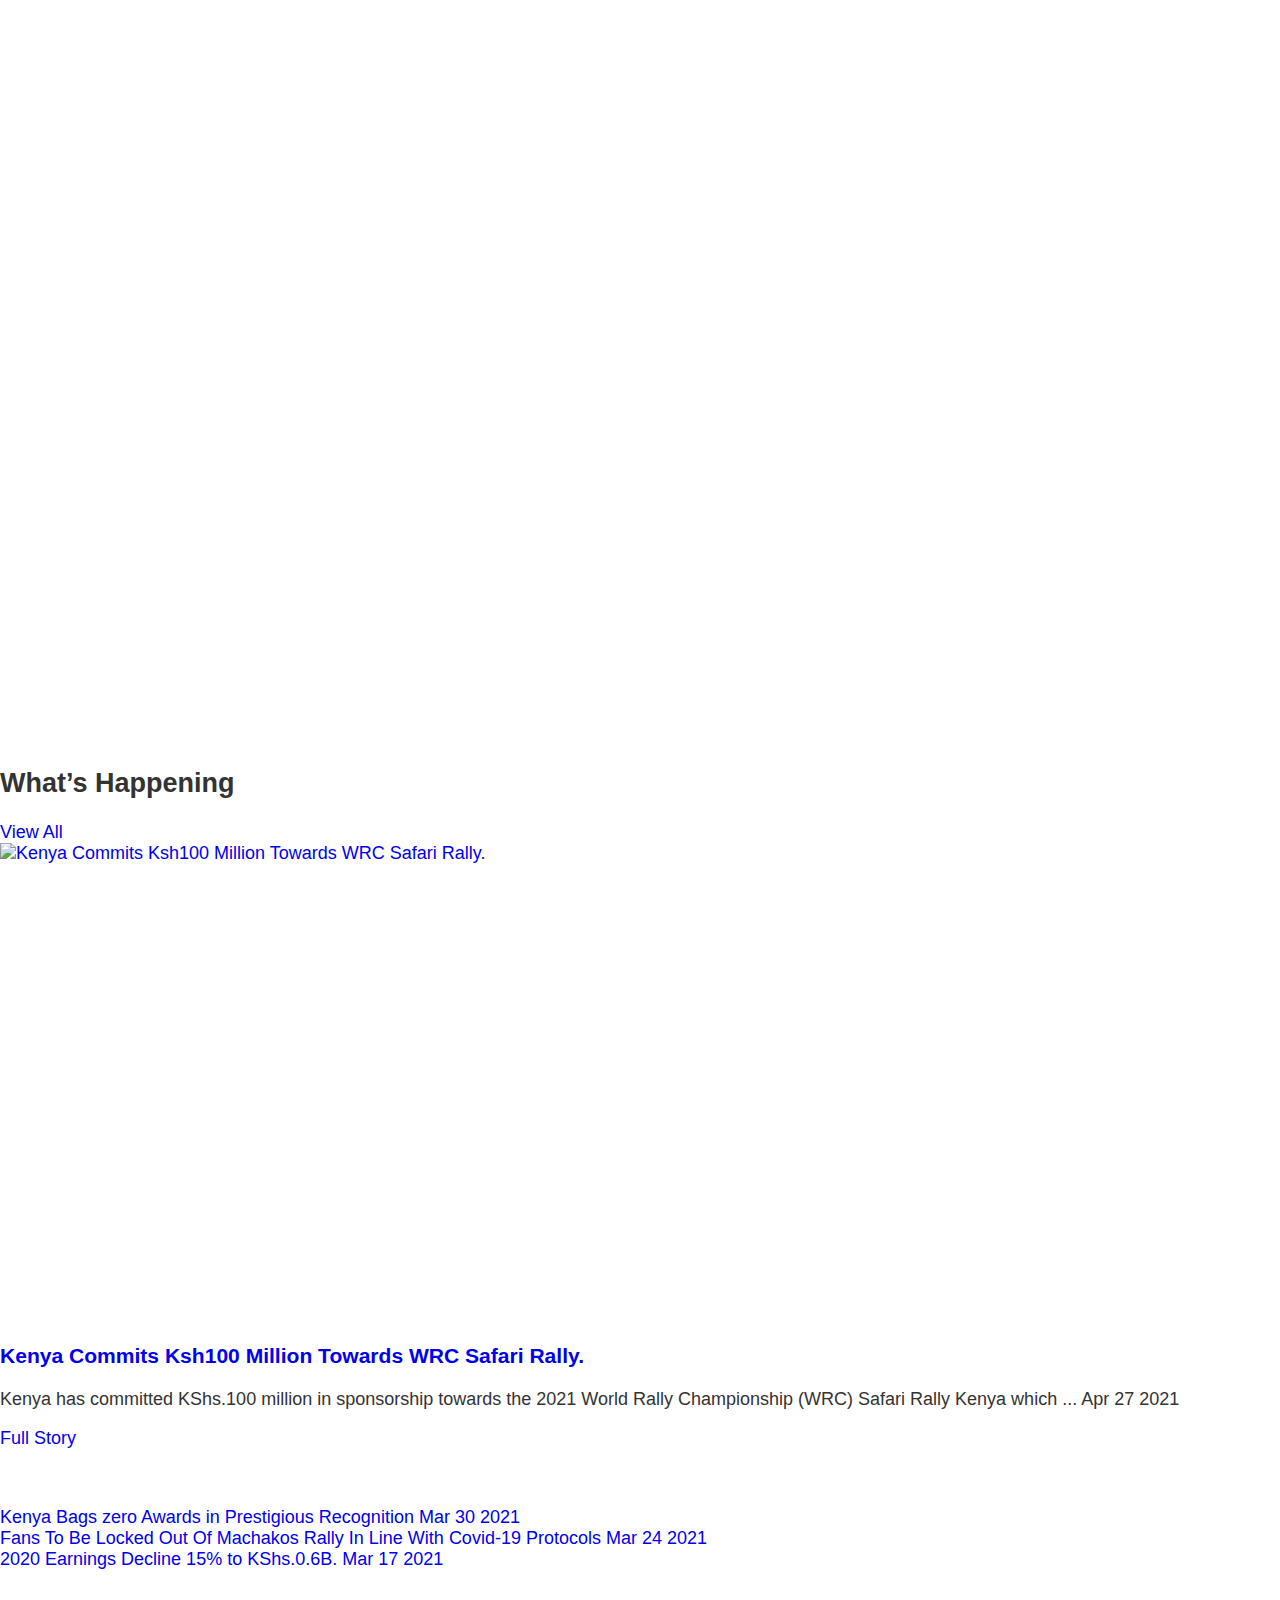
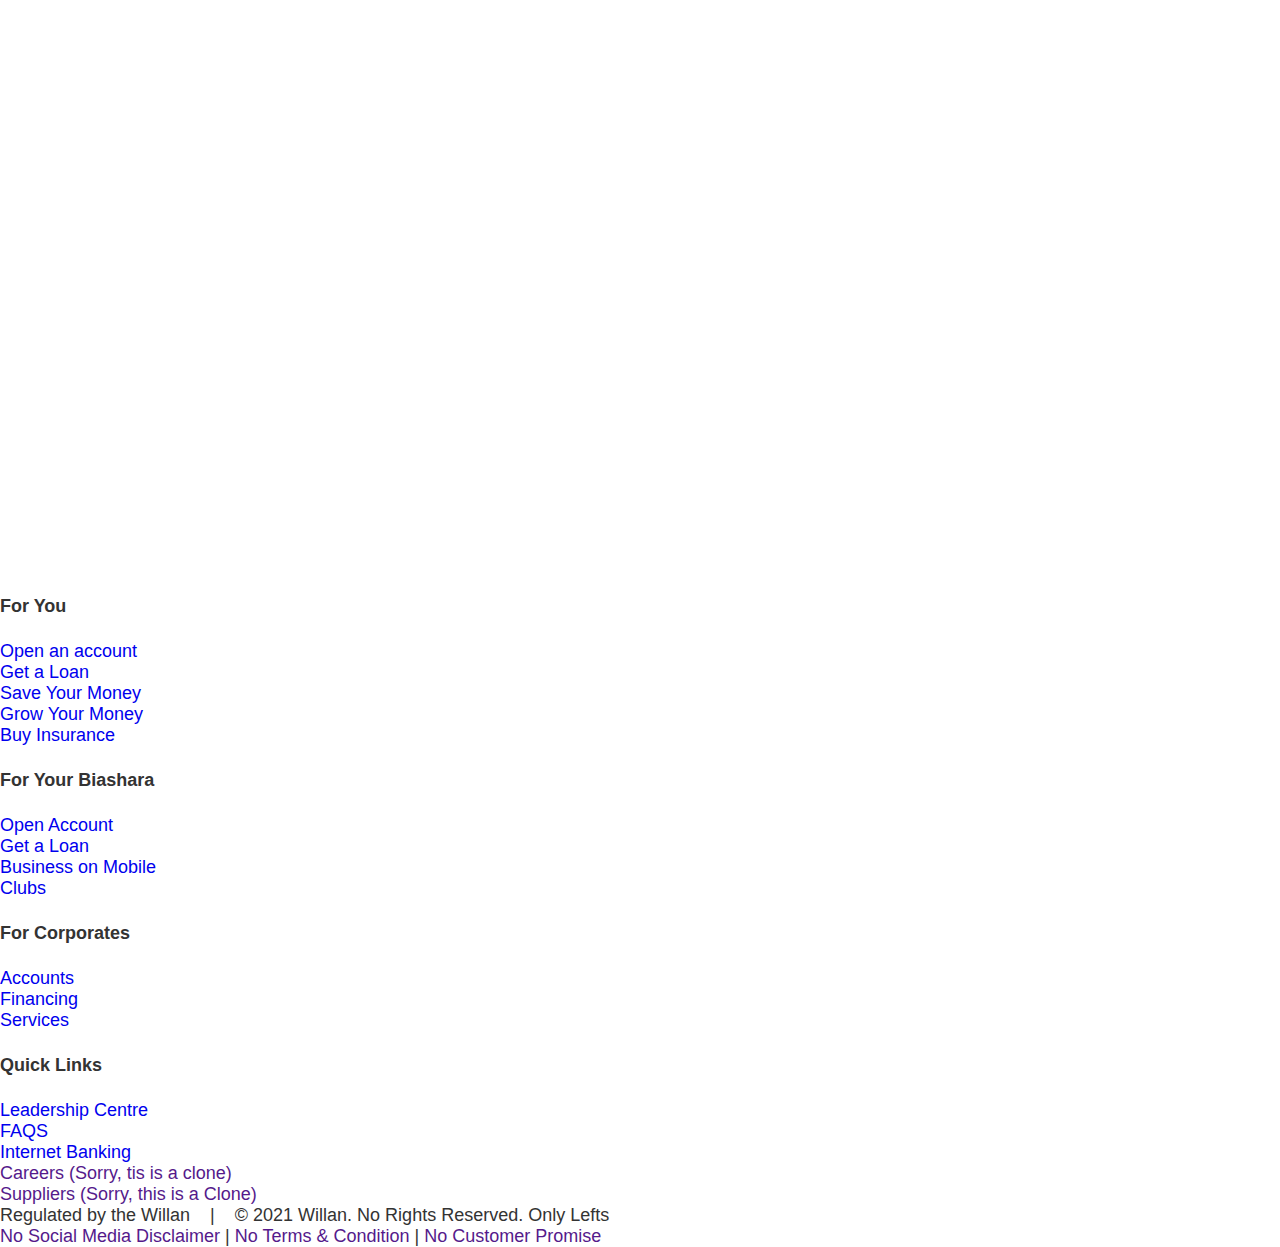
==== commit 82f4364e: "Update index.html" ====
--- a/index.html
+++ b/index.html
@@ -20,16 +20,16 @@
         <header class="animate-search">
             <div class="top-header">
                 <nav>
-                    <a href="#" target="_blank" rel="noopener noreferrer">DAC Capital</a>
-                    <a href="#" target="_blank" rel="noopener noreferrer">Capital Group</a>
-                    <a href="#" target="_blank" rel="noopener noreferrer">DAC Foundation</a>
-                    <a href="#" target="_blank" rel="noopener noreferrer">DAC Insurance</a>
-                    <a href="#" target="_blank" rel="noopener noreferrer">Bank</a>
-                    <a href="#" target="_blank" rel="noopener noreferrer">Points</a>
+                    <a href="#"  rel="noopener noreferrer">DAC Capital</a>
+                    <a href="#"  rel="noopener noreferrer">Capital Group</a>
+                    <a href="#"  rel="noopener noreferrer">DAC Foundation</a>
+                    <a href="#"  rel="noopener noreferrer">DAC Insurance</a>
+                    <a href="#"  rel="noopener noreferrer">Bank</a>
+                    <a href="#"  rel="noopener noreferrer">Points</a>
                     <a href="#" class="sahl"> Link</a>
-                    <a href="#" target="_blank" rel="noopener noreferrer">Ajiri</a>
+                    <a href="#" rel="noopener noreferrer">Ajiri</a>
                     <a href="#" class="internet-banking" target="_blank" rel="noopener noreferrer">Internet Banking</a>
-                    <a href="#" target="_blank" rel="noopener noreferrer">Vooma</a>
+                    <a href="#" rel="noopener noreferrer">Vooma</a>
                     <a href="#">Go Ahead</a>
                 </nav>
             </div>
@@ -195,7 +195,7 @@
                                 <div class="owl-stage" style="transform: translate3d(0px, 0px, 0px); transition: all 0s ease 0s; width: 1169px;">  
                                     <div class="owl-item" style="width: 252.25px; margin-right: 40px;"><!--active-->
                                         <div class="item">
-                                            <a href="https://ke.kcbgroup.com/for-you/open-account/transactional-accounts/current-acccount" class="pic-wrapper">
+                                            <a href="#" class="pic-wrapper">
                                                 <img class="owl-lazy" data-src="c.webp" alt="Current Account " src="c.webp" style="opacity: 1;" width="320" height="240">
                                             </a>
                                             <div class="desc" style="height: 301.733px;">
@@ -226,7 +226,7 @@
                                     <div class="owl-item" style="width: 252.25px; margin-right: 40px;"><!--Active-->
                                         <div class="item">
                                             <a href="#" class="pic-wrapper">
-                                                <img class="owl-lazy" data-src="K.webp" alt="KCB M-PESA" src="K.webp" style="opacity: 1;" width="320" height="240">
+                                                <img class="owl-lazy" data-src="K.webp" alt="M-PESA" src="K.webp" style="opacity: 1;" width="320" height="240">
                                             </a>
                                             <div class="desc" style="height: 301.733px;">
                                                 <h2>
@@ -406,7 +406,7 @@
                                 <li>Ability to track your credit cards and prepaid cards.</li>
                                 <li>Access charts, graphs and budgets to help you visualize your spending.</li>
                             </ol>
-                            <p>The KCB Mobile App...more than just banking</p> </div>
+                            <p>The Mobile App...more than just banking</p> </div>
                             <div class="app-download">
                                 <a href="" target="_blank" rel="noopener">
                                     <img src="g.svg" alt="Google Play" width="170" height="50">
@@ -534,8 +534,8 @@
                     <li> <a href="" class="icon icon-instagram-social" target="_blank" rel="noopener noreferrer" title="Instagram "></a></li>
                     <li> <a href="" class="icon icon-twitter-social" target="_blank" rel="noopener noreferrer" title="Twitter"></a></li>
                     <li> <a href="" class="icon icon-youtube-social" target="_blank" rel="noopener noreferrer" title="Youtube"></a></li>
-                    <li> <a href="" class="icon icon-linkedin-social" target="_blank" rel="noopener noreferrer" title="KCB Linkedin"></a></li>
-                    <li> <a href="" class="icon icon-whatsapp-social" target="_blank" rel="noopener noreferrer" title="KCB whatsapp"></a></li>
+                    <li> <a href="" class="icon icon-linkedin-social" target="_blank" rel="noopener noreferrer" title="Linkedin"></a></li>
+                    <li> <a href="" class="icon icon-whatsapp-social" target="_blank" rel="noopener noreferrer" title="Whatsapp"></a></li>
                 </ul>-->
             </div>
             <div class="middle right">
